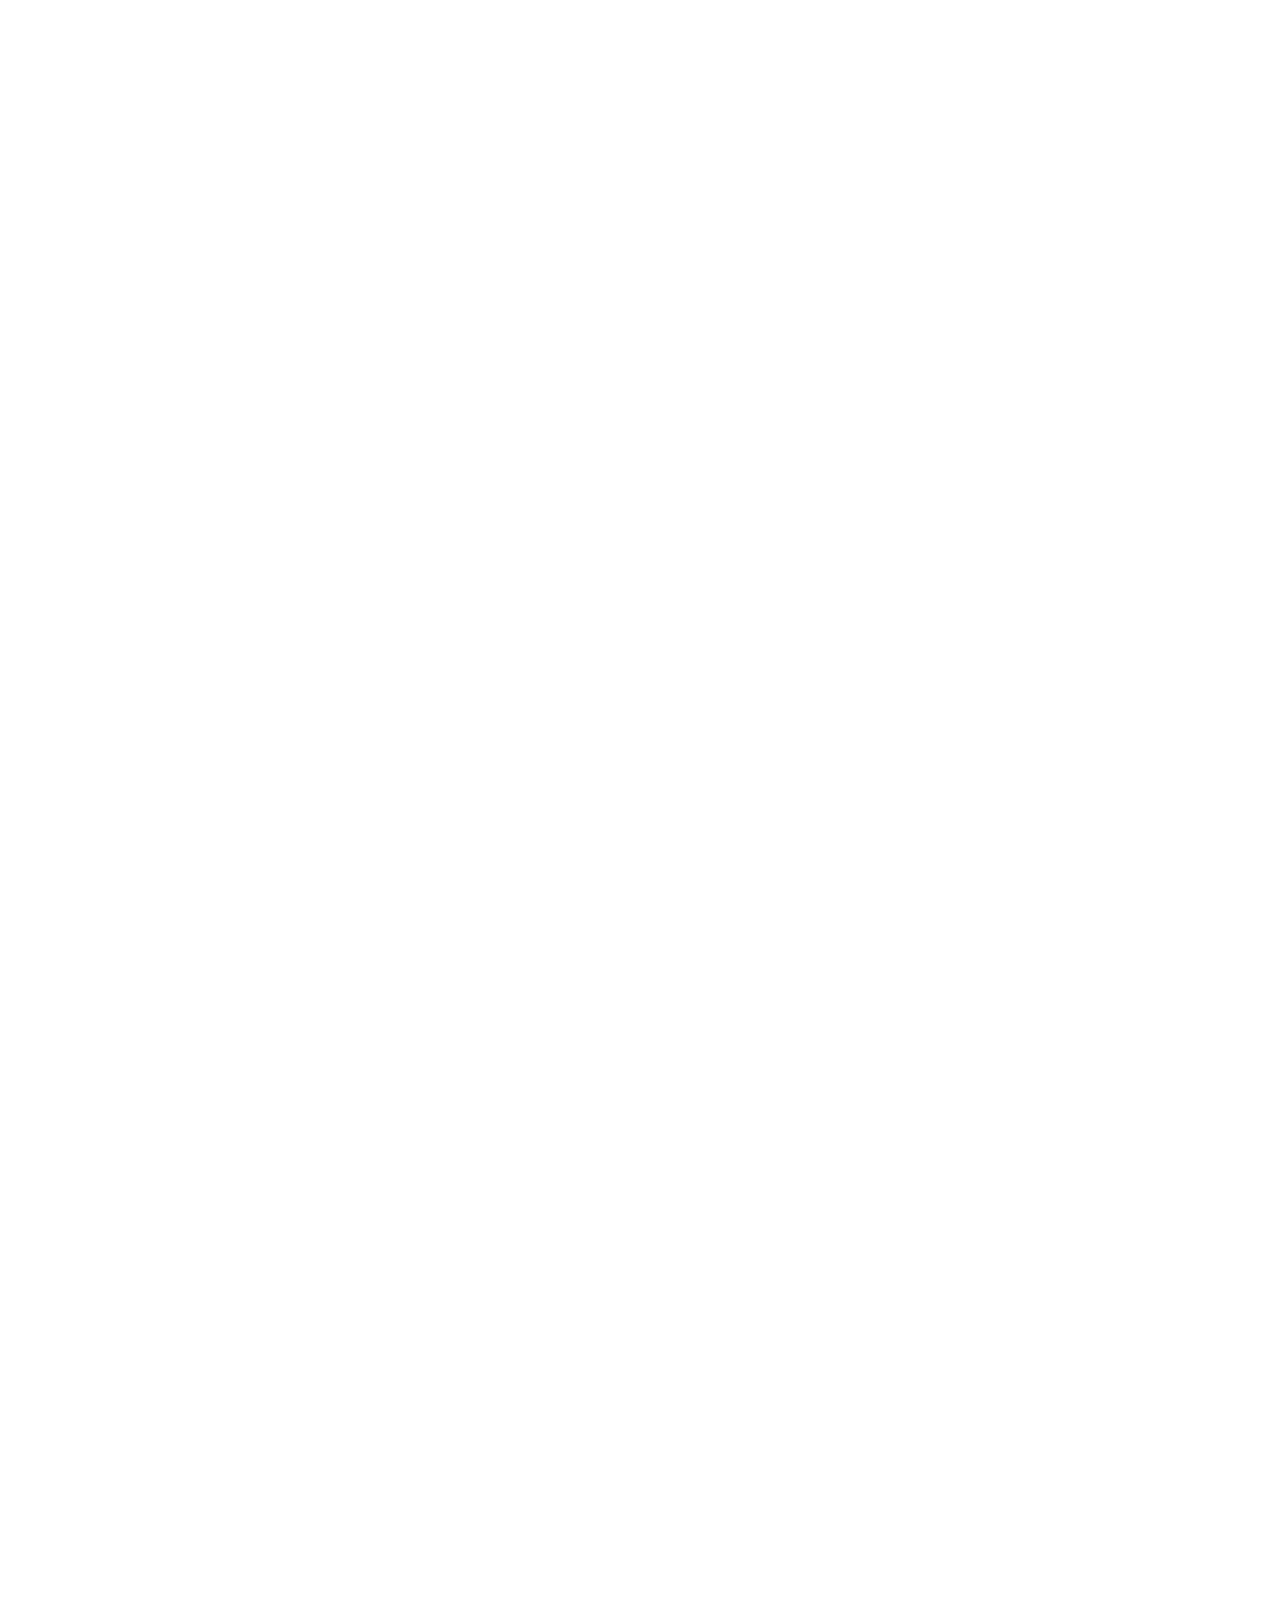
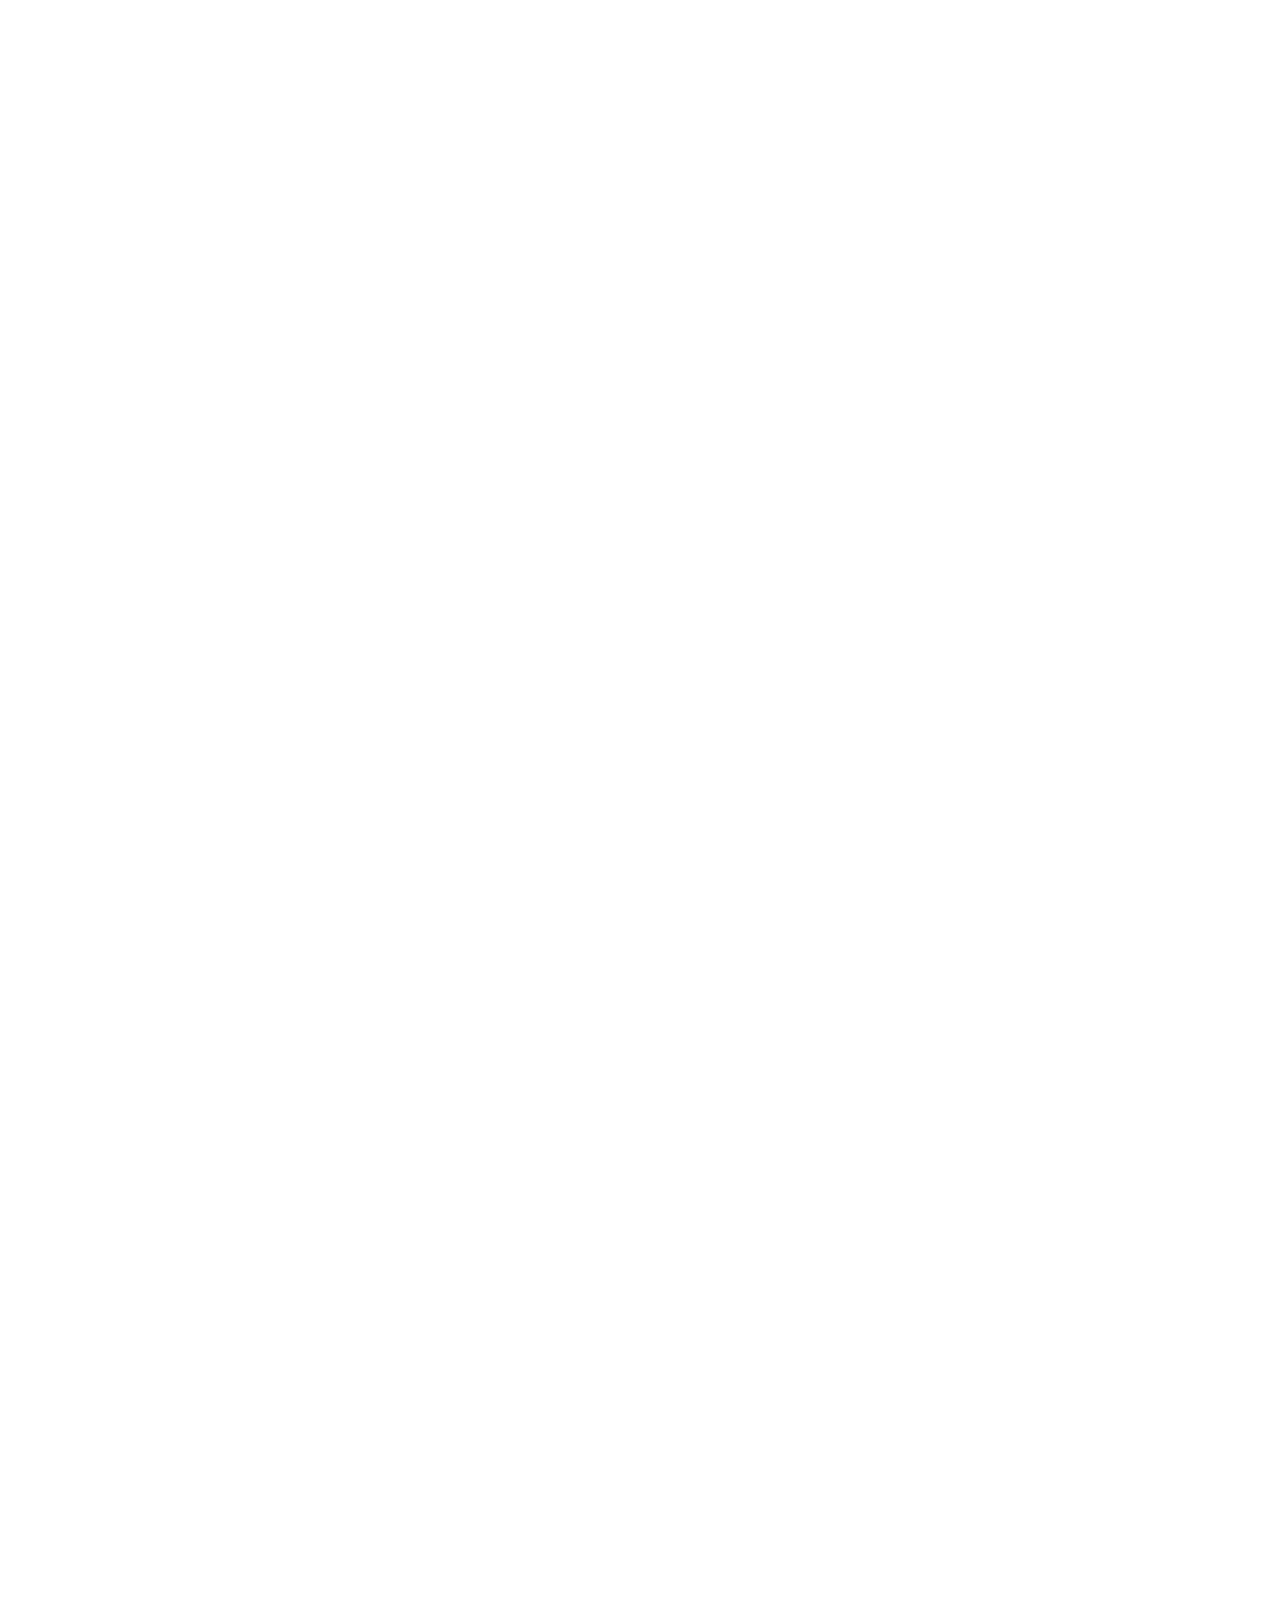
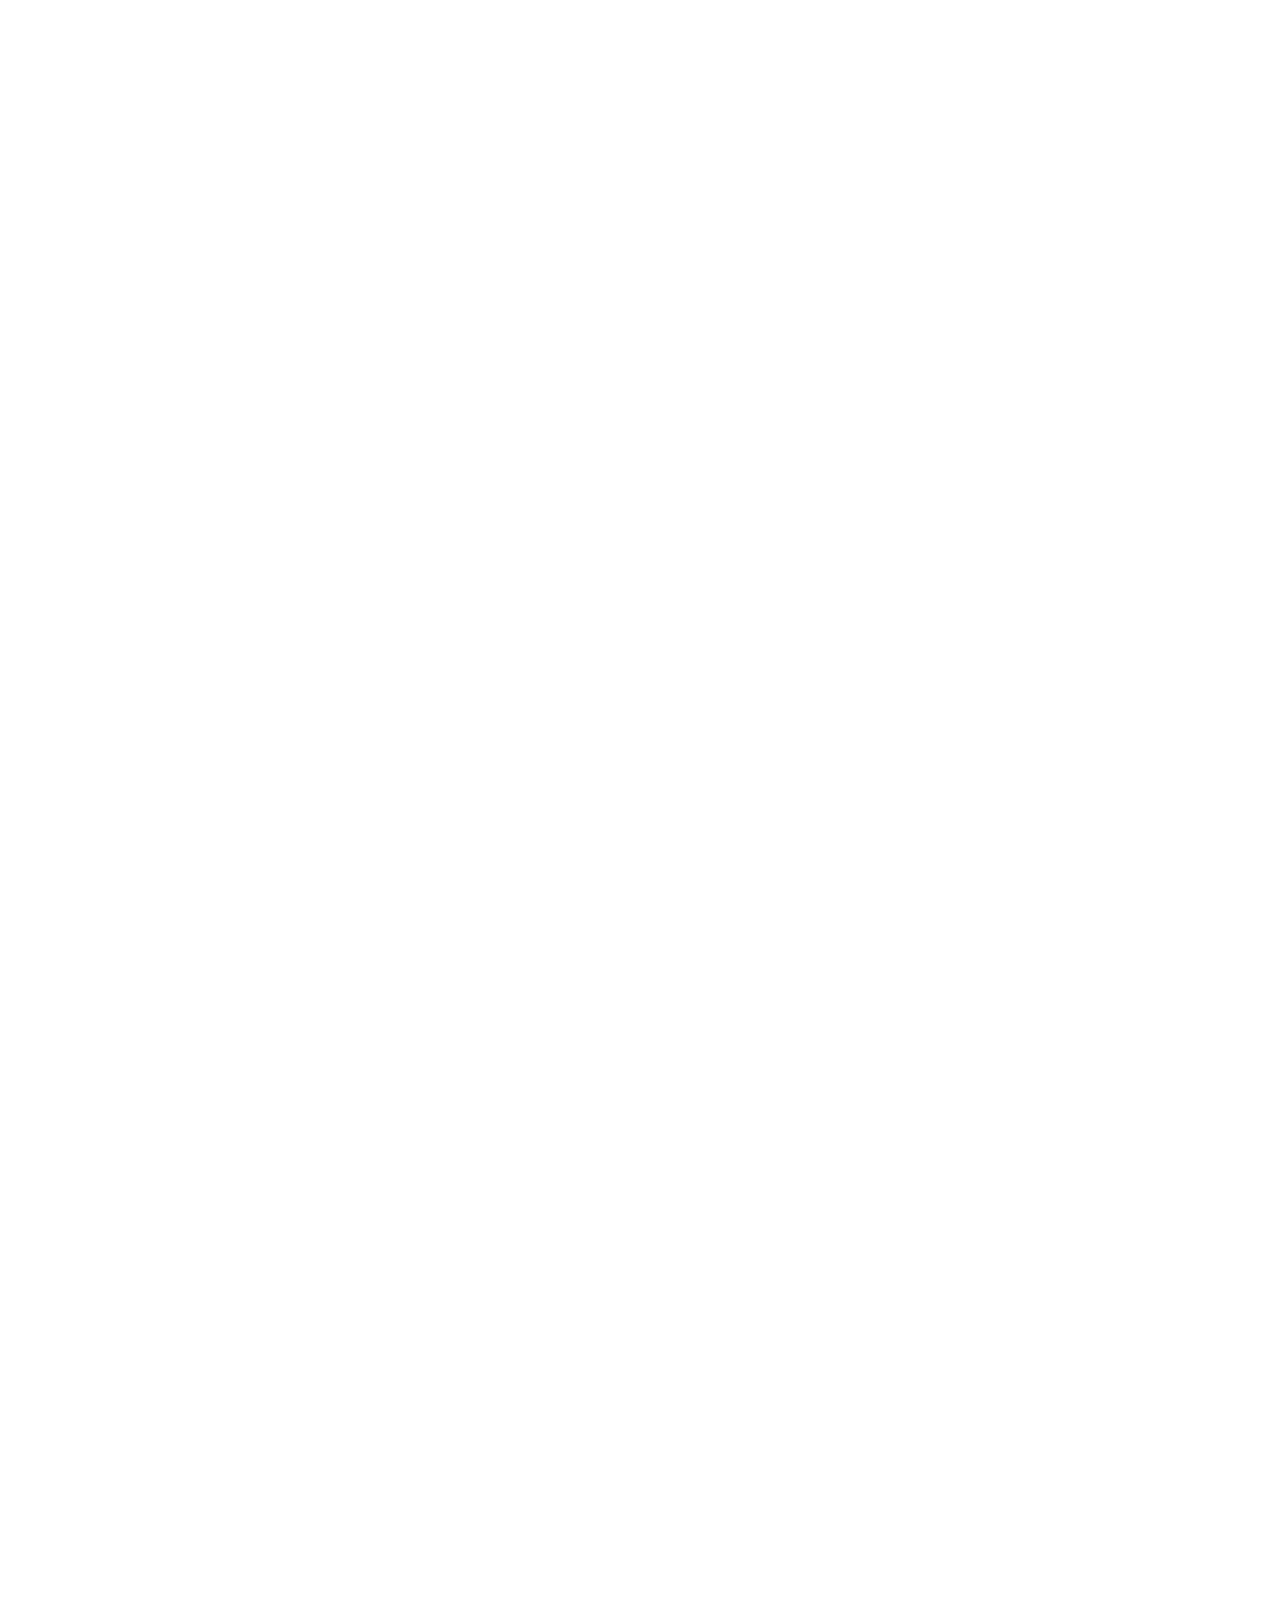
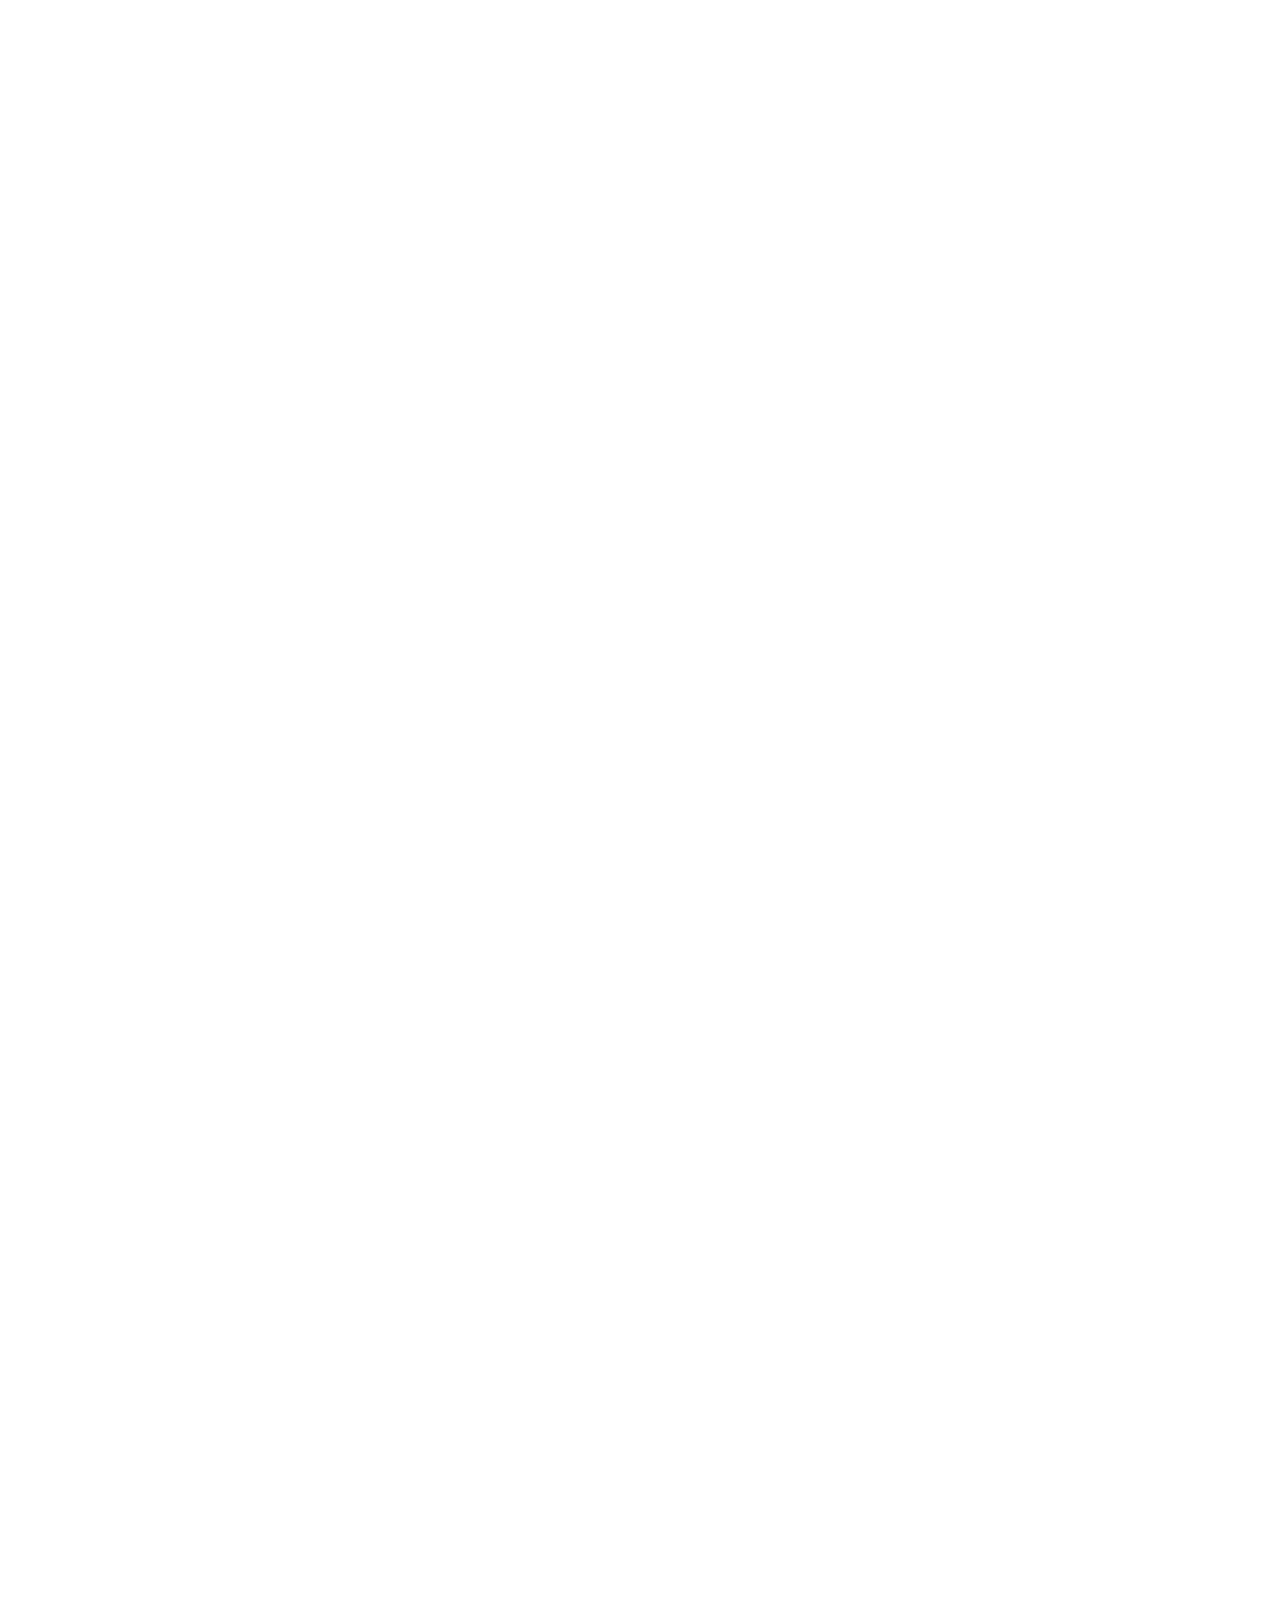
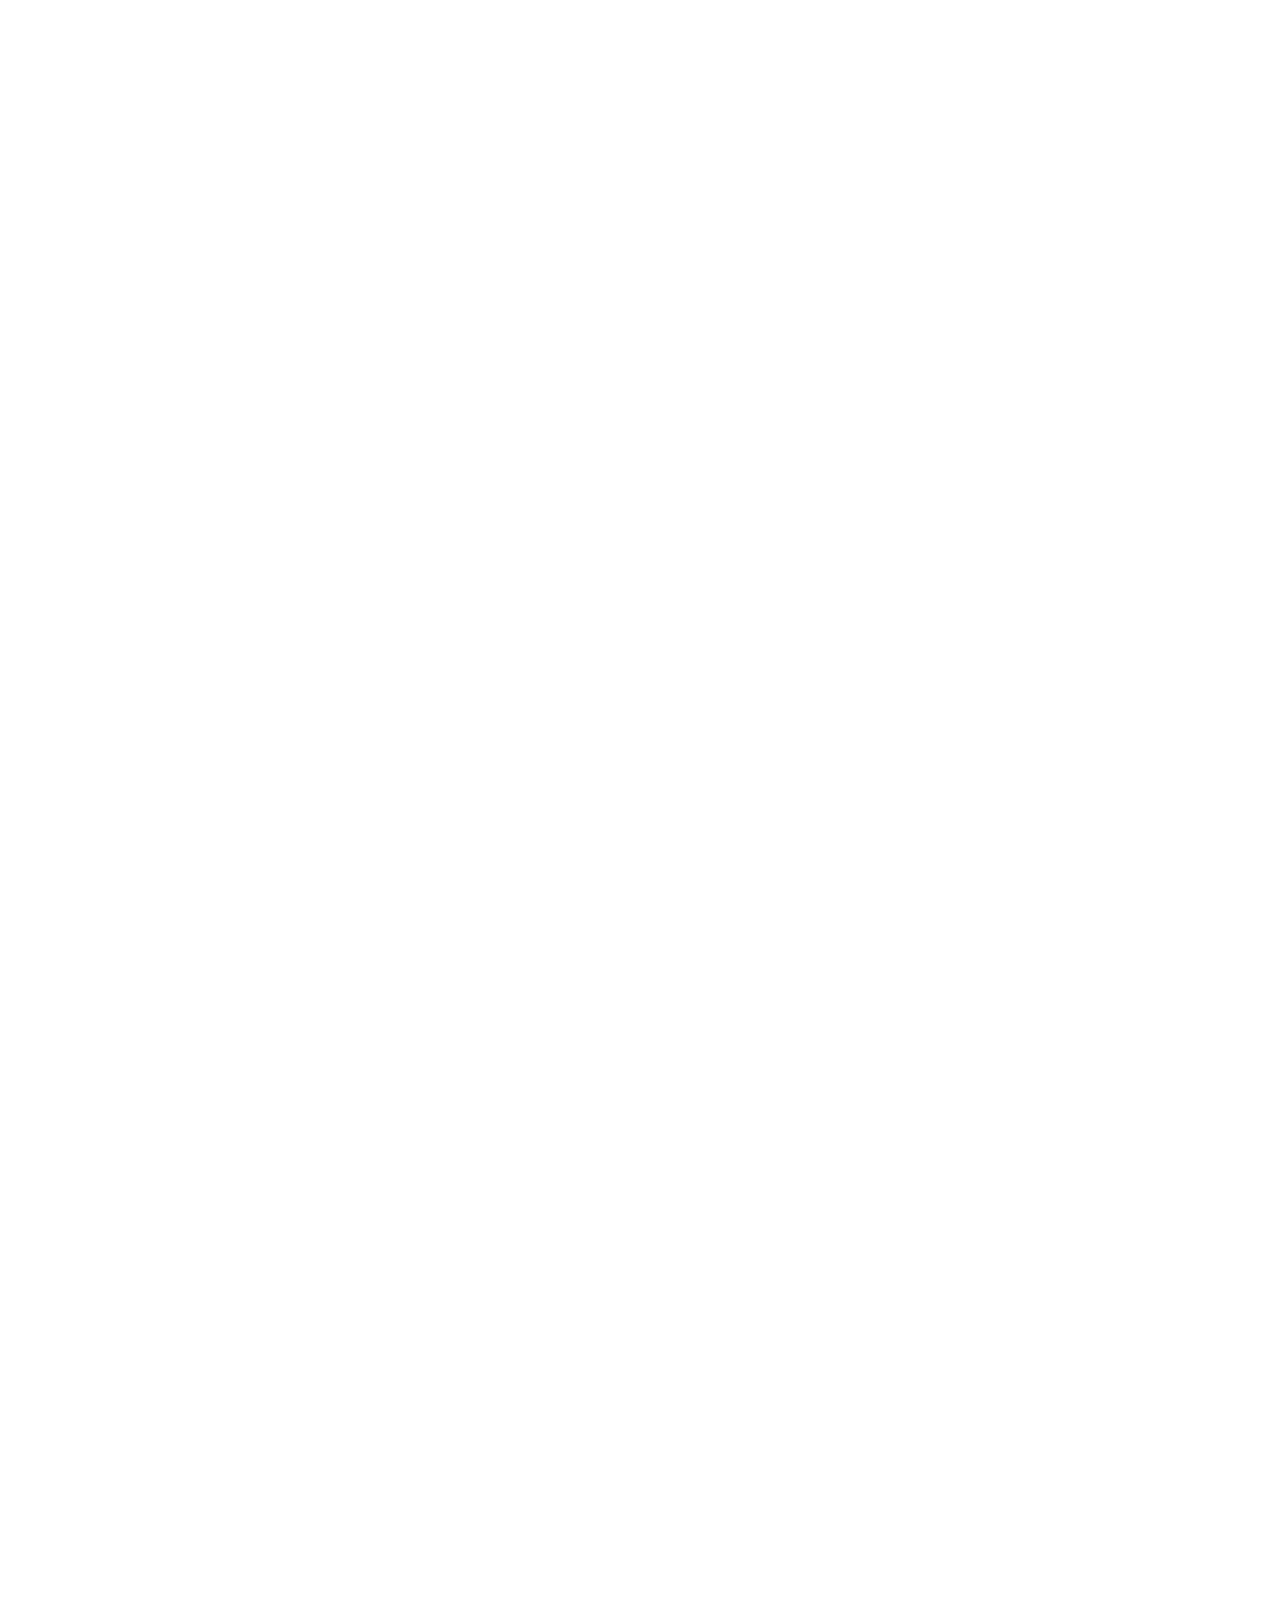
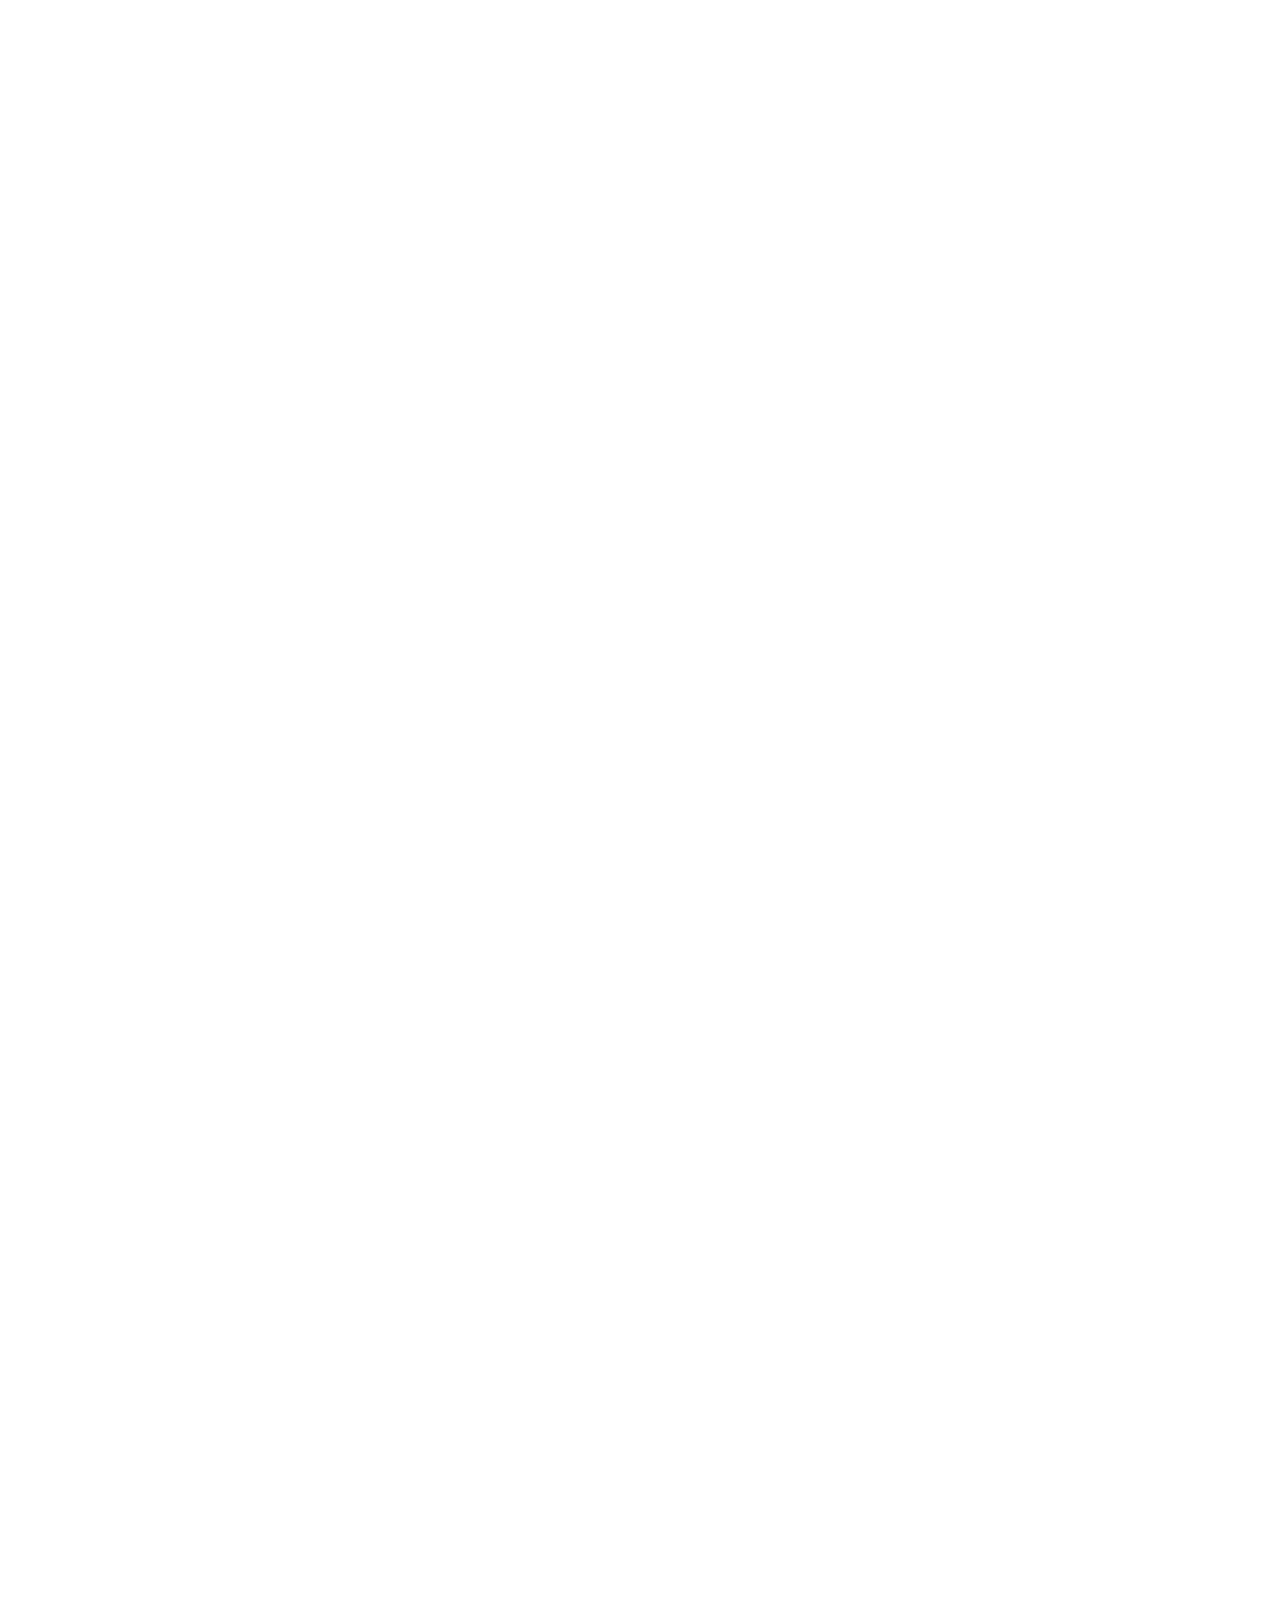
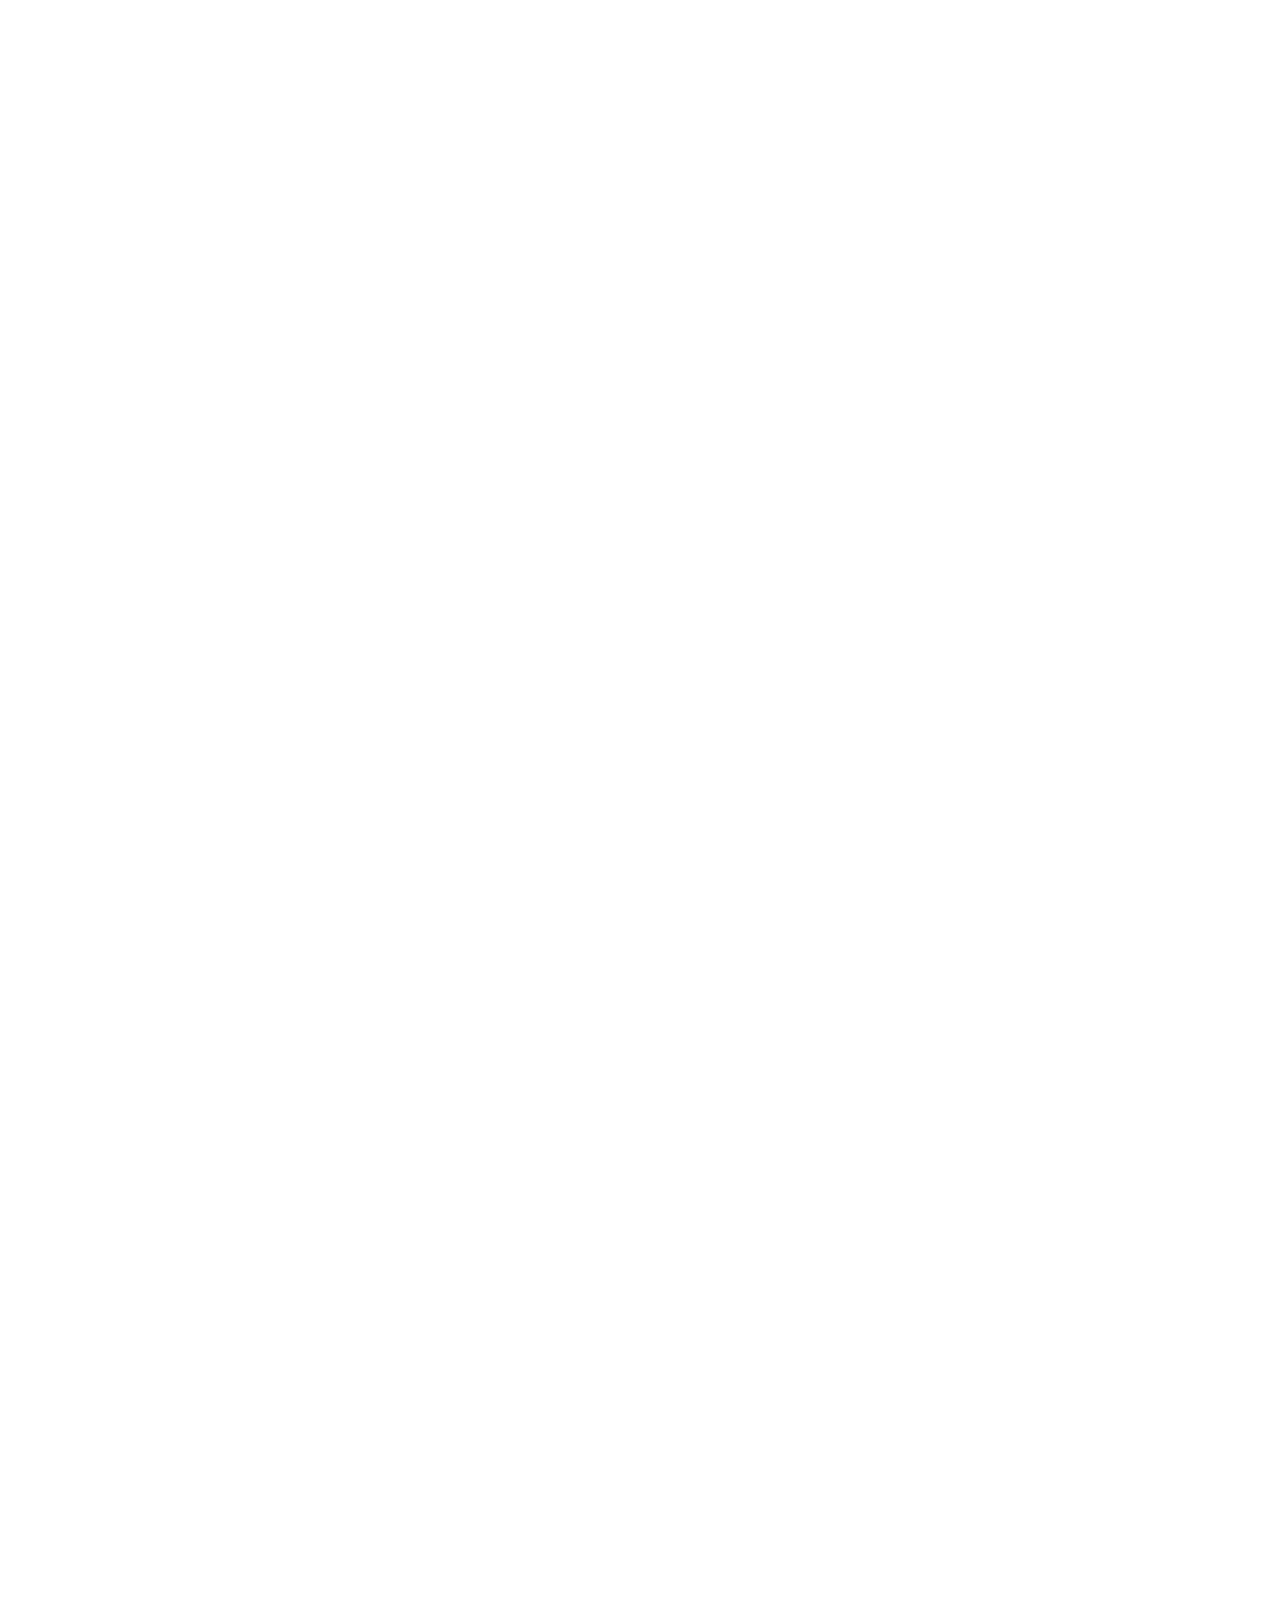
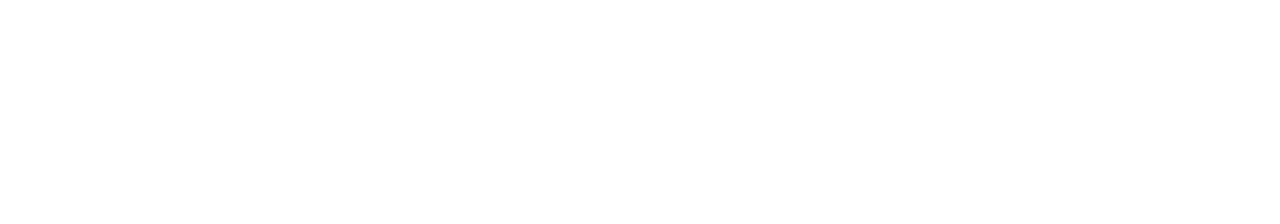
==== index.html @ 3ebd06cd "added library descriptions" ====
<!DOCTYPE html>

<html xmlns="http://www.w3.org/1999/xhtml" lang="" xml:lang="">

<head>
  <meta charset="utf-8"/>
  <meta name="viewport" content="width=device-width, initial-scale=1"/>
  <meta http-equiv="X-UA-Compatible" content="IE=Edge,chrome=1"/>
  <meta name="generator" content="distill" />

  <style type="text/css">
  /* Hide doc at startup (prevent jankiness while JS renders/transforms) */
  body {
    visibility: hidden;
  }
  </style>

 <!--radix_placeholder_import_source-->
 <!--/radix_placeholder_import_source-->

<style type="text/css">code{white-space: pre;}</style>
<style type="text/css" data-origin="pandoc">
pre > code.sourceCode { white-space: pre; position: relative; }
pre > code.sourceCode > span { display: inline-block; line-height: 1.25; }
pre > code.sourceCode > span:empty { height: 1.2em; }
.sourceCode { overflow: visible; }
code.sourceCode > span { color: inherit; text-decoration: inherit; }
div.sourceCode { margin: 1em 0; }
pre.sourceCode { margin: 0; }
@media screen {
div.sourceCode { overflow: auto; }
}
@media print {
pre > code.sourceCode { white-space: pre-wrap; }
pre > code.sourceCode > span { text-indent: -5em; padding-left: 5em; }
}
pre.numberSource code
  { counter-reset: source-line 0; }
pre.numberSource code > span
  { position: relative; left: -4em; counter-increment: source-line; }
pre.numberSource code > span > a:first-child::before
  { content: counter(source-line);
    position: relative; left: -1em; text-align: right; vertical-align: baseline;
    border: none; display: inline-block;
    -webkit-touch-callout: none; -webkit-user-select: none;
    -khtml-user-select: none; -moz-user-select: none;
    -ms-user-select: none; user-select: none;
    padding: 0 4px; width: 4em;
    color: #aaaaaa;
  }
pre.numberSource { margin-left: 3em; border-left: 1px solid #aaaaaa;  padding-left: 4px; }
div.sourceCode
  { color: #00769e; background-color: #f1f3f5; }
@media screen {
pre > code.sourceCode > span > a:first-child::before { text-decoration: underline; }
}
code span { color: #00769e; } /* Normal */
code span.al { color: #ad0000; } /* Alert */
code span.an { color: #5e5e5e; } /* Annotation */
code span.at { color: #657422; } /* Attribute */
code span.bn { color: #ad0000; } /* BaseN */
code span.bu { } /* BuiltIn */
code span.cf { color: #00769e; } /* ControlFlow */
code span.ch { color: #20794d; } /* Char */
code span.cn { color: #8f5902; } /* Constant */
code span.co { color: #5e5e5e; } /* Comment */
code span.cv { color: #5e5e5e; font-style: italic; } /* CommentVar */
code span.do { color: #5e5e5e; font-style: italic; } /* Documentation */
code span.dt { color: #ad0000; } /* DataType */
code span.dv { color: #ad0000; } /* DecVal */
code span.er { color: #ad0000; } /* Error */
code span.ex { } /* Extension */
code span.fl { color: #ad0000; } /* Float */
code span.fu { color: #4758ab; } /* Function */
code span.im { } /* Import */
code span.in { color: #5e5e5e; } /* Information */
code span.kw { color: #00769e; } /* Keyword */
code span.op { color: #5e5e5e; } /* Operator */
code span.ot { color: #00769e; } /* Other */
code span.pp { color: #ad0000; } /* Preprocessor */
code span.sc { color: #5e5e5e; } /* SpecialChar */
code span.ss { color: #20794d; } /* SpecialString */
code span.st { color: #20794d; } /* String */
code span.va { color: #111111; } /* Variable */
code span.vs { color: #20794d; } /* VerbatimString */
code span.wa { color: #5e5e5e; font-style: italic; } /* Warning */
</style>

<style>
  div.csl-bib-body { }
  div.csl-entry {
    clear: both;
    }
  .hanging div.csl-entry {
    margin-left:2em;
    text-indent:-2em;
  }
  div.csl-left-margin {
    min-width:2em;
    float:left;
  }
  div.csl-right-inline {
    margin-left:2em;
    padding-left:1em;
  }
  div.csl-indent {
    margin-left: 2em;
  }
</style>

  <!--radix_placeholder_meta_tags-->
  <title>FAFSI Social Network Analysis</title>

  <meta property="description" itemprop="description" content="Understanding small and unruly networks in efforts to promote educational justice."/>

  <link rel="license" href="https://creativecommons.org/licenses/by-nc-sa/4.0/"/>

  <!--  https://schema.org/Article -->
  <meta property="article:published" itemprop="datePublished" content="2023-05-04"/>
  <meta property="article:created" itemprop="dateCreated" content="2023-05-04"/>
  <meta name="article:author" content="Jeremy F Price"/>
  <meta name="article:author" content="Cristina Santamaría Graff"/>
  <meta name="article:author" content="Akaash Arora"/>
  <meta name="article:author" content="Román Graff"/>

  <!--  https://developers.facebook.com/docs/sharing/webmasters#markup -->
  <meta property="og:title" content="FAFSI Social Network Analysis"/>
  <meta property="og:type" content="article"/>
  <meta property="og:description" content="Understanding small and unruly networks in efforts to promote educational justice."/>
  <meta property="og:locale" content="en_US"/>

  <!--  https://dev.twitter.com/cards/types/summary -->
  <meta property="twitter:card" content="summary"/>
  <meta property="twitter:title" content="FAFSI Social Network Analysis"/>
  <meta property="twitter:description" content="Understanding small and unruly networks in efforts to promote educational justice."/>

  <!--/radix_placeholder_meta_tags-->
  
  <meta name="citation_reference" content="citation_title=The igraph software package for complex network research;citation_volume=Complex Systems;citation_author=Gabor Csardi;citation_author=Tamas Nepusz"/>
  <meta name="citation_reference" content="citation_title=AnthroTools: An r package for cross-cultural ethnographic data analysis. Cross-cultural research;citation_volume=51;citation_author=B. G. Purzycki;citation_author=A. Jamieson-Lane"/>
  <meta name="citation_reference" content="citation_title=Tidygraph: A tidy API for graph manipulation;citation_author=Thomas Lin Pedersen"/>
  <meta name="citation_reference" content="citation_title=Ggraph: An implementation of grammar of graphics for graphs and networks;citation_author=Thomas Lin Pedersen"/>
  <meta name="citation_reference" content="citation_title=CINNA: An r/CRAN package to decipher central informative nodes in network analysis;citation_volume=35;citation_author=Minoo Ashtiani;citation_author=Mehdi Mirzaie;citation_author=Mohieddin Jafari"/>
  <meta name="citation_reference" content="citation_title=Centiserve: Find graph centrality indices;citation_author=Mahdi Jalili"/>
  <meta name="citation_reference" content="citation_title=The Freelisting Method;citation_publisher=Springer Singapore;citation_doi=10.1007/978-981-10-2779-6_12-2;citation_author=Marsha B. Quinlan"/>
  <meta name="citation_reference" content="citation_title=Readr: Read rectangular text data;citation_author=Hadley Wickham;citation_author=Jim Hester;citation_author=Jennifer Bryan"/>
  <meta name="citation_reference" content="citation_title=Rio: A swiss-army knife for data file i/o;citation_author=Chung-hong Chan;citation_author=Geoffrey CH Chan;citation_author=Thomas J. Leeper;citation_author=Jason Becker"/>
  <meta name="citation_reference" content="citation_title=Glue: Interpreted string literals;citation_author=Jim Hester;citation_author=Jennifer Bryan"/>
  <meta name="citation_reference" content="citation_title=Tidyr: Tidy messy data;citation_author=Hadley Wickham;citation_author=Davis Vaughan;citation_author=Maximilian Girlich"/>
  <meta name="citation_reference" content="citation_title=Dplyr: A grammar of data manipulation;citation_author=Hadley Wickham;citation_author=Romain François;citation_author=Lionel Henry;citation_author=Kirill Müller;citation_author=Davis Vaughan"/>
  <!--radix_placeholder_rmarkdown_metadata-->

  <script type="text/json" id="radix-rmarkdown-metadata">
  {"type":"list","attributes":{"names":{"type":"character","attributes":{},"value":["title","description","author","slug","date","output","creative_commons","bibliography"]}},"value":[{"type":"character","attributes":{},"value":["FAFSI Social Network Analysis"]},{"type":"character","attributes":{},"value":["Understanding small and unruly networks in efforts to promote educational justice.\n"]},{"type":"list","attributes":{},"value":[{"type":"list","attributes":{"names":{"type":"character","attributes":{},"value":["name","url","affiliation","affiliation_url","orcid_id"]}},"value":[{"type":"character","attributes":{},"value":["Jeremy F Price"]},{"type":"character","attributes":{},"value":["https://www.jeremyfprice.info/"]},{"type":"character","attributes":{},"value":["IU School of Education-Indianapolis"]},{"type":"character","attributes":{},"value":["https://education.iupui.edu/"]},{"type":"character","attributes":{},"value":["0000-0002-6506-3526"]}]},{"type":"list","attributes":{"names":{"type":"character","attributes":{},"value":["name","affiliation","affiliation_url"]}},"value":[{"type":"character","attributes":{},"value":["Cristina Santamaría Graff"]},{"type":"character","attributes":{},"value":["IU School of Education-Indianapolis"]},{"type":"character","attributes":{},"value":["https://education.iupui.edu/"]}]},{"type":"list","attributes":{"names":{"type":"character","attributes":{},"value":["name","affiliation"]}},"value":[{"type":"character","attributes":{},"value":["Akaash Arora"]},{"type":"character","attributes":{},"value":["IU School of Education-Indianapolis"]}]},{"type":"list","attributes":{"names":{"type":"character","attributes":{},"value":["name","affiliation"]}},"value":[{"type":"character","attributes":{},"value":["Román Graff"]},{"type":"character","attributes":{},"value":["Ivy Tech Community College-Indianapolis"]}]}]},{"type":"character","attributes":{},"value":["price2023fafsisna"]},{"type":"character","attributes":{},"value":["2023-05-04"]},{"type":"list","attributes":{"names":{"type":"character","attributes":{},"value":["distill::distill_article"]}},"value":[{"type":"list","attributes":{"names":{"type":"character","attributes":{},"value":["self_contained"]}},"value":[{"type":"logical","attributes":{},"value":[false]}]}]},{"type":"character","attributes":{},"value":["CC BY-NC-SA"]},{"type":"character","attributes":{},"value":["fafi-sna-references.bib"]}]}
  </script>
  <!--/radix_placeholder_rmarkdown_metadata-->
  
  <script type="text/json" id="radix-resource-manifest">
  {"type":"character","attributes":{},"value":["chunk-code-682521cce87.log","data/ncfl-sna-01.csv","data/pates-sna-01.csv","fafi-sna-references.bib","family_as_faculty.png","index_files/anchor-4.2.2/anchor.min.js","index_files/bowser-1.9.3/bowser.min.js","index_files/distill-2.2.21/template.v2.js","index_files/figure-html5/keyactor-analysis-corr-plot-1.png","index_files/figure-html5/participant-analysis-corr-plot-1.png","index_files/figure-html5/print-full-graph-1.png","index_files/header-attrs-2.21/header-attrs.js","index_files/jquery-3.6.0/jquery-3.6.0.js","index_files/jquery-3.6.0/jquery-3.6.0.min.js","index_files/jquery-3.6.0/jquery-3.6.0.min.map","index_files/pagedtable-1.1/css/pagedtable.css","index_files/pagedtable-1.1/js/pagedtable.js","index_files/popper-2.6.0/popper.min.js","index_files/tippy-6.2.7/tippy-bundle.umd.min.js","index_files/tippy-6.2.7/tippy-light-border.css","index_files/tippy-6.2.7/tippy.css","index_files/tippy-6.2.7/tippy.umd.min.js","index_files/webcomponents-2.0.0/webcomponents.js","LICENSE","output/keyactors_analysis.csv","output/keyactors_q1_ncfl.pdf","output/keyactors_q1_pates.pdf","output/keyactors_q3_ncfl.pdf","output/keyactors_q3_pates.pdf","output/keyactors_q4_ncfl.pdf","output/keyactors_q4_pates.pdf","output/participants_analysis.csv","output/salience_full.csv","output/salience_Q1.csv","output/salience_Q3.csv","output/salience_Q4.csv","output/sna_full-plot.pdf","output/sna_q1_ncfl-plot.pdf","output/sna_q1_pates-plot.pdf","output/sna_q3_ncfl-plot.pdf","output/sna_q3_pates-plot.pdf","output/sna_q4_ncfl-plot.pdf","output/sna_q4_pates-plot.pdf","style.css","test.html"]}
  </script>
  <!--radix_placeholder_navigation_in_header-->
  <!--/radix_placeholder_navigation_in_header-->
  <!--radix_placeholder_distill-->

  <style type="text/css">

  body {
    background-color: white;
  }

  .pandoc-table {
    width: 100%;
  }

  .pandoc-table>caption {
    margin-bottom: 10px;
  }

  .pandoc-table th:not([align]) {
    text-align: left;
  }

  .pagedtable-footer {
    font-size: 15px;
  }

  d-byline .byline {
    grid-template-columns: 2fr 2fr;
  }

  d-byline .byline h3 {
    margin-block-start: 1.5em;
  }

  d-byline .byline .authors-affiliations h3 {
    margin-block-start: 0.5em;
  }

  .authors-affiliations .orcid-id {
    width: 16px;
    height:16px;
    margin-left: 4px;
    margin-right: 4px;
    vertical-align: middle;
    padding-bottom: 2px;
  }

  d-title .dt-tags {
    margin-top: 1em;
    grid-column: text;
  }

  .dt-tags .dt-tag {
    text-decoration: none;
    display: inline-block;
    color: rgba(0,0,0,0.6);
    padding: 0em 0.4em;
    margin-right: 0.5em;
    margin-bottom: 0.4em;
    font-size: 70%;
    border: 1px solid rgba(0,0,0,0.2);
    border-radius: 3px;
    text-transform: uppercase;
    font-weight: 500;
  }

  d-article table.gt_table td,
  d-article table.gt_table th {
    border-bottom: none;
    font-size: 100%;
  }

  .html-widget {
    margin-bottom: 2.0em;
  }

  .l-screen-inset {
    padding-right: 16px;
  }

  .l-screen .caption {
    margin-left: 10px;
  }

  .shaded {
    background: rgb(247, 247, 247);
    padding-top: 20px;
    padding-bottom: 20px;
    border-top: 1px solid rgba(0, 0, 0, 0.1);
    border-bottom: 1px solid rgba(0, 0, 0, 0.1);
  }

  .shaded .html-widget {
    margin-bottom: 0;
    border: 1px solid rgba(0, 0, 0, 0.1);
  }

  .shaded .shaded-content {
    background: white;
  }

  .text-output {
    margin-top: 0;
    line-height: 1.5em;
  }

  .hidden {
    display: none !important;
  }

  d-article {
    padding-top: 2.5rem;
    padding-bottom: 30px;
  }

  d-appendix {
    padding-top: 30px;
  }

  d-article>p>img {
    width: 100%;
  }

  d-article h2 {
    margin: 1rem 0 1.5rem 0;
  }

  d-article h3 {
    margin-top: 1.5rem;
  }

  d-article iframe {
    border: 1px solid rgba(0, 0, 0, 0.1);
    margin-bottom: 2.0em;
    width: 100%;
  }

  /* Tweak code blocks */

  d-article div.sourceCode code,
  d-article pre code {
    font-family: Consolas, Monaco, 'Andale Mono', 'Ubuntu Mono', monospace;
  }

  d-article pre,
  d-article div.sourceCode,
  d-article div.sourceCode pre {
    overflow: auto;
  }

  d-article div.sourceCode {
    background-color: white;
  }

  d-article div.sourceCode pre {
    padding-left: 10px;
    font-size: 12px;
    border-left: 2px solid rgba(0,0,0,0.1);
  }

  d-article pre {
    font-size: 12px;
    color: black;
    background: none;
    margin-top: 0;
    text-align: left;
    white-space: pre;
    word-spacing: normal;
    word-break: normal;
    word-wrap: normal;
    line-height: 1.5;

    -moz-tab-size: 4;
    -o-tab-size: 4;
    tab-size: 4;

    -webkit-hyphens: none;
    -moz-hyphens: none;
    -ms-hyphens: none;
    hyphens: none;
  }

  d-article pre a {
    border-bottom: none;
  }

  d-article pre a:hover {
    border-bottom: none;
    text-decoration: underline;
  }

  d-article details {
    grid-column: text;
    margin-bottom: 0.8em;
  }

  @media(min-width: 768px) {

  d-article pre,
  d-article div.sourceCode,
  d-article div.sourceCode pre {
    overflow: visible !important;
  }

  d-article div.sourceCode pre {
    padding-left: 18px;
    font-size: 14px;
  }

  d-article pre {
    font-size: 14px;
  }

  }

  figure img.external {
    background: white;
    border: 1px solid rgba(0, 0, 0, 0.1);
    box-shadow: 0 1px 8px rgba(0, 0, 0, 0.1);
    padding: 18px;
    box-sizing: border-box;
  }

  /* CSS for d-contents */

  .d-contents {
    grid-column: text;
    color: rgba(0,0,0,0.8);
    font-size: 0.9em;
    padding-bottom: 1em;
    margin-bottom: 1em;
    padding-bottom: 0.5em;
    margin-bottom: 1em;
    padding-left: 0.25em;
    justify-self: start;
  }

  @media(min-width: 1000px) {
    .d-contents.d-contents-float {
      height: 0;
      grid-column-start: 1;
      grid-column-end: 4;
      justify-self: center;
      padding-right: 3em;
      padding-left: 2em;
    }
  }

  .d-contents nav h3 {
    font-size: 18px;
    margin-top: 0;
    margin-bottom: 1em;
  }

  .d-contents li {
    list-style-type: none
  }

  .d-contents nav > ul {
    padding-left: 0;
  }

  .d-contents ul {
    padding-left: 1em
  }

  .d-contents nav ul li {
    margin-top: 0.6em;
    margin-bottom: 0.2em;
  }

  .d-contents nav a {
    font-size: 13px;
    border-bottom: none;
    text-decoration: none
    color: rgba(0, 0, 0, 0.8);
  }

  .d-contents nav a:hover {
    text-decoration: underline solid rgba(0, 0, 0, 0.6)
  }

  .d-contents nav > ul > li > a {
    font-weight: 600;
  }

  .d-contents nav > ul > li > ul {
    font-weight: inherit;
  }

  .d-contents nav > ul > li > ul > li {
    margin-top: 0.2em;
  }


  .d-contents nav ul {
    margin-top: 0;
    margin-bottom: 0.25em;
  }

  .d-article-with-toc h2:nth-child(2) {
    margin-top: 0;
  }


  /* Figure */

  .figure {
    position: relative;
    margin-bottom: 2.5em;
    margin-top: 1.5em;
  }

  .figure .caption {
    color: rgba(0, 0, 0, 0.6);
    font-size: 12px;
    line-height: 1.5em;
  }

  .figure img.external {
    background: white;
    border: 1px solid rgba(0, 0, 0, 0.1);
    box-shadow: 0 1px 8px rgba(0, 0, 0, 0.1);
    padding: 18px;
    box-sizing: border-box;
  }

  .figure .caption a {
    color: rgba(0, 0, 0, 0.6);
  }

  .figure .caption b,
  .figure .caption strong, {
    font-weight: 600;
    color: rgba(0, 0, 0, 1.0);
  }

  /* Citations */

  d-article .citation {
    color: inherit;
    cursor: inherit;
  }

  div.hanging-indent{
    margin-left: 1em; text-indent: -1em;
  }

  /* Citation hover box */

  .tippy-box[data-theme~=light-border] {
    background-color: rgba(250, 250, 250, 0.95);
  }

  .tippy-content > p {
    margin-bottom: 0;
    padding: 2px;
  }


  /* Tweak 1000px media break to show more text */

  @media(min-width: 1000px) {
    .base-grid,
    distill-header,
    d-title,
    d-abstract,
    d-article,
    d-appendix,
    distill-appendix,
    d-byline,
    d-footnote-list,
    d-citation-list,
    distill-footer {
      grid-template-columns: [screen-start] 1fr [page-start kicker-start] 80px [middle-start] 50px [text-start kicker-end] 65px 65px 65px 65px 65px 65px 65px 65px [text-end gutter-start] 65px [middle-end] 65px [page-end gutter-end] 1fr [screen-end];
      grid-column-gap: 16px;
    }

    .grid {
      grid-column-gap: 16px;
    }

    d-article {
      font-size: 1.06rem;
      line-height: 1.7em;
    }
    figure .caption, .figure .caption, figure figcaption {
      font-size: 13px;
    }
  }

  @media(min-width: 1180px) {
    .base-grid,
    distill-header,
    d-title,
    d-abstract,
    d-article,
    d-appendix,
    distill-appendix,
    d-byline,
    d-footnote-list,
    d-citation-list,
    distill-footer {
      grid-template-columns: [screen-start] 1fr [page-start kicker-start] 60px [middle-start] 60px [text-start kicker-end] 60px 60px 60px 60px 60px 60px 60px 60px [text-end gutter-start] 60px [middle-end] 60px [page-end gutter-end] 1fr [screen-end];
      grid-column-gap: 32px;
    }

    .grid {
      grid-column-gap: 32px;
    }
  }


  /* Get the citation styles for the appendix (not auto-injected on render since
     we do our own rendering of the citation appendix) */

  d-appendix .citation-appendix,
  .d-appendix .citation-appendix {
    font-size: 11px;
    line-height: 15px;
    border-left: 1px solid rgba(0, 0, 0, 0.1);
    padding-left: 18px;
    border: 1px solid rgba(0,0,0,0.1);
    background: rgba(0, 0, 0, 0.02);
    padding: 10px 18px;
    border-radius: 3px;
    color: rgba(150, 150, 150, 1);
    overflow: hidden;
    margin-top: -12px;
    white-space: pre-wrap;
    word-wrap: break-word;
  }

  /* Include appendix styles here so they can be overridden */

  d-appendix {
    contain: layout style;
    font-size: 0.8em;
    line-height: 1.7em;
    margin-top: 60px;
    margin-bottom: 0;
    border-top: 1px solid rgba(0, 0, 0, 0.1);
    color: rgba(0,0,0,0.5);
    padding-top: 60px;
    padding-bottom: 48px;
  }

  d-appendix h3 {
    grid-column: page-start / text-start;
    font-size: 15px;
    font-weight: 500;
    margin-top: 1em;
    margin-bottom: 0;
    color: rgba(0,0,0,0.65);
  }

  d-appendix h3 + * {
    margin-top: 1em;
  }

  d-appendix ol {
    padding: 0 0 0 15px;
  }

  @media (min-width: 768px) {
    d-appendix ol {
      padding: 0 0 0 30px;
      margin-left: -30px;
    }
  }

  d-appendix li {
    margin-bottom: 1em;
  }

  d-appendix a {
    color: rgba(0, 0, 0, 0.6);
  }

  d-appendix > * {
    grid-column: text;
  }

  d-appendix > d-footnote-list,
  d-appendix > d-citation-list,
  d-appendix > distill-appendix {
    grid-column: screen;
  }

  /* Include footnote styles here so they can be overridden */

  d-footnote-list {
    contain: layout style;
  }

  d-footnote-list > * {
    grid-column: text;
  }

  d-footnote-list a.footnote-backlink {
    color: rgba(0,0,0,0.3);
    padding-left: 0.5em;
  }



  /* Anchor.js */

  .anchorjs-link {
    /*transition: all .25s linear; */
    text-decoration: none;
    border-bottom: none;
  }
  *:hover > .anchorjs-link {
    margin-left: -1.125em !important;
    text-decoration: none;
    border-bottom: none;
  }

  /* Social footer */

  .social_footer {
    margin-top: 30px;
    margin-bottom: 0;
    color: rgba(0,0,0,0.67);
  }

  .disqus-comments {
    margin-right: 30px;
  }

  .disqus-comment-count {
    border-bottom: 1px solid rgba(0, 0, 0, 0.4);
    cursor: pointer;
  }

  #disqus_thread {
    margin-top: 30px;
  }

  .article-sharing a {
    border-bottom: none;
    margin-right: 8px;
  }

  .article-sharing a:hover {
    border-bottom: none;
  }

  .sidebar-section.subscribe {
    font-size: 12px;
    line-height: 1.6em;
  }

  .subscribe p {
    margin-bottom: 0.5em;
  }


  .article-footer .subscribe {
    font-size: 15px;
    margin-top: 45px;
  }


  .sidebar-section.custom {
    font-size: 12px;
    line-height: 1.6em;
  }

  .custom p {
    margin-bottom: 0.5em;
  }

  /* Styles for listing layout (hide title) */
  .layout-listing d-title, .layout-listing .d-title {
    display: none;
  }

  /* Styles for posts lists (not auto-injected) */


  .posts-with-sidebar {
    padding-left: 45px;
    padding-right: 45px;
  }

  .posts-list .description h2,
  .posts-list .description p {
    font-family: -apple-system, BlinkMacSystemFont, "Segoe UI", Roboto, Oxygen, Ubuntu, Cantarell, "Fira Sans", "Droid Sans", "Helvetica Neue", Arial, sans-serif;
  }

  .posts-list .description h2 {
    font-weight: 700;
    border-bottom: none;
    padding-bottom: 0;
  }

  .posts-list h2.post-tag {
    border-bottom: 1px solid rgba(0, 0, 0, 0.2);
    padding-bottom: 12px;
  }
  .posts-list {
    margin-top: 60px;
    margin-bottom: 24px;
  }

  .posts-list .post-preview {
    text-decoration: none;
    overflow: hidden;
    display: block;
    border-bottom: 1px solid rgba(0, 0, 0, 0.1);
    padding: 24px 0;
  }

  .post-preview-last {
    border-bottom: none !important;
  }

  .posts-list .posts-list-caption {
    grid-column: screen;
    font-weight: 400;
  }

  .posts-list .post-preview h2 {
    margin: 0 0 6px 0;
    line-height: 1.2em;
    font-style: normal;
    font-size: 24px;
  }

  .posts-list .post-preview p {
    margin: 0 0 12px 0;
    line-height: 1.4em;
    font-size: 16px;
  }

  .posts-list .post-preview .thumbnail {
    box-sizing: border-box;
    margin-bottom: 24px;
    position: relative;
    max-width: 500px;
  }
  .posts-list .post-preview img {
    width: 100%;
    display: block;
  }

  .posts-list .metadata {
    font-size: 12px;
    line-height: 1.4em;
    margin-bottom: 18px;
  }

  .posts-list .metadata > * {
    display: inline-block;
  }

  .posts-list .metadata .publishedDate {
    margin-right: 2em;
  }

  .posts-list .metadata .dt-authors {
    display: block;
    margin-top: 0.3em;
    margin-right: 2em;
  }

  .posts-list .dt-tags {
    display: block;
    line-height: 1em;
  }

  .posts-list .dt-tags .dt-tag {
    display: inline-block;
    color: rgba(0,0,0,0.6);
    padding: 0.3em 0.4em;
    margin-right: 0.2em;
    margin-bottom: 0.4em;
    font-size: 60%;
    border: 1px solid rgba(0,0,0,0.2);
    border-radius: 3px;
    text-transform: uppercase;
    font-weight: 500;
  }

  .posts-list img {
    opacity: 1;
  }

  .posts-list img[data-src] {
    opacity: 0;
  }

  .posts-more {
    clear: both;
  }


  .posts-sidebar {
    font-size: 16px;
  }

  .posts-sidebar h3 {
    font-size: 16px;
    margin-top: 0;
    margin-bottom: 0.5em;
    font-weight: 400;
    text-transform: uppercase;
  }

  .sidebar-section {
    margin-bottom: 30px;
  }

  .categories ul {
    list-style-type: none;
    margin: 0;
    padding: 0;
  }

  .categories li {
    color: rgba(0, 0, 0, 0.8);
    margin-bottom: 0;
  }

  .categories li>a {
    border-bottom: none;
  }

  .categories li>a:hover {
    border-bottom: 1px solid rgba(0, 0, 0, 0.4);
  }

  .categories .active {
    font-weight: 600;
  }

  .categories .category-count {
    color: rgba(0, 0, 0, 0.4);
  }


  @media(min-width: 768px) {
    .posts-list .post-preview h2 {
      font-size: 26px;
    }
    .posts-list .post-preview .thumbnail {
      float: right;
      width: 30%;
      margin-bottom: 0;
    }
    .posts-list .post-preview .description {
      float: left;
      width: 45%;
    }
    .posts-list .post-preview .metadata {
      float: left;
      width: 20%;
      margin-top: 8px;
    }
    .posts-list .post-preview p {
      margin: 0 0 12px 0;
      line-height: 1.5em;
      font-size: 16px;
    }
    .posts-with-sidebar .posts-list {
      float: left;
      width: 75%;
    }
    .posts-with-sidebar .posts-sidebar {
      float: right;
      width: 20%;
      margin-top: 60px;
      padding-top: 24px;
      padding-bottom: 24px;
    }
  }


  /* Improve display for browsers without grid (IE/Edge <= 15) */

  .downlevel {
    line-height: 1.6em;
    font-family: -apple-system, BlinkMacSystemFont, "Segoe UI", Roboto, Oxygen, Ubuntu, Cantarell, "Fira Sans", "Droid Sans", "Helvetica Neue", Arial, sans-serif;
    margin: 0;
  }

  .downlevel .d-title {
    padding-top: 6rem;
    padding-bottom: 1.5rem;
  }

  .downlevel .d-title h1 {
    font-size: 50px;
    font-weight: 700;
    line-height: 1.1em;
    margin: 0 0 0.5rem;
  }

  .downlevel .d-title p {
    font-weight: 300;
    font-size: 1.2rem;
    line-height: 1.55em;
    margin-top: 0;
  }

  .downlevel .d-byline {
    padding-top: 0.8em;
    padding-bottom: 0.8em;
    font-size: 0.8rem;
    line-height: 1.8em;
  }

  .downlevel .section-separator {
    border: none;
    border-top: 1px solid rgba(0, 0, 0, 0.1);
  }

  .downlevel .d-article {
    font-size: 1.06rem;
    line-height: 1.7em;
    padding-top: 1rem;
    padding-bottom: 2rem;
  }


  .downlevel .d-appendix {
    padding-left: 0;
    padding-right: 0;
    max-width: none;
    font-size: 0.8em;
    line-height: 1.7em;
    margin-bottom: 0;
    color: rgba(0,0,0,0.5);
    padding-top: 40px;
    padding-bottom: 48px;
  }

  .downlevel .footnotes ol {
    padding-left: 13px;
  }

  .downlevel .base-grid,
  .downlevel .distill-header,
  .downlevel .d-title,
  .downlevel .d-abstract,
  .downlevel .d-article,
  .downlevel .d-appendix,
  .downlevel .distill-appendix,
  .downlevel .d-byline,
  .downlevel .d-footnote-list,
  .downlevel .d-citation-list,
  .downlevel .distill-footer,
  .downlevel .appendix-bottom,
  .downlevel .posts-container {
    padding-left: 40px;
    padding-right: 40px;
  }

  @media(min-width: 768px) {
    .downlevel .base-grid,
    .downlevel .distill-header,
    .downlevel .d-title,
    .downlevel .d-abstract,
    .downlevel .d-article,
    .downlevel .d-appendix,
    .downlevel .distill-appendix,
    .downlevel .d-byline,
    .downlevel .d-footnote-list,
    .downlevel .d-citation-list,
    .downlevel .distill-footer,
    .downlevel .appendix-bottom,
    .downlevel .posts-container {
    padding-left: 150px;
    padding-right: 150px;
    max-width: 900px;
  }
  }

  .downlevel pre code {
    display: block;
    border-left: 2px solid rgba(0, 0, 0, .1);
    padding: 0 0 0 20px;
    font-size: 14px;
  }

  .downlevel code, .downlevel pre {
    color: black;
    background: none;
    font-family: Consolas, Monaco, 'Andale Mono', 'Ubuntu Mono', monospace;
    text-align: left;
    white-space: pre;
    word-spacing: normal;
    word-break: normal;
    word-wrap: normal;
    line-height: 1.5;

    -moz-tab-size: 4;
    -o-tab-size: 4;
    tab-size: 4;

    -webkit-hyphens: none;
    -moz-hyphens: none;
    -ms-hyphens: none;
    hyphens: none;
  }

  .downlevel .posts-list .post-preview {
    color: inherit;
  }



  </style>

  <script type="application/javascript">

  function is_downlevel_browser() {
    if (bowser.isUnsupportedBrowser({ msie: "12", msedge: "16"},
                                   window.navigator.userAgent)) {
      return true;
    } else {
      return window.load_distill_framework === undefined;
    }
  }

  // show body when load is complete
  function on_load_complete() {

    // add anchors
    if (window.anchors) {
      window.anchors.options.placement = 'left';
      window.anchors.add('d-article > h2, d-article > h3, d-article > h4, d-article > h5');
    }


    // set body to visible
    document.body.style.visibility = 'visible';

    // force redraw for leaflet widgets
    if (window.HTMLWidgets) {
      var maps = window.HTMLWidgets.findAll(".leaflet");
      $.each(maps, function(i, el) {
        var map = this.getMap();
        map.invalidateSize();
        map.eachLayer(function(layer) {
          if (layer instanceof L.TileLayer)
            layer.redraw();
        });
      });
    }

    // trigger 'shown' so htmlwidgets resize
    $('d-article').trigger('shown');
  }

  function init_distill() {

    init_common();

    // create front matter
    var front_matter = $('<d-front-matter></d-front-matter>');
    $('#distill-front-matter').wrap(front_matter);

    // create d-title
    $('.d-title').changeElementType('d-title');

    // create d-byline
    var byline = $('<d-byline></d-byline>');
    $('.d-byline').replaceWith(byline);

    // create d-article
    var article = $('<d-article></d-article>');
    $('.d-article').wrap(article).children().unwrap();

    // move posts container into article
    $('.posts-container').appendTo($('d-article'));

    // create d-appendix
    $('.d-appendix').changeElementType('d-appendix');

    // flag indicating that we have appendix items
    var appendix = $('.appendix-bottom').children('h3').length > 0;

    // replace footnotes with <d-footnote>
    $('.footnote-ref').each(function(i, val) {
      appendix = true;
      var href = $(this).attr('href');
      var id = href.replace('#', '');
      var fn = $('#' + id);
      var fn_p = $('#' + id + '>p');
      fn_p.find('.footnote-back').remove();
      var text = fn_p.html();
      var dtfn = $('<d-footnote></d-footnote>');
      dtfn.html(text);
      $(this).replaceWith(dtfn);
    });
    // remove footnotes
    $('.footnotes').remove();

    // move refs into #references-listing
    $('#references-listing').replaceWith($('#refs'));

    $('h1.appendix, h2.appendix').each(function(i, val) {
      $(this).changeElementType('h3');
    });
    $('h3.appendix').each(function(i, val) {
      var id = $(this).attr('id');
      $('.d-contents a[href="#' + id + '"]').parent().remove();
      appendix = true;
      $(this).nextUntil($('h1, h2, h3')).addBack().appendTo($('d-appendix'));
    });

    // show d-appendix if we have appendix content
    $("d-appendix").css('display', appendix ? 'grid' : 'none');

    // localize layout chunks to just output
    $('.layout-chunk').each(function(i, val) {

      // capture layout
      var layout = $(this).attr('data-layout');

      // apply layout to markdown level block elements
      var elements = $(this).children().not('details, div.sourceCode, pre, script');
      elements.each(function(i, el) {
        var layout_div = $('<div class="' + layout + '"></div>');
        if (layout_div.hasClass('shaded')) {
          var shaded_content = $('<div class="shaded-content"></div>');
          $(this).wrap(shaded_content);
          $(this).parent().wrap(layout_div);
        } else {
          $(this).wrap(layout_div);
        }
      });


      // unwrap the layout-chunk div
      $(this).children().unwrap();
    });

    // remove code block used to force  highlighting css
    $('.distill-force-highlighting-css').parent().remove();

    // remove empty line numbers inserted by pandoc when using a
    // custom syntax highlighting theme
    $('code.sourceCode a:empty').remove();

    // load distill framework
    load_distill_framework();

    // wait for window.distillRunlevel == 4 to do post processing
    function distill_post_process() {

      if (!window.distillRunlevel || window.distillRunlevel < 4)
        return;

      // hide author/affiliations entirely if we have no authors
      var front_matter = JSON.parse($("#distill-front-matter").html());
      var have_authors = front_matter.authors && front_matter.authors.length > 0;
      if (!have_authors)
        $('d-byline').addClass('hidden');

      // article with toc class
      $('.d-contents').parent().addClass('d-article-with-toc');

      // strip links that point to #
      $('.authors-affiliations').find('a[href="#"]').removeAttr('href');

      // add orcid ids
      $('.authors-affiliations').find('.author').each(function(i, el) {
        var orcid_id = front_matter.authors[i].orcidID;
        if (orcid_id) {
          var a = $('<a></a>');
          a.attr('href', 'https://orcid.org/' + orcid_id);
          var img = $('<img></img>');
          img.addClass('orcid-id');
          img.attr('alt', 'ORCID ID');
          img.attr('src','[data-uri]');
          a.append(img);
          $(this).append(a);
        }
      });

      // hide elements of author/affiliations grid that have no value
      function hide_byline_column(caption) {
        $('d-byline').find('h3:contains("' + caption + '")').parent().css('visibility', 'hidden');
      }

      // affiliations
      var have_affiliations = false;
      for (var i = 0; i<front_matter.authors.length; ++i) {
        var author = front_matter.authors[i];
        if (author.affiliation !== "&nbsp;") {
          have_affiliations = true;
          break;
        }
      }
      if (!have_affiliations)
        $('d-byline').find('h3:contains("Affiliations")').css('visibility', 'hidden');

      // published date
      if (!front_matter.publishedDate)
        hide_byline_column("Published");

      // document object identifier
      var doi = $('d-byline').find('h3:contains("DOI")');
      var doi_p = doi.next().empty();
      if (!front_matter.doi) {
        // if we have a citation and valid citationText then link to that
        if ($('#citation').length > 0 && front_matter.citationText) {
          doi.html('Citation');
          $('<a href="#citation"></a>')
            .text(front_matter.citationText)
            .appendTo(doi_p);
        } else {
          hide_byline_column("DOI");
        }
      } else {
        $('<a></a>')
           .attr('href', "https://doi.org/" + front_matter.doi)
           .html(front_matter.doi)
           .appendTo(doi_p);
      }

       // change plural form of authors/affiliations
      if (front_matter.authors.length === 1) {
        var grid = $('.authors-affiliations');
        grid.children('h3:contains("Authors")').text('Author');
        grid.children('h3:contains("Affiliations")').text('Affiliation');
      }

      // remove d-appendix and d-footnote-list local styles
      $('d-appendix > style:first-child').remove();
      $('d-footnote-list > style:first-child').remove();

      // move appendix-bottom entries to the bottom
      $('.appendix-bottom').appendTo('d-appendix').children().unwrap();
      $('.appendix-bottom').remove();

      // hoverable references
      $('span.citation[data-cites]').each(function() {
        const citeChild = $(this).children()[0]
        // Do not process if @xyz has been used without escaping and without bibliography activated
        // https://github.com/rstudio/distill/issues/466
        if (citeChild === undefined) return true

        if (citeChild.nodeName == "D-FOOTNOTE") {
          var fn = citeChild
          $(this).html(fn.shadowRoot.querySelector("sup"))
          $(this).id = fn.id
          fn.remove()
        }
        var refs = $(this).attr('data-cites').split(" ");
        var refHtml = refs.map(function(ref) {
          // Could use CSS.escape too here, we insure backward compatibility in navigator
          return "<p>" + $('div[id="ref-' + ref + '"]').html() + "</p>";
        }).join("\n");
        window.tippy(this, {
          allowHTML: true,
          content: refHtml,
          maxWidth: 500,
          interactive: true,
          interactiveBorder: 10,
          theme: 'light-border',
          placement: 'bottom-start'
        });
      });

      // fix footnotes in tables (#411)
      // replacing broken distill.pub feature
      $('table d-footnote').each(function() {
        // we replace internal showAtNode methode which is triggered when hovering a footnote
        this.hoverBox.showAtNode = function(node) {
          // ported from https://github.com/distillpub/template/pull/105/files
          calcOffset = function(elem) {
              let x = elem.offsetLeft;
              let y = elem.offsetTop;
              // Traverse upwards until an `absolute` element is found or `elem`
              // becomes null.
              while (elem = elem.offsetParent && elem.style.position != 'absolute') {
                  x += elem.offsetLeft;
                  y += elem.offsetTop;
              }

              return { left: x, top: y };
          }
          // https://developer.mozilla.org/en-US/docs/Web/API/HTMLElement/offsetTop
          const bbox = node.getBoundingClientRect();
          const offset = calcOffset(node);
          this.show([offset.left + bbox.width, offset.top + bbox.height]);
        }
      })

      // clear polling timer
      clearInterval(tid);

      // show body now that everything is ready
      on_load_complete();
    }

    var tid = setInterval(distill_post_process, 50);
    distill_post_process();

  }

  function init_downlevel() {

    init_common();

     // insert hr after d-title
    $('.d-title').after($('<hr class="section-separator"/>'));

    // check if we have authors
    var front_matter = JSON.parse($("#distill-front-matter").html());
    var have_authors = front_matter.authors && front_matter.authors.length > 0;

    // manage byline/border
    if (!have_authors)
      $('.d-byline').remove();
    $('.d-byline').after($('<hr class="section-separator"/>'));
    $('.d-byline a').remove();

    // remove toc
    $('.d-contents').remove();

    // move appendix elements
    $('h1.appendix, h2.appendix').each(function(i, val) {
      $(this).changeElementType('h3');
    });
    $('h3.appendix').each(function(i, val) {
      $(this).nextUntil($('h1, h2, h3')).addBack().appendTo($('.d-appendix'));
    });


    // inject headers into references and footnotes
    var refs_header = $('<h3></h3>');
    refs_header.text('References');
    $('#refs').prepend(refs_header);

    var footnotes_header = $('<h3></h3');
    footnotes_header.text('Footnotes');
    $('.footnotes').children('hr').first().replaceWith(footnotes_header);

    // move appendix-bottom entries to the bottom
    $('.appendix-bottom').appendTo('.d-appendix').children().unwrap();
    $('.appendix-bottom').remove();

    // remove appendix if it's empty
    if ($('.d-appendix').children().length === 0)
      $('.d-appendix').remove();

    // prepend separator above appendix
    $('.d-appendix').before($('<hr class="section-separator" style="clear: both"/>'));

    // trim code
    $('pre>code').each(function(i, val) {
      $(this).html($.trim($(this).html()));
    });

    // move posts-container right before article
    $('.posts-container').insertBefore($('.d-article'));

    $('body').addClass('downlevel');

    on_load_complete();
  }


  function init_common() {

    // jquery plugin to change element types
    (function($) {
      $.fn.changeElementType = function(newType) {
        var attrs = {};

        $.each(this[0].attributes, function(idx, attr) {
          attrs[attr.nodeName] = attr.nodeValue;
        });

        this.replaceWith(function() {
          return $("<" + newType + "/>", attrs).append($(this).contents());
        });
      };
    })(jQuery);

    // prevent underline for linked images
    $('a > img').parent().css({'border-bottom' : 'none'});

    // mark non-body figures created by knitr chunks as 100% width
    $('.layout-chunk').each(function(i, val) {
      var figures = $(this).find('img, .html-widget');
      // ignore leaflet img layers (#106)
      figures = figures.filter(':not(img[class*="leaflet"])')
      if ($(this).attr('data-layout') !== "l-body") {
        figures.css('width', '100%');
      } else {
        figures.css('max-width', '100%');
        figures.filter("[width]").each(function(i, val) {
          var fig = $(this);
          fig.css('width', fig.attr('width') + 'px');
        });

      }
    });

    // auto-append index.html to post-preview links in file: protocol
    // and in rstudio ide preview
    $('.post-preview').each(function(i, val) {
      if (window.location.protocol === "file:")
        $(this).attr('href', $(this).attr('href') + "index.html");
    });

    // get rid of index.html references in header
    if (window.location.protocol !== "file:") {
      $('.distill-site-header a[href]').each(function(i,val) {
        $(this).attr('href', $(this).attr('href').replace(/^index[.]html/, "./"));
      });
    }

    // add class to pandoc style tables
    $('tr.header').parent('thead').parent('table').addClass('pandoc-table');
    $('.kable-table').children('table').addClass('pandoc-table');

    // add figcaption style to table captions
    $('caption').parent('table').addClass("figcaption");

    // initialize posts list
    if (window.init_posts_list)
      window.init_posts_list();

    // implmement disqus comment link
    $('.disqus-comment-count').click(function() {
      window.headroom_prevent_pin = true;
      $('#disqus_thread').toggleClass('hidden');
      if (!$('#disqus_thread').hasClass('hidden')) {
        var offset = $(this).offset();
        $(window).resize();
        $('html, body').animate({
          scrollTop: offset.top - 35
        });
      }
    });
  }

  document.addEventListener('DOMContentLoaded', function() {
    if (is_downlevel_browser())
      init_downlevel();
    else
      window.addEventListener('WebComponentsReady', init_distill);
  });

  </script>

  <!--/radix_placeholder_distill-->
  <script src="index_files/header-attrs-2.21/header-attrs.js"></script>
  <link href="index_files/pagedtable-1.1/css/pagedtable.css" rel="stylesheet" />
  <script src="index_files/pagedtable-1.1/js/pagedtable.js"></script>
  <script src="index_files/jquery-3.6.0/jquery-3.6.0.min.js"></script>
  <script src="index_files/popper-2.6.0/popper.min.js"></script>
  <link href="index_files/tippy-6.2.7/tippy.css" rel="stylesheet" />
  <link href="index_files/tippy-6.2.7/tippy-light-border.css" rel="stylesheet" />
  <script src="index_files/tippy-6.2.7/tippy.umd.min.js"></script>
  <script src="index_files/anchor-4.2.2/anchor.min.js"></script>
  <script src="index_files/bowser-1.9.3/bowser.min.js"></script>
  <script src="index_files/webcomponents-2.0.0/webcomponents.js"></script>
  <script src="index_files/distill-2.2.21/template.v2.js"></script>
  <!--radix_placeholder_site_in_header-->
  <!--/radix_placeholder_site_in_header-->


</head>

<body>

<!--radix_placeholder_front_matter-->

<script id="distill-front-matter" type="text/json">
{"title":"FAFSI Social Network Analysis","description":"Understanding small and unruly networks in efforts to promote educational justice.","authors":[{"author":"Jeremy F Price","authorURL":"https://www.jeremyfprice.info/","affiliation":"IU School of Education-Indianapolis","affiliationURL":"https://education.iupui.edu/","orcidID":"0000-0002-6506-3526"},{"author":"Cristina Santamaría Graff","authorURL":"#","affiliation":"IU School of Education-Indianapolis","affiliationURL":"https://education.iupui.edu/","orcidID":""},{"author":"Akaash Arora","authorURL":"#","affiliation":"IU School of Education-Indianapolis","affiliationURL":"#","orcidID":""},{"author":"Román Graff","authorURL":"#","affiliation":"Ivy Tech Community College-Indianapolis","affiliationURL":"#","orcidID":""}],"publishedDate":"2023-05-04T00:00:00.000-04:00","citationText":"Price, et al., 2023"}
</script>

<!--/radix_placeholder_front_matter-->
<!--radix_placeholder_navigation_before_body-->
<!--/radix_placeholder_navigation_before_body-->
<!--radix_placeholder_site_before_body-->
<!--/radix_placeholder_site_before_body-->

<div class="d-title">
<h1>FAFSI Social Network Analysis</h1>
<!--radix_placeholder_categories-->
<!--/radix_placeholder_categories-->
<p><p>Understanding small and unruly networks in efforts to promote educational justice.</p></p>
</div>

<div class="d-byline">
  Jeremy F Price <a href="https://www.jeremyfprice.info/" class="uri">https://www.jeremyfprice.info/</a> (IU School of Education-Indianapolis)<a href="https://education.iupui.edu/" class="uri">https://education.iupui.edu/</a>
  
,   Cristina Santamaría Graff  (IU School of Education-Indianapolis)<a href="https://education.iupui.edu/" class="uri">https://education.iupui.edu/</a>
  
,   Akaash Arora  (IU School of Education-Indianapolis)
  
,   Román Graff  (Ivy Tech Community College-Indianapolis)
  
<br/>2023-05-04
</div>

<div class="d-article">
<p>Distill is a publication format for scientific and technical writing, native to the web.</p>
<p>Learn more about using Distill for R Markdown at <a href="https://rstudio.github.io/distill" class="uri">https://rstudio.github.io/distill</a>.</p>
<p>This is an <a href="http://rmarkdown.rstudio.com">R Markdown</a> Notebook. When you execute code within the notebook, the results appear beneath the code.</p>
<p>Try executing this chunk by clicking the <em>Run</em> button within the chunk or by placing your cursor inside it and pressing <em>Cmd+Shift+Enter</em>.</p>
<h1 id="literate-code">Literate Code</h1>
<p>Don Knuth, reproducibility, but in this case trustworthiness and transparency are more important.</p>
<p>I’m a bricoleur.</p>
<h2 id="load-libraries">Load Libraries</h2>
<p>Libraries are packages that are loaded in to extend the functionality to the base R
programming language. This project makes use of three different categories of libraries:
<strong>Network Graph Libraries</strong>, a <strong>Quantitative Anthropology Library</strong>, and <strong>Other R Libraries</strong>.</p>
<h3 id="network-graph-libraries">Network Graph Libraries</h3>
<p>Network Graph Libraries allow for the construction, analysis, and visualization of
social network data. The igraph library <span class="citation" data-cites="csard2006igraph">(<a href="#ref-csard2006igraph" role="doc-biblioref">Csardi and Nepusz 2006</a>)</span> is the main social network
analysis engine, while tidygraph <span class="citation" data-cites="thomas2023tidygraph">(<a href="#ref-thomas2023tidygraph" role="doc-biblioref">Pedersen 2023</a>)</span> and ggraph <span class="citation" data-cites="pedersen2022ggraph">(<a href="#ref-pedersen2022ggraph" role="doc-biblioref">Pedersen 2022</a>)</span>
provide functionality for processing and visualizing social network graphs, respectively.
Centiserve <span class="citation" data-cites="jalili2017centiserve">(<a href="#ref-jalili2017centiserve" role="doc-biblioref">Jalili 2017</a>)</span> and CINNA <span class="citation" data-cites="ashtiani2019cinna">(<a href="#ref-ashtiani2019cinna" role="doc-biblioref">Ashtiani, Mirzaie, and Jafari 2019</a>)</span> provide extended
centrality algorithms.</p>
<div class="layout-chunk" data-layout="l-body">
<div class="sourceCode">
<pre class="sourceCode r"><code class="sourceCode r"><span><span class='kw'><a href='https://rdrr.io/r/base/library.html'>library</a></span><span class='op'>(</span><span class='va'><a href='https://r.igraph.org/'>igraph</a></span><span class='op'>)</span></span>
<span><span class='kw'><a href='https://rdrr.io/r/base/library.html'>library</a></span><span class='op'>(</span><span class='va'><a href='https://tidygraph.data-imaginist.com'>tidygraph</a></span><span class='op'>)</span></span>
<span><span class='kw'><a href='https://rdrr.io/r/base/library.html'>library</a></span><span class='op'>(</span><span class='va'><a href='https://ggraph.data-imaginist.com'>ggraph</a></span><span class='op'>)</span></span>
<span><span class='kw'><a href='https://rdrr.io/r/base/library.html'>library</a></span><span class='op'>(</span><span class='va'><a href='http://www.centiserver.org/'>centiserve</a></span><span class='op'>)</span></span>
<span><span class='kw'><a href='https://rdrr.io/r/base/library.html'>library</a></span><span class='op'>(</span><span class='va'>CINNA</span><span class='op'>)</span></span>
<span><span class='kw'><a href='https://rdrr.io/r/base/library.html'>library</a></span><span class='op'>(</span><span class='va'><a href='https://rpkgs.datanovia.com/ggpubr/'>ggpubr</a></span><span class='op'>)</span></span></code></pre>
</div>
</div>
<h3 id="quantitative-anthropology-library">Quantitative Anthropology Library</h3>
<p>Since participants are asked for names and roles, the <a href="https://osf.io/5tay8/?view_only=d3b7267695b443d9b6ff773579e77896">data collection process</a> is
essentially a freelisting protocol <span class="citation" data-cites="quinlanFreelistingMethod2018">(<a href="#ref-quinlanFreelistingMethod2018" role="doc-biblioref">Quinlan 2018</a>)</span>. Under that
assumption, Smith’s Salience (S) Score can be calculated. AnthroTools <span class="citation" data-cites="purzycki2017anthrotools">(<a href="#ref-purzycki2017anthrotools" role="doc-biblioref">Purzycki and Jamieson-Lane 2017</a>)</span>
provides functionality for working with freelist data and calculating Smith’s S.</p>
<div class="layout-chunk" data-layout="l-body">
<div class="sourceCode">
<pre class="sourceCode r"><code class="sourceCode r"><span><span class='kw'><a href='https://rdrr.io/r/base/library.html'>library</a></span><span class='op'>(</span><span class='va'>AnthroTools</span><span class='op'>)</span></span></code></pre>
</div>
</div>
<h3 id="other-r-libraries">Other R Libraries</h3>
<p>The other libraries utilized for this analysis . readr <span class="citation" data-cites="wickham2023readr">(<a href="#ref-wickham2023readr" role="doc-biblioref">Wickham, Hester, and Bryan 2023</a>)</span>.
rio <span class="citation" data-cites="chan2021rio">(<a href="#ref-chan2021rio" role="doc-biblioref">Chan et al. 2021</a>)</span>. Glue <span class="citation" data-cites="hester2022glue">(<a href="#ref-hester2022glue" role="doc-biblioref">Hester and Bryan 2022</a>)</span>, tidyr <span class="citation" data-cites="wickham2023tidyr">(<a href="#ref-wickham2023tidyr" role="doc-biblioref">Wickham, Vaughan, and Girlich 2023</a>)</span>, and dplyr <span class="citation" data-cites="wickham2023dplyr">(<a href="#ref-wickham2023dplyr" role="doc-biblioref">Wickham et al. 2023</a>)</span>.</p>
<div class="layout-chunk" data-layout="l-body">
<div class="sourceCode">
<pre class="sourceCode r"><code class="sourceCode r"><span><span class='kw'><a href='https://rdrr.io/r/base/library.html'>library</a></span><span class='op'>(</span><span class='va'><a href='https://readr.tidyverse.org'>readr</a></span><span class='op'>)</span></span>
<span><span class='kw'><a href='https://rdrr.io/r/base/library.html'>library</a></span><span class='op'>(</span><span class='va'><a href='https://github.com/leeper/rio'>rio</a></span><span class='op'>)</span></span>
<span><span class='kw'><a href='https://rdrr.io/r/base/library.html'>library</a></span><span class='op'>(</span><span class='va'><a href='https://github.com/tidyverse/glue'>glue</a></span><span class='op'>)</span></span>
<span><span class='kw'><a href='https://rdrr.io/r/base/library.html'>library</a></span><span class='op'>(</span><span class='va'><a href='https://tidyr.tidyverse.org'>tidyr</a></span><span class='op'>)</span></span>
<span><span class='kw'><a href='https://rdrr.io/r/base/library.html'>library</a></span><span class='op'>(</span><span class='va'><a href='https://dplyr.tidyverse.org'>dplyr</a></span><span class='op'>)</span></span></code></pre>
</div>
</div>
<h2 id="define-constants">Define Constants</h2>
<p>Use the <a href="https://carbondesignsystem.com/data-visualization/color-palettes/">IBM Carbon Design System color pallete</a>.</p>
<div class="layout-chunk" data-layout="l-body">
<div class="sourceCode">
<pre class="sourceCode r"><code class="sourceCode r"><span><span class='va'>the.palette</span> <span class='op'>&lt;&lt;-</span> <span class='fu'><a href='https://rdrr.io/r/base/c.html'>c</a></span><span class='op'>(</span><span class='st'>"FL"</span> <span class='op'>=</span> <span class='st'>"#6929c4"</span>, <span class='st'>"NC"</span> <span class='op'>=</span> <span class='st'>"#1192e8"</span>, <span class='st'>"PA"</span> <span class='op'>=</span> <span class='st'>"#005d5d"</span>,</span>
<span>                  <span class='st'>"CF"</span> <span class='op'>=</span> <span class='st'>"#9f1853"</span>, <span class='st'>"FF"</span> <span class='op'>=</span> <span class='st'>"#fa4d56"</span>, <span class='st'>"IL"</span> <span class='op'>=</span> <span class='st'>"#570408"</span>,</span>
<span>                  <span class='st'>"OR"</span> <span class='op'>=</span> <span class='st'>"#198038"</span>, <span class='st'>"OT"</span> <span class='op'>=</span> <span class='st'>"#002d9c"</span>, <span class='st'>"SA"</span> <span class='op'>=</span> <span class='st'>"#ee538b"</span>,</span>
<span>                  <span class='st'>"ST"</span> <span class='op'>=</span> <span class='st'>"#b28600"</span>, <span class='st'>"UA"</span> <span class='op'>=</span> <span class='st'>"#009d9a"</span>, <span class='st'>"UF"</span> <span class='op'>=</span> <span class='st'>"#012749"</span>,</span>
<span>                  <span class='st'>"US"</span> <span class='op'>=</span> <span class='st'>"#8a3800"</span><span class='op'>)</span></span>
<span></span>
<span><span class='va'>the.abbrev</span> <span class='op'>&lt;&lt;-</span> <span class='fu'><a href='https://rdrr.io/r/base/data.frame.html'>data.frame</a></span><span class='op'>(</span>color_code <span class='op'>=</span> <span class='fu'><a href='https://rdrr.io/r/base/c.html'>c</a></span><span class='op'>(</span><span class='st'>"FL"</span>, <span class='st'>"NC"</span>, <span class='st'>"FF"</span>, <span class='st'>"IL"</span>, <span class='st'>"OR"</span>, <span class='st'>"OT"</span>, <span class='st'>"SA"</span>,</span>
<span>                                     <span class='st'>"ST"</span>, <span class='st'>"UA"</span>, <span class='st'>"UF"</span>, <span class='st'>"US"</span>, <span class='st'>"PA"</span>, <span class='st'>"CF"</span><span class='op'>)</span>,</span>
<span>                          full <span class='op'>=</span> <span class='fu'><a href='https://rdrr.io/r/base/c.html'>c</a></span><span class='op'>(</span><span class='st'>"Family Leader"</span>, <span class='st'>"NC Member"</span>, <span class='st'>"Friend/Family"</span>,</span>
<span>                                   <span class='st'>"Institutional Leader"</span>, <span class='st'>"Other Resource"</span>, <span class='st'>"Therapist"</span>,</span>
<span>                                   <span class='st'>"Administrator"</span>, <span class='st'>"Teacher"</span>, <span class='st'>"Advisor"</span>, <span class='st'>"Faculty"</span>,</span>
<span>                                   <span class='st'>"Staff"</span>, <span class='st'>"Student"</span>, <span class='st'>"Child"</span><span class='op'>)</span><span class='op'>)</span></span></code></pre>
</div>
</div>
<h2 id="define-functions">Define Functions</h2>
<h3 id="initialize-network-graph">Initialize Network Graph</h3>
<div class="layout-chunk" data-layout="l-body">
<div class="sourceCode">
<pre class="sourceCode r"><code class="sourceCode r"><span><span class='va'>set.graph</span> <span class='op'>&lt;-</span> <span class='kw'>function</span><span class='op'>(</span><span class='va'>the.frame</span>, <span class='va'>the.salience</span><span class='op'>)</span> <span class='op'>{</span></span>
<span>  <span class='va'>the.frame</span> <span class='op'>&lt;-</span> <span class='va'>the.frame</span> <span class='op'>|&gt;</span></span>
<span>    <span class='fu'><a href='https://dplyr.tidyverse.org/reference/select.html'>select</a></span><span class='op'>(</span><span class='st'>"from"</span>, <span class='st'>"to"</span><span class='op'>)</span></span>
<span>  <span class='va'>the.weight</span> <span class='op'>&lt;-</span> <span class='va'>the.frame</span> <span class='op'><a href='https://magrittr.tidyverse.org/reference/pipe.html'>%&gt;%</a></span> </span>
<span>    <span class='fu'><a href='https://dplyr.tidyverse.org/reference/group_by.html'>group_by</a></span><span class='op'>(</span><span class='va'>from</span>, <span class='va'>to</span><span class='op'>)</span> <span class='op'><a href='https://magrittr.tidyverse.org/reference/pipe.html'>%&gt;%</a></span></span>
<span>    <span class='fu'><a href='https://dplyr.tidyverse.org/reference/summarise.html'>summarize</a></span><span class='op'>(</span>weight <span class='op'>=</span> <span class='fu'><a href='https://dplyr.tidyverse.org/reference/context.html'>n</a></span><span class='op'>(</span><span class='op'>)</span><span class='op'>)</span> <span class='op'><a href='https://magrittr.tidyverse.org/reference/pipe.html'>%&gt;%</a></span></span>
<span>    <span class='fu'><a href='https://dplyr.tidyverse.org/reference/group_by.html'>ungroup</a></span><span class='op'>(</span><span class='op'>)</span></span>
<span>  <span class='va'>the.frame</span> <span class='op'>&lt;-</span> <span class='fu'><a href='https://rdrr.io/r/base/merge.html'>merge</a></span><span class='op'>(</span><span class='va'>the.frame</span>, <span class='va'>the.weight</span>, by <span class='op'>=</span> <span class='fu'><a href='https://rdrr.io/r/base/c.html'>c</a></span><span class='op'>(</span><span class='st'>'from'</span>, <span class='st'>'to'</span><span class='op'>)</span><span class='op'>)</span></span>
<span>  <span class='va'>the.graph</span> <span class='op'>&lt;-</span> <span class='va'>the.frame</span> <span class='op'>|&gt;</span></span>
<span>    <span class='fu'><a href='https://r.igraph.org/reference/graph_from_data_frame.html'>graph_from_data_frame</a></span><span class='op'>(</span>directed <span class='op'>=</span> <span class='cn'>TRUE</span><span class='op'>)</span></span>
<span>  <span class='kw'><a href='https://rdrr.io/r/base/function.html'>return</a></span><span class='op'>(</span><span class='va'>the.graph</span><span class='op'>)</span></span>
<span><span class='op'>}</span></span></code></pre>
</div>
</div>
<div class="layout-chunk" data-layout="l-body">
<div class="sourceCode">
<pre class="sourceCode r"><code class="sourceCode r"><span><span class='va'>draw.graph</span> <span class='op'>&lt;-</span> <span class='kw'>function</span><span class='op'>(</span><span class='va'>the.graph</span>, <span class='va'>the.salience</span>, <span class='va'>the.file</span><span class='op'>)</span> <span class='op'>{</span></span>
<span>  <span class='va'>the.filename</span> <span class='op'>&lt;-</span> <span class='fu'><a href='https://glue.tidyverse.org/reference/glue.html'>glue</a></span><span class='op'>(</span><span class='st'>"output/sna_{the.file}-plot.pdf"</span><span class='op'>)</span></span>
<span>  <span class='va'>the.salience</span> <span class='op'>&lt;-</span> <span class='va'>the.salience</span> <span class='op'><a href='https://magrittr.tidyverse.org/reference/pipe.html'>%&gt;%</a></span></span>
<span>    <span class='fu'><a href='https://dplyr.tidyverse.org/reference/select.html'>select</a></span><span class='op'>(</span><span class='va'>CODE</span>, <span class='va'>SmithsS</span><span class='op'>)</span> <span class='op'><a href='https://magrittr.tidyverse.org/reference/pipe.html'>%&gt;%</a></span></span>
<span>    <span class='fu'><a href='https://dplyr.tidyverse.org/reference/rename.html'>rename</a></span><span class='op'>(</span><span class='st'>"name"</span> <span class='op'>=</span> <span class='st'>"CODE"</span><span class='op'>)</span></span>
<span>  <span class='va'>node.data</span> <span class='op'>&lt;-</span> <span class='fu'><a href='https://rdrr.io/r/base/data.frame.html'>data.frame</a></span><span class='op'>(</span>name <span class='op'>=</span> <span class='fu'><a href='https://r.igraph.org/reference/V.html'>V</a></span><span class='op'>(</span><span class='va'>the.graph</span><span class='op'>)</span><span class='op'>$</span><span class='va'>name</span><span class='op'>)</span> <span class='op'><a href='https://magrittr.tidyverse.org/reference/pipe.html'>%&gt;%</a></span></span>
<span>    <span class='fu'><a href='https://dplyr.tidyverse.org/reference/mutate.html'>mutate</a></span><span class='op'>(</span>id_no <span class='op'>=</span> <span class='fu'><a href='https://rdrr.io/r/base/substr.html'>substr</a></span><span class='op'>(</span><span class='fu'><a href='https://r.igraph.org/reference/V.html'>V</a></span><span class='op'>(</span><span class='va'>the.graph</span><span class='op'>)</span><span class='op'>$</span><span class='va'>name</span>, <span class='fl'>3</span>, <span class='fl'>4</span><span class='op'>)</span><span class='op'>)</span> <span class='op'><a href='https://magrittr.tidyverse.org/reference/pipe.html'>%&gt;%</a></span></span>
<span>    <span class='fu'><a href='https://dplyr.tidyverse.org/reference/mutate.html'>mutate</a></span><span class='op'>(</span>color_code <span class='op'>=</span> <span class='fu'><a href='https://rdrr.io/r/base/substr.html'>substr</a></span><span class='op'>(</span><span class='fu'><a href='https://r.igraph.org/reference/V.html'>V</a></span><span class='op'>(</span><span class='va'>the.graph</span><span class='op'>)</span><span class='op'>$</span><span class='va'>name</span>, <span class='fl'>1</span>, <span class='fl'>2</span><span class='op'>)</span><span class='op'>)</span> <span class='op'><a href='https://magrittr.tidyverse.org/reference/pipe.html'>%&gt;%</a></span></span>
<span>    <span class='fu'><a href='https://dplyr.tidyverse.org/reference/mutate-joins.html'>left_join</a></span><span class='op'>(</span><span class='va'>the.salience</span><span class='op'>)</span> <span class='op'><a href='https://magrittr.tidyverse.org/reference/pipe.html'>%&gt;%</a></span></span>
<span>    <span class='fu'><a href='https://dplyr.tidyverse.org/reference/mutate-joins.html'>left_join</a></span><span class='op'>(</span><span class='va'>the.abbrev</span><span class='op'>)</span> <span class='op'><a href='https://magrittr.tidyverse.org/reference/pipe.html'>%&gt;%</a></span></span>
<span>    <span class='fu'><a href='https://dplyr.tidyverse.org/reference/mutate.html'>mutate</a></span><span class='op'>(</span>label <span class='op'>=</span> <span class='fu'><a href='https://glue.tidyverse.org/reference/glue.html'>glue</a></span><span class='op'>(</span><span class='st'>"{full} {id_no}"</span><span class='op'>)</span><span class='op'>)</span> <span class='op'><a href='https://magrittr.tidyverse.org/reference/pipe.html'>%&gt;%</a></span></span>
<span>    <span class='fu'><a href='https://tidyr.tidyverse.org/reference/replace_na.html'>replace_na</a></span><span class='op'>(</span><span class='fu'><a href='https://rdrr.io/r/base/list.html'>list</a></span><span class='op'>(</span>SmithsS <span class='op'>=</span> <span class='fl'>0.01</span><span class='op'>)</span><span class='op'>)</span></span>
<span>  <span class='fu'><a href='https://r.igraph.org/reference/V.html'>V</a></span><span class='op'>(</span><span class='va'>the.graph</span><span class='op'>)</span><span class='op'>$</span><span class='va'>color_code</span> <span class='op'>&lt;-</span> <span class='va'>node.data</span><span class='op'>$</span><span class='va'>color_code</span></span>
<span>  <span class='fu'><a href='https://r.igraph.org/reference/V.html'>V</a></span><span class='op'>(</span><span class='va'>the.graph</span><span class='op'>)</span><span class='op'>$</span><span class='va'>size_code</span> <span class='op'>&lt;-</span> <span class='op'>(</span><span class='va'>node.data</span><span class='op'>$</span><span class='va'>SmithsS</span><span class='op'>)</span> <span class='op'>*</span> <span class='fl'>100</span></span>
<span>  <span class='fu'><a href='https://r.igraph.org/reference/V.html'>V</a></span><span class='op'>(</span><span class='va'>the.graph</span><span class='op'>)</span><span class='op'>$</span><span class='va'>label</span> <span class='op'>&lt;-</span> <span class='va'>node.data</span><span class='op'>$</span><span class='va'>label</span></span>
<span>  <span class='fu'><a href='https://rdrr.io/r/base/Random.html'>set.seed</a></span><span class='op'>(</span><span class='fl'>123</span><span class='op'>)</span></span>
<span>  <span class='va'>the.plot</span> <span class='op'>&lt;-</span> <span class='va'>the.graph</span> <span class='op'>|&gt;</span></span>
<span>    <span class='fu'><a href='https://ggraph.data-imaginist.com/reference/ggraph.html'>ggraph</a></span><span class='op'>(</span>layout <span class='op'>=</span> <span class='st'>"fr"</span><span class='op'>)</span> <span class='op'>+</span></span>
<span>    <span class='fu'><a href='https://ggraph.data-imaginist.com/reference/geom_edge_fan.html'>geom_edge_fan</a></span><span class='op'>(</span>color <span class='op'>=</span> <span class='st'>"#A7A9AB"</span><span class='op'>)</span> <span class='op'>+</span></span>
<span>    <span class='fu'><a href='https://ggraph.data-imaginist.com/reference/geom_node_point.html'>geom_node_point</a></span><span class='op'>(</span><span class='fu'><a href='https://ggplot2.tidyverse.org/reference/aes.html'>aes</a></span><span class='op'>(</span>color <span class='op'>=</span> <span class='va'>color_code</span>,</span>
<span>                        size <span class='op'>=</span> <span class='va'>size_code</span><span class='op'>)</span>,</span>
<span>                        show.legend <span class='op'>=</span> <span class='cn'>FALSE</span><span class='op'>)</span> <span class='op'>+</span></span>
<span>    <span class='fu'><a href='https://ggplot2.tidyverse.org/reference/scale_size.html'>scale_size_continuous</a></span><span class='op'>(</span>range <span class='op'>=</span> <span class='fu'><a href='https://rdrr.io/r/base/c.html'>c</a></span><span class='op'>(</span><span class='fl'>2.5</span>,<span class='fl'>10</span><span class='op'>)</span><span class='op'>)</span> <span class='op'>+</span></span>
<span>    <span class='fu'><a href='https://ggplot2.tidyverse.org/reference/scale_manual.html'>scale_color_manual</a></span><span class='op'>(</span>values <span class='op'>=</span> <span class='va'>the.palette</span><span class='op'>)</span> <span class='op'>+</span></span>
<span>    <span class='fu'><a href='https://ggraph.data-imaginist.com/reference/geom_node_text.html'>geom_node_text</a></span><span class='op'>(</span><span class='fu'><a href='https://ggplot2.tidyverse.org/reference/aes.html'>aes</a></span><span class='op'>(</span>label <span class='op'>=</span> <span class='va'>label</span><span class='op'>)</span>, repel <span class='op'>=</span> <span class='cn'>TRUE</span><span class='op'>)</span> <span class='op'>+</span></span>
<span>    <span class='fu'><a href='https://ggplot2.tidyverse.org/reference/labs.html'>labs</a></span><span class='op'>(</span>edge_width <span class='op'>=</span> <span class='st'>"Letters"</span><span class='op'>)</span> <span class='op'>+</span></span>
<span>    <span class='fu'><a href='https://ggraph.data-imaginist.com/reference/theme_graph.html'>theme_graph</a></span><span class='op'>(</span>base_family <span class='op'>=</span> <span class='st'>"Input Mono"</span><span class='op'>)</span></span>
<span>  <span class='fu'><a href='https://ggplot2.tidyverse.org/reference/ggsave.html'>ggsave</a></span><span class='op'>(</span><span class='va'>the.plot</span>, filename <span class='op'>=</span> <span class='va'>the.filename</span>, width <span class='op'>=</span> <span class='fl'>11.5</span>, height <span class='op'>=</span> <span class='fl'>8</span>, units <span class='op'>=</span> <span class='st'>"in"</span>, dpi <span class='op'>=</span> <span class='fl'>300</span><span class='op'>)</span></span>
<span>  <span class='kw'><a href='https://rdrr.io/r/base/function.html'>return</a></span><span class='op'>(</span><span class='va'>the.plot</span><span class='op'>)</span></span>
<span><span class='op'>}</span></span></code></pre>
</div>
</div>
<div class="layout-chunk" data-layout="l-body">
<div class="sourceCode">
<pre class="sourceCode r"><code class="sourceCode r"><span><span class='va'>calculate.centrality</span> <span class='op'>&lt;-</span> <span class='kw'>function</span><span class='op'>(</span><span class='va'>the.graph</span>, <span class='va'>the.salience</span>, <span class='va'>the.file</span><span class='op'>)</span> <span class='op'>{</span></span>
<span>  <span class='va'>the.salience</span> <span class='op'>&lt;-</span> <span class='va'>the.salience</span> <span class='op'>|&gt;</span></span>
<span>    <span class='fu'><a href='https://dplyr.tidyverse.org/reference/select.html'>select</a></span><span class='op'>(</span><span class='st'>"actor"</span> <span class='op'>=</span> <span class='st'>"CODE"</span>, <span class='st'>"SmithsS"</span><span class='op'>)</span></span>
<span>  <span class='va'>analysis.network.data</span> <span class='op'>&lt;-</span> <span class='fu'><a href='https://rdrr.io/r/base/data.frame.html'>data.frame</a></span><span class='op'>(</span>indegree <span class='op'>=</span> <span class='fu'>igraph</span><span class='fu'>::</span><span class='fu'><a href='https://r.igraph.org/reference/degree.html'>degree</a></span><span class='op'>(</span><span class='va'>the.graph</span>, mode <span class='op'>=</span> <span class='st'>"in"</span><span class='op'>)</span>,</span>
<span>                                      outdegree <span class='op'>=</span> <span class='fu'>igraph</span><span class='fu'>::</span><span class='fu'><a href='https://r.igraph.org/reference/degree.html'>degree</a></span><span class='op'>(</span><span class='va'>the.graph</span>, mode <span class='op'>=</span> <span class='st'>"out"</span><span class='op'>)</span>,</span>
<span>                                      betweenness <span class='op'>=</span> <span class='fu'>igraph</span><span class='fu'>::</span><span class='fu'><a href='https://r.igraph.org/reference/betweenness.html'>betweenness</a></span><span class='op'>(</span><span class='va'>the.graph</span>, directed <span class='op'>=</span> <span class='cn'>FALSE</span><span class='op'>)</span>,</span>
<span>                                      leaderrank <span class='op'>=</span> <span class='fu'><a href='https://rdrr.io/pkg/centiserve/man/leaderrank.html'>leaderrank</a></span><span class='op'>(</span><span class='va'>the.graph</span><span class='op'>)</span>,</span>
<span>                                      laplace <span class='op'>=</span> <span class='fu'><a href='https://rdrr.io/pkg/centiserve/man/laplacian.html'>laplacian</a></span><span class='op'>(</span><span class='va'>the.graph</span>, mode <span class='op'>=</span> <span class='st'>"in"</span><span class='op'>)</span>,</span>
<span>                                      leverage <span class='op'>=</span> <span class='fu'><a href='https://rdrr.io/pkg/centiserve/man/leverage.html'>leverage</a></span><span class='op'>(</span><span class='va'>the.graph</span><span class='op'>)</span>,</span>
<span>                                      latora <span class='op'>=</span> <span class='fu'><a href='https://rdrr.io/pkg/centiserve/man/closeness.latora.html'>closeness.latora</a></span><span class='op'>(</span><span class='va'>the.graph</span><span class='op'>)</span><span class='op'>)</span></span>
<span>  <span class='va'>analysis.network.data</span><span class='op'>$</span><span class='va'>actor</span> <span class='op'>&lt;-</span> <span class='fu'><a href='https://rdrr.io/r/base/colnames.html'>rownames</a></span><span class='op'>(</span><span class='va'>analysis.network.data</span><span class='op'>)</span></span>
<span>  <span class='fu'><a href='https://rdrr.io/r/base/colnames.html'>rownames</a></span><span class='op'>(</span><span class='va'>analysis.network.data</span><span class='op'>)</span> <span class='op'>&lt;-</span> <span class='cn'>NULL</span></span>
<span>  <span class='va'>analysis.network.data</span> <span class='op'>&lt;-</span> <span class='va'>analysis.network.data</span> <span class='op'>|&gt;</span></span>
<span>    <span class='fu'><a href='https://dplyr.tidyverse.org/reference/select.html'>select</a></span><span class='op'>(</span><span class='va'>actor</span>, <span class='fu'><a href='https://tidyselect.r-lib.org/reference/everything.html'>everything</a></span><span class='op'>(</span><span class='op'>)</span><span class='op'>)</span> <span class='op'>|&gt;</span></span>
<span>    <span class='fu'><a href='https://dplyr.tidyverse.org/reference/mutate-joins.html'>left_join</a></span><span class='op'>(</span><span class='va'>the.salience</span><span class='op'>)</span> <span class='op'>|&gt;</span></span>
<span>    <span class='fu'><a href='https://tidyr.tidyverse.org/reference/replace_na.html'>replace_na</a></span><span class='op'>(</span><span class='fu'><a href='https://rdrr.io/r/base/list.html'>list</a></span><span class='op'>(</span>SmithsS <span class='op'>=</span> <span class='fl'>0</span><span class='op'>)</span><span class='op'>)</span></span>
<span>  <span class='fu'><a href='https://rdrr.io/r/base/colnames.html'>rownames</a></span><span class='op'>(</span><span class='va'>analysis.network.data</span><span class='op'>)</span> <span class='op'>&lt;-</span> <span class='va'>analysis.network.data</span><span class='op'>$</span><span class='va'>actor</span></span>
<span>  <span class='kw'><a href='https://rdrr.io/r/base/function.html'>return</a></span><span class='op'>(</span><span class='va'>analysis.network.data</span><span class='op'>)</span></span>
<span><span class='op'>}</span></span></code></pre>
</div>
</div>
<h3 id="calculate-named-actors-salience-scores-function">Calculate Named Actors Salience Scores Function</h3>
<div class="layout-chunk" data-layout="l-body">
<div class="sourceCode">
<pre class="sourceCode r"><code class="sourceCode r"><span><span class='va'>calculate.salience</span> <span class='op'>&lt;-</span> <span class='kw'>function</span><span class='op'>(</span><span class='va'>the.frame</span>, <span class='va'>the.grouping</span>, <span class='va'>the.file</span><span class='op'>)</span> <span class='op'>{</span></span>
<span>  <span class='va'>the.filename</span> <span class='op'>&lt;-</span> <span class='fu'><a href='https://glue.tidyverse.org/reference/glue.html'>glue</a></span><span class='op'>(</span><span class='st'>"output/salience_{the.file}.csv"</span><span class='op'>)</span></span>
<span>  <span class='va'>anthro.frame</span> <span class='op'>&lt;-</span> <span class='va'>the.frame</span> <span class='op'>|&gt;</span></span>
<span>    <span class='fu'><a href='https://dplyr.tidyverse.org/reference/select.html'>select</a></span><span class='op'>(</span><span class='st'>"Subj"</span> <span class='op'>=</span> <span class='st'>"from"</span>, <span class='st'>"Order"</span> <span class='op'>=</span> <span class='st'>"order"</span>, <span class='st'>"CODE"</span> <span class='op'>=</span> <span class='st'>"to"</span>, <span class='st'>"GROUPING"</span> <span class='op'>=</span> <span class='st'>"question"</span><span class='op'>)</span> <span class='op'>|&gt;</span></span>
<span>    <span class='fu'><a href='https://dplyr.tidyverse.org/reference/count.html'>add_count</a></span><span class='op'>(</span><span class='va'>Subj</span>, <span class='va'>GROUPING</span><span class='op'>)</span> <span class='op'>|&gt;</span></span>
<span>    <span class='fu'><a href='https://dplyr.tidyverse.org/reference/filter.html'>filter</a></span><span class='op'>(</span><span class='va'>n</span> <span class='op'>&gt;</span> <span class='fl'>1</span><span class='op'>)</span></span>
<span>  <span class='kw'>if</span><span class='op'>(</span><span class='va'>the.grouping</span> <span class='op'>==</span> <span class='st'>"none"</span><span class='op'>)</span> <span class='op'>{</span></span>
<span>    <span class='va'>anthro.frame</span> <span class='op'>&lt;-</span> <span class='va'>anthro.frame</span> <span class='op'>|&gt;</span></span>
<span>      <span class='fu'><a href='https://dplyr.tidyverse.org/reference/select.html'>select</a></span><span class='op'>(</span><span class='st'>"Subj"</span>, <span class='st'>"Order"</span>, <span class='st'>"CODE"</span><span class='op'>)</span> <span class='op'>|&gt;</span></span>
<span>      <span class='fu'><a href='https://dplyr.tidyverse.org/reference/distinct.html'>distinct</a></span><span class='op'>(</span><span class='op'>)</span> <span class='op'>|&gt;</span></span>
<span>      <span class='fu'><a href='https://rdrr.io/r/base/as.data.frame.html'>as.data.frame</a></span><span class='op'>(</span><span class='op'>)</span></span>
<span>    <span class='va'>anthro.frame</span><span class='op'>$</span><span class='va'>Order</span> <span class='op'>&lt;-</span> <span class='fu'><a href='https://rdrr.io/r/base/numeric.html'>as.numeric</a></span><span class='op'>(</span><span class='va'>anthro.frame</span><span class='op'>$</span><span class='va'>Order</span><span class='op'>)</span></span>
<span>    <span class='va'>the.salience</span> <span class='op'>&lt;-</span> <span class='fu'><a href='https://rdrr.io/pkg/AnthroTools/man/CalculateSalience.html'>CalculateSalience</a></span><span class='op'>(</span><span class='va'>anthro.frame</span><span class='op'>)</span></span>
<span>  <span class='op'>}</span> <span class='kw'>else</span> <span class='op'>{</span></span>
<span>  <span class='va'>anthro.frame</span> <span class='op'>&lt;-</span> <span class='va'>anthro.frame</span> <span class='op'>|&gt;</span></span>
<span>    <span class='fu'><a href='https://dplyr.tidyverse.org/reference/select.html'>select</a></span><span class='op'>(</span><span class='st'>"Subj"</span>, <span class='st'>"Order"</span>, <span class='st'>"CODE"</span>, <span class='st'>"GROUPING"</span><span class='op'>)</span> <span class='op'>|&gt;</span></span>
<span>    <span class='fu'><a href='https://dplyr.tidyverse.org/reference/distinct.html'>distinct</a></span><span class='op'>(</span><span class='op'>)</span> <span class='op'>|&gt;</span></span>
<span>    <span class='fu'><a href='https://rdrr.io/r/base/as.data.frame.html'>as.data.frame</a></span><span class='op'>(</span><span class='op'>)</span></span>
<span>  <span class='va'>anthro.frame</span><span class='op'>$</span><span class='va'>Order</span> <span class='op'>&lt;-</span> <span class='fu'><a href='https://rdrr.io/r/base/numeric.html'>as.numeric</a></span><span class='op'>(</span><span class='va'>anthro.frame</span><span class='op'>$</span><span class='va'>Order</span><span class='op'>)</span></span>
<span>  <span class='va'>the.salience</span> <span class='op'>&lt;-</span> <span class='fu'><a href='https://rdrr.io/pkg/AnthroTools/man/CalculateSalience.html'>CalculateSalience</a></span><span class='op'>(</span><span class='va'>anthro.frame</span>, GROUPING <span class='op'>=</span> <span class='st'>"GROUPING"</span><span class='op'>)</span></span>
<span>  <span class='op'>}</span></span>
<span>  <span class='va'>code.salience</span> <span class='op'>&lt;-</span> <span class='fu'><a href='https://rdrr.io/pkg/AnthroTools/man/SalienceByCode.html'>SalienceByCode</a></span><span class='op'>(</span><span class='va'>the.salience</span>, dealWithDoubles <span class='op'>=</span> <span class='st'>"MAX"</span><span class='op'>)</span></span>
<span>  <span class='fu'><a href='https://readr.tidyverse.org/reference/write_delim.html'>write_csv</a></span><span class='op'>(</span><span class='va'>code.salience</span>, <span class='va'>the.filename</span>, append <span class='op'>=</span> <span class='cn'>FALSE</span><span class='op'>)</span></span>
<span>  <span class='kw'><a href='https://rdrr.io/r/base/function.html'>return</a></span><span class='op'>(</span><span class='va'>code.salience</span><span class='op'>)</span></span>
<span><span class='op'>}</span></span></code></pre>
</div>
</div>
<h3 id="identify-key-actors-function">Identify Key Actors Function</h3>
<div class="layout-chunk" data-layout="l-body">
<div class="sourceCode">
<pre class="sourceCode r"><code class="sourceCode r"><span><span class='va'>calculate.keyactors</span> <span class='op'>&lt;-</span> <span class='kw'>function</span><span class='op'>(</span><span class='va'>the.frame</span>, <span class='va'>the.salience</span>, <span class='va'>the.file</span><span class='op'>)</span> <span class='op'>{</span></span>
<span>  <span class='va'>the.salience</span> <span class='op'>&lt;-</span> <span class='va'>the.salience</span> <span class='op'><a href='https://magrittr.tidyverse.org/reference/pipe.html'>%&gt;%</a></span></span>
<span>    <span class='fu'><a href='https://dplyr.tidyverse.org/reference/select.html'>select</a></span><span class='op'>(</span><span class='st'>"CODE"</span>, <span class='st'>"SmithsS"</span><span class='op'>)</span> <span class='op'><a href='https://magrittr.tidyverse.org/reference/pipe.html'>%&gt;%</a></span></span>
<span>    <span class='fu'><a href='https://dplyr.tidyverse.org/reference/rename.html'>rename</a></span><span class='op'>(</span><span class='st'>"actor"</span> <span class='op'>=</span> <span class='st'>"CODE"</span><span class='op'>)</span></span>
<span>  <span class='va'>the.filename</span> <span class='op'>&lt;-</span> <span class='fu'><a href='https://glue.tidyverse.org/reference/glue.html'>glue</a></span><span class='op'>(</span><span class='st'>"output/keyactors_{the.file}.pdf"</span><span class='op'>)</span></span>
<span>  <span class='va'>table.filename</span> <span class='op'>&lt;-</span> <span class='fu'><a href='https://glue.tidyverse.org/reference/glue.html'>glue</a></span><span class='op'>(</span><span class='st'>"output/table_{the.file}_keyactors.csv"</span><span class='op'>)</span></span>
<span>  <span class='va'>max_leverage</span> <span class='op'>&lt;-</span> <span class='fu'><a href='https://rdrr.io/r/base/Extremes.html'>max</a></span><span class='op'>(</span><span class='va'>the.frame</span><span class='op'>$</span><span class='va'>leverage</span>, na.rm <span class='op'>=</span> <span class='cn'>TRUE</span><span class='op'>)</span></span>
<span>  <span class='va'>min_leverage</span> <span class='op'>&lt;-</span> <span class='fu'><a href='https://rdrr.io/r/base/Extremes.html'>min</a></span><span class='op'>(</span><span class='va'>the.frame</span><span class='op'>$</span><span class='va'>leverage</span>, na.rm <span class='op'>=</span> <span class='cn'>TRUE</span><span class='op'>)</span></span>
<span>  <span class='va'>key.frame</span> <span class='op'>&lt;-</span> <span class='va'>the.frame</span> <span class='op'><a href='https://magrittr.tidyverse.org/reference/pipe.html'>%&gt;%</a></span></span>
<span>    <span class='fu'><a href='https://dplyr.tidyverse.org/reference/select.html'>select</a></span><span class='op'>(</span><span class='va'>actor</span>, <span class='va'>leverage</span>, <span class='va'>leaderrank</span><span class='op'>)</span></span>
<span>  <span class='va'>key.res</span> <span class='op'>&lt;-</span> <span class='fu'><a href='https://rdrr.io/r/stats/lm.html'>lm</a></span><span class='op'>(</span><span class='va'>leaderrank</span> <span class='op'>~</span> <span class='va'>leverage</span>, data <span class='op'>=</span> <span class='va'>key.frame</span><span class='op'>)</span><span class='op'>$</span><span class='va'>residuals</span></span>
<span>  <span class='va'>key.frame</span> <span class='op'>&lt;-</span> <span class='fu'><a href='https://rdrr.io/r/base/transform.html'>transform</a></span><span class='op'>(</span><span class='va'>key.frame</span>, residuals <span class='op'>=</span> <span class='fu'><a href='https://rdrr.io/r/base/MathFun.html'>abs</a></span><span class='op'>(</span><span class='va'>key.res</span><span class='op'>)</span><span class='op'>)</span></span>
<span>  <span class='va'>node.data</span> <span class='op'>&lt;-</span> <span class='fu'><a href='https://rdrr.io/r/base/data.frame.html'>data.frame</a></span><span class='op'>(</span>actor <span class='op'>=</span> <span class='va'>key.frame</span><span class='op'>$</span><span class='va'>actor</span><span class='op'>)</span> <span class='op'><a href='https://magrittr.tidyverse.org/reference/pipe.html'>%&gt;%</a></span></span>
<span>    <span class='fu'><a href='https://dplyr.tidyverse.org/reference/mutate.html'>mutate</a></span><span class='op'>(</span>color_code <span class='op'>=</span> <span class='fu'><a href='https://rdrr.io/r/base/substr.html'>substr</a></span><span class='op'>(</span><span class='va'>key.frame</span><span class='op'>$</span><span class='va'>actor</span>, <span class='fl'>1</span>, <span class='fl'>2</span><span class='op'>)</span><span class='op'>)</span></span>
<span>  <span class='va'>key.frame</span> <span class='op'>&lt;-</span> <span class='va'>key.frame</span> <span class='op'><a href='https://magrittr.tidyverse.org/reference/pipe.html'>%&gt;%</a></span></span>
<span>    <span class='fu'><a href='https://dplyr.tidyverse.org/reference/mutate-joins.html'>left_join</a></span><span class='op'>(</span><span class='va'>node.data</span>, by <span class='op'>=</span> <span class='st'>"actor"</span><span class='op'>)</span> <span class='op'><a href='https://magrittr.tidyverse.org/reference/pipe.html'>%&gt;%</a></span></span>
<span>    <span class='fu'><a href='https://dplyr.tidyverse.org/reference/mutate.html'>mutate</a></span><span class='op'>(</span>id_no <span class='op'>=</span> <span class='fu'><a href='https://rdrr.io/r/base/substr.html'>substr</a></span><span class='op'>(</span><span class='va'>key.frame</span><span class='op'>$</span><span class='va'>actor</span>, <span class='fl'>3</span>, <span class='fl'>4</span><span class='op'>)</span><span class='op'>)</span> <span class='op'><a href='https://magrittr.tidyverse.org/reference/pipe.html'>%&gt;%</a></span></span>
<span>    <span class='fu'><a href='https://dplyr.tidyverse.org/reference/mutate-joins.html'>left_join</a></span><span class='op'>(</span><span class='va'>the.abbrev</span><span class='op'>)</span> <span class='op'><a href='https://magrittr.tidyverse.org/reference/pipe.html'>%&gt;%</a></span></span>
<span>    <span class='fu'><a href='https://dplyr.tidyverse.org/reference/mutate.html'>mutate</a></span><span class='op'>(</span>label <span class='op'>=</span> <span class='fu'><a href='https://glue.tidyverse.org/reference/glue.html'>glue</a></span><span class='op'>(</span><span class='st'>"{full} {id_no}"</span><span class='op'>)</span><span class='op'>)</span> <span class='op'><a href='https://magrittr.tidyverse.org/reference/pipe.html'>%&gt;%</a></span></span>
<span>    <span class='fu'><a href='https://dplyr.tidyverse.org/reference/mutate-joins.html'>left_join</a></span><span class='op'>(</span><span class='va'>the.salience</span><span class='op'>)</span> <span class='op'><a href='https://magrittr.tidyverse.org/reference/pipe.html'>%&gt;%</a></span></span>
<span>    <span class='fu'><a href='https://tidyr.tidyverse.org/reference/replace_na.html'>replace_na</a></span><span class='op'>(</span><span class='fu'><a href='https://rdrr.io/r/base/list.html'>list</a></span><span class='op'>(</span>SmithsS <span class='op'>=</span> <span class='fl'>0</span><span class='op'>)</span><span class='op'>)</span></span>
<span>  <span class='co'># Calculate Tukey's fences</span></span>
<span>  <span class='va'>q</span> <span class='op'>&lt;-</span> <span class='fu'><a href='https://rdrr.io/r/stats/quantile.html'>quantile</a></span><span class='op'>(</span><span class='va'>key.frame</span><span class='op'>$</span><span class='va'>leaderrank</span>, <span class='fu'><a href='https://rdrr.io/r/base/c.html'>c</a></span><span class='op'>(</span><span class='fl'>0.25</span>, <span class='fl'>0.75</span><span class='op'>)</span><span class='op'>)</span></span>
<span>  <span class='va'>iqr</span> <span class='op'>&lt;-</span> <span class='va'>q</span><span class='op'>[</span><span class='fl'>2</span><span class='op'>]</span> <span class='op'>-</span> <span class='va'>q</span><span class='op'>[</span><span class='fl'>1</span><span class='op'>]</span></span>
<span>  <span class='va'>lower.fence</span> <span class='op'>&lt;-</span> <span class='va'>q</span><span class='op'>[</span><span class='fl'>1</span><span class='op'>]</span> <span class='op'>-</span> <span class='fl'>1.5</span> <span class='op'>*</span> <span class='va'>iqr</span></span>
<span>  <span class='va'>upper.fence</span> <span class='op'>&lt;-</span> <span class='va'>q</span><span class='op'>[</span><span class='fl'>2</span><span class='op'>]</span> <span class='op'>+</span> <span class='fl'>1.5</span> <span class='op'>*</span> <span class='va'>iqr</span></span>
<span>  </span>
<span>  <span class='co'># Trim data</span></span>
<span>  <span class='va'>key.frame.leaderrank.trimmed</span> <span class='op'>&lt;-</span> <span class='va'>key.frame</span><span class='op'>$</span><span class='va'>leaderrank</span><span class='op'>[</span><span class='va'>key.frame</span><span class='op'>$</span><span class='va'>leaderrank</span> <span class='op'>&gt;=</span> <span class='va'>lower.fence</span> <span class='op'>&amp;</span></span>
<span>                                                     <span class='va'>key.frame</span><span class='op'>$</span><span class='va'>leaderrank</span> <span class='op'>&lt;=</span> <span class='va'>upper.fence</span><span class='op'>]</span></span>
<span>  <span class='co'># Calculate Tukey's fences</span></span>
<span>  <span class='va'>q</span> <span class='op'>&lt;-</span> <span class='fu'><a href='https://rdrr.io/r/stats/quantile.html'>quantile</a></span><span class='op'>(</span><span class='va'>key.frame</span><span class='op'>$</span><span class='va'>leverage</span>, <span class='fu'><a href='https://rdrr.io/r/base/c.html'>c</a></span><span class='op'>(</span><span class='fl'>0.25</span>, <span class='fl'>0.75</span><span class='op'>)</span><span class='op'>)</span></span>
<span>  <span class='va'>iqr</span> <span class='op'>&lt;-</span> <span class='va'>q</span><span class='op'>[</span><span class='fl'>2</span><span class='op'>]</span> <span class='op'>-</span> <span class='va'>q</span><span class='op'>[</span><span class='fl'>1</span><span class='op'>]</span></span>
<span>  <span class='va'>lower.fence</span> <span class='op'>&lt;-</span> <span class='va'>q</span><span class='op'>[</span><span class='fl'>1</span><span class='op'>]</span> <span class='op'>-</span> <span class='fl'>1.5</span> <span class='op'>*</span> <span class='va'>iqr</span></span>
<span>  <span class='va'>upper.fence</span> <span class='op'>&lt;-</span> <span class='va'>q</span><span class='op'>[</span><span class='fl'>2</span><span class='op'>]</span> <span class='op'>+</span> <span class='fl'>1.5</span> <span class='op'>*</span> <span class='va'>iqr</span></span>
<span>  </span>
<span>  <span class='co'># Trim data</span></span>
<span>  <span class='va'>key.frame.leverage.trimmed</span> <span class='op'>&lt;-</span> <span class='va'>key.frame</span><span class='op'>$</span><span class='va'>leverage</span><span class='op'>[</span><span class='va'>key.frame</span><span class='op'>$</span><span class='va'>leverage</span> <span class='op'>&gt;=</span> <span class='va'>lower.fence</span> <span class='op'>&amp;</span></span>
<span>                                                     <span class='va'>key.frame</span><span class='op'>$</span><span class='va'>leverage</span> <span class='op'>&lt;=</span> <span class='va'>upper.fence</span><span class='op'>]</span></span>
<span>  </span>
<span>  <span class='va'>key.ymedian</span> <span class='op'>&lt;-</span> <span class='fu'><a href='https://rdrr.io/r/stats/median.html'>median</a></span><span class='op'>(</span><span class='va'>key.frame</span><span class='op'>$</span><span class='va'>leaderrank</span><span class='op'>)</span></span>
<span>  <span class='va'>key.xmedian</span> <span class='op'>&lt;-</span> <span class='fu'><a href='https://rdrr.io/r/stats/median.html'>median</a></span><span class='op'>(</span><span class='va'>key.frame</span><span class='op'>$</span><span class='va'>leverage</span><span class='op'>)</span></span>
<span>  <span class='va'>key.ymean</span> <span class='op'>&lt;-</span> <span class='fu'><a href='https://rdrr.io/r/base/mean.html'>mean</a></span><span class='op'>(</span><span class='va'>key.frame.leaderrank.trimmed</span><span class='op'>)</span></span>
<span>  <span class='va'>key.xmean</span> <span class='op'>&lt;-</span> <span class='fu'><a href='https://rdrr.io/r/base/mean.html'>mean</a></span><span class='op'>(</span><span class='va'>key.frame.leverage.trimmed</span><span class='op'>)</span></span>
<span>  <span class='va'>key.frame</span> <span class='op'>&lt;-</span> <span class='va'>key.frame</span> <span class='op'><a href='https://magrittr.tidyverse.org/reference/pipe.html'>%&gt;%</a></span></span>
<span>    <span class='fu'><a href='https://dplyr.tidyverse.org/reference/mutate.html'>mutate</a></span><span class='op'>(</span>keystatus <span class='op'>=</span> <span class='fu'><a href='https://dplyr.tidyverse.org/reference/case_when.html'>case_when</a></span><span class='op'>(</span><span class='op'>(</span><span class='va'>leaderrank</span> <span class='op'>&gt;</span> <span class='va'>key.ymean</span> <span class='op'>&amp;</span> <span class='va'>leverage</span> <span class='op'>&gt;</span> <span class='va'>key.xmean</span><span class='op'>)</span> <span class='op'>~</span> <span class='st'>"Sage"</span>,</span>
<span>                                 <span class='op'>(</span><span class='va'>leaderrank</span> <span class='op'>&gt;</span> <span class='va'>key.ymean</span> <span class='op'>&amp;</span> <span class='va'>leverage</span> <span class='op'>&lt;</span> <span class='va'>key.xmean</span><span class='op'>)</span> <span class='op'>~</span> <span class='st'>"Steward"</span>,</span>
<span>                                 <span class='op'>(</span><span class='va'>leaderrank</span> <span class='op'>&lt;</span> <span class='va'>key.ymean</span> <span class='op'>&amp;</span> <span class='va'>leverage</span> <span class='op'>&gt;</span> <span class='va'>key.xmean</span><span class='op'>)</span> <span class='op'>~</span> <span class='st'>"Weaver"</span><span class='op'>)</span><span class='op'>)</span> <span class='op'><a href='https://magrittr.tidyverse.org/reference/pipe.html'>%&gt;%</a></span></span>
<span>    <span class='fu'><a href='https://rdrr.io/r/stats/na.fail.html'>na.omit</a></span><span class='op'>(</span><span class='op'>)</span> <span class='op'><a href='https://magrittr.tidyverse.org/reference/pipe.html'>%&gt;%</a></span></span>
<span>    <span class='fu'><a href='https://dplyr.tidyverse.org/reference/group_by.html'>group_by</a></span><span class='op'>(</span><span class='va'>keystatus</span><span class='op'>)</span> <span class='op'><a href='https://magrittr.tidyverse.org/reference/pipe.html'>%&gt;%</a></span></span>
<span>    <span class='fu'><a href='https://dplyr.tidyverse.org/reference/arrange.html'>arrange</a></span><span class='op'>(</span><span class='fu'><a href='https://dplyr.tidyverse.org/reference/desc.html'>desc</a></span><span class='op'>(</span><span class='va'>residuals</span><span class='op'>)</span>, <span class='fu'><a href='https://dplyr.tidyverse.org/reference/desc.html'>desc</a></span><span class='op'>(</span><span class='va'>SmithsS</span><span class='op'>)</span><span class='op'>)</span> <span class='op'><a href='https://magrittr.tidyverse.org/reference/pipe.html'>%&gt;%</a></span></span>
<span>    <span class='fu'><a href='https://rdrr.io/r/base/unique.html'>unique</a></span><span class='op'>(</span><span class='op'>)</span> <span class='op'><a href='https://magrittr.tidyverse.org/reference/pipe.html'>%&gt;%</a></span> <span class='fu'><a href='https://dplyr.tidyverse.org/reference/group_by.html'>ungroup</a></span><span class='op'>(</span><span class='op'>)</span> <span class='op'><a href='https://magrittr.tidyverse.org/reference/pipe.html'>%&gt;%</a></span> <span class='fu'><a href='https://rdrr.io/r/stats/na.fail.html'>na.omit</a></span><span class='op'>(</span><span class='op'>)</span></span>
<span>  <span class='va'>key.xmin</span> <span class='op'>&lt;-</span> <span class='fu'><a href='https://rdrr.io/r/base/Extremes.html'>min</a></span><span class='op'>(</span><span class='va'>key.frame</span><span class='op'>$</span><span class='va'>leverage</span><span class='op'>)</span></span>
<span>  <span class='va'>key.xmax</span> <span class='op'>&lt;-</span> <span class='fu'><a href='https://rdrr.io/r/base/Extremes.html'>max</a></span><span class='op'>(</span><span class='va'>key.frame</span><span class='op'>$</span><span class='va'>leverage</span><span class='op'>)</span></span>
<span>  <span class='va'>key.ymin</span> <span class='op'>&lt;-</span> <span class='fu'><a href='https://rdrr.io/r/base/Extremes.html'>min</a></span><span class='op'>(</span><span class='va'>key.frame</span><span class='op'>$</span><span class='va'>leaderrank</span><span class='op'>)</span></span>
<span>  <span class='va'>key.ymax</span> <span class='op'>&lt;-</span> <span class='fu'><a href='https://rdrr.io/r/base/Extremes.html'>max</a></span><span class='op'>(</span><span class='va'>key.frame</span><span class='op'>$</span><span class='va'>leaderrank</span><span class='op'>)</span></span>
<span>  <span class='va'>key.xmid</span> <span class='op'>&lt;-</span> <span class='op'>(</span><span class='va'>key.xmin</span> <span class='op'>+</span> <span class='va'>key.xmax</span><span class='op'>)</span><span class='op'>/</span><span class='fl'>2</span></span>
<span>  <span class='va'>key.ymid</span> <span class='op'>&lt;-</span> <span class='op'>(</span><span class='va'>key.ymin</span> <span class='op'>+</span> <span class='va'>key.ymax</span><span class='op'>)</span><span class='op'>/</span><span class='fl'>2</span></span>
<span>  <span class='va'>plot.ymin</span> <span class='op'>&lt;-</span> <span class='va'>key.ymean</span> <span class='op'>-</span> <span class='va'>key.ymax</span></span>
<span>  <span class='va'>plot.xmin</span> <span class='op'>&lt;-</span> <span class='va'>key.xmean</span> <span class='op'>-</span> <span class='va'>key.xmax</span></span>
<span>  <span class='va'>steward.count</span> <span class='op'>&lt;-</span> <span class='va'>key.frame</span> <span class='op'><a href='https://magrittr.tidyverse.org/reference/pipe.html'>%&gt;%</a></span></span>
<span>    <span class='fu'><a href='https://dplyr.tidyverse.org/reference/count.html'>count</a></span><span class='op'>(</span><span class='va'>keystatus</span><span class='op'>)</span> <span class='op'><a href='https://magrittr.tidyverse.org/reference/pipe.html'>%&gt;%</a></span></span>
<span>    <span class='fu'><a href='https://dplyr.tidyverse.org/reference/filter.html'>filter</a></span><span class='op'>(</span><span class='va'>keystatus</span> <span class='op'>==</span> <span class='st'>"Steward"</span><span class='op'>)</span> <span class='op'><a href='https://magrittr.tidyverse.org/reference/pipe.html'>%&gt;%</a></span></span>
<span>    <span class='fu'><a href='https://dplyr.tidyverse.org/reference/pull.html'>pull</a></span><span class='op'>(</span><span class='va'>n</span><span class='op'>)</span></span>
<span>  <span class='va'>steward.count</span> <span class='op'>&lt;-</span> <span class='fu'><a href='https://rdrr.io/r/base/ifelse.html'>ifelse</a></span><span class='op'>(</span><span class='fu'><a href='https://rdrr.io/r/base/numeric.html'>is.numeric</a></span><span class='op'>(</span><span class='va'>steward.count</span><span class='op'>)</span>, <span class='va'>steward.count</span>, <span class='fl'>0</span><span class='op'>)</span></span>
<span>  <span class='va'>steward.count</span> <span class='op'>&lt;-</span> <span class='va'>steward.count</span> <span class='op'><a href='https://magrittr.tidyverse.org/reference/pipe.html'>%&gt;%</a></span> <span class='fu'><a href='https://tidyr.tidyverse.org/reference/replace_na.html'>replace_na</a></span><span class='op'>(</span><span class='fl'>0</span><span class='op'>)</span></span>
<span>  <span class='va'>weaver.count</span> <span class='op'>&lt;-</span> <span class='va'>key.frame</span> <span class='op'><a href='https://magrittr.tidyverse.org/reference/pipe.html'>%&gt;%</a></span></span>
<span>    <span class='fu'><a href='https://dplyr.tidyverse.org/reference/count.html'>count</a></span><span class='op'>(</span><span class='va'>keystatus</span><span class='op'>)</span> <span class='op'><a href='https://magrittr.tidyverse.org/reference/pipe.html'>%&gt;%</a></span></span>
<span>    <span class='fu'><a href='https://dplyr.tidyverse.org/reference/filter.html'>filter</a></span><span class='op'>(</span><span class='va'>keystatus</span> <span class='op'>==</span> <span class='st'>"Weaver"</span><span class='op'>)</span> <span class='op'><a href='https://magrittr.tidyverse.org/reference/pipe.html'>%&gt;%</a></span></span>
<span>    <span class='fu'><a href='https://dplyr.tidyverse.org/reference/pull.html'>pull</a></span><span class='op'>(</span><span class='va'>n</span><span class='op'>)</span></span>
<span>  <span class='va'>weaver.count</span> <span class='op'>&lt;-</span> <span class='fu'><a href='https://rdrr.io/r/base/ifelse.html'>ifelse</a></span><span class='op'>(</span><span class='fu'><a href='https://rdrr.io/r/base/numeric.html'>is.numeric</a></span><span class='op'>(</span><span class='va'>weaver.count</span><span class='op'>)</span>, <span class='va'>weaver.count</span>, <span class='fl'>0</span><span class='op'>)</span></span>
<span>  <span class='va'>weaver.count</span> <span class='op'>&lt;-</span> <span class='va'>weaver.count</span> <span class='op'><a href='https://magrittr.tidyverse.org/reference/pipe.html'>%&gt;%</a></span> <span class='fu'><a href='https://tidyr.tidyverse.org/reference/replace_na.html'>replace_na</a></span><span class='op'>(</span><span class='fl'>0</span><span class='op'>)</span></span>
<span>  <span class='va'>key.plot</span> <span class='op'>&lt;-</span> <span class='fu'><a href='https://rpkgs.datanovia.com/ggpubr/reference/ggscatter.html'>ggscatter</a></span><span class='op'>(</span><span class='va'>key.frame</span>, x <span class='op'>=</span> <span class='st'>"leverage"</span>, y <span class='op'>=</span> <span class='st'>"leaderrank"</span>,</span>
<span>      label <span class='op'>=</span> <span class='st'>"label"</span>, label.rectangle <span class='op'>=</span> <span class='cn'>FALSE</span>, repel <span class='op'>=</span> <span class='cn'>TRUE</span>,</span>
<span>      theme <span class='op'>=</span> <span class='fu'><a href='https://ggplot2.tidyverse.org/reference/ggtheme.html'>theme_minimal</a></span><span class='op'>(</span><span class='op'>)</span>, ylab <span class='op'>=</span> <span class='st'>"Leader Rank Centrality"</span>, xlab <span class='op'>=</span> <span class='st'>"leverage Centrality"</span>,</span>
<span>      point <span class='op'>=</span> <span class='cn'>TRUE</span>, show.legend <span class='op'>=</span> <span class='cn'>FALSE</span>, color <span class='op'>=</span> <span class='st'>"color_code"</span>, palette <span class='op'>=</span> <span class='va'>the.palette</span>,</span>
<span>      conf.int <span class='op'>=</span> <span class='cn'>FALSE</span>, cor.coef <span class='op'>=</span> <span class='cn'>FALSE</span>, legend <span class='op'>=</span> <span class='st'>"none"</span><span class='op'>)</span></span>
<span>  <span class='kw'>if</span><span class='op'>(</span><span class='va'>steward.count</span> <span class='op'>!=</span> <span class='fl'>0</span><span class='op'>)</span> <span class='op'>{</span></span>
<span>    <span class='va'>key.plot</span> <span class='op'>&lt;-</span> <span class='va'>key.plot</span> <span class='op'>+</span></span>
<span>      <span class='fu'><a href='https://ggplot2.tidyverse.org/reference/geom_abline.html'>geom_vline</a></span><span class='op'>(</span>xintercept <span class='op'>=</span> <span class='va'>key.xmean</span>, color <span class='op'>=</span> <span class='st'>"#243142"</span>, alpha <span class='op'>=</span> <span class='fl'>0.2</span><span class='op'>)</span> <span class='op'>+</span></span>
<span>      <span class='fu'><a href='https://ggplot2.tidyverse.org/reference/geom_text.html'>geom_label</a></span><span class='op'>(</span><span class='fu'><a href='https://ggplot2.tidyverse.org/reference/aes.html'>aes</a></span><span class='op'>(</span>x <span class='op'>=</span> <span class='va'>key.xmin</span>, y <span class='op'>=</span> <span class='va'>key.ymax</span>, label <span class='op'>=</span> <span class='st'>"Stewards"</span>, hjust <span class='op'>=</span> <span class='fl'>0</span><span class='op'>)</span>,</span>
<span>                 color <span class='op'>=</span> <span class='st'>"#243142"</span>, fill <span class='op'>=</span> <span class='st'>"#EEEEEE"</span><span class='op'>)</span></span>
<span>  <span class='op'>}</span></span>
<span>  <span class='kw'>if</span><span class='op'>(</span><span class='va'>weaver.count</span> <span class='op'>!=</span> <span class='fl'>0</span><span class='op'>)</span> <span class='op'>{</span></span>
<span>    <span class='va'>key.plot</span> <span class='op'>&lt;-</span> <span class='va'>key.plot</span> <span class='op'>+</span></span>
<span>      <span class='fu'><a href='https://ggplot2.tidyverse.org/reference/geom_abline.html'>geom_hline</a></span><span class='op'>(</span>yintercept <span class='op'>=</span> <span class='va'>key.ymean</span>, color <span class='op'>=</span> <span class='st'>"#243142"</span>, alpha <span class='op'>=</span> <span class='fl'>0.2</span><span class='op'>)</span> <span class='op'>+</span></span>
<span>      <span class='fu'><a href='https://ggplot2.tidyverse.org/reference/geom_text.html'>geom_label</a></span><span class='op'>(</span><span class='fu'><a href='https://ggplot2.tidyverse.org/reference/aes.html'>aes</a></span><span class='op'>(</span>x <span class='op'>=</span> <span class='va'>key.xmax</span>, y <span class='op'>=</span> <span class='va'>key.ymin</span>,</span>
<span>                     label <span class='op'>=</span> <span class='st'>"Weavers"</span>, hjust <span class='op'>=</span> <span class='fl'>1</span><span class='op'>)</span>, color <span class='op'>=</span> <span class='st'>"#243142"</span>, fill <span class='op'>=</span> <span class='st'>"#EEEEEE"</span><span class='op'>)</span></span>
<span>  <span class='op'>}</span></span>
<span>  <span class='va'>key.plot</span> <span class='op'>&lt;-</span> <span class='va'>key.plot</span> <span class='op'>+</span></span>
<span>    <span class='fu'><a href='https://ggplot2.tidyverse.org/reference/geom_text.html'>geom_label</a></span><span class='op'>(</span><span class='fu'><a href='https://ggplot2.tidyverse.org/reference/aes.html'>aes</a></span><span class='op'>(</span>x <span class='op'>=</span> <span class='va'>key.xmax</span>, y <span class='op'>=</span> <span class='va'>key.ymax</span>,</span>
<span>                   label <span class='op'>=</span> <span class='st'>"Sages"</span>, hjust <span class='op'>=</span> <span class='fl'>1</span><span class='op'>)</span>, color <span class='op'>=</span> <span class='st'>"#243142"</span>, fill <span class='op'>=</span> <span class='st'>"#EEEEEE"</span><span class='op'>)</span><span class='co'># +</span></span>
<span>  <span class='va'>key.frame</span> <span class='op'>&lt;-</span> <span class='va'>key.frame</span> <span class='op'><a href='https://magrittr.tidyverse.org/reference/pipe.html'>%&gt;%</a></span></span>
<span>    <span class='fu'><a href='https://dplyr.tidyverse.org/reference/select.html'>select</a></span><span class='op'>(</span><span class='va'>actor</span>, <span class='va'>leverage</span>, <span class='va'>leaderrank</span>, <span class='va'>residuals</span>, <span class='va'>SmithsS</span>, <span class='va'>keystatus</span><span class='op'>)</span> <span class='op'><a href='https://magrittr.tidyverse.org/reference/pipe.html'>%&gt;%</a></span></span>
<span>    <span class='fu'><a href='https://dplyr.tidyverse.org/reference/arrange.html'>arrange</a></span><span class='op'>(</span><span class='va'>keystatus</span>, <span class='fu'><a href='https://dplyr.tidyverse.org/reference/desc.html'>desc</a></span><span class='op'>(</span><span class='va'>residuals</span><span class='op'>)</span>, <span class='fu'><a href='https://dplyr.tidyverse.org/reference/desc.html'>desc</a></span><span class='op'>(</span><span class='va'>SmithsS</span><span class='op'>)</span><span class='op'>)</span></span>
<span>  <span class='fu'><a href='https://ggplot2.tidyverse.org/reference/ggsave.html'>ggsave</a></span><span class='op'>(</span><span class='va'>key.plot</span>, filename <span class='op'>=</span> <span class='va'>the.filename</span>, width <span class='op'>=</span> <span class='fl'>11.5</span>, height <span class='op'>=</span> <span class='fl'>8</span>, units <span class='op'>=</span> <span class='st'>"in"</span>, dpi <span class='op'>=</span> <span class='fl'>300</span><span class='op'>)</span></span>
<span>  <span class='co'>#write_csv(key.frame, table.filename, append = FALSE)</span></span>
<span>  <span class='kw'><a href='https://rdrr.io/r/base/function.html'>return</a></span><span class='op'>(</span><span class='va'>key.frame</span><span class='op'>)</span></span>
<span><span class='op'>}</span></span></code></pre>
</div>
</div>
<h3 id="combine-multiplex-graph-layers-functions">Combine Multiplex Graph Layers Functions</h3>
<div class="layout-chunk" data-layout="l-body">
<div class="sourceCode">
<pre class="sourceCode r"><code class="sourceCode r"><span><span class='va'>create.q.cent</span> <span class='op'>&lt;-</span> <span class='kw'>function</span><span class='op'>(</span><span class='va'>the.1</span>, <span class='va'>the.2</span>, <span class='va'>the.question</span><span class='op'>)</span> <span class='op'>{</span></span>
<span>  <span class='va'>the.q.cent</span> <span class='op'>&lt;-</span> <span class='fu'><a href='https://dplyr.tidyverse.org/reference/bind_rows.html'>bind_rows</a></span><span class='op'>(</span><span class='va'>the.1</span>, <span class='va'>the.2</span><span class='op'>)</span> <span class='op'>|&gt;</span></span>
<span>    <span class='fu'><a href='https://dplyr.tidyverse.org/reference/mutate.html'>mutate</a></span><span class='op'>(</span>question <span class='op'>=</span> <span class='va'>the.question</span><span class='op'>)</span> <span class='op'>|&gt;</span></span>
<span>    <span class='fu'><a href='https://dplyr.tidyverse.org/reference/select.html'>select</a></span><span class='op'>(</span><span class='va'>question</span>, <span class='va'>actor</span>, <span class='va'>betweenness</span>, <span class='va'>outdegree</span>, <span class='va'>indegree</span>, <span class='va'>leverage</span>,</span>
<span>           <span class='va'>laplace</span>, <span class='va'>leaderrank</span>, <span class='va'>latora</span>, <span class='va'>SmithsS</span><span class='op'>)</span></span>
<span><span class='op'>}</span></span>
<span></span>
<span><span class='va'>calculate.ranks</span> <span class='op'>&lt;-</span> <span class='kw'>function</span><span class='op'>(</span><span class='va'>the.cent</span><span class='op'>)</span> <span class='op'>{</span></span>
<span>  <span class='va'>the.cent</span> <span class='op'>&lt;-</span> <span class='va'>the.cent</span> <span class='op'>|&gt;</span></span>
<span>    <span class='fu'><a href='https://dplyr.tidyverse.org/reference/mutate.html'>mutate</a></span><span class='op'>(</span>outdegree_rank <span class='op'>=</span> <span class='fu'><a href='https://dplyr.tidyverse.org/reference/row_number.html'>dense_rank</a></span><span class='op'>(</span><span class='fu'><a href='https://dplyr.tidyverse.org/reference/desc.html'>desc</a></span><span class='op'>(</span><span class='va'>outdegree</span><span class='op'>)</span><span class='op'>)</span><span class='op'>)</span> <span class='op'>|&gt;</span></span>
<span>    <span class='fu'><a href='https://dplyr.tidyverse.org/reference/mutate.html'>mutate</a></span><span class='op'>(</span>betweenness_rank <span class='op'>=</span> <span class='fu'><a href='https://dplyr.tidyverse.org/reference/row_number.html'>dense_rank</a></span><span class='op'>(</span><span class='fu'><a href='https://dplyr.tidyverse.org/reference/desc.html'>desc</a></span><span class='op'>(</span><span class='va'>betweenness</span><span class='op'>)</span><span class='op'>)</span><span class='op'>)</span> <span class='op'>|&gt;</span></span>
<span>    <span class='fu'><a href='https://dplyr.tidyverse.org/reference/mutate.html'>mutate</a></span><span class='op'>(</span>indegree_rank <span class='op'>=</span> <span class='fu'><a href='https://dplyr.tidyverse.org/reference/row_number.html'>dense_rank</a></span><span class='op'>(</span><span class='fu'><a href='https://dplyr.tidyverse.org/reference/desc.html'>desc</a></span><span class='op'>(</span><span class='va'>indegree</span><span class='op'>)</span><span class='op'>)</span><span class='op'>)</span> <span class='op'>|&gt;</span></span>
<span>    <span class='fu'><a href='https://dplyr.tidyverse.org/reference/mutate.html'>mutate</a></span><span class='op'>(</span>leverage_rank <span class='op'>=</span> <span class='fu'><a href='https://dplyr.tidyverse.org/reference/row_number.html'>dense_rank</a></span><span class='op'>(</span><span class='fu'><a href='https://dplyr.tidyverse.org/reference/desc.html'>desc</a></span><span class='op'>(</span><span class='va'>leverage</span><span class='op'>)</span><span class='op'>)</span><span class='op'>)</span> <span class='op'>|&gt;</span></span>
<span>    <span class='fu'><a href='https://dplyr.tidyverse.org/reference/mutate.html'>mutate</a></span><span class='op'>(</span>laplacian_rank <span class='op'>=</span> <span class='fu'><a href='https://dplyr.tidyverse.org/reference/row_number.html'>dense_rank</a></span><span class='op'>(</span><span class='fu'><a href='https://dplyr.tidyverse.org/reference/desc.html'>desc</a></span><span class='op'>(</span><span class='va'>laplace</span><span class='op'>)</span><span class='op'>)</span><span class='op'>)</span> <span class='op'>|&gt;</span></span>
<span>    <span class='fu'><a href='https://dplyr.tidyverse.org/reference/mutate.html'>mutate</a></span><span class='op'>(</span>leaderrank_rank <span class='op'>=</span> <span class='fu'><a href='https://dplyr.tidyverse.org/reference/row_number.html'>dense_rank</a></span><span class='op'>(</span><span class='fu'><a href='https://dplyr.tidyverse.org/reference/desc.html'>desc</a></span><span class='op'>(</span><span class='va'>leaderrank</span><span class='op'>)</span><span class='op'>)</span><span class='op'>)</span> <span class='op'>|&gt;</span></span>
<span>    <span class='fu'><a href='https://dplyr.tidyverse.org/reference/mutate.html'>mutate</a></span><span class='op'>(</span>smiths_rank <span class='op'>=</span> <span class='fu'><a href='https://dplyr.tidyverse.org/reference/row_number.html'>dense_rank</a></span><span class='op'>(</span><span class='fu'><a href='https://dplyr.tidyverse.org/reference/desc.html'>desc</a></span><span class='op'>(</span><span class='va'>SmithsS</span><span class='op'>)</span><span class='op'>)</span><span class='op'>)</span> <span class='op'>|&gt;</span></span>
<span>    <span class='fu'><a href='https://dplyr.tidyverse.org/reference/mutate.html'>mutate</a></span><span class='op'>(</span>latora_rank <span class='op'>=</span> <span class='fu'><a href='https://dplyr.tidyverse.org/reference/row_number.html'>dense_rank</a></span><span class='op'>(</span><span class='fu'><a href='https://dplyr.tidyverse.org/reference/desc.html'>desc</a></span><span class='op'>(</span><span class='va'>latora</span><span class='op'>)</span><span class='op'>)</span><span class='op'>)</span> <span class='op'>|&gt;</span></span>
<span>    <span class='fu'><a href='https://dplyr.tidyverse.org/reference/select.html'>select</a></span><span class='op'>(</span><span class='va'>question</span>, <span class='va'>actor</span>, <span class='va'>outdegree</span>, <span class='va'>outdegree_rank</span>, <span class='va'>indegree</span>, <span class='va'>indegree_rank</span>,</span>
<span>           <span class='va'>betweenness</span>, <span class='va'>betweenness_rank</span>,</span>
<span>           <span class='va'>leverage</span>, <span class='va'>leverage_rank</span>, <span class='va'>laplace</span>, <span class='va'>laplacian_rank</span>,</span>
<span>           <span class='va'>latora</span>, <span class='va'>latora_rank</span>, <span class='va'>leaderrank</span>, <span class='va'>leaderrank_rank</span>, <span class='va'>SmithsS</span>, <span class='va'>smiths_rank</span><span class='op'>)</span> <span class='op'>|&gt;</span></span>
<span>    <span class='fu'><a href='https://dplyr.tidyverse.org/reference/arrange.html'>arrange</a></span><span class='op'>(</span><span class='va'>question</span>, <span class='va'>actor</span><span class='op'>)</span></span>
<span>  <span class='fu'><a href='https://rdrr.io/r/base/colnames.html'>rownames</a></span><span class='op'>(</span><span class='va'>the.cent</span><span class='op'>)</span> <span class='op'>&lt;-</span> <span class='cn'>NULL</span></span>
<span>  <span class='kw'><a href='https://rdrr.io/r/base/function.html'>return</a></span><span class='op'>(</span><span class='va'>the.cent</span><span class='op'>)</span></span>
<span><span class='op'>}</span></span></code></pre>
</div>
</div>
<h3 id="calculate-node-flexibility-functions">Calculate Node Flexibility Functions</h3>
<div class="layout-chunk" data-layout="l-body">
<div class="sourceCode">
<pre class="sourceCode r"><code class="sourceCode r"><span><span class='va'>calculate.jaccard</span> <span class='op'>&lt;-</span> <span class='kw'>function</span><span class='op'>(</span><span class='va'>the.set1</span>, <span class='va'>the.set2</span><span class='op'>)</span> <span class='op'>{</span></span>
<span>  <span class='va'>the.jaccard</span> <span class='op'>&lt;-</span> <span class='op'>(</span><span class='fu'><a href='https://rdrr.io/r/base/length.html'>length</a></span><span class='op'>(</span><span class='fu'><a href='https://generics.r-lib.org/reference/setops.html'>intersect</a></span><span class='op'>(</span><span class='va'>the.set1</span><span class='op'>$</span><span class='va'>to</span>, <span class='va'>the.set2</span><span class='op'>$</span><span class='va'>to</span><span class='op'>)</span><span class='op'>)</span> <span class='op'>/</span> <span class='fu'><a href='https://rdrr.io/r/base/length.html'>length</a></span><span class='op'>(</span><span class='fu'><a href='https://generics.r-lib.org/reference/setops.html'>union</a></span><span class='op'>(</span><span class='va'>the.set1</span><span class='op'>$</span><span class='va'>to</span>, <span class='va'>the.set2</span><span class='op'>$</span><span class='va'>to</span><span class='op'>)</span><span class='op'>)</span><span class='op'>)</span></span>
<span>  <span class='kw'><a href='https://rdrr.io/r/base/function.html'>return</a></span><span class='op'>(</span><span class='va'>the.jaccard</span><span class='op'>)</span></span>
<span><span class='op'>}</span></span></code></pre>
</div>
</div>
<div class="layout-chunk" data-layout="l-body">
<div class="sourceCode">
<pre class="sourceCode r"><code class="sourceCode r"><span><span class='va'>calculate.node.flexibility</span> <span class='op'>&lt;-</span> <span class='kw'>function</span><span class='op'>(</span><span class='va'>the.actor</span><span class='op'>)</span> <span class='op'>{</span></span>
<span>  <span class='va'>set1</span> <span class='op'>&lt;-</span> <span class='va'>flex.frame</span> <span class='op'>|&gt;</span></span>
<span>    <span class='fu'><a href='https://dplyr.tidyverse.org/reference/filter.html'>filter</a></span><span class='op'>(</span><span class='va'>actor</span> <span class='op'>==</span> <span class='va'>the.actor</span> <span class='op'>&amp;</span> <span class='va'>question</span> <span class='op'>==</span> <span class='st'>"Q1"</span><span class='op'>)</span> <span class='op'>|&gt;</span></span>
<span>    <span class='fu'><a href='https://dplyr.tidyverse.org/reference/select.html'>select</a></span><span class='op'>(</span><span class='va'>actor</span>, <span class='va'>to</span><span class='op'>)</span> <span class='op'>|&gt;</span></span>
<span>    <span class='fu'><a href='https://rdrr.io/r/base/as.data.frame.html'>as.data.frame</a></span><span class='op'>(</span><span class='op'>)</span></span>
<span>  <span class='va'>set1</span><span class='op'>$</span><span class='va'>actor</span> <span class='op'>&lt;-</span> <span class='fu'><a href='https://rdrr.io/r/base/factor.html'>as.factor</a></span><span class='op'>(</span><span class='va'>set1</span><span class='op'>$</span><span class='va'>actor</span><span class='op'>)</span></span>
<span>  <span class='va'>set1</span><span class='op'>$</span><span class='va'>to</span> <span class='op'>&lt;-</span> <span class='fu'><a href='https://rdrr.io/r/base/factor.html'>as.factor</a></span><span class='op'>(</span><span class='va'>set1</span><span class='op'>$</span><span class='va'>to</span><span class='op'>)</span></span>
<span>  <span class='va'>set2</span> <span class='op'>&lt;-</span> <span class='va'>flex.frame</span> <span class='op'>|&gt;</span></span>
<span>    <span class='fu'><a href='https://dplyr.tidyverse.org/reference/filter.html'>filter</a></span><span class='op'>(</span><span class='va'>actor</span> <span class='op'>==</span> <span class='va'>the.actor</span> <span class='op'>&amp;</span> <span class='va'>question</span> <span class='op'>==</span> <span class='st'>"Q3"</span><span class='op'>)</span> <span class='op'>|&gt;</span></span>
<span>    <span class='fu'><a href='https://dplyr.tidyverse.org/reference/select.html'>select</a></span><span class='op'>(</span><span class='va'>actor</span>, <span class='va'>to</span><span class='op'>)</span> <span class='op'>|&gt;</span></span>
<span>    <span class='fu'><a href='https://rdrr.io/r/base/as.data.frame.html'>as.data.frame</a></span><span class='op'>(</span><span class='op'>)</span></span>
<span>  <span class='va'>set2</span><span class='op'>$</span><span class='va'>actor</span> <span class='op'>&lt;-</span> <span class='fu'><a href='https://rdrr.io/r/base/factor.html'>as.factor</a></span><span class='op'>(</span><span class='va'>set2</span><span class='op'>$</span><span class='va'>actor</span><span class='op'>)</span></span>
<span>  <span class='va'>set2</span><span class='op'>$</span><span class='va'>to</span> <span class='op'>&lt;-</span> <span class='fu'><a href='https://rdrr.io/r/base/factor.html'>as.factor</a></span><span class='op'>(</span><span class='va'>set2</span><span class='op'>$</span><span class='va'>to</span><span class='op'>)</span></span>
<span>  <span class='va'>set3</span> <span class='op'>&lt;-</span> <span class='va'>flex.frame</span> <span class='op'>|&gt;</span></span>
<span>    <span class='fu'><a href='https://dplyr.tidyverse.org/reference/filter.html'>filter</a></span><span class='op'>(</span><span class='va'>actor</span> <span class='op'>==</span> <span class='va'>the.actor</span> <span class='op'>&amp;</span> <span class='va'>question</span> <span class='op'>==</span> <span class='st'>"Q4"</span><span class='op'>)</span> <span class='op'>|&gt;</span></span>
<span>    <span class='fu'><a href='https://dplyr.tidyverse.org/reference/select.html'>select</a></span><span class='op'>(</span><span class='va'>actor</span>, <span class='va'>to</span><span class='op'>)</span> <span class='op'>|&gt;</span></span>
<span>    <span class='fu'><a href='https://rdrr.io/r/base/as.data.frame.html'>as.data.frame</a></span><span class='op'>(</span><span class='op'>)</span></span>
<span>  <span class='va'>set3</span><span class='op'>$</span><span class='va'>actor</span> <span class='op'>&lt;-</span> <span class='fu'><a href='https://rdrr.io/r/base/factor.html'>as.factor</a></span><span class='op'>(</span><span class='va'>set3</span><span class='op'>$</span><span class='va'>actor</span><span class='op'>)</span></span>
<span>  <span class='va'>set3</span><span class='op'>$</span><span class='va'>to</span> <span class='op'>&lt;-</span> <span class='fu'><a href='https://rdrr.io/r/base/factor.html'>as.factor</a></span><span class='op'>(</span><span class='va'>set3</span><span class='op'>$</span><span class='va'>to</span><span class='op'>)</span></span>
<span>  <span class='va'>jaccard.1</span> <span class='op'>&lt;-</span> <span class='fu'>calculate.jaccard</span><span class='op'>(</span><span class='va'>set1</span>, <span class='va'>set2</span><span class='op'>)</span></span>
<span>  <span class='va'>jaccard.2</span> <span class='op'>&lt;-</span> <span class='fu'>calculate.jaccard</span><span class='op'>(</span><span class='va'>set2</span>, <span class='va'>set3</span><span class='op'>)</span></span>
<span>  <span class='va'>jaccard.3</span> <span class='op'>&lt;-</span> <span class='fu'>calculate.jaccard</span><span class='op'>(</span><span class='va'>set1</span>, <span class='va'>set3</span><span class='op'>)</span></span>
<span>  <span class='va'>the.flexibility</span> <span class='op'>&lt;-</span> <span class='fl'>1</span> <span class='op'>-</span> <span class='op'>(</span><span class='op'>(</span><span class='fl'>1</span><span class='op'>/</span><span class='op'>(</span><span class='fl'>3</span><span class='op'>*</span><span class='op'>(</span><span class='fl'>3</span><span class='op'>-</span><span class='fl'>1</span><span class='op'>)</span><span class='op'>)</span> <span class='op'>*</span> <span class='op'>(</span><span class='va'>jaccard.1</span> <span class='op'>+</span> <span class='va'>jaccard.2</span> <span class='op'>+</span> <span class='va'>jaccard.3</span><span class='op'>)</span><span class='op'>)</span> <span class='op'>/</span> <span class='fl'>3</span><span class='op'>)</span></span>
<span>  <span class='va'>response.frame</span> <span class='op'>&lt;-</span> <span class='fu'><a href='https://rdrr.io/r/base/data.frame.html'>data.frame</a></span><span class='op'>(</span>actor <span class='op'>=</span> <span class='va'>the.actor</span>, flexibility <span class='op'>=</span> <span class='va'>the.flexibility</span><span class='op'>)</span></span>
<span>  <span class='kw'><a href='https://rdrr.io/r/base/function.html'>return</a></span><span class='op'>(</span><span class='va'>response.frame</span><span class='op'>)</span></span>
<span><span class='op'>}</span></span></code></pre>
</div>
</div>
<h3 id="process-key-actor-data-functions">Process Key Actor Data Functions</h3>
<div class="layout-chunk" data-layout="l-body">
<div class="sourceCode">
<pre class="sourceCode r"><code class="sourceCode r"><span><span class='va'>create.q.key</span> <span class='op'>&lt;-</span> <span class='kw'>function</span><span class='op'>(</span><span class='va'>the.1</span>, <span class='va'>the.2</span>, <span class='va'>the.question</span><span class='op'>)</span><span class='op'>{</span></span>
<span>  <span class='va'>the.q.key</span> <span class='op'>&lt;-</span> <span class='fu'><a href='https://dplyr.tidyverse.org/reference/bind_rows.html'>bind_rows</a></span><span class='op'>(</span><span class='va'>the.1</span>, <span class='va'>the.2</span><span class='op'>)</span> <span class='op'>|&gt;</span></span>
<span>    <span class='fu'><a href='https://dplyr.tidyverse.org/reference/mutate.html'>mutate</a></span><span class='op'>(</span>question <span class='op'>=</span> <span class='va'>the.question</span><span class='op'>)</span> <span class='op'>|&gt;</span></span>
<span>    <span class='fu'><a href='https://dplyr.tidyverse.org/reference/select.html'>select</a></span><span class='op'>(</span><span class='va'>question</span>, <span class='va'>actor</span>, <span class='va'>keystatus</span><span class='op'>)</span></span>
<span>  <span class='kw'><a href='https://rdrr.io/r/base/function.html'>return</a></span><span class='op'>(</span><span class='va'>the.q.key</span><span class='op'>)</span></span>
<span><span class='op'>}</span></span></code></pre>
</div>
</div>
<div class="layout-chunk" data-layout="l-body">
<div class="sourceCode">
<pre class="sourceCode r"><code class="sourceCode r"><span><span class='va'>key.overall</span> <span class='op'>&lt;-</span> <span class='kw'>function</span><span class='op'>(</span><span class='va'>the.frame</span><span class='op'>)</span> <span class='op'>{</span></span>
<span>  <span class='va'>access_mean</span> <span class='op'>&lt;-</span> <span class='fu'><a href='https://rdrr.io/r/base/mean.html'>mean</a></span><span class='op'>(</span><span class='va'>the.frame</span><span class='op'>$</span><span class='va'>access_score</span><span class='op'>)</span></span>
<span>  <span class='va'>reputation_mean</span> <span class='op'>&lt;-</span> <span class='fu'><a href='https://rdrr.io/r/base/mean.html'>mean</a></span><span class='op'>(</span><span class='va'>the.frame</span><span class='op'>$</span><span class='va'>reputation_score</span><span class='op'>)</span></span>
<span>  <span class='fu'><a href='https://rpkgs.datanovia.com/ggpubr/reference/ggscatter.html'>ggscatter</a></span><span class='op'>(</span><span class='va'>the.frame</span>, x <span class='op'>=</span> <span class='st'>"access_score"</span>, y <span class='op'>=</span> <span class='st'>"reputation_score"</span>, label <span class='op'>=</span> <span class='st'>"actor"</span><span class='op'>)</span> <span class='op'>+</span></span>
<span>    <span class='fu'><a href='https://ggplot2.tidyverse.org/reference/geom_abline.html'>geom_hline</a></span><span class='op'>(</span>yintercept <span class='op'>=</span> <span class='va'>access_mean</span>, color <span class='op'>=</span> <span class='st'>"#243142"</span>, alpha <span class='op'>=</span> <span class='fl'>0.2</span><span class='op'>)</span> <span class='op'>+</span></span>
<span>    <span class='fu'><a href='https://ggplot2.tidyverse.org/reference/geom_abline.html'>geom_vline</a></span><span class='op'>(</span>xintercept <span class='op'>=</span> <span class='va'>reputation_mean</span>, color <span class='op'>=</span> <span class='st'>"#243142"</span>, alpha <span class='op'>=</span> <span class='fl'>0.2</span><span class='op'>)</span></span>
<span><span class='op'>}</span></span></code></pre>
</div>
</div>
<p>When you save the notebook, an HTML file containing the code and output will be saved alongside it (click the <em>Preview</em> button or press <em>Cmd+Shift+K</em> to preview the HTML file).</p>
<p>The preview shows you a rendered HTML copy of the contents of the editor. Consequently, unlike <em>Knit</em>, <em>Preview</em> does not run any R code chunks. Instead, the output of the chunk when it was last run in the editor is displayed.</p>
<h2 id="reading-the-data">Reading the Data</h2>
<div class="layout-chunk" data-layout="l-body">
<div class="sourceCode">
<pre class="sourceCode r"><code class="sourceCode r"><span><span class='va'>pates.frame</span> <span class='op'>&lt;-</span> <span class='fu'><a href='https://rdrr.io/pkg/rio/man/import.html'>import</a></span><span class='op'>(</span><span class='st'>"https://osf.io/download/62qpa/"</span>, format <span class='op'>=</span> <span class='st'>"csv"</span><span class='op'>)</span> <span class='op'>|&gt;</span></span>
<span>  <span class='fu'><a href='https://dplyr.tidyverse.org/reference/mutate_all.html'>mutate_all</a></span><span class='op'>(</span><span class='va'>toupper</span><span class='op'>)</span> <span class='op'>|&gt;</span></span>
<span>  <span class='fu'><a href='https://dplyr.tidyverse.org/reference/filter.html'>filter</a></span><span class='op'>(</span><span class='va'>id</span> <span class='op'>!=</span> <span class='st'>"PA09"</span><span class='op'>)</span> <span class='op'>|&gt;</span></span>
<span>  <span class='fu'><a href='https://tidyr.tidyverse.org/reference/pivot_longer.html'>pivot_longer</a></span><span class='op'>(</span>cols <span class='op'>=</span> <span class='fu'><a href='https://tidyselect.r-lib.org/reference/starts_with.html'>starts_with</a></span><span class='op'>(</span><span class='st'>"Q"</span><span class='op'>)</span>,</span>
<span>               names_to <span class='op'>=</span> <span class='st'>"question"</span>,</span>
<span>               values_to <span class='op'>=</span> <span class='st'>"to"</span><span class='op'>)</span> <span class='op'>|&gt;</span></span>
<span>  <span class='fu'><a href='https://tidyr.tidyverse.org/reference/drop_na.html'>drop_na</a></span><span class='op'>(</span><span class='op'>)</span> <span class='op'>|&gt;</span></span>
<span>  <span class='fu'><a href='https://dplyr.tidyverse.org/reference/select.html'>select</a></span><span class='op'>(</span><span class='st'>"question"</span>, <span class='st'>"from"</span> <span class='op'>=</span> <span class='st'>"id"</span>, <span class='st'>"to"</span><span class='op'>)</span> <span class='op'>|&gt;</span></span>
<span>  <span class='fu'><a href='https://tidyr.tidyverse.org/reference/separate.html'>separate</a></span><span class='op'>(</span>col <span class='op'>=</span> <span class='va'>question</span>, into <span class='op'>=</span> <span class='fu'><a href='https://rdrr.io/r/base/c.html'>c</a></span><span class='op'>(</span><span class='st'>"question"</span>, <span class='st'>"order"</span><span class='op'>)</span>, sep <span class='op'>=</span> <span class='st'>"_"</span><span class='op'>)</span> <span class='op'>|&gt;</span></span>
<span>  <span class='fu'><a href='https://dplyr.tidyverse.org/reference/filter.html'>filter</a></span><span class='op'>(</span><span class='va'>to</span> <span class='op'>!=</span> <span class='st'>""</span><span class='op'>)</span></span>
<span></span>
<span><span class='va'>ncfl.frame</span> <span class='op'>&lt;-</span> <span class='fu'><a href='https://rdrr.io/pkg/rio/man/import.html'>import</a></span><span class='op'>(</span><span class='st'>"https://osf.io/download/ghz3c/"</span>, format <span class='op'>=</span> <span class='st'>"csv"</span><span class='op'>)</span> <span class='op'>|&gt;</span></span>
<span>  <span class='fu'><a href='https://dplyr.tidyverse.org/reference/mutate_all.html'>mutate_all</a></span><span class='op'>(</span><span class='va'>toupper</span><span class='op'>)</span> <span class='op'>|&gt;</span></span>
<span>  <span class='fu'><a href='https://tidyr.tidyverse.org/reference/pivot_longer.html'>pivot_longer</a></span><span class='op'>(</span>cols <span class='op'>=</span> <span class='fu'><a href='https://tidyselect.r-lib.org/reference/starts_with.html'>starts_with</a></span><span class='op'>(</span><span class='st'>"Q"</span><span class='op'>)</span>,</span>
<span>               names_to <span class='op'>=</span> <span class='st'>"question"</span>,</span>
<span>               values_to <span class='op'>=</span> <span class='st'>"to"</span><span class='op'>)</span> <span class='op'>|&gt;</span></span>
<span>  <span class='fu'><a href='https://tidyr.tidyverse.org/reference/drop_na.html'>drop_na</a></span><span class='op'>(</span><span class='op'>)</span> <span class='op'>|&gt;</span></span>
<span>  <span class='fu'><a href='https://dplyr.tidyverse.org/reference/select.html'>select</a></span><span class='op'>(</span><span class='st'>"question"</span>, <span class='st'>"from"</span> <span class='op'>=</span> <span class='st'>"ID"</span>, <span class='st'>"to"</span><span class='op'>)</span> <span class='op'>|&gt;</span></span>
<span>  <span class='fu'><a href='https://tidyr.tidyverse.org/reference/separate.html'>separate</a></span><span class='op'>(</span>col <span class='op'>=</span> <span class='va'>question</span>, into <span class='op'>=</span> <span class='fu'><a href='https://rdrr.io/r/base/c.html'>c</a></span><span class='op'>(</span><span class='st'>"question"</span>, <span class='st'>"order"</span><span class='op'>)</span>, sep <span class='op'>=</span> <span class='st'>"_"</span><span class='op'>)</span> <span class='op'>|&gt;</span></span>
<span>  <span class='fu'><a href='https://dplyr.tidyverse.org/reference/filter.html'>filter</a></span><span class='op'>(</span><span class='va'>to</span> <span class='op'>!=</span> <span class='st'>""</span><span class='op'>)</span></span>
<span></span>
<span><span class='va'>full.frame</span> <span class='op'>&lt;-</span> <span class='fu'><a href='https://rdrr.io/r/base/cbind.html'>rbind</a></span><span class='op'>(</span><span class='va'>pates.frame</span>, <span class='va'>ncfl.frame</span><span class='op'>)</span></span></code></pre>
</div>
</div>
<h2 id="process-data">Process Data</h2>
<h3 id="create-overall-graph">Create Overall Graph</h3>
<div class="layout-chunk" data-layout="l-body">
<div class="sourceCode">
<pre class="sourceCode r"><code class="sourceCode r"><span><span class='va'>full.salience</span> <span class='op'>&lt;-</span> <span class='fu'>calculate.salience</span><span class='op'>(</span><span class='va'>full.frame</span>, <span class='st'>"GROUPING"</span>, <span class='st'>"full"</span><span class='op'>)</span></span>
<span><span class='va'>full.graph</span> <span class='op'>&lt;-</span> <span class='fu'>set.graph</span><span class='op'>(</span><span class='va'>full.frame</span>, <span class='va'>full.salience</span><span class='op'>)</span></span>
<span><span class='va'>full.plot</span> <span class='op'>&lt;-</span> <span class='fu'>draw.graph</span><span class='op'>(</span><span class='va'>full.graph</span>, <span class='va'>full.salience</span>, <span class='st'>"full"</span><span class='op'>)</span></span></code></pre>
</div>
</div>
<div class="layout-chunk" data-layout="l-body">
<p><img src="index_files/figure-html5/print-full-graph-1.png" width="624" /></p>
</div>
<h3 id="process-question-1">Process Question 1</h3>
<div class="layout-chunk" data-layout="l-body">
<div class="sourceCode">
<pre class="sourceCode r"><code class="sourceCode r"><span><span class='va'>pates.q1.frame</span> <span class='op'>&lt;-</span> <span class='va'>pates.frame</span> <span class='op'>|&gt;</span></span>
<span>  <span class='fu'><a href='https://dplyr.tidyverse.org/reference/filter.html'>filter</a></span><span class='op'>(</span><span class='va'>question</span> <span class='op'>==</span> <span class='st'>"Q1"</span><span class='op'>)</span></span>
<span><span class='va'>pates.q1.salience</span> <span class='op'>&lt;-</span> <span class='fu'>calculate.salience</span><span class='op'>(</span><span class='va'>pates.q1.frame</span>, <span class='st'>"GROUPING"</span>, <span class='st'>"Q1"</span><span class='op'>)</span></span>
<span><span class='va'>pates.q1.graph</span> <span class='op'>&lt;-</span> <span class='fu'>set.graph</span><span class='op'>(</span><span class='va'>pates.q1.frame</span>, <span class='va'>pates.q1.salience</span><span class='op'>)</span></span>
<span><span class='va'>pates.q1.plot</span> <span class='op'>&lt;-</span> <span class='fu'>draw.graph</span><span class='op'>(</span><span class='va'>pates.q1.graph</span>, <span class='va'>pates.q1.salience</span>, <span class='st'>"q1_pates"</span><span class='op'>)</span></span>
<span><span class='va'>pates.q1.cent</span> <span class='op'>&lt;-</span> <span class='fu'>calculate.centrality</span><span class='op'>(</span><span class='va'>pates.q1.graph</span>, <span class='va'>pates.q1.salience</span>, <span class='st'>"q1_pates"</span><span class='op'>)</span></span>
<span><span class='va'>pates.q1.key</span> <span class='op'>&lt;-</span> <span class='fu'>calculate.keyactors</span><span class='op'>(</span><span class='va'>pates.q1.cent</span>, <span class='va'>pates.q1.salience</span>, <span class='st'>"q1_pates"</span><span class='op'>)</span></span>
<span></span>
<span><span class='va'>ncfl.q1.frame</span> <span class='op'>&lt;-</span> <span class='va'>ncfl.frame</span> <span class='op'>|&gt;</span></span>
<span>  <span class='fu'><a href='https://dplyr.tidyverse.org/reference/filter.html'>filter</a></span><span class='op'>(</span><span class='va'>question</span> <span class='op'>==</span> <span class='st'>"Q1"</span><span class='op'>)</span></span>
<span><span class='va'>ncfl.q1.salience</span> <span class='op'>&lt;-</span> <span class='fu'>calculate.salience</span><span class='op'>(</span><span class='va'>ncfl.q1.frame</span>, <span class='st'>"GROUPING"</span>, <span class='st'>"Q1"</span><span class='op'>)</span></span>
<span><span class='va'>ncfl.q1.graph</span> <span class='op'>&lt;-</span> <span class='fu'>set.graph</span><span class='op'>(</span><span class='va'>ncfl.q1.frame</span>, <span class='va'>ncfl.q1.salience</span><span class='op'>)</span></span>
<span><span class='va'>ncfl.q1.plot</span> <span class='op'>&lt;-</span> <span class='fu'>draw.graph</span><span class='op'>(</span><span class='va'>ncfl.q1.graph</span>, <span class='va'>ncfl.q1.salience</span>, <span class='st'>"q1_ncfl"</span><span class='op'>)</span></span>
<span><span class='va'>ncfl.q1.cent</span> <span class='op'>&lt;-</span> <span class='fu'>calculate.centrality</span><span class='op'>(</span><span class='va'>ncfl.q1.graph</span>, <span class='va'>ncfl.q1.salience</span>, <span class='st'>"q1_ncfl"</span><span class='op'>)</span></span>
<span><span class='va'>ncfl.q1.key</span> <span class='op'>&lt;-</span> <span class='fu'>calculate.keyactors</span><span class='op'>(</span><span class='va'>ncfl.q1.cent</span>, <span class='va'>ncfl.q1.salience</span>, <span class='st'>"q1_ncfl"</span><span class='op'>)</span></span></code></pre>
</div>
</div>
<h3 id="process-question-3">Process Question 3</h3>
<div class="layout-chunk" data-layout="l-body">
<div class="sourceCode">
<pre class="sourceCode r"><code class="sourceCode r"><span><span class='va'>pates.q3.frame</span> <span class='op'>&lt;-</span> <span class='va'>pates.frame</span> <span class='op'>|&gt;</span></span>
<span>  <span class='fu'><a href='https://dplyr.tidyverse.org/reference/filter.html'>filter</a></span><span class='op'>(</span><span class='va'>question</span> <span class='op'>==</span> <span class='st'>"Q3"</span><span class='op'>)</span></span>
<span><span class='va'>pates.q3.salience</span> <span class='op'>&lt;-</span> <span class='fu'>calculate.salience</span><span class='op'>(</span><span class='va'>pates.q3.frame</span>, <span class='st'>"GROUPING"</span>, <span class='st'>"Q3"</span><span class='op'>)</span></span>
<span><span class='va'>pates.q3.graph</span> <span class='op'>&lt;-</span> <span class='fu'>set.graph</span><span class='op'>(</span><span class='va'>pates.q3.frame</span>, <span class='va'>pates.q3.salience</span><span class='op'>)</span></span>
<span><span class='va'>pates.q3.plot</span> <span class='op'>&lt;-</span> <span class='fu'>draw.graph</span><span class='op'>(</span><span class='va'>pates.q3.graph</span>, <span class='va'>pates.q3.salience</span>, <span class='st'>"q3_pates"</span><span class='op'>)</span></span>
<span><span class='va'>pates.q3.cent</span> <span class='op'>&lt;-</span> <span class='fu'>calculate.centrality</span><span class='op'>(</span><span class='va'>pates.q3.graph</span>, <span class='va'>pates.q3.salience</span>, <span class='st'>"q3_pates"</span><span class='op'>)</span></span>
<span><span class='va'>pates.q3.key</span> <span class='op'>&lt;-</span> <span class='fu'>calculate.keyactors</span><span class='op'>(</span><span class='va'>pates.q3.cent</span>, <span class='va'>pates.q3.salience</span>, <span class='st'>"q3_pates"</span><span class='op'>)</span></span>
<span></span>
<span><span class='va'>ncfl.q3.frame</span> <span class='op'>&lt;-</span> <span class='va'>ncfl.frame</span> <span class='op'>|&gt;</span></span>
<span>  <span class='fu'><a href='https://dplyr.tidyverse.org/reference/filter.html'>filter</a></span><span class='op'>(</span><span class='va'>question</span> <span class='op'>==</span> <span class='st'>"Q3"</span><span class='op'>)</span></span>
<span><span class='va'>ncfl.q3.salience</span> <span class='op'>&lt;-</span> <span class='fu'>calculate.salience</span><span class='op'>(</span><span class='va'>ncfl.q3.frame</span>, <span class='st'>"GROUPING"</span>, <span class='st'>"Q3"</span><span class='op'>)</span></span>
<span><span class='va'>ncfl.q3.graph</span> <span class='op'>&lt;-</span> <span class='fu'>set.graph</span><span class='op'>(</span><span class='va'>ncfl.q3.frame</span>, <span class='va'>ncfl.q3.salience</span><span class='op'>)</span></span>
<span><span class='va'>ncfl.q3.plot</span> <span class='op'>&lt;-</span> <span class='fu'>draw.graph</span><span class='op'>(</span><span class='va'>ncfl.q3.graph</span>, <span class='va'>ncfl.q3.salience</span>, <span class='st'>"q3_ncfl"</span><span class='op'>)</span></span>
<span><span class='va'>ncfl.q3.cent</span> <span class='op'>&lt;-</span> <span class='fu'>calculate.centrality</span><span class='op'>(</span><span class='va'>ncfl.q3.graph</span>, <span class='va'>ncfl.q3.salience</span>, <span class='st'>"q3_ncfl"</span><span class='op'>)</span></span>
<span><span class='va'>ncfl.q3.key</span> <span class='op'>&lt;-</span> <span class='fu'>calculate.keyactors</span><span class='op'>(</span><span class='va'>ncfl.q3.cent</span>, <span class='va'>ncfl.q3.salience</span>, <span class='st'>"q3_ncfl"</span><span class='op'>)</span></span></code></pre>
</div>
</div>
<h3 id="process-question-4">Process Question 4</h3>
<div class="layout-chunk" data-layout="l-body">
<div class="sourceCode">
<pre class="sourceCode r"><code class="sourceCode r"><span><span class='va'>pates.q4.frame</span> <span class='op'>&lt;-</span> <span class='va'>pates.frame</span> <span class='op'>|&gt;</span></span>
<span>  <span class='fu'><a href='https://dplyr.tidyverse.org/reference/filter.html'>filter</a></span><span class='op'>(</span><span class='va'>question</span> <span class='op'>==</span> <span class='st'>"Q4"</span><span class='op'>)</span></span>
<span><span class='va'>pates.q4.salience</span> <span class='op'>&lt;-</span> <span class='fu'>calculate.salience</span><span class='op'>(</span><span class='va'>pates.q4.frame</span>, <span class='st'>"GROUPING"</span>, <span class='st'>"Q4"</span><span class='op'>)</span></span>
<span><span class='va'>pates.q4.graph</span> <span class='op'>&lt;-</span> <span class='fu'>set.graph</span><span class='op'>(</span><span class='va'>pates.q4.frame</span>, <span class='va'>pates.q4.salience</span><span class='op'>)</span></span>
<span><span class='va'>pates.q4.plot</span> <span class='op'>&lt;-</span> <span class='fu'>draw.graph</span><span class='op'>(</span><span class='va'>pates.q4.graph</span>, <span class='va'>pates.q4.salience</span>, <span class='st'>"q4_pates"</span><span class='op'>)</span></span>
<span><span class='va'>pates.q4.cent</span> <span class='op'>&lt;-</span> <span class='fu'>calculate.centrality</span><span class='op'>(</span><span class='va'>pates.q4.graph</span>, <span class='va'>pates.q4.salience</span>, <span class='st'>"q4_pates"</span><span class='op'>)</span></span>
<span><span class='va'>pates.q4.key</span> <span class='op'>&lt;-</span> <span class='fu'>calculate.keyactors</span><span class='op'>(</span><span class='va'>pates.q4.cent</span>, <span class='va'>pates.q4.salience</span>, <span class='st'>"q4_pates"</span><span class='op'>)</span></span>
<span></span>
<span><span class='va'>ncfl.q4.frame</span> <span class='op'>&lt;-</span> <span class='va'>ncfl.frame</span> <span class='op'>|&gt;</span></span>
<span>  <span class='fu'><a href='https://dplyr.tidyverse.org/reference/filter.html'>filter</a></span><span class='op'>(</span><span class='va'>question</span> <span class='op'>==</span> <span class='st'>"Q4"</span><span class='op'>)</span></span>
<span><span class='va'>ncfl.q4.salience</span> <span class='op'>&lt;-</span> <span class='fu'>calculate.salience</span><span class='op'>(</span><span class='va'>ncfl.q4.frame</span>, <span class='st'>"GROUPING"</span>, <span class='st'>"Q4"</span><span class='op'>)</span></span>
<span><span class='va'>ncfl.q4.graph</span> <span class='op'>&lt;-</span> <span class='fu'>set.graph</span><span class='op'>(</span><span class='va'>ncfl.q4.frame</span>, <span class='va'>ncfl.q4.salience</span><span class='op'>)</span></span>
<span><span class='va'>ncfl.q4.plot</span> <span class='op'>&lt;-</span> <span class='fu'>draw.graph</span><span class='op'>(</span><span class='va'>ncfl.q4.graph</span>, <span class='va'>ncfl.q4.salience</span>, <span class='st'>"q4_ncfl"</span><span class='op'>)</span></span>
<span><span class='va'>ncfl.q4.cent</span> <span class='op'>&lt;-</span> <span class='fu'>calculate.centrality</span><span class='op'>(</span><span class='va'>ncfl.q4.graph</span>, <span class='va'>ncfl.q4.salience</span>, <span class='st'>"q4_ncfl"</span><span class='op'>)</span></span>
<span><span class='va'>ncfl.q4.key</span> <span class='op'>&lt;-</span> <span class='fu'>calculate.keyactors</span><span class='op'>(</span><span class='va'>ncfl.q4.cent</span>, <span class='va'>ncfl.q4.salience</span>, <span class='st'>"q4_ncfl"</span><span class='op'>)</span></span></code></pre>
</div>
</div>
<h3 id="calculate-actor-flexibility-score">Calculate Actor Flexibility Score</h3>
<p><span class="math inline">\(F_i = \frac{\frac{1}{m(m-1)} \sum_{p\neq q} J(set_p^i, set_q^i)}{\max_{p,q} J(set_p, set_q)}\)</span></p>
<p>Where <span class="math inline">\(i\)</span> represents a given actor, <span class="math inline">\(m\)</span> is the total number of sets, <span class="math inline">\(p\)</span> and <span class="math inline">\(q\)</span>
are indices representing the set of sets, and <span class="math inline">\(J\)</span> represents the Jaccard Coefficient.</p>
<div class="layout-chunk" data-layout="l-body">
<div class="sourceCode">
<pre class="sourceCode r"><code class="sourceCode r"><span><span class='co'># Calculating Actor Flexibility Score</span></span>
<span><span class='co'># Latex: F_i = \frac{\frac{1}{m(m-1)} \sum_{p\neq q} J(set_p^i, set_q^i)}{\max_{p,q} J(set_p, set_q)}</span></span>
<span><span class='co'># Where:</span></span>
<span><span class='co'># * i represents a given actor</span></span>
<span><span class='co'># *  m is the total number of sets</span></span>
<span><span class='co'># * p and q are indices representing the set of sets</span></span>
<span><span class='co'># * J represents the Jaccard Coefficient</span></span>
<span></span>
<span><span class='va'>flex.frame</span> <span class='op'>&lt;&lt;-</span> <span class='va'>full.frame</span> <span class='op'>|&gt;</span></span>
<span>  <span class='fu'><a href='https://dplyr.tidyverse.org/reference/select.html'>select</a></span><span class='op'>(</span><span class='va'>question</span>, actor <span class='op'>=</span> <span class='va'>from</span>, <span class='va'>to</span><span class='op'>)</span></span>
<span></span>
<span><span class='va'>flex.results</span> <span class='op'>&lt;-</span> <span class='fu'><a href='https://rdrr.io/r/base/lapply.html'>lapply</a></span><span class='op'>(</span><span class='fu'><a href='https://rdrr.io/r/base/unique.html'>unique</a></span><span class='op'>(</span><span class='va'>flex.frame</span><span class='op'>$</span><span class='va'>actor</span><span class='op'>)</span>, <span class='va'>calculate.node.flexibility</span><span class='op'>)</span></span>
<span><span class='va'>flex.score</span> <span class='op'>&lt;-</span> <span class='fu'><a href='https://rdrr.io/r/base/do.call.html'>do.call</a></span><span class='op'>(</span><span class='va'>rbind</span>, <span class='va'>flex.results</span><span class='op'>)</span></span></code></pre>
</div>
</div>
<h3 id="calculate-key-actor-score">Calculate Key Actor Score</h3>
<div class="layout-chunk" data-layout="l-body">
<div class="sourceCode">
<pre class="sourceCode r"><code class="sourceCode r"><span><span class='va'>q1.key</span> <span class='op'>&lt;-</span> <span class='fu'>create.q.key</span><span class='op'>(</span><span class='va'>pates.q1.key</span>, <span class='va'>ncfl.q1.key</span>, <span class='st'>"q1"</span><span class='op'>)</span></span>
<span><span class='va'>q3.key</span> <span class='op'>&lt;-</span> <span class='fu'>create.q.key</span><span class='op'>(</span><span class='va'>pates.q3.key</span>, <span class='va'>ncfl.q3.key</span>, <span class='st'>"q3"</span><span class='op'>)</span></span>
<span><span class='va'>q4.key</span> <span class='op'>&lt;-</span> <span class='fu'>create.q.key</span><span class='op'>(</span><span class='va'>pates.q4.key</span>, <span class='va'>ncfl.q4.key</span>, <span class='st'>"q4"</span><span class='op'>)</span></span>
<span><span class='va'>q.key</span> <span class='op'>&lt;&lt;-</span> <span class='fu'><a href='https://dplyr.tidyverse.org/reference/bind_rows.html'>bind_rows</a></span><span class='op'>(</span><span class='va'>q1.key</span>, <span class='va'>q3.key</span>, <span class='va'>q4.key</span><span class='op'>)</span> <span class='op'>|&gt;</span></span>
<span>  <span class='fu'><a href='https://dplyr.tidyverse.org/reference/select.html'>select</a></span><span class='op'>(</span><span class='va'>actor</span>, <span class='va'>keystatus</span><span class='op'>)</span> <span class='op'>|&gt;</span></span>
<span>  <span class='fu'><a href='https://dplyr.tidyverse.org/reference/mutate.html'>mutate</a></span><span class='op'>(</span>keyscore <span class='op'>=</span> <span class='fu'><a href='https://dplyr.tidyverse.org/reference/case_when.html'>case_when</a></span><span class='op'>(</span><span class='va'>keystatus</span> <span class='op'>==</span> <span class='st'>"Sage"</span> <span class='op'>~</span> <span class='fl'>3</span>,</span>
<span>                              <span class='va'>keystatus</span> <span class='op'>==</span> <span class='st'>"Steward"</span> <span class='op'>~</span> <span class='fl'>2</span>,</span>
<span>                              <span class='va'>keystatus</span> <span class='op'>==</span> <span class='st'>"Weaver"</span> <span class='op'>~</span> <span class='fl'>1</span><span class='op'>)</span><span class='op'>)</span> <span class='op'>|&gt;</span></span>
<span>  <span class='fu'><a href='https://dplyr.tidyverse.org/reference/group_by.html'>group_by</a></span><span class='op'>(</span><span class='va'>actor</span><span class='op'>)</span> <span class='op'>|&gt;</span></span>
<span>  <span class='fu'><a href='https://dplyr.tidyverse.org/reference/summarise.html'>summarize</a></span><span class='op'>(</span>keyscore <span class='op'>=</span> <span class='fu'><a href='https://rdrr.io/r/base/sum.html'>sum</a></span><span class='op'>(</span><span class='va'>keyscore</span><span class='op'>)</span><span class='op'>)</span> <span class='op'>|&gt;</span></span>
<span>  <span class='fu'><a href='https://dplyr.tidyverse.org/reference/mutate.html'>mutate</a></span><span class='op'>(</span>keyscore <span class='op'>=</span> <span class='va'>keyscore</span> <span class='op'>/</span> <span class='fl'>9</span><span class='op'>)</span></span></code></pre>
</div>
</div>
<h3 id="create-rankings-for-comparing-across-graphs">Create Rankings for Comparing Across Graphs</h3>
<p>Because this is a multilayered graph that includes information across a range of contexts
in response to different prompts, <em>the calculated centralities themselves cannot be
compared</em> because this is like comparing a golden delicious to a honey crisp apple.
Instead, relative ranks can be compared across the multiple layers of the graphs:
how did actor <span class="math inline">\(i\)</span> rank compare to the others? This ranking provides
a picture across contexts and prompts.</p>
<p>Blah blah blah.</p>
<div class="layout-chunk" data-layout="l-body">
<div class="sourceCode">
<pre class="sourceCode r"><code class="sourceCode r"><span><span class='va'>q1.cent</span> <span class='op'>&lt;-</span> <span class='fu'>create.q.cent</span><span class='op'>(</span><span class='va'>pates.q1.cent</span>, <span class='va'>ncfl.q1.cent</span>, <span class='st'>"q1"</span><span class='op'>)</span> <span class='op'>|&gt;</span></span>
<span>  <span class='fu'>calculate.ranks</span><span class='op'>(</span><span class='op'>)</span></span>
<span><span class='va'>q3.cent</span> <span class='op'>&lt;-</span> <span class='fu'>create.q.cent</span><span class='op'>(</span><span class='va'>pates.q3.cent</span>, <span class='va'>ncfl.q3.cent</span>, <span class='st'>"q3"</span><span class='op'>)</span> <span class='op'>|&gt;</span></span>
<span>  <span class='fu'>calculate.ranks</span><span class='op'>(</span><span class='op'>)</span></span>
<span><span class='va'>q4.cent</span> <span class='op'>&lt;-</span> <span class='fu'>create.q.cent</span><span class='op'>(</span><span class='va'>pates.q4.cent</span>, <span class='va'>ncfl.q4.cent</span>, <span class='st'>"q4"</span><span class='op'>)</span> <span class='op'>|&gt;</span></span>
<span>  <span class='fu'>calculate.ranks</span><span class='op'>(</span><span class='op'>)</span></span>
<span><span class='va'>q.cent</span> <span class='op'>&lt;&lt;-</span> <span class='fu'><a href='https://dplyr.tidyverse.org/reference/bind_rows.html'>bind_rows</a></span><span class='op'>(</span><span class='va'>q1.cent</span>, <span class='va'>q3.cent</span>, <span class='va'>q4.cent</span><span class='op'>)</span></span></code></pre>
</div>
</div>
<div class="layout-chunk" data-layout="l-body">
<div class="sourceCode">
<pre class="sourceCode r"><code class="sourceCode r"><span><span class='va'>full.avg.cent</span> <span class='op'>&lt;-</span> <span class='va'>q.cent</span> <span class='op'>|&gt;</span></span>
<span>  <span class='fu'><a href='https://dplyr.tidyverse.org/reference/select.html'>select</a></span><span class='op'>(</span><span class='va'>actor</span>, <span class='va'>betweenness_rank</span>, <span class='va'>laplacian_rank</span>, <span class='va'>outdegree_rank</span>, <span class='va'>indegree_rank</span>,</span>
<span>         <span class='va'>latora_rank</span>, <span class='va'>leaderrank_rank</span>, <span class='va'>smiths_rank</span><span class='op'>)</span> <span class='op'>|&gt;</span></span>
<span>  <span class='fu'><a href='https://dplyr.tidyverse.org/reference/group_by.html'>group_by</a></span><span class='op'>(</span><span class='va'>actor</span><span class='op'>)</span> <span class='op'>|&gt;</span></span>
<span>  <span class='fu'><a href='https://dplyr.tidyverse.org/reference/summarise.html'>summarize</a></span><span class='op'>(</span><span class='fu'><a href='https://dplyr.tidyverse.org/reference/across.html'>across</a></span><span class='op'>(</span><span class='fu'><a href='https://tidyselect.r-lib.org/reference/everything.html'>everything</a></span><span class='op'>(</span><span class='op'>)</span>, <span class='va'>mean</span><span class='op'>)</span>, .groups <span class='op'>=</span> <span class='st'>"drop"</span><span class='op'>)</span>  <span class='op'>|&gt;</span></span>
<span>  <span class='fu'><a href='https://dplyr.tidyverse.org/reference/mutate-joins.html'>left_join</a></span><span class='op'>(</span><span class='va'>flex.score</span><span class='op'>)</span> <span class='op'>|&gt;</span></span>
<span>  <span class='fu'><a href='https://dplyr.tidyverse.org/reference/mutate-joins.html'>left_join</a></span><span class='op'>(</span><span class='va'>q.key</span><span class='op'>)</span> <span class='op'>|&gt;</span></span>
<span>  <span class='fu'><a href='https://tidyr.tidyverse.org/reference/replace_na.html'>replace_na</a></span><span class='op'>(</span><span class='fu'><a href='https://rdrr.io/r/base/list.html'>list</a></span><span class='op'>(</span>flexibility <span class='op'>=</span> <span class='fl'>0</span>, keyscore <span class='op'>=</span> <span class='fl'>0</span><span class='op'>)</span><span class='op'>)</span> <span class='op'>|&gt;</span></span>
<span>  <span class='fu'><a href='https://dplyr.tidyverse.org/reference/mutate.html'>mutate</a></span><span class='op'>(</span>flexibility_rank <span class='op'>=</span> <span class='fu'><a href='https://dplyr.tidyverse.org/reference/row_number.html'>dense_rank</a></span><span class='op'>(</span><span class='fu'><a href='https://dplyr.tidyverse.org/reference/desc.html'>desc</a></span><span class='op'>(</span><span class='va'>flexibility</span><span class='op'>)</span><span class='op'>)</span><span class='op'>)</span> <span class='op'>|&gt;</span></span>
<span>  <span class='fu'><a href='https://dplyr.tidyverse.org/reference/mutate.html'>mutate</a></span><span class='op'>(</span>keyscore_rank <span class='op'>=</span> <span class='fu'><a href='https://dplyr.tidyverse.org/reference/row_number.html'>dense_rank</a></span><span class='op'>(</span><span class='fu'><a href='https://dplyr.tidyverse.org/reference/desc.html'>desc</a></span><span class='op'>(</span><span class='va'>keyscore</span><span class='op'>)</span><span class='op'>)</span><span class='op'>)</span> <span class='op'>|&gt;</span></span>
<span>  <span class='fu'><a href='https://dplyr.tidyverse.org/reference/group_by.html'>ungroup</a></span><span class='op'>(</span><span class='op'>)</span> <span class='op'>|&gt;</span> <span class='fu'><a href='https://rdrr.io/r/base/as.data.frame.html'>as.data.frame</a></span><span class='op'>(</span><span class='op'>)</span></span></code></pre>
</div>
</div>
<p>Put in a correlation plot here that compares all the ranks.</p>
<h3 id="analyze-key-actors">Analyze Key Actors</h3>
<p>We look at the key actors in this project as contributors to the social network through
three <strong>perspectives</strong> (really need to come up with a better word than that):</p>
<ul>
<li><strong>Positionality.</strong> Laplacian Centrality and Betweenness Centrality</li>
<li><strong>Reachability.</strong> Latora Closeness Centrality and In Degree Centrality</li>
<li><strong>Reputation.</strong> Leader Rank Centrality and Smith’s S Score</li>
</ul>
<div class="layout-chunk" data-layout="l-body">
<div class="sourceCode">
<pre class="sourceCode r"><code class="sourceCode r"><span><span class='va'>keyactors.q.frame</span> <span class='op'>&lt;-</span> <span class='va'>q.key</span> <span class='op'>|&gt;</span></span>
<span>  <span class='fu'><a href='https://dplyr.tidyverse.org/reference/mutate-joins.html'>left_join</a></span><span class='op'>(</span><span class='va'>q1.key</span><span class='op'>)</span> <span class='op'>|&gt;</span></span>
<span>  <span class='fu'><a href='https://dplyr.tidyverse.org/reference/mutate-joins.html'>left_join</a></span><span class='op'>(</span><span class='va'>q3.key</span>, by <span class='op'>=</span> <span class='st'>"actor"</span><span class='op'>)</span> <span class='op'>|&gt;</span></span>
<span>  <span class='fu'><a href='https://dplyr.tidyverse.org/reference/mutate-joins.html'>left_join</a></span><span class='op'>(</span><span class='va'>q4.key</span>, by <span class='op'>=</span> <span class='st'>"actor"</span><span class='op'>)</span> <span class='op'>|&gt;</span></span>
<span>  <span class='fu'><a href='https://dplyr.tidyverse.org/reference/select.html'>select</a></span><span class='op'>(</span><span class='va'>actor</span>, q1_status <span class='op'>=</span> <span class='va'>keystatus.x</span>, q3_status <span class='op'>=</span> <span class='va'>keystatus.y</span>,</span>
<span>                q4_status <span class='op'>=</span> <span class='va'>keystatus</span><span class='op'>)</span> <span class='op'>|&gt;</span></span>
<span>  <span class='fu'><a href='https://dplyr.tidyverse.org/reference/arrange.html'>arrange</a></span><span class='op'>(</span><span class='va'>actor</span><span class='op'>)</span></span>
<span></span>
<span><span class='va'>keyactors.frame</span> <span class='op'>&lt;-</span> <span class='va'>full.avg.cent</span> <span class='op'>|&gt;</span></span>
<span>  <span class='fu'><a href='https://dplyr.tidyverse.org/reference/filter.html'>filter</a></span><span class='op'>(</span><span class='va'>keyscore</span> <span class='op'>&gt;</span> <span class='fl'>0</span><span class='op'>)</span> <span class='op'>|&gt;</span></span>
<span>  <span class='fu'><a href='https://dplyr.tidyverse.org/reference/mutate.html'>mutate</a></span><span class='op'>(</span>positionality_score <span class='op'>=</span> <span class='op'>(</span><span class='op'>(</span><span class='fl'>1</span> <span class='op'>/</span> <span class='op'>(</span><span class='va'>laplacian_rank</span> <span class='op'>+</span> <span class='va'>betweenness_rank</span><span class='op'>)</span> <span class='op'>/</span> <span class='fl'>2</span><span class='op'>)</span><span class='op'>)</span> <span class='op'>*</span> <span class='fl'>10</span><span class='op'>)</span> <span class='op'>|&gt;</span></span>
<span>  <span class='fu'><a href='https://dplyr.tidyverse.org/reference/mutate.html'>mutate</a></span><span class='op'>(</span>reputation_score <span class='op'>=</span> <span class='op'>(</span><span class='op'>(</span><span class='fl'>1</span> <span class='op'>/</span> <span class='op'>(</span><span class='va'>smiths_rank</span> <span class='op'>+</span> <span class='va'>leaderrank_rank</span><span class='op'>)</span> <span class='op'>/</span> <span class='fl'>2</span><span class='op'>)</span><span class='op'>)</span> <span class='op'>*</span> <span class='fl'>10</span><span class='op'>)</span> <span class='op'>|&gt;</span></span>
<span>  <span class='fu'><a href='https://dplyr.tidyverse.org/reference/mutate.html'>mutate</a></span><span class='op'>(</span>reachability_score <span class='op'>=</span> <span class='op'>(</span><span class='op'>(</span><span class='fl'>1</span> <span class='op'>/</span> <span class='op'>(</span><span class='va'>latora_rank</span> <span class='op'>+</span> <span class='va'>indegree_rank</span><span class='op'>)</span> <span class='op'>/</span> <span class='fl'>2</span><span class='op'>)</span><span class='op'>)</span> <span class='op'>*</span> <span class='fl'>10</span><span class='op'>)</span> <span class='op'>|&gt;</span></span>
<span>  <span class='fu'><a href='https://dplyr.tidyverse.org/reference/mutate.html'>mutate</a></span><span class='op'>(</span>overall_score <span class='op'>=</span> <span class='op'>(</span><span class='va'>positionality_score</span> <span class='op'>+</span> <span class='va'>reputation_score</span> <span class='op'>+</span> <span class='va'>reachability_score</span><span class='op'>)</span> <span class='op'>/</span> <span class='fl'>3</span><span class='op'>)</span> <span class='op'>|&gt;</span></span>
<span>  <span class='fu'><a href='https://dplyr.tidyverse.org/reference/select.html'>select</a></span><span class='op'>(</span><span class='va'>actor</span>, <span class='va'>overall_score</span>, <span class='va'>positionality_score</span>, <span class='va'>reachability_score</span>, <span class='va'>reputation_score</span>,</span>
<span>         <span class='va'>keyscore</span>, <span class='va'>keyscore_rank</span><span class='op'>)</span> <span class='op'>|&gt;</span></span>
<span>  <span class='fu'><a href='https://dplyr.tidyverse.org/reference/mutate-joins.html'>left_join</a></span><span class='op'>(</span><span class='va'>keyactors.q.frame</span><span class='op'>)</span> <span class='op'>|&gt;</span></span>
<span>  <span class='fu'><a href='https://rdrr.io/r/base/unique.html'>unique</a></span><span class='op'>(</span><span class='op'>)</span> <span class='op'>|&gt;</span></span>
<span>  <span class='fu'><a href='https://dplyr.tidyverse.org/reference/arrange.html'>arrange</a></span><span class='op'>(</span><span class='fu'><a href='https://dplyr.tidyverse.org/reference/desc.html'>desc</a></span><span class='op'>(</span><span class='va'>overall_score</span><span class='op'>)</span><span class='op'>)</span></span></code></pre>
</div>
</div>
<div class="layout-chunk" data-layout="l-body-outset">
<div data-pagedtable="false">
<script data-pagedtable-source type="application/json">
{"columns":[{"label":["actor"],"name":[1],"type":["chr"],"align":["left"]},{"label":["overall_score"],"name":[2],"type":["dbl"],"align":["right"]},{"label":["positionality_score"],"name":[3],"type":["dbl"],"align":["right"]},{"label":["reachability_score"],"name":[4],"type":["dbl"],"align":["right"]},{"label":["reputation_score"],"name":[5],"type":["dbl"],"align":["right"]},{"label":["keyscore"],"name":[6],"type":["dbl"],"align":["right"]},{"label":["keyscore_rank"],"name":[7],"type":["int"],"align":["right"]},{"label":["q1_status"],"name":[8],"type":["chr"],"align":["left"]},{"label":["q3_status"],"name":[9],"type":["chr"],"align":["left"]},{"label":["q4_status"],"name":[10],"type":["chr"],"align":["left"]}],"data":[{"1":"UF01","2":"2.2916667","3":"2.5000000","4":"2.5000000","5":"1.8750000","6":"1.0000000","7":"1","8":"Sage","9":"Sage","10":"Sage"},{"1":"ST02","2":"1.1574074","3":"1.2500000","4":"0.5555556","5":"1.6666667","6":"0.3333333","7":"5","8":"Sage","9":"NA","10":"NA"},{"1":"ST04","2":"0.6673882","3":"0.7142857","4":"0.4545455","5":"0.8333333","6":"0.3333333","7":"5","8":"NA","9":"Sage","10":"NA"},{"1":"OR01","2":"0.6388889","3":"0.5000000","4":"0.4166667","5":"1.0000000","6":"0.2222222","7":"6","8":"NA","9":"NA","10":"Steward"},{"1":"IL01","2":"0.6129386","3":"0.5263158","4":"0.3125000","5":"1.0000000","6":"0.6666667","7":"2","8":"Sage","9":"Sage","10":"NA"},{"1":"UF02","2":"0.6009140","3":"0.4687500","4":"0.6818182","5":"0.6521739","6":"1.0000000","7":"1","8":"Sage","9":"Sage","10":"Sage"},{"1":"OR02","2":"0.5436508","3":"0.5000000","4":"0.4166667","5":"0.7142857","6":"0.2222222","7":"6","8":"NA","9":"NA","10":"Steward"},{"1":"PA10","2":"0.5133172","3":"0.5357143","4":"0.7500000","5":"0.2542373","6":"0.3333333","7":"5","8":"Weaver","9":"Weaver","10":"Weaver"},{"1":"SA03","2":"0.4907407","3":"0.5000000","4":"0.4166667","5":"0.5555556","6":"0.2222222","7":"6","8":"NA","9":"NA","10":"Steward"},{"1":"PA08","2":"0.4743562","3":"0.4545455","4":"0.7142857","5":"0.2542373","6":"0.3333333","7":"5","8":"Weaver","9":"Weaver","10":"Weaver"},{"1":"FF02","2":"0.4696970","3":"0.4545455","4":"0.5000000","5":"0.4545455","6":"0.3333333","7":"5","8":"NA","9":"NA","10":"Sage"},{"1":"FF03","2":"0.4696970","3":"0.4545455","4":"0.5000000","5":"0.4545455","6":"0.3333333","7":"5","8":"NA","9":"NA","10":"Sage"},{"1":"US01","2":"0.4514422","3":"0.3225806","4":"0.4761905","5":"0.5555556","6":"0.6666667","7":"2","8":"Sage","9":"Sage","10":"NA"},{"1":"FF01","2":"0.4463869","3":"0.4545455","4":"0.3846154","5":"0.5000000","6":"0.3333333","7":"5","8":"NA","9":"NA","10":"Sage"},{"1":"ST03","2":"0.4463869","3":"0.4545455","4":"0.3846154","5":"0.5000000","6":"0.3333333","7":"5","8":"NA","9":"NA","10":"Sage"},{"1":"ST07","2":"0.4463869","3":"0.4545455","4":"0.3846154","5":"0.5000000","6":"0.3333333","7":"5","8":"NA","9":"NA","10":"Sage"},{"1":"PA02","2":"0.4282142","3":"0.4054054","4":"0.6250000","5":"0.2542373","6":"0.1111111","7":"7","8":"NA","9":"Weaver","10":"NA"},{"1":"OT01","2":"0.4151003","3":"0.3571429","4":"0.2631579","5":"0.6250000","6":"0.3333333","7":"5","8":"NA","9":"Sage","10":"NA"},{"1":"NC03","2":"0.4113027","3":"0.5172414","4":"0.4166667","5":"0.3000000","6":"0.4444444","7":"4","8":"Weaver","9":"Sage","10":"NA"},{"1":"PA06","2":"0.4097458","3":"0.3750000","4":"0.6000000","5":"0.2542373","6":"0.1111111","7":"7","8":"NA","9":"NA","10":"Weaver"},{"1":"PA01","2":"0.4086324","3":"0.3947368","4":"0.5769231","5":"0.2542373","6":"0.2222222","7":"6","8":"NA","9":"Weaver","10":"Weaver"},{"1":"SA01","2":"0.3712607","3":"0.3846154","4":"0.3125000","5":"0.4166667","6":"0.5555556","7":"3","8":"Sage","9":"Steward","10":"NA"},{"1":"NC02","2":"0.3663984","3":"0.4411765","4":"0.3750000","5":"0.2830189","6":"0.4444444","7":"4","8":"Weaver","9":"NA","10":"Sage"},{"1":"UA02","2":"0.3606655","3":"0.2941176","4":"0.4545455","5":"0.3333333","6":"0.2222222","7":"6","8":"NA","9":"Steward","10":"NA"},{"1":"PA07","2":"0.3558080","3":"0.3846154","4":"0.4285714","5":"0.2542373","6":"0.2222222","7":"6","8":"Weaver","9":"Weaver","10":"NA"},{"1":"UA01","2":"0.3496254","3":"0.3260870","4":"0.4166667","5":"0.3061224","6":"0.6666667","7":"2","8":"Steward","9":"Steward","10":"Steward"},{"1":"US02","2":"0.3482628","3":"0.3030303","4":"0.3846154","5":"0.3571429","6":"0.6666667","7":"2","8":"Sage","9":"Sage","10":"NA"},{"1":"ST05","2":"0.3194444","3":"0.3125000","4":"0.3125000","5":"0.3333333","6":"0.2222222","7":"6","8":"NA","9":"Steward","10":"NA"},{"1":"FL03","2":"0.3158251","3":"0.3947368","4":"0.2941176","5":"0.2586207","6":"0.3333333","7":"5","8":"Weaver","9":"Weaver","10":"Weaver"},{"1":"ST08","2":"0.3020019","3":"0.2941176","4":"0.2272727","5":"0.3846154","6":"0.2222222","7":"6","8":"NA","9":"Steward","10":"NA"},{"1":"SA02","2":"0.3017429","3":"0.2941176","4":"0.2777778","5":"0.3333333","6":"0.2222222","7":"6","8":"NA","9":"Steward","10":"NA"},{"1":"ST06","2":"0.2916667","3":"0.3125000","4":"0.3125000","5":"0.2500000","6":"0.2222222","7":"6","8":"NA","9":"Steward","10":"NA"},{"1":"OT02","2":"0.2849079","3":"0.2941176","4":"0.2272727","5":"0.3333333","6":"0.2222222","7":"6","8":"NA","9":"Steward","10":"NA"},{"1":"NC01","2":"0.2791568","3":"0.3061224","4":"0.2727273","5":"0.2586207","6":"0.1111111","7":"7","8":"NA","9":"NA","10":"Weaver"},{"1":"FL02","2":"0.2715810","3":"0.3061224","4":"0.2500000","5":"0.2586207","6":"0.2222222","7":"6","8":"Weaver","9":"NA","10":"Weaver"},{"1":"ST09","2":"0.2663894","3":"0.2941176","4":"0.2272727","5":"0.2777778","6":"0.2222222","7":"6","8":"NA","9":"Steward","10":"NA"},{"1":"ST01","2":"0.2630956","3":"0.2777778","4":"0.2173913","5":"0.2941176","6":"0.3333333","7":"5","8":"Sage","9":"NA","10":"NA"},{"1":"FL01","2":"0.2502769","3":"0.2857143","4":"0.2325581","5":"0.2325581","6":"0.1111111","7":"7","8":"NA","9":"Weaver","10":"NA"}],"options":{"columns":{"min":{},"max":[10]},"rows":{"min":[10],"max":[10]},"pages":{}}}
  </script>
</div>
</div>
<p>It is important to recognize that it’s all OK, and I hope this works.</p>
<div class="layout-chunk" data-layout="l-body">
<div class="sourceCode">
<pre class="sourceCode r"><code class="sourceCode r"><span><span class='va'>test</span> <span class='op'>&lt;-</span> <span class='va'>keyactors.frame</span> <span class='op'>|&gt;</span></span>
<span>  <span class='fu'><a href='https://dplyr.tidyverse.org/reference/select.html'>select</a></span><span class='op'>(</span><span class='va'>actor</span>, <span class='va'>overall_score</span>, <span class='va'>positionality_score</span>, <span class='va'>reachability_score</span>, <span class='va'>reputation_score</span><span class='op'>)</span></span>
<span><span class='va'>test</span> <span class='op'>&lt;-</span> <span class='fu'><a href='https://rdrr.io/r/base/as.data.frame.html'>as.data.frame</a></span><span class='op'>(</span><span class='va'>test</span><span class='op'>)</span></span>
<span><span class='fu'><a href='https://rdrr.io/r/base/colnames.html'>rownames</a></span><span class='op'>(</span><span class='va'>test</span><span class='op'>)</span> <span class='op'>&lt;-</span> <span class='va'>test</span><span class='op'>$</span><span class='va'>actor</span></span>
<span><span class='va'>test</span><span class='op'>$</span><span class='va'>actor</span> <span class='op'>&lt;-</span> <span class='cn'>NULL</span></span>
<span><span class='va'>test</span> <span class='op'>&lt;-</span> <span class='fu'><a href='https://rdrr.io/r/base/as.data.frame.html'>as.data.frame</a></span><span class='op'>(</span><span class='va'>test</span><span class='op'>)</span></span>
<span><span class='va'>test</span> <span class='op'>&lt;-</span> <span class='fu'><a href='https://rdrr.io/r/stats/cor.html'>cor</a></span><span class='op'>(</span><span class='va'>test</span><span class='op'>)</span></span>
<span><span class='fu'>corrplot</span><span class='fu'>::</span><span class='fu'><a href='https://rdrr.io/pkg/corrplot/man/corrplot.html'>corrplot</a></span><span class='op'>(</span><span class='va'>test</span>, method <span class='op'>=</span> <span class='st'>"square"</span>, type <span class='op'>=</span> <span class='st'>"lower"</span>,</span>
<span>                   col<span class='op'>=</span> <span class='fu'><a href='https://rdrr.io/r/grDevices/colorRamp.html'>colorRampPalette</a></span><span class='op'>(</span><span class='fu'><a href='https://rdrr.io/r/base/c.html'>c</a></span><span class='op'>(</span><span class='st'>"#750e13"</span>, <span class='st'>"white"</span>, <span class='st'>"#003a6d"</span><span class='op'>)</span><span class='op'>)</span><span class='op'>(</span><span class='fl'>50</span><span class='op'>)</span><span class='op'>)</span></span></code></pre>
</div>
<p><img src="index_files/figure-html5/keyactor-analysis-corr-plot-1.png" width="624" /></p>
</div>
<h3 id="analyze-participant-actors">Analyze Participant Actors</h3>
<p>We look at the participants in this project–the Pre-Admissions Teacher Education Students,
the Neighborhood Caucus members, and the Family Leaders–as contributors to the social
network through three <strong>perspectives</strong> (really need to come up with a better word than that):</p>
<ul>
<li><strong>Positionality.</strong> Laplacian Centrality and Betweenness Centrality</li>
<li><strong>Reachability.</strong> Latora Closeness Centrality and Out Degree Centrality</li>
<li><strong>Potentiality.</strong> Flexibility Score and Reputation Score</li>
</ul>
<div class="layout-chunk" data-layout="l-body">
<div class="sourceCode">
<pre class="sourceCode r"><code class="sourceCode r"><span><span class='va'>key.reputation</span> <span class='op'>&lt;-</span> <span class='va'>keyactors.frame</span> <span class='op'>|&gt;</span></span>
<span>  <span class='fu'><a href='https://dplyr.tidyverse.org/reference/select.html'>select</a></span><span class='op'>(</span><span class='va'>actor</span>, <span class='va'>reputation_score</span><span class='op'>)</span></span>
<span><span class='va'>participants.frame</span> <span class='op'>&lt;-</span> <span class='va'>full.avg.cent</span> <span class='op'>|&gt;</span></span>
<span>  <span class='fu'><a href='https://dplyr.tidyverse.org/reference/mutate-joins.html'>left_join</a></span><span class='op'>(</span><span class='va'>key.reputation</span><span class='op'>)</span> <span class='op'>|&gt;</span></span>
<span>  <span class='fu'><a href='https://dplyr.tidyverse.org/reference/filter.html'>filter</a></span><span class='op'>(</span><span class='fu'><a href='https://rdrr.io/r/base/substr.html'>substr</a></span><span class='op'>(</span><span class='va'>actor</span>, <span class='fl'>1</span>, <span class='fl'>2</span><span class='op'>)</span> <span class='op'>==</span> <span class='st'>"PA"</span> <span class='op'>|</span> <span class='fu'><a href='https://rdrr.io/r/base/substr.html'>substr</a></span><span class='op'>(</span><span class='va'>actor</span>, <span class='fl'>1</span>, <span class='fl'>2</span><span class='op'>)</span> <span class='op'>==</span> <span class='st'>"FL"</span> <span class='op'>|</span> <span class='fu'><a href='https://rdrr.io/r/base/substr.html'>substr</a></span><span class='op'>(</span><span class='va'>actor</span>, <span class='fl'>1</span>, <span class='fl'>2</span><span class='op'>)</span> <span class='op'>==</span> <span class='st'>"NC"</span><span class='op'>)</span> <span class='op'>|&gt;</span></span>
<span>  <span class='fu'><a href='https://dplyr.tidyverse.org/reference/mutate.html'>mutate</a></span><span class='op'>(</span>reputation_rank <span class='op'>=</span> <span class='fu'><a href='https://dplyr.tidyverse.org/reference/row_number.html'>dense_rank</a></span><span class='op'>(</span><span class='fu'><a href='https://dplyr.tidyverse.org/reference/desc.html'>desc</a></span><span class='op'>(</span><span class='va'>reputation_score</span><span class='op'>)</span><span class='op'>)</span><span class='op'>)</span> <span class='op'>|&gt;</span></span>
<span>  <span class='fu'><a href='https://tidyr.tidyverse.org/reference/replace_na.html'>replace_na</a></span><span class='op'>(</span><span class='fu'><a href='https://rdrr.io/r/base/list.html'>list</a></span><span class='op'>(</span>reputation_rank <span class='op'>=</span> <span class='fl'>0</span><span class='op'>)</span><span class='op'>)</span></span>
<span><span class='va'>reputation_rank_na</span> <span class='op'>&lt;-</span> <span class='op'>(</span><span class='fu'><a href='https://rdrr.io/r/base/Extremes.html'>max</a></span><span class='op'>(</span><span class='va'>participants.frame</span><span class='op'>$</span><span class='va'>reputation_rank</span><span class='op'>)</span><span class='op'>)</span> <span class='op'>+</span> <span class='fl'>1</span></span>
<span><span class='va'>participants.frame</span> <span class='op'>&lt;-</span> <span class='va'>participants.frame</span> <span class='op'>|&gt;</span></span>
<span>  <span class='fu'><a href='https://dplyr.tidyverse.org/reference/mutate.html'>mutate</a></span><span class='op'>(</span>reputation_rank <span class='op'>=</span> <span class='fu'><a href='https://dplyr.tidyverse.org/reference/if_else.html'>if_else</a></span><span class='op'>(</span><span class='va'>reputation_rank</span> <span class='op'>==</span> <span class='fl'>0</span>, <span class='va'>reputation_rank_na</span>, <span class='va'>reputation_rank</span><span class='op'>)</span><span class='op'>)</span> <span class='op'>|&gt;</span></span>
<span>  <span class='fu'><a href='https://dplyr.tidyverse.org/reference/mutate.html'>mutate</a></span><span class='op'>(</span>potentiality_score <span class='op'>=</span> <span class='op'>(</span><span class='op'>(</span><span class='fl'>1</span> <span class='op'>/</span> <span class='op'>(</span><span class='va'>flexibility_rank</span> <span class='op'>+</span> <span class='va'>reputation_rank</span><span class='op'>)</span> <span class='op'>/</span> <span class='fl'>2</span><span class='op'>)</span><span class='op'>)</span> <span class='op'>*</span> <span class='fl'>10</span><span class='op'>)</span> <span class='op'>|&gt;</span></span>
<span>  <span class='fu'><a href='https://dplyr.tidyverse.org/reference/mutate.html'>mutate</a></span><span class='op'>(</span>positionality_score <span class='op'>=</span> <span class='op'>(</span><span class='op'>(</span><span class='fl'>1</span> <span class='op'>/</span> <span class='op'>(</span><span class='va'>laplacian_rank</span> <span class='op'>+</span> <span class='va'>betweenness_rank</span><span class='op'>)</span> <span class='op'>/</span> <span class='fl'>2</span><span class='op'>)</span><span class='op'>)</span> <span class='op'>*</span> <span class='fl'>10</span><span class='op'>)</span> <span class='op'>|&gt;</span></span>
<span>  <span class='fu'><a href='https://dplyr.tidyverse.org/reference/mutate.html'>mutate</a></span><span class='op'>(</span>reachability_score <span class='op'>=</span> <span class='op'>(</span><span class='op'>(</span><span class='fl'>1</span> <span class='op'>/</span> <span class='op'>(</span><span class='va'>latora_rank</span> <span class='op'>+</span> <span class='va'>outdegree_rank</span><span class='op'>)</span> <span class='op'>/</span> <span class='fl'>2</span><span class='op'>)</span><span class='op'>)</span> <span class='op'>*</span> <span class='fl'>10</span><span class='op'>)</span> <span class='op'>|&gt;</span></span>
<span>  <span class='fu'><a href='https://dplyr.tidyverse.org/reference/mutate.html'>mutate</a></span><span class='op'>(</span>overall_score <span class='op'>=</span> <span class='op'>(</span><span class='va'>potentiality_score</span> <span class='op'>+</span> <span class='va'>positionality_score</span> <span class='op'>+</span> <span class='va'>reachability_score</span><span class='op'>)</span> <span class='op'>/</span> <span class='fl'>3</span><span class='op'>)</span> <span class='op'>|&gt;</span></span>
<span>  <span class='fu'><a href='https://dplyr.tidyverse.org/reference/select.html'>select</a></span><span class='op'>(</span><span class='va'>actor</span>, <span class='va'>overall_score</span>, <span class='va'>positionality_score</span>, <span class='va'>reachability_score</span>, <span class='va'>potentiality_score</span>,</span>
<span>         <span class='va'>laplacian_rank</span>, <span class='va'>betweenness_rank</span>, <span class='va'>latora_rank</span>, <span class='va'>outdegree_rank</span>,</span>
<span>         <span class='va'>flexibility_rank</span>, <span class='va'>keyscore_rank</span>, <span class='va'>reputation_rank</span><span class='op'>)</span> <span class='op'>|&gt;</span></span>
<span>  <span class='fu'><a href='https://dplyr.tidyverse.org/reference/arrange.html'>arrange</a></span><span class='op'>(</span><span class='fu'><a href='https://dplyr.tidyverse.org/reference/desc.html'>desc</a></span><span class='op'>(</span><span class='va'>overall_score</span><span class='op'>)</span><span class='op'>)</span> <span class='op'>|&gt;</span> <span class='fu'><a href='https://rdrr.io/r/base/as.data.frame.html'>as.data.frame</a></span><span class='op'>(</span><span class='op'>)</span></span></code></pre>
</div>
</div>
<div class="layout-chunk" data-layout="l-body-outset">
<div data-pagedtable="false">
<script data-pagedtable-source type="application/json">
{"columns":[{"label":["actor"],"name":[1],"type":["chr"],"align":["left"]},{"label":["overall_score"],"name":[2],"type":["dbl"],"align":["right"]},{"label":["positionality_score"],"name":[3],"type":["dbl"],"align":["right"]},{"label":["reachability_score"],"name":[4],"type":["dbl"],"align":["right"]},{"label":["potentiality_score"],"name":[5],"type":["dbl"],"align":["right"]},{"label":["laplacian_rank"],"name":[6],"type":["dbl"],"align":["right"]},{"label":["betweenness_rank"],"name":[7],"type":["dbl"],"align":["right"]},{"label":["latora_rank"],"name":[8],"type":["dbl"],"align":["right"]},{"label":["outdegree_rank"],"name":[9],"type":["dbl"],"align":["right"]},{"label":["flexibility_rank"],"name":[10],"type":["int"],"align":["right"]},{"label":["keyscore_rank"],"name":[11],"type":["int"],"align":["right"]},{"label":["reputation_rank"],"name":[12],"type":["dbl"],"align":["right"]}],"data":[{"1":"NC03","2":"0.9065408","3":"0.5172414","4":"0.5357143","5":"1.6666667","6":"5.333333","7":"4.333333","8":"7.666667","9":"1.666667","10":"2","11":"4","12":"1"},{"1":"NC02","2":"0.8588644","3":"0.4411765","4":"0.4687500","5":"1.6666667","6":"5.333333","7":"6.000000","8":"9.000000","9":"1.666667","10":"1","11":"4","12":"2"},{"1":"PA10","2":"0.8174603","3":"0.5357143","4":"1.5000000","5":"0.4166667","6":"5.666667","7":"3.666667","8":"2.000000","9":"1.333333","10":"8","11":"5","12":"4"},{"1":"PA08","2":"0.7348485","3":"0.4545455","4":"1.2500000","5":"0.5000000","6":"5.666667","7":"5.333333","8":"2.333333","9":"1.666667","10":"6","11":"5","12":"4"},{"1":"NC01","2":"0.6167467","3":"0.3061224","4":"0.2941176","5":"1.2500000","6":"5.666667","7":"10.666667","8":"13.666667","9":"3.333333","10":"1","11":"7","12":"3"},{"1":"FL02","2":"0.6079932","3":"0.3061224","4":"0.2678571","5":"1.2500000","6":"5.666667","7":"10.666667","8":"15.333333","9":"3.333333","10":"1","11":"6","12":"3"},{"1":"PA06","2":"0.5733431","3":"0.3750000","4":"0.7894737","5":"0.5555556","6":"5.666667","7":"7.666667","8":"3.666667","9":"2.666667","10":"5","11":"7","12":"4"},{"1":"PA01","2":"0.5667641","3":"0.3947368","4":"0.7500000","5":"0.5555556","6":"5.666667","7":"7.000000","8":"4.000000","9":"2.666667","10":"5","11":"6","12":"4"},{"1":"PA02","2":"0.5644281","3":"0.4054054","4":"0.8333333","5":"0.4545455","6":"5.666667","7":"6.666667","8":"3.333333","9":"2.666667","10":"7","11":"7","12":"4"},{"1":"PA07","2":"0.5514856","3":"0.3846154","4":"0.5555556","5":"0.7142857","6":"5.666667","7":"7.333333","8":"7.000000","9":"2.000000","10":"3","11":"6","12":"4"},{"1":"FL03","2":"0.5204678","3":"0.3947368","4":"0.3333333","5":"0.8333333","6":"5.666667","7":"7.000000","8":"12.333333","9":"2.666667","10":"3","11":"5","12":"3"},{"1":"PA05","2":"0.4749960","3":"0.3260870","4":"0.7142857","5":"0.3846154","6":"5.666667","7":"9.666667","8":"4.000000","9":"3.000000","10":"7","11":"8","12":"6"},{"1":"PA03","2":"0.4210884","3":"0.3061224","4":"0.6000000","5":"0.3571429","6":"5.666667","7":"10.666667","8":"5.000000","9":"3.333333","10":"8","11":"8","12":"6"},{"1":"PA04","2":"0.4210884","3":"0.3061224","4":"0.6000000","5":"0.3571429","6":"5.666667","7":"10.666667","8":"5.000000","9":"3.333333","10":"8","11":"8","12":"6"},{"1":"FL01","2":"0.3658934","3":"0.2857143","4":"0.2564103","5":"0.5555556","6":"6.000000","7":"11.500000","8":"16.500000","9":"3.000000","10":"4","11":"7","12":"5"}],"options":{"columns":{"min":{},"max":[10]},"rows":{"min":[10],"max":[10]},"pages":{}}}
  </script>
</div>
</div>
<p>It is important to recognize that it’s all OK, and I hope this works.</p>
<div class="layout-chunk" data-layout="l-body">
<div class="sourceCode">
<pre class="sourceCode r"><code class="sourceCode r"><span><span class='va'>test</span> <span class='op'>&lt;-</span> <span class='va'>participants.frame</span> <span class='op'>|&gt;</span></span>
<span>  <span class='fu'><a href='https://dplyr.tidyverse.org/reference/select.html'>select</a></span><span class='op'>(</span><span class='va'>actor</span>, <span class='va'>overall_score</span>, <span class='va'>positionality_score</span>, <span class='va'>reachability_score</span>, <span class='va'>potentiality_score</span><span class='op'>)</span></span>
<span><span class='va'>test</span> <span class='op'>&lt;-</span> <span class='fu'><a href='https://rdrr.io/r/base/as.data.frame.html'>as.data.frame</a></span><span class='op'>(</span><span class='va'>test</span><span class='op'>)</span></span>
<span><span class='fu'><a href='https://rdrr.io/r/base/colnames.html'>rownames</a></span><span class='op'>(</span><span class='va'>test</span><span class='op'>)</span> <span class='op'>&lt;-</span> <span class='va'>test</span><span class='op'>$</span><span class='va'>actor</span></span>
<span><span class='va'>test</span><span class='op'>$</span><span class='va'>actor</span> <span class='op'>&lt;-</span> <span class='cn'>NULL</span></span>
<span><span class='va'>test</span> <span class='op'>&lt;-</span> <span class='fu'><a href='https://rdrr.io/r/base/as.data.frame.html'>as.data.frame</a></span><span class='op'>(</span><span class='va'>test</span><span class='op'>)</span></span>
<span><span class='va'>test</span> <span class='op'>&lt;-</span> <span class='fu'><a href='https://rdrr.io/r/stats/cor.html'>cor</a></span><span class='op'>(</span><span class='va'>test</span><span class='op'>)</span></span>
<span><span class='fu'>corrplot</span><span class='fu'>::</span><span class='fu'><a href='https://rdrr.io/pkg/corrplot/man/corrplot.html'>corrplot</a></span><span class='op'>(</span><span class='va'>test</span>, method <span class='op'>=</span> <span class='st'>"square"</span>, type <span class='op'>=</span> <span class='st'>"lower"</span>,</span>
<span>                   col<span class='op'>=</span> <span class='fu'><a href='https://rdrr.io/r/grDevices/colorRamp.html'>colorRampPalette</a></span><span class='op'>(</span><span class='fu'><a href='https://rdrr.io/r/base/c.html'>c</a></span><span class='op'>(</span><span class='st'>"#750e13"</span>, <span class='st'>"white"</span>, <span class='st'>"#003a6d"</span><span class='op'>)</span><span class='op'>)</span><span class='op'>(</span><span class='fl'>50</span><span class='op'>)</span><span class='op'>)</span></span></code></pre>
</div>
<p><img src="index_files/figure-html5/participant-analysis-corr-plot-1.png" width="624" /></p>
</div>
<h1 id="initial-reflections">Initial Reflections</h1>
<p>Go here</p>
<h2 class="appendix" id="acknowledgments">Acknowledgments</h2>
<p>This is work is funded in part by a <a href="https://nafsce.org/page/MiniGrant">National Association for Family, School, and
Community Engagement (NAFSCE) Mini-Grant</a>.</p>
<h2 class="appendix" id="author-contributions">Author Contributions</h2>
<p>Author contributions here using the <a href="https://credit.niso.org/">CRediT Taxonomy</a>.</p>
<table>
<thead>
<tr class="header">
<th>Author</th>
<th>Role</th>
<th>Contribution</th>
</tr>
</thead>
<tbody>
<tr class="odd">
<td><strong>Jeremy F. Price</strong></td>
<td>Conceptualization</td>
<td>Equal</td>
</tr>
<tr class="even">
<td></td>
<td>Data Curation</td>
<td>Lead</td>
</tr>
<tr class="odd">
<td></td>
<td>Formal Analysis</td>
<td>Lead</td>
</tr>
<tr class="even">
<td></td>
<td>Funding Acquisition</td>
<td>Supporting</td>
</tr>
<tr class="odd">
<td></td>
<td>Investigation</td>
<td>Equal</td>
</tr>
<tr class="even">
<td></td>
<td>Methodology</td>
<td>Lead</td>
</tr>
<tr class="odd">
<td></td>
<td>Project Administration</td>
<td>Equal</td>
</tr>
<tr class="even">
<td></td>
<td>Resources</td>
<td>Lead</td>
</tr>
<tr class="odd">
<td></td>
<td>Software</td>
<td>Lead</td>
</tr>
<tr class="even">
<td></td>
<td>Supervision</td>
<td>Lead</td>
</tr>
<tr class="odd">
<td></td>
<td>Validation</td>
<td>Lead</td>
</tr>
<tr class="even">
<td></td>
<td>Visualization</td>
<td>Lead</td>
</tr>
<tr class="odd">
<td></td>
<td>Writing - Original Draft</td>
<td>Lead</td>
</tr>
<tr class="even">
<td></td>
<td>Writing - Review &amp; Editing</td>
<td>Lead</td>
</tr>
<tr class="odd">
<td><strong>Cristina Santamaría Graff</strong></td>
<td>Conceptualization</td>
<td>Equal</td>
</tr>
<tr class="even">
<td></td>
<td>Data Curation</td>
<td>Supporting</td>
</tr>
<tr class="odd">
<td></td>
<td>Formal Analysis</td>
<td>Supporting</td>
</tr>
<tr class="even">
<td></td>
<td>Funding Acquisition</td>
<td>Lead</td>
</tr>
<tr class="odd">
<td></td>
<td>Investigation</td>
<td>Equal</td>
</tr>
<tr class="even">
<td></td>
<td>Methodology</td>
<td>Supporting</td>
</tr>
<tr class="odd">
<td></td>
<td>Project Administration</td>
<td>Equal</td>
</tr>
<tr class="even">
<td></td>
<td>Resources</td>
<td>Supporting</td>
</tr>
<tr class="odd">
<td></td>
<td>Supervision</td>
<td>Supporting</td>
</tr>
<tr class="even">
<td></td>
<td>Validation</td>
<td>Supporting</td>
</tr>
<tr class="odd">
<td></td>
<td>Writing - Original Draft</td>
<td>Supporting</td>
</tr>
<tr class="even">
<td></td>
<td>Writing - Review &amp; Editing</td>
<td>Supporting</td>
</tr>
</tbody>
</table>
<div class="sourceCode" id="cb1"><pre class="sourceCode r distill-force-highlighting-css"><code class="sourceCode r"></code></pre></div>
<div id="refs" class="references csl-bib-body hanging-indent" role="list">
<div id="ref-ashtiani2019cinna" class="csl-entry" role="listitem">
Ashtiani, Minoo, Mehdi Mirzaie, and Mohieddin Jafari. 2019. <span>“CINNA: An r/CRAN Package to Decipher Central Informative Nodes in Network Analysis.”</span> <em>Bioinformatics</em> 35 (8): 1436–37. <a href="https://doi.org/10.1093/bioinformatics/bty819">https://doi.org/10.1093/bioinformatics/bty819</a>.
</div>
<div id="ref-chan2021rio" class="csl-entry" role="listitem">
Chan, Chung-hong, Geoffrey CH Chan, Thomas J. Leeper, and Jason Becker. 2021. <em>Rio: A Swiss-Army Knife for Data File i/o</em>.
</div>
<div id="ref-csard2006igraph" class="csl-entry" role="listitem">
Csardi, Gabor, and Tamas Nepusz. 2006. <span>“The Igraph Software Package for Complex Network Research.”</span> <em>InterJournal</em> Complex Systems: 1695. <a href="https://igraph.org">https://igraph.org</a>.
</div>
<div id="ref-hester2022glue" class="csl-entry" role="listitem">
Hester, Jim, and Jennifer Bryan. 2022. <em>Glue: Interpreted String Literals</em>. <a href="https://CRAN.R-project.org/package=glue">https://CRAN.R-project.org/package=glue</a>.
</div>
<div id="ref-jalili2017centiserve" class="csl-entry" role="listitem">
Jalili, Mahdi. 2017. <em>Centiserve: Find Graph Centrality Indices</em>. <a href="https://CRAN.R-project.org/package=centiserve">https://CRAN.R-project.org/package=centiserve</a>.
</div>
<div id="ref-pedersen2022ggraph" class="csl-entry" role="listitem">
Pedersen, Thomas Lin. 2022. <em>Ggraph: An Implementation of Grammar of Graphics for Graphs and Networks</em>. <a href="https://CRAN.R-project.org/package=ggraph">https://CRAN.R-project.org/package=ggraph</a>.
</div>
<div id="ref-thomas2023tidygraph" class="csl-entry" role="listitem">
———. 2023. <em>Tidygraph: A Tidy API for Graph Manipulation</em>. <a href="https://CRAN.R-project.org/package=tidygraph">https://CRAN.R-project.org/package=tidygraph</a>.
</div>
<div id="ref-purzycki2017anthrotools" class="csl-entry" role="listitem">
Purzycki, B. G., and A. Jamieson-Lane. 2017. <span>“AnthroTools: An r Package for Cross-Cultural Ethnographic Data Analysis. Cross-Cultural Research”</span> 51: 51–74. <a href="https://doi.org/10.1177/1069397116680352">https://doi.org/10.1177/1069397116680352</a>.
</div>
<div id="ref-quinlanFreelistingMethod2018" class="csl-entry" role="listitem">
Quinlan, Marsha B. 2018. <span>“The <span>Freelisting</span> <span>Method</span>.”</span> In <em>Handbook of <span>Research</span> <span>Methods</span> in <span>Health</span> <span>Social</span> <span>Sciences</span></em>, edited by Pranee Liamputtong, 1–16. Singapore: Springer Singapore. <a href="https://doi.org/10.1007/978-981-10-2779-6_12-2">https://doi.org/10.1007/978-981-10-2779-6_12-2</a>.
</div>
<div id="ref-wickham2023dplyr" class="csl-entry" role="listitem">
Wickham, Hadley, Romain François, Lionel Henry, Kirill Müller, and Davis Vaughan. 2023. <em>Dplyr: A Grammar of Data Manipulation</em>. <a href="https://CRAN.R-project.org/package=dplyr">https://CRAN.R-project.org/package=dplyr</a>.
</div>
<div id="ref-wickham2023readr" class="csl-entry" role="listitem">
Wickham, Hadley, Jim Hester, and Jennifer Bryan. 2023. <em>Readr: Read Rectangular Text Data</em>. <a href="https://CRAN.R-project.org/package=readr">https://CRAN.R-project.org/package=readr</a>.
</div>
<div id="ref-wickham2023tidyr" class="csl-entry" role="listitem">
Wickham, Hadley, Davis Vaughan, and Maximilian Girlich. 2023. <em>Tidyr: Tidy Messy Data</em>. <a href="https://CRAN.R-project.org/package=tidyr">https://CRAN.R-project.org/package=tidyr</a>.
</div>
</div>
<!--radix_placeholder_article_footer-->
<!--/radix_placeholder_article_footer-->
</div>

<div class="d-appendix">
</div>

<!-- dynamically load mathjax for compatibility with self-contained -->
<script>
  (function () {
    var script = document.createElement("script");
    script.type = "text/javascript";
    script.src  = "https://mathjax.rstudio.com/latest/MathJax.js?config=TeX-AMS-MML_HTMLorMML";
    document.getElementsByTagName("head")[0].appendChild(script);
  })();
</script>

<!--radix_placeholder_site_after_body-->
<!--/radix_placeholder_site_after_body-->
<!--radix_placeholder_appendices-->
<div class="appendix-bottom">
<h3 id="references">References</h3>
<div id="references-listing"></div>
<h3 id="reuse">Reuse</h3>
<p>Text and figures are licensed under Creative Commons Attribution <a rel="license" href="https://creativecommons.org/licenses/by-nc-sa/4.0/">CC BY-NC-SA 4.0</a>. The figures that have been reused from other sources don't fall under this license and can be recognized by a note in their caption: "Figure from ...".</p>
</div>
<!--/radix_placeholder_appendices-->
<!--radix_placeholder_navigation_after_body-->
<!--/radix_placeholder_navigation_after_body-->

</body>

</html>
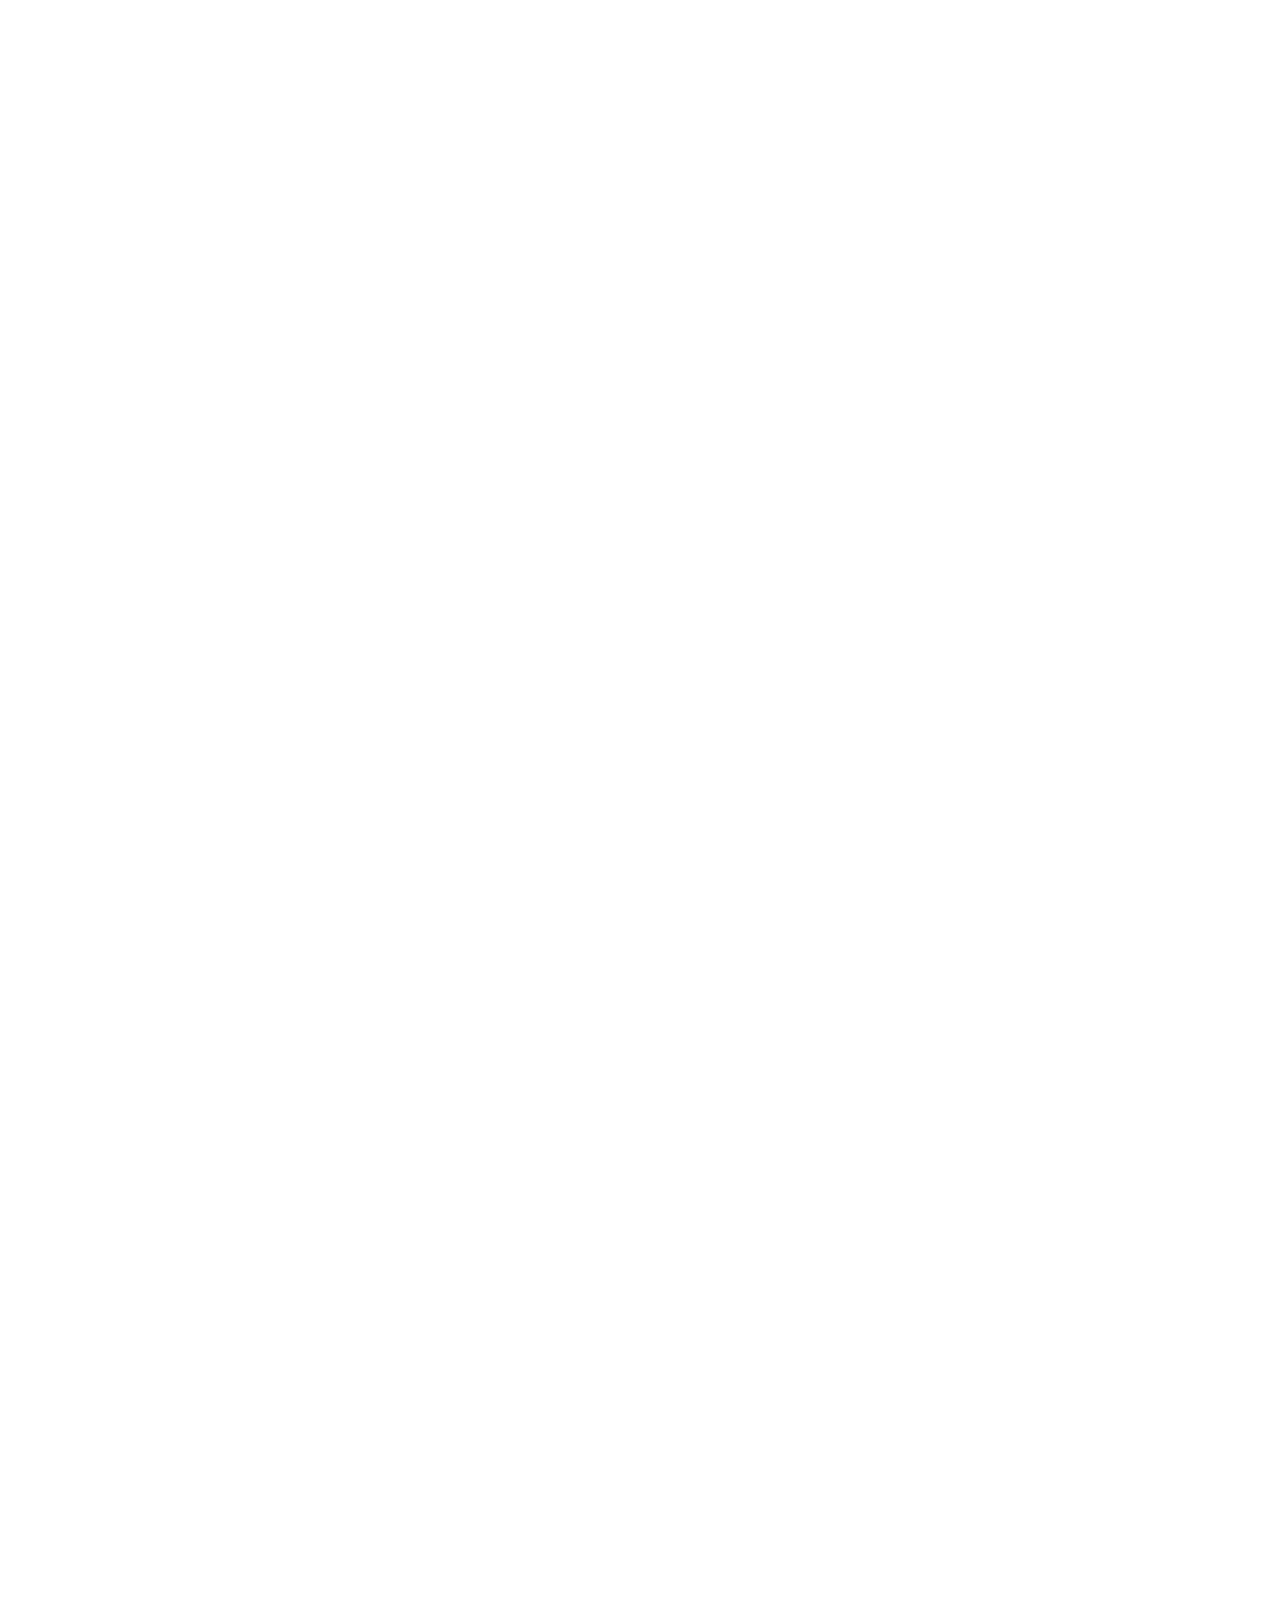
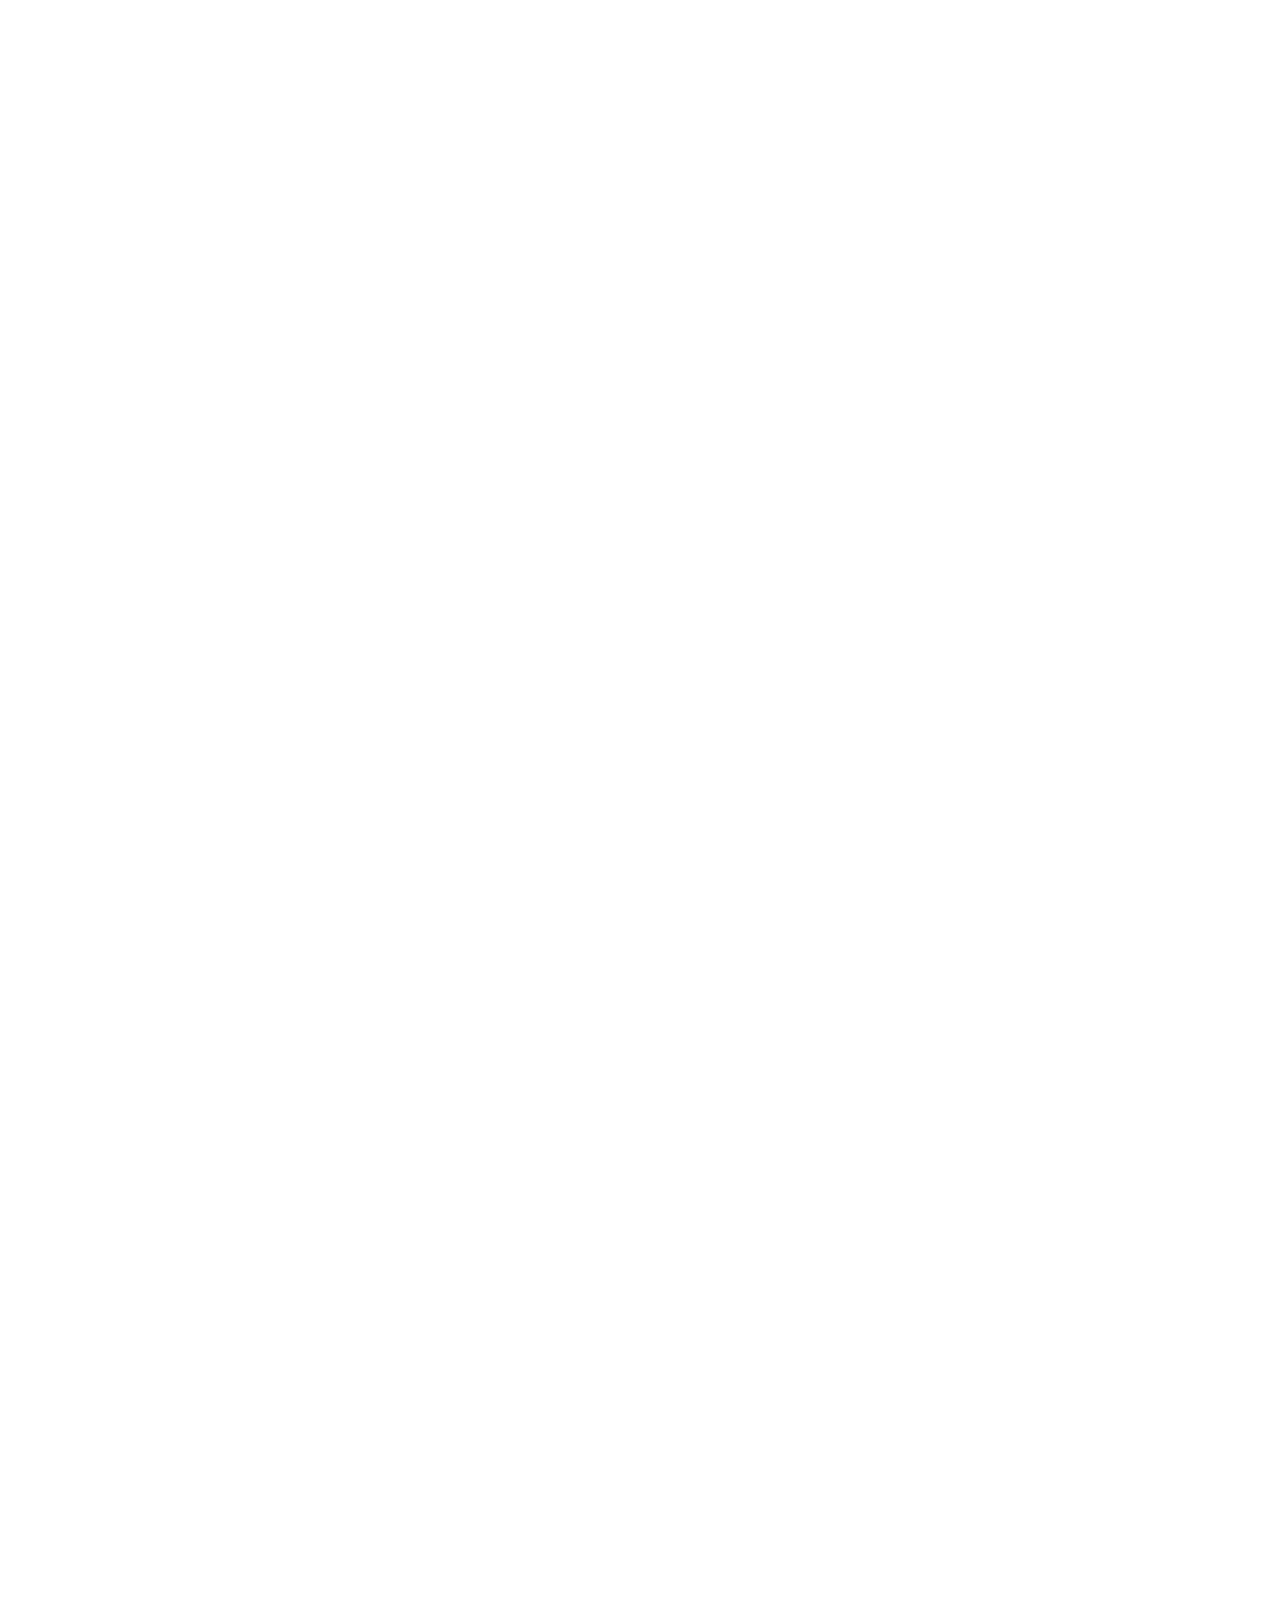
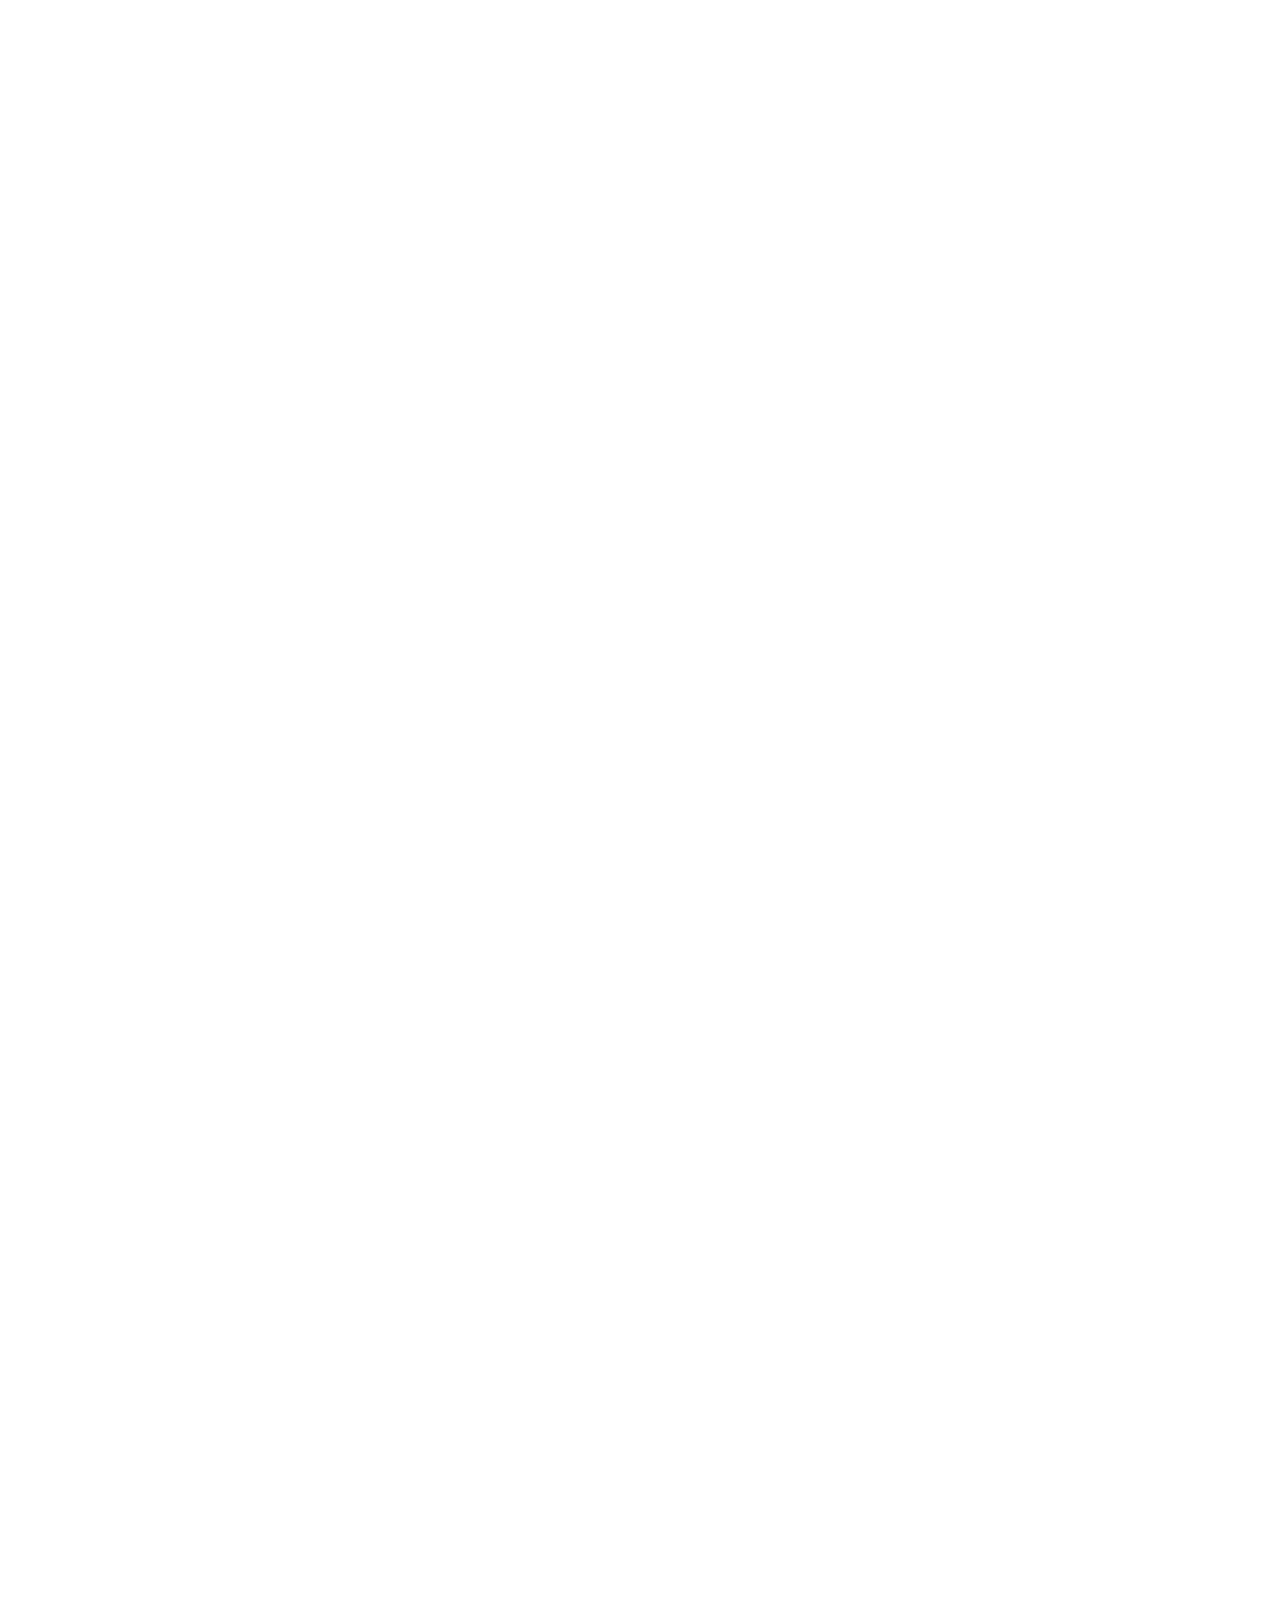
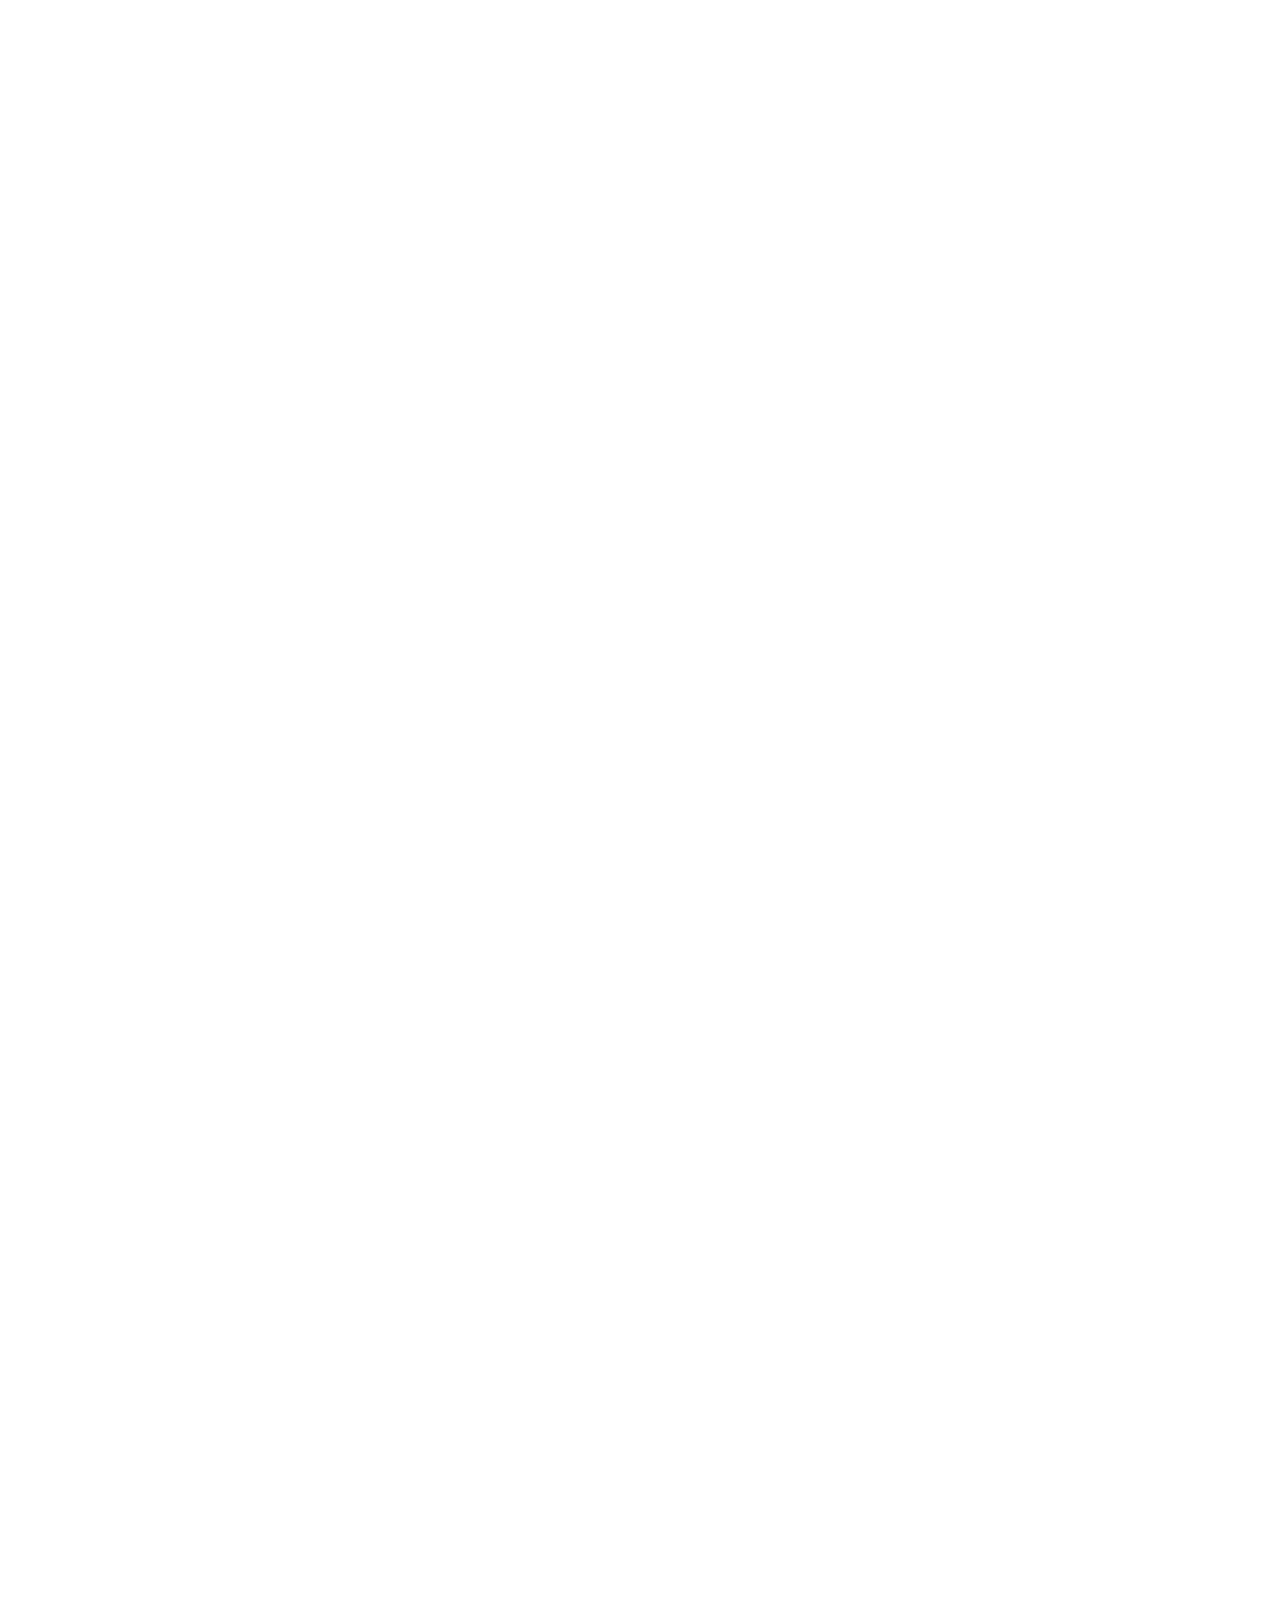
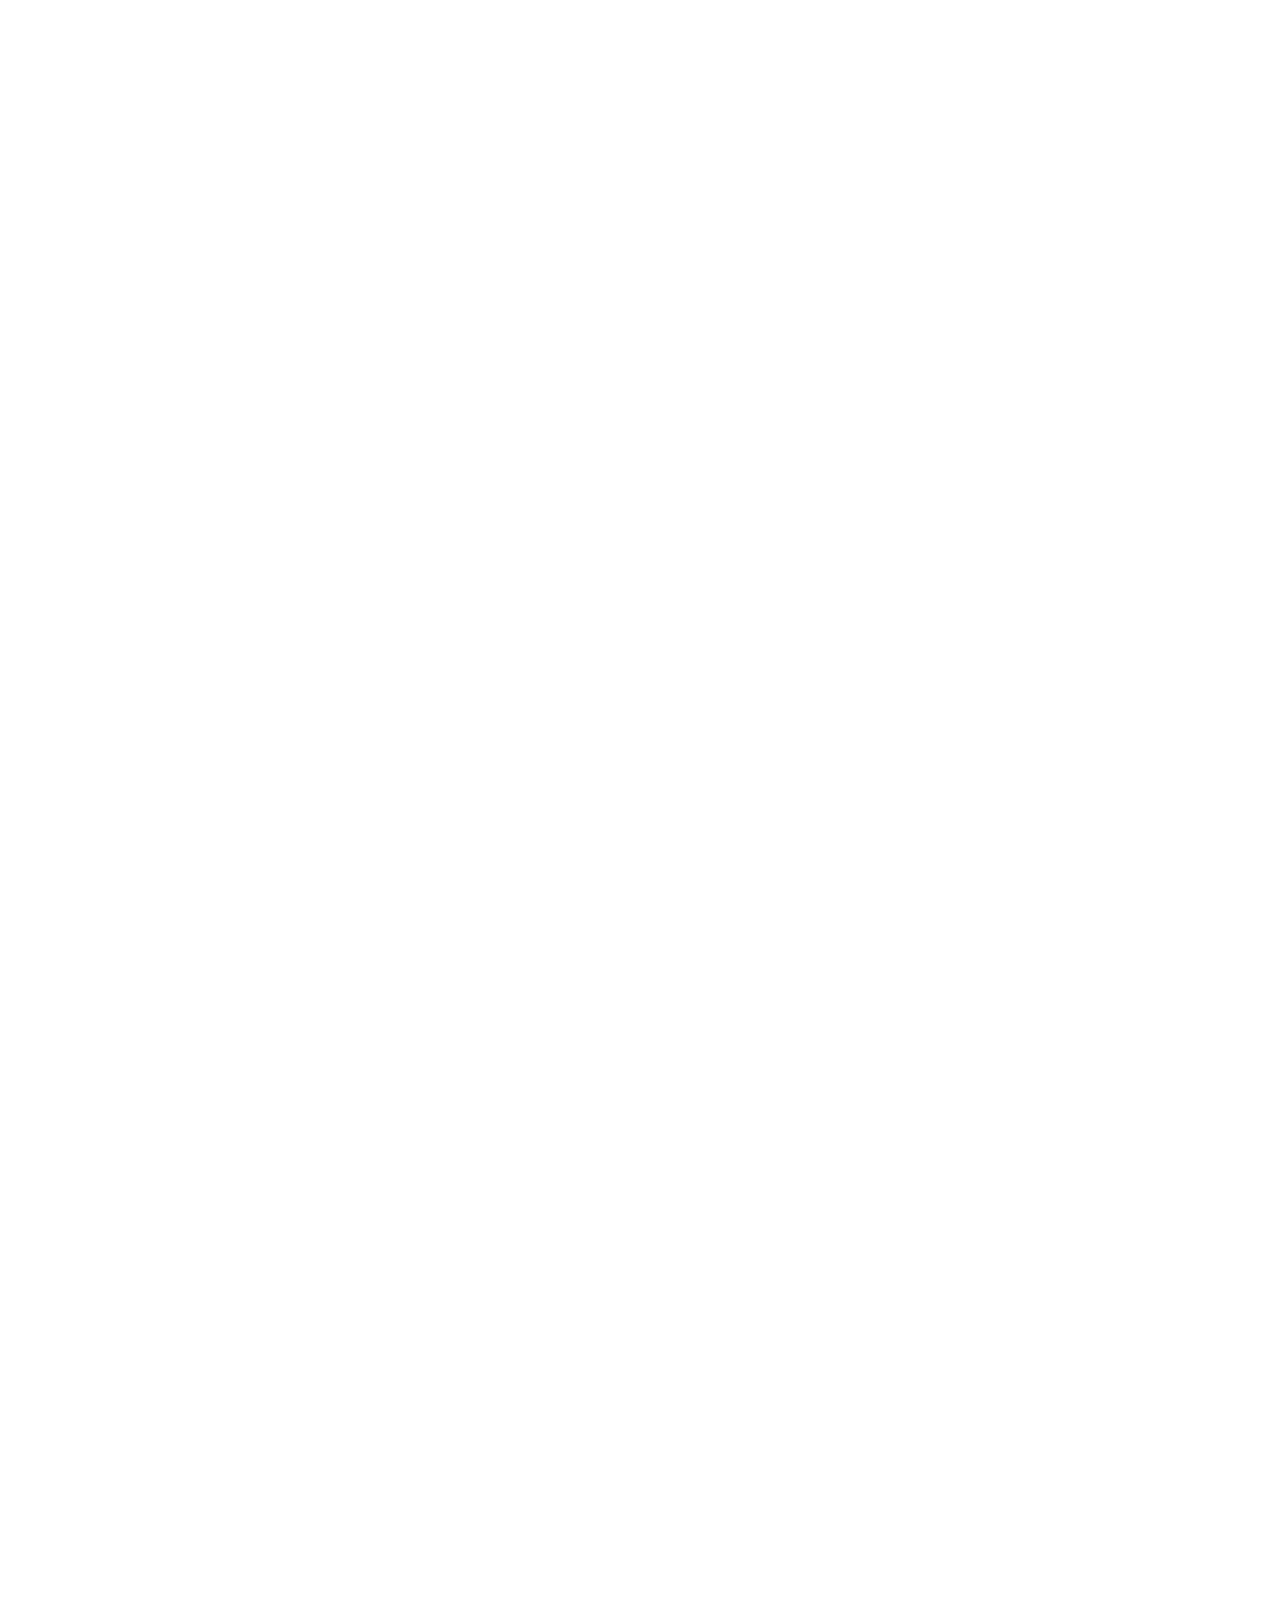
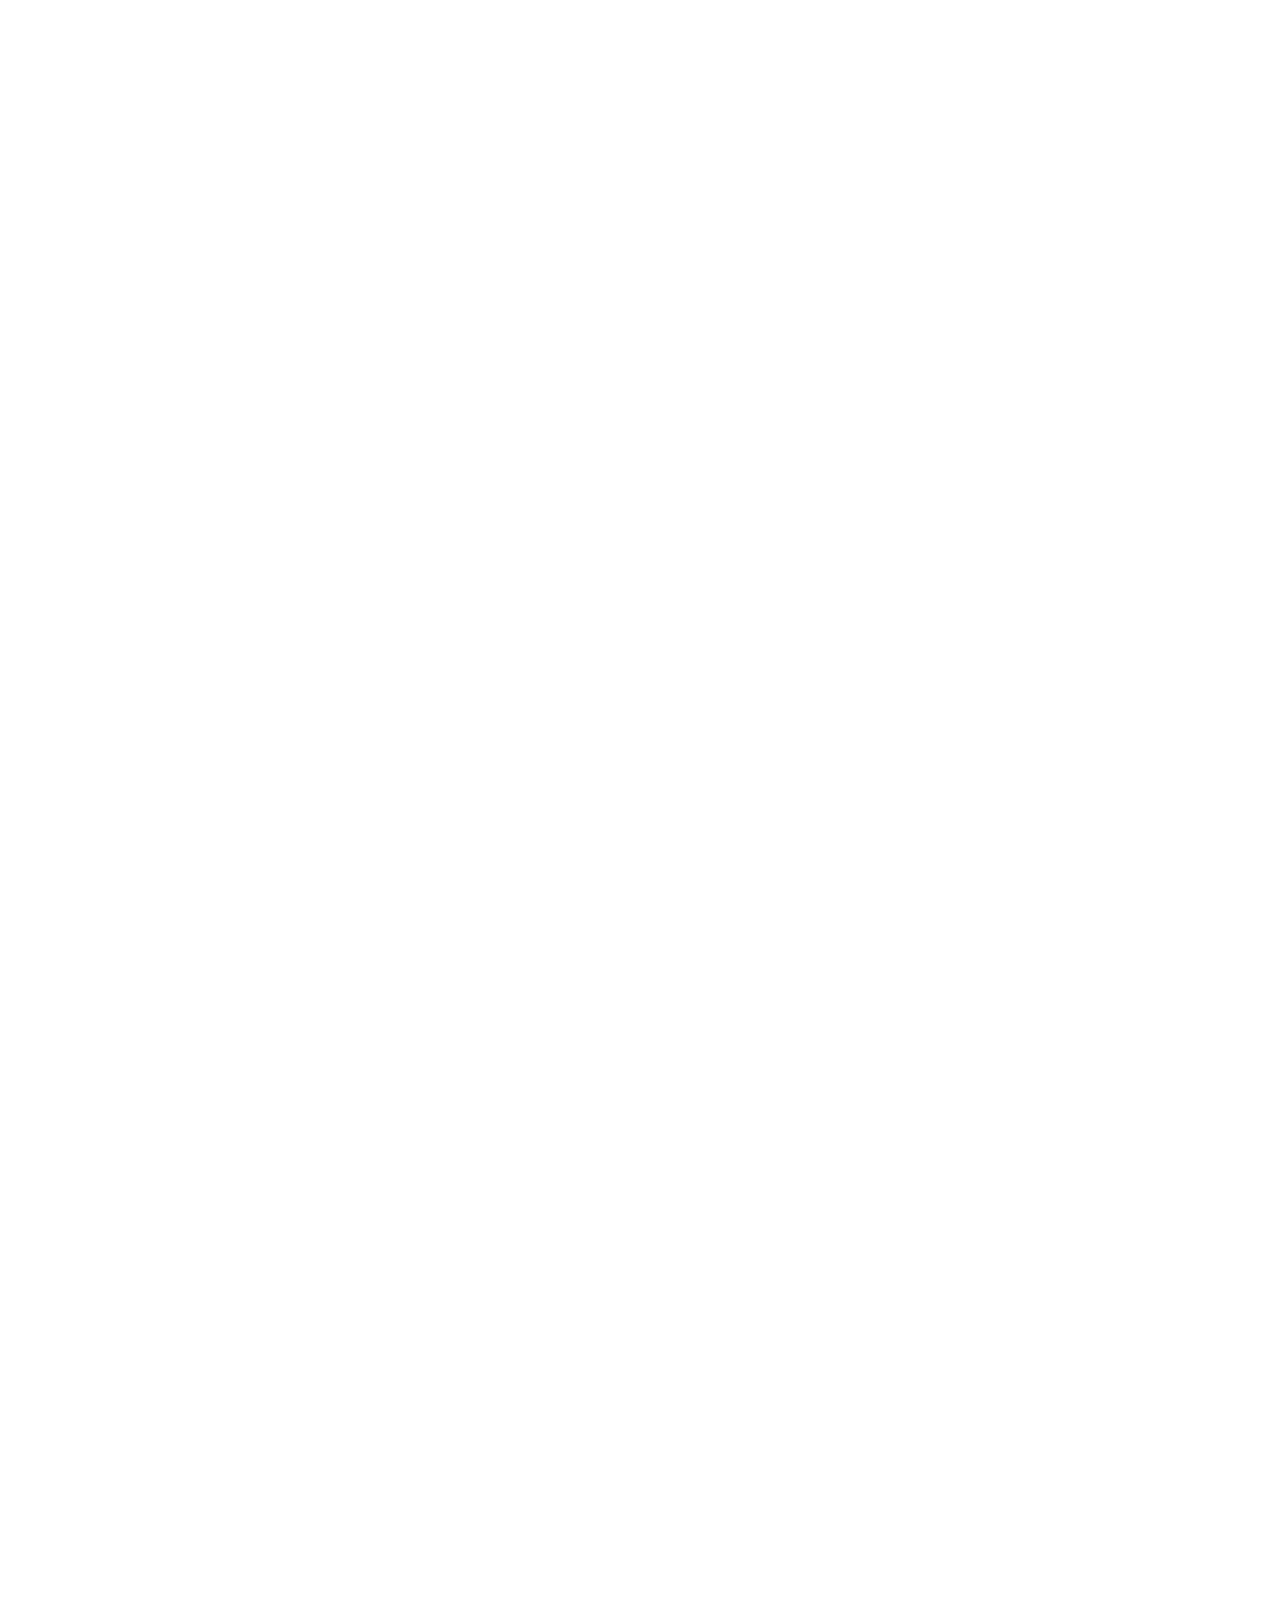
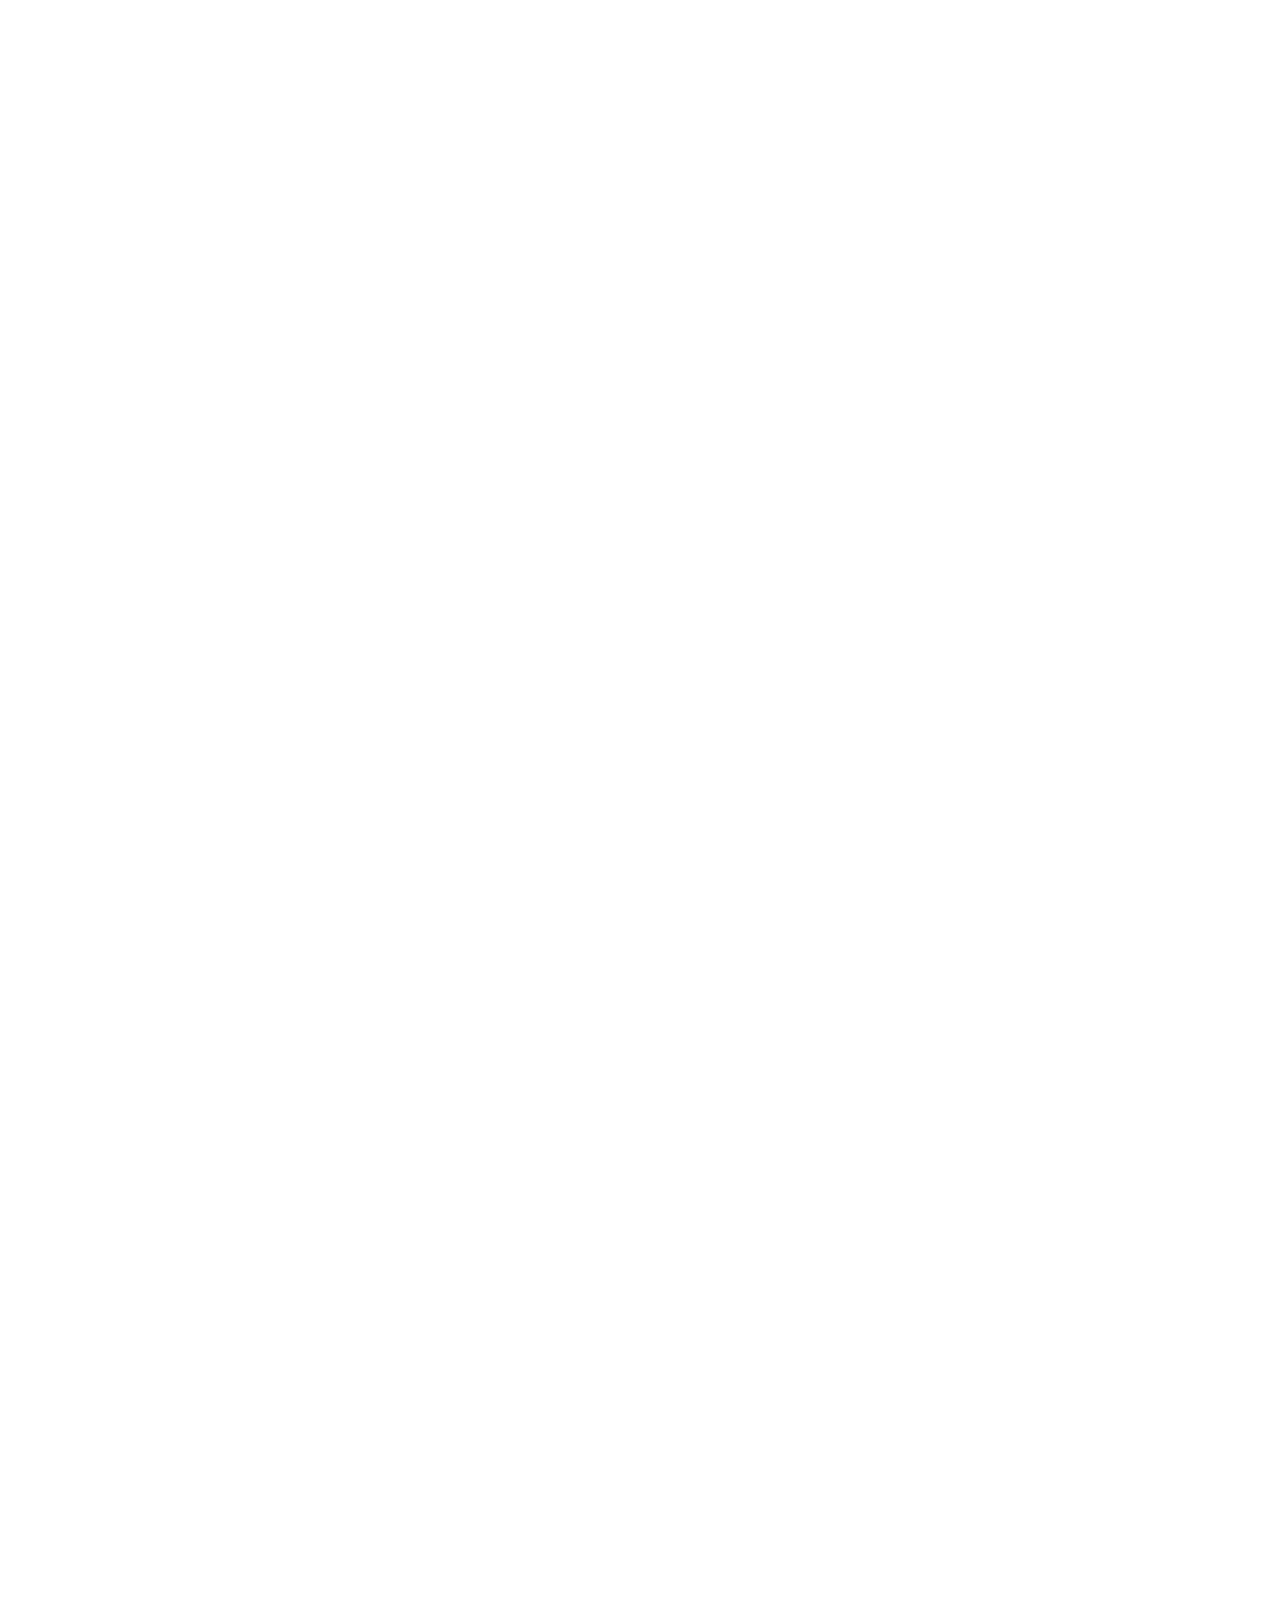
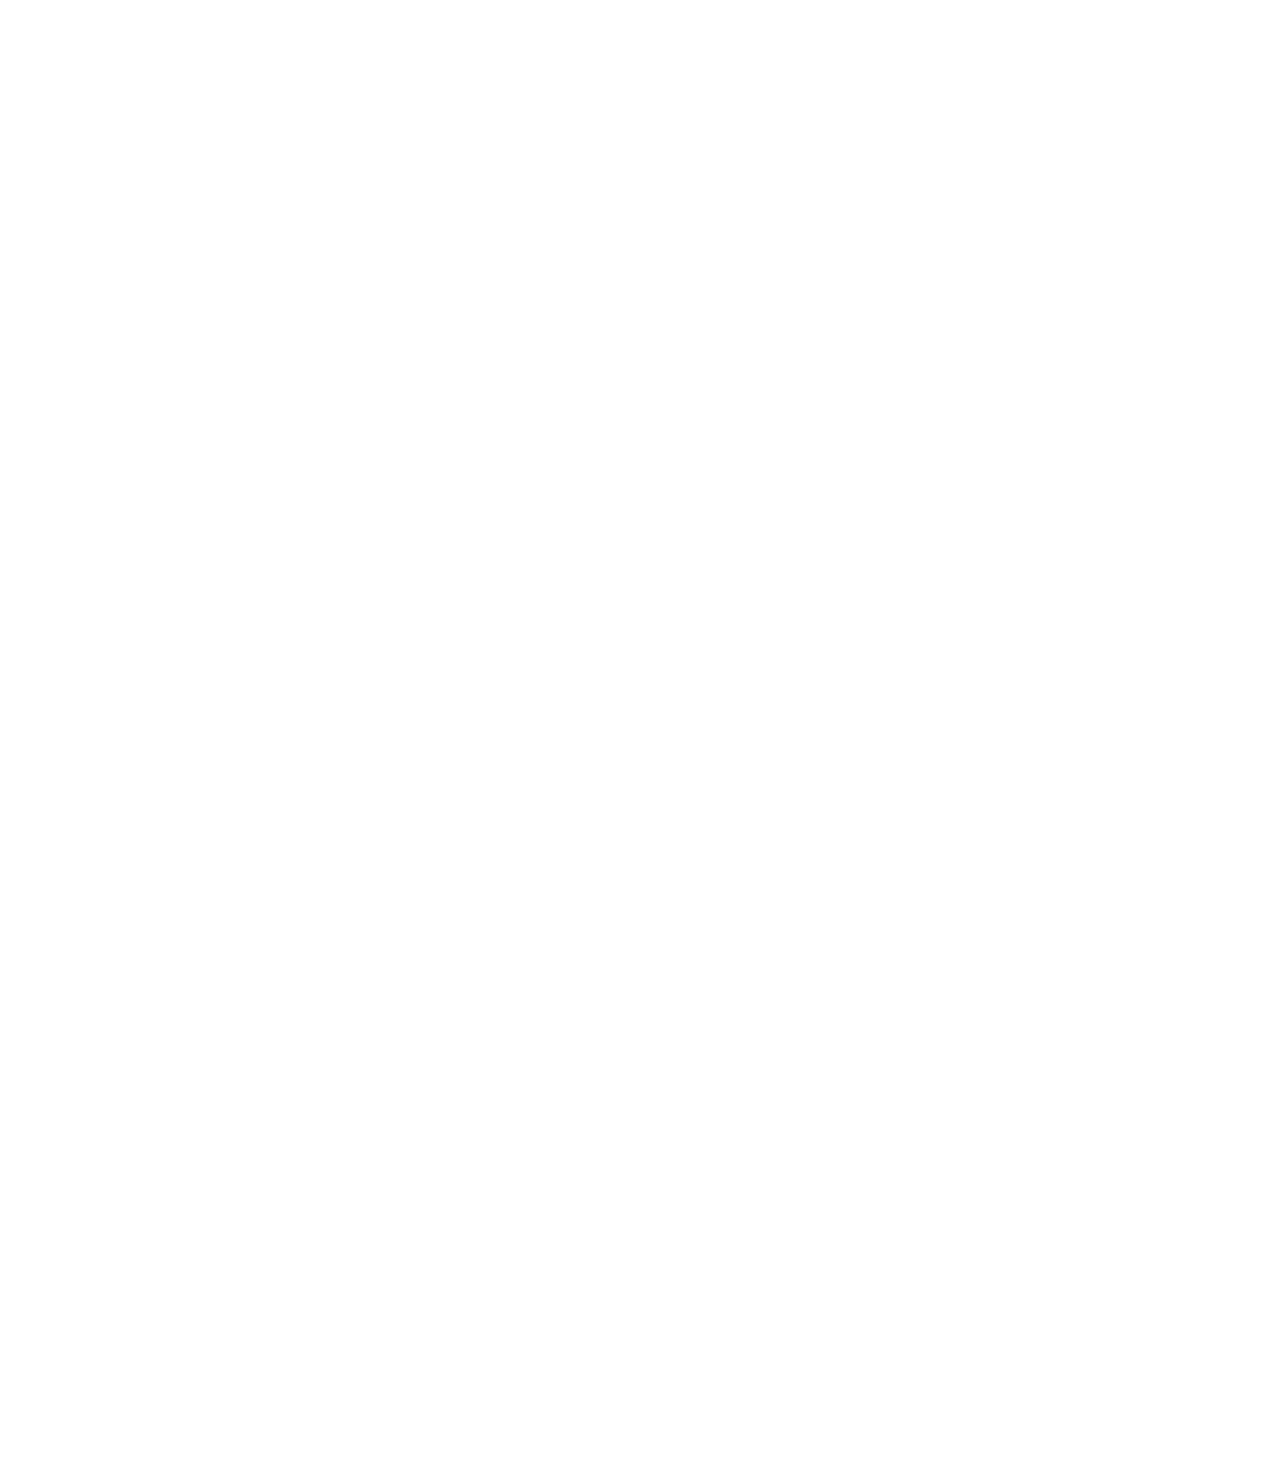
==== commit eecd9cd0: "expanded introduction" ====
--- a/index.html
+++ b/index.html
@@ -109,35 +109,36 @@
 </style>
 
   <!--radix_placeholder_meta_tags-->
-  <title>FAFSI Social Network Analysis</title>
-
-  <meta property="description" itemprop="description" content="Understanding small and unruly networks in efforts to promote educational justice."/>
+  <title>The Analysis Is Not The Social Network</title>
+
+  <meta property="description" itemprop="description" content="Illuminating the unruly nature of intentional social networks in educational justice efforts."/>
 
   <link rel="license" href="https://creativecommons.org/licenses/by-nc-sa/4.0/"/>
 
   <!--  https://schema.org/Article -->
-  <meta property="article:published" itemprop="datePublished" content="2023-05-04"/>
-  <meta property="article:created" itemprop="dateCreated" content="2023-05-04"/>
+  <meta property="article:published" itemprop="datePublished" content="2023-05-05"/>
+  <meta property="article:created" itemprop="dateCreated" content="2023-05-05"/>
   <meta name="article:author" content="Jeremy F Price"/>
   <meta name="article:author" content="Cristina Santamaría Graff"/>
   <meta name="article:author" content="Akaash Arora"/>
   <meta name="article:author" content="Román Graff"/>
 
   <!--  https://developers.facebook.com/docs/sharing/webmasters#markup -->
-  <meta property="og:title" content="FAFSI Social Network Analysis"/>
+  <meta property="og:title" content="The Analysis Is Not The Social Network"/>
   <meta property="og:type" content="article"/>
-  <meta property="og:description" content="Understanding small and unruly networks in efforts to promote educational justice."/>
+  <meta property="og:description" content="Illuminating the unruly nature of intentional social networks in educational justice efforts."/>
   <meta property="og:locale" content="en_US"/>
 
   <!--  https://dev.twitter.com/cards/types/summary -->
   <meta property="twitter:card" content="summary"/>
-  <meta property="twitter:title" content="FAFSI Social Network Analysis"/>
-  <meta property="twitter:description" content="Understanding small and unruly networks in efforts to promote educational justice."/>
+  <meta property="twitter:title" content="The Analysis Is Not The Social Network"/>
+  <meta property="twitter:description" content="Illuminating the unruly nature of intentional social networks in educational justice efforts."/>
 
   <!--/radix_placeholder_meta_tags-->
   
   <meta name="citation_reference" content="citation_title=The igraph software package for complex network research;citation_volume=Complex Systems;citation_author=Gabor Csardi;citation_author=Tamas Nepusz"/>
   <meta name="citation_reference" content="citation_title=AnthroTools: An r package for cross-cultural ethnographic data analysis. Cross-cultural research;citation_volume=51;citation_author=B. G. Purzycki;citation_author=A. Jamieson-Lane"/>
+  <meta name="citation_reference" content="citation_title=Literate Programming;citation_volume=27;citation_doi=10.1093/comjnl/27.2.97;citation_issn=0010-4620;citation_author=D. E. Knuth"/>
   <meta name="citation_reference" content="citation_title=Tidygraph: A tidy API for graph manipulation;citation_author=Thomas Lin Pedersen"/>
   <meta name="citation_reference" content="citation_title=Ggraph: An implementation of grammar of graphics for graphs and networks;citation_author=Thomas Lin Pedersen"/>
   <meta name="citation_reference" content="citation_title=CINNA: An r/CRAN package to decipher central informative nodes in network analysis;citation_volume=35;citation_author=Minoo Ashtiani;citation_author=Mehdi Mirzaie;citation_author=Mohieddin Jafari"/>
@@ -148,15 +149,25 @@
   <meta name="citation_reference" content="citation_title=Glue: Interpreted string literals;citation_author=Jim Hester;citation_author=Jennifer Bryan"/>
   <meta name="citation_reference" content="citation_title=Tidyr: Tidy messy data;citation_author=Hadley Wickham;citation_author=Davis Vaughan;citation_author=Maximilian Girlich"/>
   <meta name="citation_reference" content="citation_title=Dplyr: A grammar of data manipulation;citation_author=Hadley Wickham;citation_author=Romain François;citation_author=Lionel Henry;citation_author=Kirill Müller;citation_author=Davis Vaughan"/>
+  <meta name="citation_reference" content="citation_title=Language-agnostic reproducible data analysis using literate programming;citation_volume=11;citation_doi=10.1371/journal.pone.0164023;citation_author=Boris Vassilev;citation_author=Riku Louhimo;citation_author=Elina Ikonen;citation_author=Sampsa Hautaniemi"/>
+  <meta name="citation_reference" content="citation_title=Facilitating Reproducibility and Collaboration with Literate Programming;citation_author=Harrison Dekker"/>
+  <meta name="citation_reference" content="citation_title=Advancing community-engaged research: Increasing trustworthiness within community-academic partnerships;citation_publisher=Future Medicine;citation_author=C. Daniel Mullins;citation_author=Sarah Tanveer;citation_author=Gail Graham;citation_author=Claudia Rose Baquet"/>
+  <meta name="citation_reference" content="citation_title=Supporting ethical practice in community-engaged research with 4R: Respond, Record, Reflect, and Revise;citation_volume=30;citation_doi=10.1080/10508422.2019.1645665;citation_author=Tommy Chou;citation_author=Stacy L. Frazier"/>
+  <meta name="citation_reference" content="citation_title=Data sharing and community-engaged research;citation_volume=378;citation_doi=10.1126/science.abq6851;citation_author=Maya Sabatello;citation_author=Daphne O. Martschenko;citation_author=Mildred K. Cho;citation_author=Kyle B. Brothers"/>
+  <meta name="citation_reference" content="citation_title=First-year teachers’ support networks: Intentional professional networks and diverse professional allies;citation_volume=8;citation_doi=10.1080/1547688X.2012.641870;citation_author=Kira J. Baker-Doyle"/>
+  <meta name="citation_reference" content="citation_title=The social side of teacher education: Implications of social network research for the design of professional development;citation_volume=101;citation_doi=10.1016/j.ijer.2020.101563;citation_author=Kira J. Baker-Doyle;citation_author=Susan A. Yoon"/>
+  <meta name="citation_reference" content="citation_title=“From complexity to construction to intersecting processes: Puzzles for theoretical and social inquiry”;citation_volume=35;citation_doi=10.1016/j.ecocom.2017.06.006;citation_issn=1476-945X;citation_author=Peter J. Taylor"/>
+  <meta name="citation_reference" content="citation_title=Unruly Complexity: Ecology, Interpretation, Engagement;citation_publisher=University of Chicago Press;citation_author=Peter J. Taylor"/>
+  <meta name="citation_reference" content="citation_title=Epistemological Pluralism and the Revaluation of the Concrete;citation_author=Sherry Turkle;citation_author=Seymour Papert"/>
   <!--radix_placeholder_rmarkdown_metadata-->
 
   <script type="text/json" id="radix-rmarkdown-metadata">
-  {"type":"list","attributes":{"names":{"type":"character","attributes":{},"value":["title","description","author","slug","date","output","creative_commons","bibliography"]}},"value":[{"type":"character","attributes":{},"value":["FAFSI Social Network Analysis"]},{"type":"character","attributes":{},"value":["Understanding small and unruly networks in efforts to promote educational justice.\n"]},{"type":"list","attributes":{},"value":[{"type":"list","attributes":{"names":{"type":"character","attributes":{},"value":["name","url","affiliation","affiliation_url","orcid_id"]}},"value":[{"type":"character","attributes":{},"value":["Jeremy F Price"]},{"type":"character","attributes":{},"value":["https://www.jeremyfprice.info/"]},{"type":"character","attributes":{},"value":["IU School of Education-Indianapolis"]},{"type":"character","attributes":{},"value":["https://education.iupui.edu/"]},{"type":"character","attributes":{},"value":["0000-0002-6506-3526"]}]},{"type":"list","attributes":{"names":{"type":"character","attributes":{},"value":["name","affiliation","affiliation_url"]}},"value":[{"type":"character","attributes":{},"value":["Cristina Santamaría Graff"]},{"type":"character","attributes":{},"value":["IU School of Education-Indianapolis"]},{"type":"character","attributes":{},"value":["https://education.iupui.edu/"]}]},{"type":"list","attributes":{"names":{"type":"character","attributes":{},"value":["name","affiliation"]}},"value":[{"type":"character","attributes":{},"value":["Akaash Arora"]},{"type":"character","attributes":{},"value":["IU School of Education-Indianapolis"]}]},{"type":"list","attributes":{"names":{"type":"character","attributes":{},"value":["name","affiliation"]}},"value":[{"type":"character","attributes":{},"value":["Román Graff"]},{"type":"character","attributes":{},"value":["Ivy Tech Community College-Indianapolis"]}]}]},{"type":"character","attributes":{},"value":["price2023fafsisna"]},{"type":"character","attributes":{},"value":["2023-05-04"]},{"type":"list","attributes":{"names":{"type":"character","attributes":{},"value":["distill::distill_article"]}},"value":[{"type":"list","attributes":{"names":{"type":"character","attributes":{},"value":["self_contained"]}},"value":[{"type":"logical","attributes":{},"value":[false]}]}]},{"type":"character","attributes":{},"value":["CC BY-NC-SA"]},{"type":"character","attributes":{},"value":["fafi-sna-references.bib"]}]}
+  {"type":"list","attributes":{"names":{"type":"character","attributes":{},"value":["title","description","author","slug","date","output","creative_commons","bibliography"]}},"value":[{"type":"character","attributes":{},"value":["The Analysis Is Not The Social Network"]},{"type":"character","attributes":{},"value":["Illuminating the unruly nature of intentional social networks in educational justice efforts.\n"]},{"type":"list","attributes":{},"value":[{"type":"list","attributes":{"names":{"type":"character","attributes":{},"value":["name","url","affiliation","affiliation_url","orcid_id"]}},"value":[{"type":"character","attributes":{},"value":["Jeremy F Price"]},{"type":"character","attributes":{},"value":["https://www.jeremyfprice.info/"]},{"type":"character","attributes":{},"value":["IU School of Education-Indianapolis"]},{"type":"character","attributes":{},"value":["https://education.iupui.edu/"]},{"type":"character","attributes":{},"value":["0000-0002-6506-3526"]}]},{"type":"list","attributes":{"names":{"type":"character","attributes":{},"value":["name","affiliation","affiliation_url","orcid_id"]}},"value":[{"type":"character","attributes":{},"value":["Cristina Santamaría Graff"]},{"type":"character","attributes":{},"value":["IU School of Education-Indianapolis"]},{"type":"character","attributes":{},"value":["https://education.iupui.edu/"]},{"type":"character","attributes":{},"value":["0000-0002-4628-8949"]}]},{"type":"list","attributes":{"names":{"type":"character","attributes":{},"value":["name","affiliation","affiliation_url"]}},"value":[{"type":"character","attributes":{},"value":["Akaash Arora"]},{"type":"character","attributes":{},"value":["IU School of Education-Indianapolis"]},{"type":"character","attributes":{},"value":["https://education.iupui.edu/"]}]},{"type":"list","attributes":{"names":{"type":"character","attributes":{},"value":["name","affiliation","affiliation_url"]}},"value":[{"type":"character","attributes":{},"value":["Román Graff"]},{"type":"character","attributes":{},"value":["Ivy Tech Community College-Indianapolis"]},{"type":"character","attributes":{},"value":["https://www.ivytech.edu/locations/indianapolis/"]}]}]},{"type":"character","attributes":{},"value":["price2023fafsisna"]},{"type":"character","attributes":{},"value":["2023-05-05"]},{"type":"list","attributes":{"names":{"type":"character","attributes":{},"value":["distill::distill_article"]}},"value":[{"type":"list","attributes":{"names":{"type":"character","attributes":{},"value":["self_contained"]}},"value":[{"type":"logical","attributes":{},"value":[false]}]}]},{"type":"character","attributes":{},"value":["CC BY-NC-SA"]},{"type":"character","attributes":{},"value":["fafi-sna-references.bib"]}]}
   </script>
   <!--/radix_placeholder_rmarkdown_metadata-->
   
   <script type="text/json" id="radix-resource-manifest">
-  {"type":"character","attributes":{},"value":["chunk-code-682521cce87.log","data/ncfl-sna-01.csv","data/pates-sna-01.csv","fafi-sna-references.bib","family_as_faculty.png","index_files/anchor-4.2.2/anchor.min.js","index_files/bowser-1.9.3/bowser.min.js","index_files/distill-2.2.21/template.v2.js","index_files/figure-html5/keyactor-analysis-corr-plot-1.png","index_files/figure-html5/participant-analysis-corr-plot-1.png","index_files/figure-html5/print-full-graph-1.png","index_files/header-attrs-2.21/header-attrs.js","index_files/jquery-3.6.0/jquery-3.6.0.js","index_files/jquery-3.6.0/jquery-3.6.0.min.js","index_files/jquery-3.6.0/jquery-3.6.0.min.map","index_files/pagedtable-1.1/css/pagedtable.css","index_files/pagedtable-1.1/js/pagedtable.js","index_files/popper-2.6.0/popper.min.js","index_files/tippy-6.2.7/tippy-bundle.umd.min.js","index_files/tippy-6.2.7/tippy-light-border.css","index_files/tippy-6.2.7/tippy.css","index_files/tippy-6.2.7/tippy.umd.min.js","index_files/webcomponents-2.0.0/webcomponents.js","LICENSE","output/keyactors_analysis.csv","output/keyactors_q1_ncfl.pdf","output/keyactors_q1_pates.pdf","output/keyactors_q3_ncfl.pdf","output/keyactors_q3_pates.pdf","output/keyactors_q4_ncfl.pdf","output/keyactors_q4_pates.pdf","output/participants_analysis.csv","output/salience_full.csv","output/salience_Q1.csv","output/salience_Q3.csv","output/salience_Q4.csv","output/sna_full-plot.pdf","output/sna_q1_ncfl-plot.pdf","output/sna_q1_pates-plot.pdf","output/sna_q3_ncfl-plot.pdf","output/sna_q3_pates-plot.pdf","output/sna_q4_ncfl-plot.pdf","output/sna_q4_pates-plot.pdf","style.css","test.html"]}
+  {"type":"character","attributes":{},"value":["chunk-code-682521cce87.log","data/ncfl-sna-01.csv","data/pates-sna-01.csv","data/timeline-data.csv","fafi-sna-references.bib","family_as_faculty.png","index_files/anchor-4.2.2/anchor.min.js","index_files/bowser-1.9.3/bowser.min.js","index_files/distill-2.2.21/template.v2.js","index_files/figure-html5/keyactor-analysis-corr-plot-1.png","index_files/figure-html5/participant-analysis-corr-plot-1.png","index_files/figure-html5/print-full-graph-1.png","index_files/figure-html5/unruly-timeline-1.png","index_files/header-attrs-2.21/header-attrs.js","index_files/jquery-3.6.0/jquery-3.6.0.js","index_files/jquery-3.6.0/jquery-3.6.0.min.js","index_files/jquery-3.6.0/jquery-3.6.0.min.map","index_files/pagedtable-1.1/css/pagedtable.css","index_files/pagedtable-1.1/js/pagedtable.js","index_files/popper-2.6.0/popper.min.js","index_files/tippy-6.2.7/tippy-bundle.umd.min.js","index_files/tippy-6.2.7/tippy-light-border.css","index_files/tippy-6.2.7/tippy.css","index_files/tippy-6.2.7/tippy.umd.min.js","index_files/webcomponents-2.0.0/webcomponents.js","LICENSE","output/keyactors_analysis.csv","output/keyactors_q1_ncfl.pdf","output/keyactors_q1_pates.pdf","output/keyactors_q3_ncfl.pdf","output/keyactors_q3_pates.pdf","output/keyactors_q4_ncfl.pdf","output/keyactors_q4_pates.pdf","output/participants_analysis.csv","output/salience_full.csv","output/salience_Q1.csv","output/salience_Q3.csv","output/salience_Q4.csv","output/sna_full-plot.pdf","output/sna_q1_ncfl-plot.pdf","output/sna_q1_pates-plot.pdf","output/sna_q3_ncfl-plot.pdf","output/sna_q3_pates-plot.pdf","output/sna_q4_ncfl-plot.pdf","output/sna_q4_pates-plot.pdf","style.css","test.html"]}
   </script>
   <!--radix_placeholder_navigation_in_header-->
   <!--/radix_placeholder_navigation_in_header-->
@@ -1536,7 +1547,7 @@
 <!--radix_placeholder_front_matter-->
 
 <script id="distill-front-matter" type="text/json">
-{"title":"FAFSI Social Network Analysis","description":"Understanding small and unruly networks in efforts to promote educational justice.","authors":[{"author":"Jeremy F Price","authorURL":"https://www.jeremyfprice.info/","affiliation":"IU School of Education-Indianapolis","affiliationURL":"https://education.iupui.edu/","orcidID":"0000-0002-6506-3526"},{"author":"Cristina Santamaría Graff","authorURL":"#","affiliation":"IU School of Education-Indianapolis","affiliationURL":"https://education.iupui.edu/","orcidID":""},{"author":"Akaash Arora","authorURL":"#","affiliation":"IU School of Education-Indianapolis","affiliationURL":"#","orcidID":""},{"author":"Román Graff","authorURL":"#","affiliation":"Ivy Tech Community College-Indianapolis","affiliationURL":"#","orcidID":""}],"publishedDate":"2023-05-04T00:00:00.000-04:00","citationText":"Price, et al., 2023"}
+{"title":"The Analysis Is Not The Social Network","description":"Illuminating the unruly nature of intentional social networks in educational justice efforts.","authors":[{"author":"Jeremy F Price","authorURL":"https://www.jeremyfprice.info/","affiliation":"IU School of Education-Indianapolis","affiliationURL":"https://education.iupui.edu/","orcidID":"0000-0002-6506-3526"},{"author":"Cristina Santamaría Graff","authorURL":"#","affiliation":"IU School of Education-Indianapolis","affiliationURL":"https://education.iupui.edu/","orcidID":"0000-0002-4628-8949"},{"author":"Akaash Arora","authorURL":"#","affiliation":"IU School of Education-Indianapolis","affiliationURL":"https://education.iupui.edu/","orcidID":""},{"author":"Román Graff","authorURL":"#","affiliation":"Ivy Tech Community College-Indianapolis","affiliationURL":"https://www.ivytech.edu/locations/indianapolis/","orcidID":""}],"publishedDate":"2023-05-05T00:00:00.000-04:00","citationText":"Price, et al., 2023"}
 </script>
 
 <!--/radix_placeholder_front_matter-->
@@ -1546,10 +1557,10 @@
 <!--/radix_placeholder_site_before_body-->
 
 <div class="d-title">
-<h1>FAFSI Social Network Analysis</h1>
+<h1>The Analysis Is Not The Social Network</h1>
 <!--radix_placeholder_categories-->
 <!--/radix_placeholder_categories-->
-<p><p>Understanding small and unruly networks in efforts to promote educational justice.</p></p>
+<p><p>Illuminating the unruly nature of intentional social networks in educational justice efforts.</p></p>
 </div>
 
 <div class="d-byline">
@@ -1557,21 +1568,52 @@
   
 ,   Cristina Santamaría Graff  (IU School of Education-Indianapolis)<a href="https://education.iupui.edu/" class="uri">https://education.iupui.edu/</a>
   
-,   Akaash Arora  (IU School of Education-Indianapolis)
+,   Akaash Arora  (IU School of Education-Indianapolis)<a href="https://education.iupui.edu/" class="uri">https://education.iupui.edu/</a>
   
-,   Román Graff  (Ivy Tech Community College-Indianapolis)
+,   Román Graff  (Ivy Tech Community College-Indianapolis)<a href="https://www.ivytech.edu/locations/indianapolis/" class="uri">https://www.ivytech.edu/locations/indianapolis/</a>
   
-<br/>2023-05-04
+<br/>2023-05-05
 </div>
 
 <div class="d-article">
-<p>Distill is a publication format for scientific and technical writing, native to the web.</p>
-<p>Learn more about using Distill for R Markdown at <a href="https://rstudio.github.io/distill" class="uri">https://rstudio.github.io/distill</a>.</p>
-<p>This is an <a href="http://rmarkdown.rstudio.com">R Markdown</a> Notebook. When you execute code within the notebook, the results appear beneath the code.</p>
-<p>Try executing this chunk by clicking the <em>Run</em> button within the chunk or by placing your cursor inside it and pressing <em>Cmd+Shift+Enter</em>.</p>
+<h1 id="introduction">Introduction</h1>
+<p>A social network analysis of a small network that is involved in the Collaborative for Equitable and Inclusive STEM Learning (CEISL) Family as Faculty as an Infrastructure project at the Indiana University School of Education-Indianapolis. Funded in part by a <a href="https://nafsce.org/page/MiniGrant">National Association for Family, School, and Community Engagement Mini-Grant</a>.</p>
+<p>We are exploring the following questions through a social network analysis:</p>
+<ul>
+<li>What <em>intentional social networks</em> form through an effort between pre-admissions teacher education
+students, Neighborhood Caucus members, and Family Leaders through a Family as Faculty
+initiative focused on educational justice?</li>
+<li>Considering the social network as a <em>model</em>, what dynamics can be uncovered that
+provide insight into the ways in which connections and relationships are built through
+a Family as Faculty initiative focused on educational justice?</li>
+<li>Understanding the <em>unruly complexity</em> of educational justice work and the networks that
+emerge, what historical and social impacts can be brought forward to illuminate and
+deepen our understanding of how dynamic social networks operate while focusing on
+educational justice?</li>
+</ul>
+<p>The term <em>intentional social networks</em> comes from the work of
+Kira Baker-Doyle that demonstrates how educators strategically reach out and construct networks
+around their work <span class="citation" data-cites="baker-doyleFirstyearTeachersSupport2012 baker-doyleSocialSideTeacher2020">(<a href="#ref-baker-doyleFirstyearTeachersSupport2012" role="doc-biblioref">Baker-Doyle 2012</a>; <a href="#ref-baker-doyleSocialSideTeacher2020" role="doc-biblioref">Baker-Doyle and Yoon 2020</a>)</span>.
+<em>Unruly complexity</em> comes from the work of Peter Taylor through his critique of models
+and his efforts to re-situate model-based research in historical and sociocultural contexts
+<span class="citation" data-cites="taylorUnrulyComplexityEcology2010 taylorComplexityConstructionIntersecting2018">(<a href="#ref-taylorUnrulyComplexityEcology2010" role="doc-biblioref">Taylor 2010</a>, <a href="#ref-taylorComplexityConstructionIntersecting2018" role="doc-biblioref">2018</a>)</span>.</p>
+<p>All components of this work can be found at the project’s <a href="https://osf.io/kxhp9/?view_only=eb0fefe6b5bd41b6955c2a4c657e785e">OSF repository</a>.</p>
 <h1 id="literate-code">Literate Code</h1>
-<p>Don Knuth, reproducibility, but in this case trustworthiness and transparency are more important.</p>
-<p>I’m a bricoleur.</p>
+<p>Computer scientist Don <span class="citation" data-cites="knuthLiterateProgramming1984">Knuth (<a href="#ref-knuthLiterateProgramming1984" role="doc-biblioref">1984</a>)</span> first coined the term “literate programming” to describe a form of programming that is created as a human-readable narrative. It has been taken up
+as a format that is rich in comments and documentation to illustrate and illuminate
+the choices and decisions that were made in the act of programming. Literate code is
+also an essential aspect of research to promote reproducibility of analysis
+<span class="citation" data-cites="dekkerFacilitatingReproducibilityCollaboration2018 vassilevLanguageagnosticReproducibleData2016">(<a href="#ref-dekkerFacilitatingReproducibilityCollaboration2018" role="doc-biblioref">Dekker 2018</a>; <a href="#ref-vassilevLanguageagnosticReproducibleData2016" role="doc-biblioref">Vassilev et al. 2016</a>)</span>.
+In this case, as a community-engaged study, we are more interested in exemplifying
+trust, transparency, and accountability <span class="citation" data-cites="chouSupportingEthicalPractice2020 mullinsAdvancingCommunityengagedResearch2020 sabatelloDataSharingCommunityengaged2022a">(<a href="#ref-chouSupportingEthicalPractice2020" role="doc-biblioref">Chou and Frazier 2020</a>; <a href="#ref-mullinsAdvancingCommunityengagedResearch2020" role="doc-biblioref">Mullins et al. 2020</a>; <a href="#ref-sabatelloDataSharingCommunityengaged2022a" role="doc-biblioref">Sabatello et al. 2022</a>)</span>,
+literate code provides a clear window for community members and participants into
+the inner processes of data analysis and visualization methodologies.</p>
+<p>I (Jeremy Price) engage in coding as bricolage <span class="citation" data-cites="EpistemologicalPluralismRevaluation">(<a href="#ref-EpistemologicalPluralismRevaluation" role="doc-biblioref">Turkle and Papert n.d.</a>)</span>, so the code itself is neither particularly <abbr title = "Don't Repeat Yourself">DRY</abbr> nor
+<abbr title = "Single Level of Abstraction Principle">SLAP</abbr>. It works, however,
+and gets the job done even if there may be more efficient ways of doing things.</p>
+<aside>
+<a href="https://github.com/jeremyfprice/fafi-sna/blob/main/CODE_OF_CONDUCT.md">Contributors are always welcomed.</a>
+</aside>
 <h2 id="load-libraries">Load Libraries</h2>
 <p>Libraries are packages that are loaded in to extend the functionality to the base R
 programming language. This project makes use of three different categories of libraries:
@@ -1581,7 +1623,7 @@
 social network data. The igraph library <span class="citation" data-cites="csard2006igraph">(<a href="#ref-csard2006igraph" role="doc-biblioref">Csardi and Nepusz 2006</a>)</span> is the main social network
 analysis engine, while tidygraph <span class="citation" data-cites="thomas2023tidygraph">(<a href="#ref-thomas2023tidygraph" role="doc-biblioref">Pedersen 2023</a>)</span> and ggraph <span class="citation" data-cites="pedersen2022ggraph">(<a href="#ref-pedersen2022ggraph" role="doc-biblioref">Pedersen 2022</a>)</span>
 provide functionality for processing and visualizing social network graphs, respectively.
-Centiserve <span class="citation" data-cites="jalili2017centiserve">(<a href="#ref-jalili2017centiserve" role="doc-biblioref">Jalili 2017</a>)</span> and CINNA <span class="citation" data-cites="ashtiani2019cinna">(<a href="#ref-ashtiani2019cinna" role="doc-biblioref">Ashtiani, Mirzaie, and Jafari 2019</a>)</span> provide extended
+Centiserve <span class="citation" data-cites="jalili2017centiserve">(<a href="#ref-jalili2017centiserve" role="doc-biblioref">Jalili 2017</a>)</span> and CINNA <span class="citation" data-cites="ashtiani2019cinna">(<a href="#ref-ashtiani2019cinna" role="doc-biblioref">Ashtiani, Mirzaie, and Jafari 2019</a>)</span> provide extended
 centrality algorithms.</p>
 <div class="layout-chunk" data-layout="l-body">
 <div class="sourceCode">
@@ -1604,8 +1646,12 @@
 </div>
 </div>
 <h3 id="other-r-libraries">Other R Libraries</h3>
-<p>The other libraries utilized for this analysis . readr <span class="citation" data-cites="wickham2023readr">(<a href="#ref-wickham2023readr" role="doc-biblioref">Wickham, Hester, and Bryan 2023</a>)</span>.
-rio <span class="citation" data-cites="chan2021rio">(<a href="#ref-chan2021rio" role="doc-biblioref">Chan et al. 2021</a>)</span>. Glue <span class="citation" data-cites="hester2022glue">(<a href="#ref-hester2022glue" role="doc-biblioref">Hester and Bryan 2022</a>)</span>, tidyr <span class="citation" data-cites="wickham2023tidyr">(<a href="#ref-wickham2023tidyr" role="doc-biblioref">Wickham, Vaughan, and Girlich 2023</a>)</span>, and dplyr <span class="citation" data-cites="wickham2023dplyr">(<a href="#ref-wickham2023dplyr" role="doc-biblioref">Wickham et al. 2023</a>)</span>.</p>
+<p>The other libraries utilized for this analysis provide extensions for base R in
+working with data. The readr package <span class="citation" data-cites="wickham2023readr">(<a href="#ref-wickham2023readr" role="doc-biblioref">Wickham, Hester, and Bryan 2023</a>)</span> allows for efficient and
+straightforward reading and writing of local csv files, while the rio <span class="citation" data-cites="chan2021rio">(<a href="#ref-chan2021rio" role="doc-biblioref">Chan et al. 2021</a>)</span>
+package allows for the reading of web-based csv files as the datasets for this project
+are stored in an <a href="https://osf.io/y3xz4/?view_only=b810bc6716624ed0bc843833ee2cf61e">OSF repository</a>. The glue <span class="citation" data-cites="hester2022glue">(<a href="#ref-hester2022glue" role="doc-biblioref">Hester and Bryan 2022</a>)</span>, tidyr <span class="citation" data-cites="wickham2023tidyr">(<a href="#ref-wickham2023tidyr" role="doc-biblioref">Wickham, Vaughan, and Girlich 2023</a>)</span>, and dplyr <span class="citation" data-cites="wickham2023dplyr">(<a href="#ref-wickham2023dplyr" role="doc-biblioref">Wickham et al. 2023</a>)</span>
+packages are used to process data.</p>
 <div class="layout-chunk" data-layout="l-body">
 <div class="sourceCode">
 <pre class="sourceCode r"><code class="sourceCode r"><span><span class='kw'><a href='https://rdrr.io/r/base/library.html'>library</a></span><span class='op'>(</span><span class='va'><a href='https://readr.tidyverse.org'>readr</a></span><span class='op'>)</span></span>
@@ -1616,16 +1662,23 @@
 </div>
 </div>
 <h2 id="define-constants">Define Constants</h2>
-<p>Use the <a href="https://carbondesignsystem.com/data-visualization/color-palettes/">IBM Carbon Design System color pallete</a>.</p>
+<p>The following constants are utilized across the project. The <a href="https://carbondesignsystem.com/data-visualization/color-palettes/">IBM Carbon Design System color pallete</a>, a large
+color-blind friendly data-oriented color palette, is used to represent various types of
+participants. <code>the.palette</code> links these participant types with color codes.</p>
 <div class="layout-chunk" data-layout="l-body">
 <div class="sourceCode">
 <pre class="sourceCode r"><code class="sourceCode r"><span><span class='va'>the.palette</span> <span class='op'>&lt;&lt;-</span> <span class='fu'><a href='https://rdrr.io/r/base/c.html'>c</a></span><span class='op'>(</span><span class='st'>"FL"</span> <span class='op'>=</span> <span class='st'>"#6929c4"</span>, <span class='st'>"NC"</span> <span class='op'>=</span> <span class='st'>"#1192e8"</span>, <span class='st'>"PA"</span> <span class='op'>=</span> <span class='st'>"#005d5d"</span>,</span>
 <span>                  <span class='st'>"CF"</span> <span class='op'>=</span> <span class='st'>"#9f1853"</span>, <span class='st'>"FF"</span> <span class='op'>=</span> <span class='st'>"#fa4d56"</span>, <span class='st'>"IL"</span> <span class='op'>=</span> <span class='st'>"#570408"</span>,</span>
 <span>                  <span class='st'>"OR"</span> <span class='op'>=</span> <span class='st'>"#198038"</span>, <span class='st'>"OT"</span> <span class='op'>=</span> <span class='st'>"#002d9c"</span>, <span class='st'>"SA"</span> <span class='op'>=</span> <span class='st'>"#ee538b"</span>,</span>
 <span>                  <span class='st'>"ST"</span> <span class='op'>=</span> <span class='st'>"#b28600"</span>, <span class='st'>"UA"</span> <span class='op'>=</span> <span class='st'>"#009d9a"</span>, <span class='st'>"UF"</span> <span class='op'>=</span> <span class='st'>"#012749"</span>,</span>
-<span>                  <span class='st'>"US"</span> <span class='op'>=</span> <span class='st'>"#8a3800"</span><span class='op'>)</span></span>
-<span></span>
-<span><span class='va'>the.abbrev</span> <span class='op'>&lt;&lt;-</span> <span class='fu'><a href='https://rdrr.io/r/base/data.frame.html'>data.frame</a></span><span class='op'>(</span>color_code <span class='op'>=</span> <span class='fu'><a href='https://rdrr.io/r/base/c.html'>c</a></span><span class='op'>(</span><span class='st'>"FL"</span>, <span class='st'>"NC"</span>, <span class='st'>"FF"</span>, <span class='st'>"IL"</span>, <span class='st'>"OR"</span>, <span class='st'>"OT"</span>, <span class='st'>"SA"</span>,</span>
+<span>                  <span class='st'>"US"</span> <span class='op'>=</span> <span class='st'>"#8a3800"</span><span class='op'>)</span></span></code></pre>
+</div>
+</div>
+<p>Relatedly, <code>the.abbrev</code> dataframe provides links between the abbreviations for the
+participant types and the full descriptions of these participant types.</p>
+<div class="layout-chunk" data-layout="l-body">
+<div class="sourceCode">
+<pre class="sourceCode r"><code class="sourceCode r"><span><span class='va'>the.abbrev</span> <span class='op'>&lt;&lt;-</span> <span class='fu'><a href='https://rdrr.io/r/base/data.frame.html'>data.frame</a></span><span class='op'>(</span>color_code <span class='op'>=</span> <span class='fu'><a href='https://rdrr.io/r/base/c.html'>c</a></span><span class='op'>(</span><span class='st'>"FL"</span>, <span class='st'>"NC"</span>, <span class='st'>"FF"</span>, <span class='st'>"IL"</span>, <span class='st'>"OR"</span>, <span class='st'>"OT"</span>, <span class='st'>"SA"</span>,</span>
 <span>                                     <span class='st'>"ST"</span>, <span class='st'>"UA"</span>, <span class='st'>"UF"</span>, <span class='st'>"US"</span>, <span class='st'>"PA"</span>, <span class='st'>"CF"</span><span class='op'>)</span>,</span>
 <span>                          full <span class='op'>=</span> <span class='fu'><a href='https://rdrr.io/r/base/c.html'>c</a></span><span class='op'>(</span><span class='st'>"Family Leader"</span>, <span class='st'>"NC Member"</span>, <span class='st'>"Friend/Family"</span>,</span>
 <span>                                   <span class='st'>"Institutional Leader"</span>, <span class='st'>"Other Resource"</span>, <span class='st'>"Therapist"</span>,</span>
@@ -2214,6 +2267,14 @@
 </div>
 <h1 id="initial-reflections">Initial Reflections</h1>
 <p>Go here</p>
+<div class="layout-chunk" data-layout="l-body-outset">
+<div class="sourceCode">
+<pre class="sourceCode r"><code class="sourceCode r"><span><span class='va'>timeline.frame</span> <span class='op'>&lt;-</span> <span class='fu'><a href='https://readr.tidyverse.org/reference/read_delim.html'>read_csv</a></span><span class='op'>(</span><span class='st'>"data/timeline-data.csv"</span>, col_names <span class='op'>=</span> <span class='cn'>TRUE</span>, show_col_types <span class='op'>=</span> <span class='cn'>FALSE</span><span class='op'>)</span></span>
+<span><span class='fu'><a href='https://rpkgs.datanovia.com/ggpubr/reference/ggscatter.html'>ggscatter</a></span><span class='op'>(</span><span class='va'>timeline.frame</span>, x <span class='op'>=</span> <span class='st'>"year"</span>, y <span class='op'>=</span> <span class='st'>"layer"</span>, label <span class='op'>=</span> <span class='st'>"event"</span>, point <span class='op'>=</span> <span class='cn'>FALSE</span>,</span>
+<span>          repel <span class='op'>=</span> <span class='cn'>TRUE</span><span class='op'>)</span></span></code></pre>
+</div>
+<p><img src="index_files/figure-html5/unruly-timeline-1.png" width="624" /></p>
+</div>
 <h2 class="appendix" id="acknowledgments">Acknowledgments</h2>
 <p>This is work is funded in part by a <a href="https://nafsce.org/page/MiniGrant">National Association for Family, School, and
 Community Engagement (NAFSCE) Mini-Grant</a>.</p>
@@ -2365,18 +2426,36 @@
 <div id="ref-ashtiani2019cinna" class="csl-entry" role="listitem">
 Ashtiani, Minoo, Mehdi Mirzaie, and Mohieddin Jafari. 2019. <span>“CINNA: An r/CRAN Package to Decipher Central Informative Nodes in Network Analysis.”</span> <em>Bioinformatics</em> 35 (8): 1436–37. <a href="https://doi.org/10.1093/bioinformatics/bty819">https://doi.org/10.1093/bioinformatics/bty819</a>.
 </div>
+<div id="ref-baker-doyleFirstyearTeachersSupport2012" class="csl-entry" role="listitem">
+Baker-Doyle, Kira J. 2012. <span>“First-Year Teachers’ Support Networks: <span>Intentional</span> Professional Networks and Diverse Professional Allies.”</span> <em>The New Educator</em> 8 (1): 65–85. <a href="https://doi.org/10.1080/1547688X.2012.641870">https://doi.org/10.1080/1547688X.2012.641870</a>.
+</div>
+<div id="ref-baker-doyleSocialSideTeacher2020" class="csl-entry" role="listitem">
+Baker-Doyle, Kira J., and Susan A. Yoon. 2020. <span>“The Social Side of Teacher Education: <span>Implications</span> of Social Network Research for the Design of Professional Development.”</span> <em>International Journal of Educational Research</em> 101: 101563. <a href="https://doi.org/10.1016/j.ijer.2020.101563">https://doi.org/10.1016/j.ijer.2020.101563</a>.
+</div>
 <div id="ref-chan2021rio" class="csl-entry" role="listitem">
 Chan, Chung-hong, Geoffrey CH Chan, Thomas J. Leeper, and Jason Becker. 2021. <em>Rio: A Swiss-Army Knife for Data File i/o</em>.
 </div>
+<div id="ref-chouSupportingEthicalPractice2020" class="csl-entry" role="listitem">
+Chou, Tommy, and Stacy L. Frazier. 2020. <span>“Supporting Ethical Practice in Community-Engaged Research with <span>4R</span>: <span>Respond</span>, <span>Record</span>, <span>Reflect</span>, and <span>Revise</span>.”</span> <em>Ethics &amp; Behavior</em> 30 (5): 311–25. <a href="https://doi.org/10.1080/10508422.2019.1645665">https://doi.org/10.1080/10508422.2019.1645665</a>.
+</div>
 <div id="ref-csard2006igraph" class="csl-entry" role="listitem">
 Csardi, Gabor, and Tamas Nepusz. 2006. <span>“The Igraph Software Package for Complex Network Research.”</span> <em>InterJournal</em> Complex Systems: 1695. <a href="https://igraph.org">https://igraph.org</a>.
 </div>
+<div id="ref-dekkerFacilitatingReproducibilityCollaboration2018" class="csl-entry" role="listitem">
+Dekker, Harrison. 2018. <span>“Facilitating <span>Reproducibility</span> and <span>Collaboration</span> with <span>Literate</span> <span>Programming</span>.”</span>
+</div>
 <div id="ref-hester2022glue" class="csl-entry" role="listitem">
 Hester, Jim, and Jennifer Bryan. 2022. <em>Glue: Interpreted String Literals</em>. <a href="https://CRAN.R-project.org/package=glue">https://CRAN.R-project.org/package=glue</a>.
 </div>
 <div id="ref-jalili2017centiserve" class="csl-entry" role="listitem">
 Jalili, Mahdi. 2017. <em>Centiserve: Find Graph Centrality Indices</em>. <a href="https://CRAN.R-project.org/package=centiserve">https://CRAN.R-project.org/package=centiserve</a>.
 </div>
+<div id="ref-knuthLiterateProgramming1984" class="csl-entry" role="listitem">
+Knuth, D. E. 1984. <span>“Literate <span>Programming</span>.”</span> <em>The Computer Journal</em> 27 (2): 97–111. <a href="https://doi.org/10.1093/comjnl/27.2.97">https://doi.org/10.1093/comjnl/27.2.97</a>.
+</div>
+<div id="ref-mullinsAdvancingCommunityengagedResearch2020" class="csl-entry" role="listitem">
+Mullins, C. Daniel, Sarah Tanveer, Gail Graham, and Claudia Rose Baquet. 2020. <span>“Advancing Community-Engaged Research: Increasing Trustworthiness Within Community-Academic Partnerships.”</span> Future Medicine.
+</div>
 <div id="ref-pedersen2022ggraph" class="csl-entry" role="listitem">
 Pedersen, Thomas Lin. 2022. <em>Ggraph: An Implementation of Grammar of Graphics for Graphs and Networks</em>. <a href="https://CRAN.R-project.org/package=ggraph">https://CRAN.R-project.org/package=ggraph</a>.
 </div>
@@ -2388,6 +2467,21 @@
 </div>
 <div id="ref-quinlanFreelistingMethod2018" class="csl-entry" role="listitem">
 Quinlan, Marsha B. 2018. <span>“The <span>Freelisting</span> <span>Method</span>.”</span> In <em>Handbook of <span>Research</span> <span>Methods</span> in <span>Health</span> <span>Social</span> <span>Sciences</span></em>, edited by Pranee Liamputtong, 1–16. Singapore: Springer Singapore. <a href="https://doi.org/10.1007/978-981-10-2779-6_12-2">https://doi.org/10.1007/978-981-10-2779-6_12-2</a>.
+</div>
+<div id="ref-sabatelloDataSharingCommunityengaged2022a" class="csl-entry" role="listitem">
+Sabatello, Maya, Daphne O. Martschenko, Mildred K. Cho, and Kyle B. Brothers. 2022. <span>“Data Sharing and Community-Engaged Research.”</span> <em>Science</em> 378 (6616): 141–43. <a href="https://doi.org/10.1126/science.abq6851">https://doi.org/10.1126/science.abq6851</a>.
+</div>
+<div id="ref-taylorUnrulyComplexityEcology2010" class="csl-entry" role="listitem">
+Taylor, Peter J. 2010. <em>Unruly <span>Complexity</span>: <span>Ecology</span>, <span>Interpretation</span>, <span>Engagement</span></em>. University of Chicago Press.
+</div>
+<div id="ref-taylorComplexityConstructionIntersecting2018" class="csl-entry" role="listitem">
+———. 2018. <span>“<span>‘<span>From</span> Complexity to Construction to Intersecting Processes: <span>Puzzles</span> for Theoretical and Social Inquiry’</span>.”</span> <em>Ecological Complexity</em>, Rosennean <span>Complexity</span>, 35 (September): 76–80. <a href="https://doi.org/10.1016/j.ecocom.2017.06.006">https://doi.org/10.1016/j.ecocom.2017.06.006</a>.
+</div>
+<div id="ref-EpistemologicalPluralismRevaluation" class="csl-entry" role="listitem">
+Turkle, Sherry, and Seymour Papert. n.d. <span>“Epistemological <span>Pluralism</span> and the <span>Revaluation</span> of the <span>Concrete</span>.”</span> Accessed May 5, 2023. <a href="http://www.papert.org/articles/EpistemologicalPluralism.html">http://www.papert.org/articles/EpistemologicalPluralism.html</a>.
+</div>
+<div id="ref-vassilevLanguageagnosticReproducibleData2016" class="csl-entry" role="listitem">
+Vassilev, Boris, Riku Louhimo, Elina Ikonen, and Sampsa Hautaniemi. 2016. <span>“Language-Agnostic Reproducible Data Analysis Using Literate Programming.”</span> <em>Plos One</em> 11 (10): e0164023. <a href="https://doi.org/10.1371/journal.pone.0164023">https://doi.org/10.1371/journal.pone.0164023</a>.
 </div>
 <div id="ref-wickham2023dplyr" class="csl-entry" role="listitem">
 Wickham, Hadley, Romain François, Lionel Henry, Kirill Müller, and Davis Vaughan. 2023. <em>Dplyr: A Grammar of Data Manipulation</em>. <a href="https://CRAN.R-project.org/package=dplyr">https://CRAN.R-project.org/package=dplyr</a>.
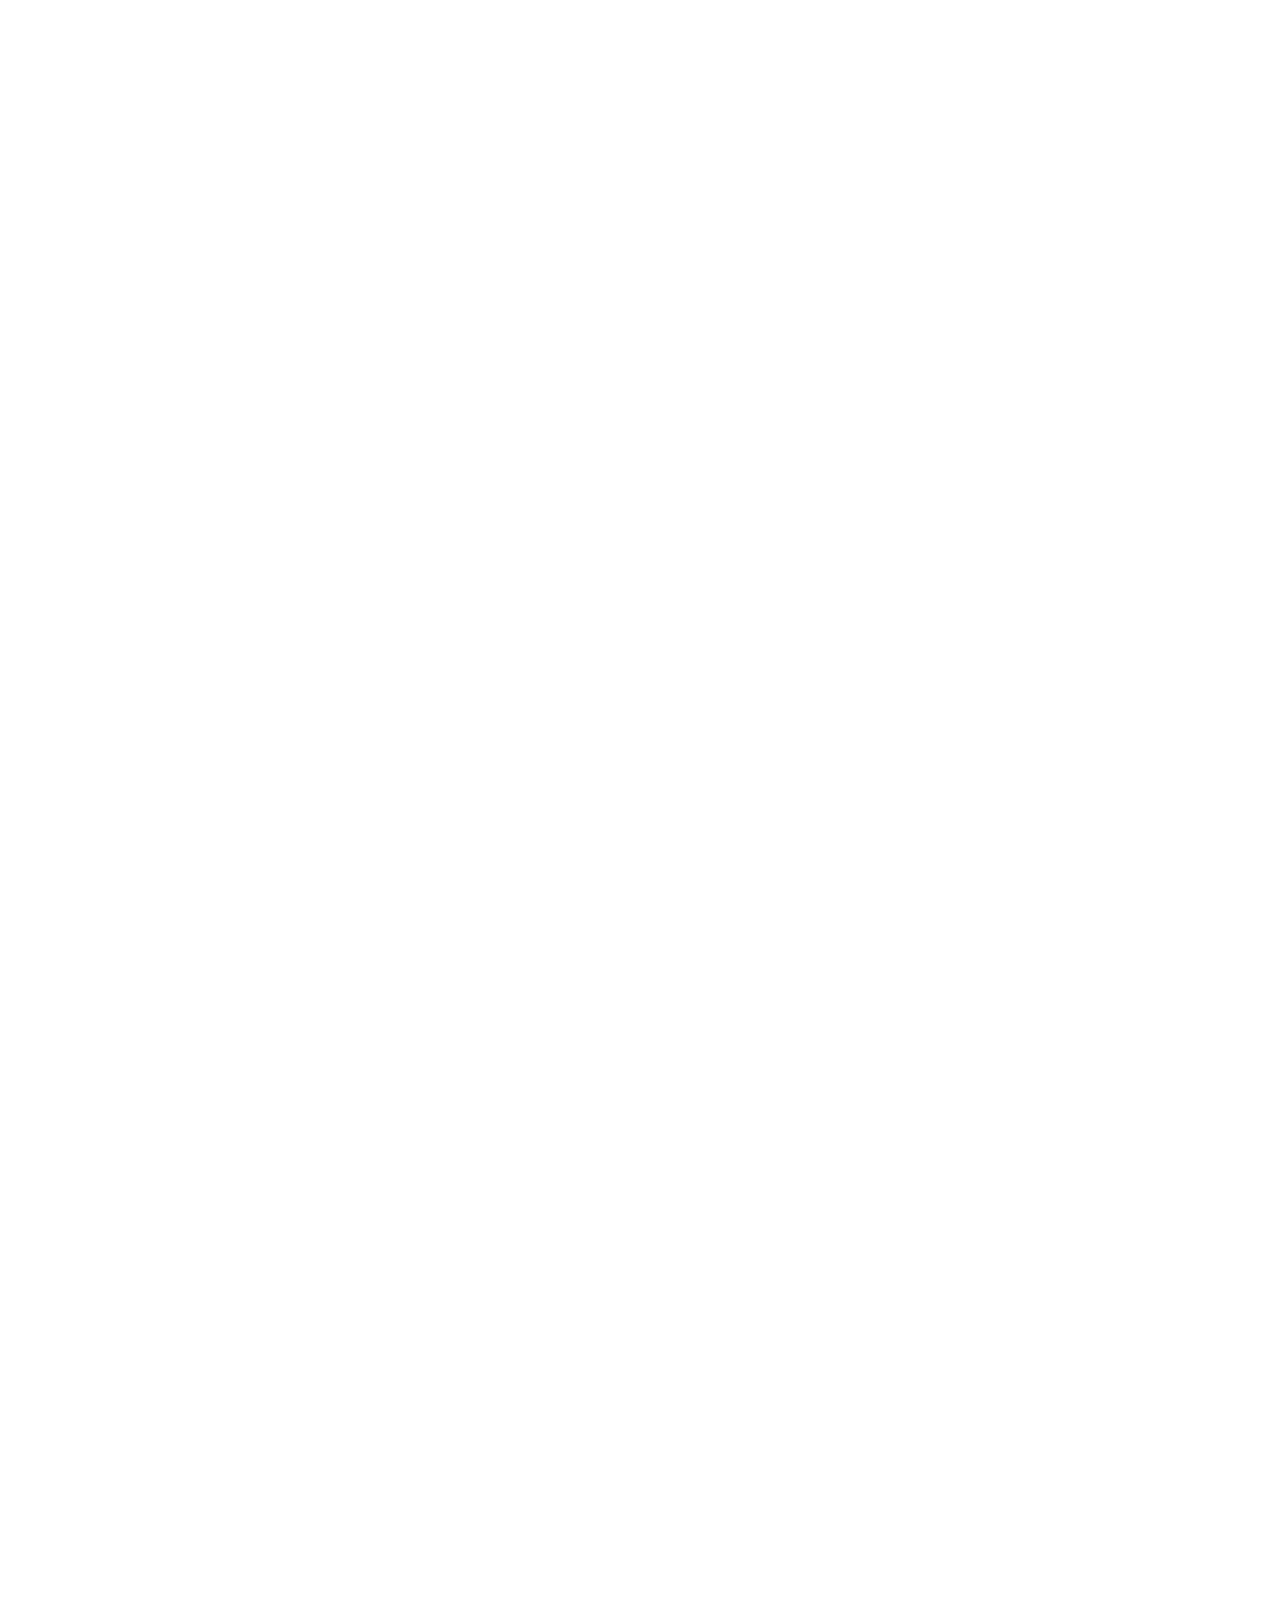
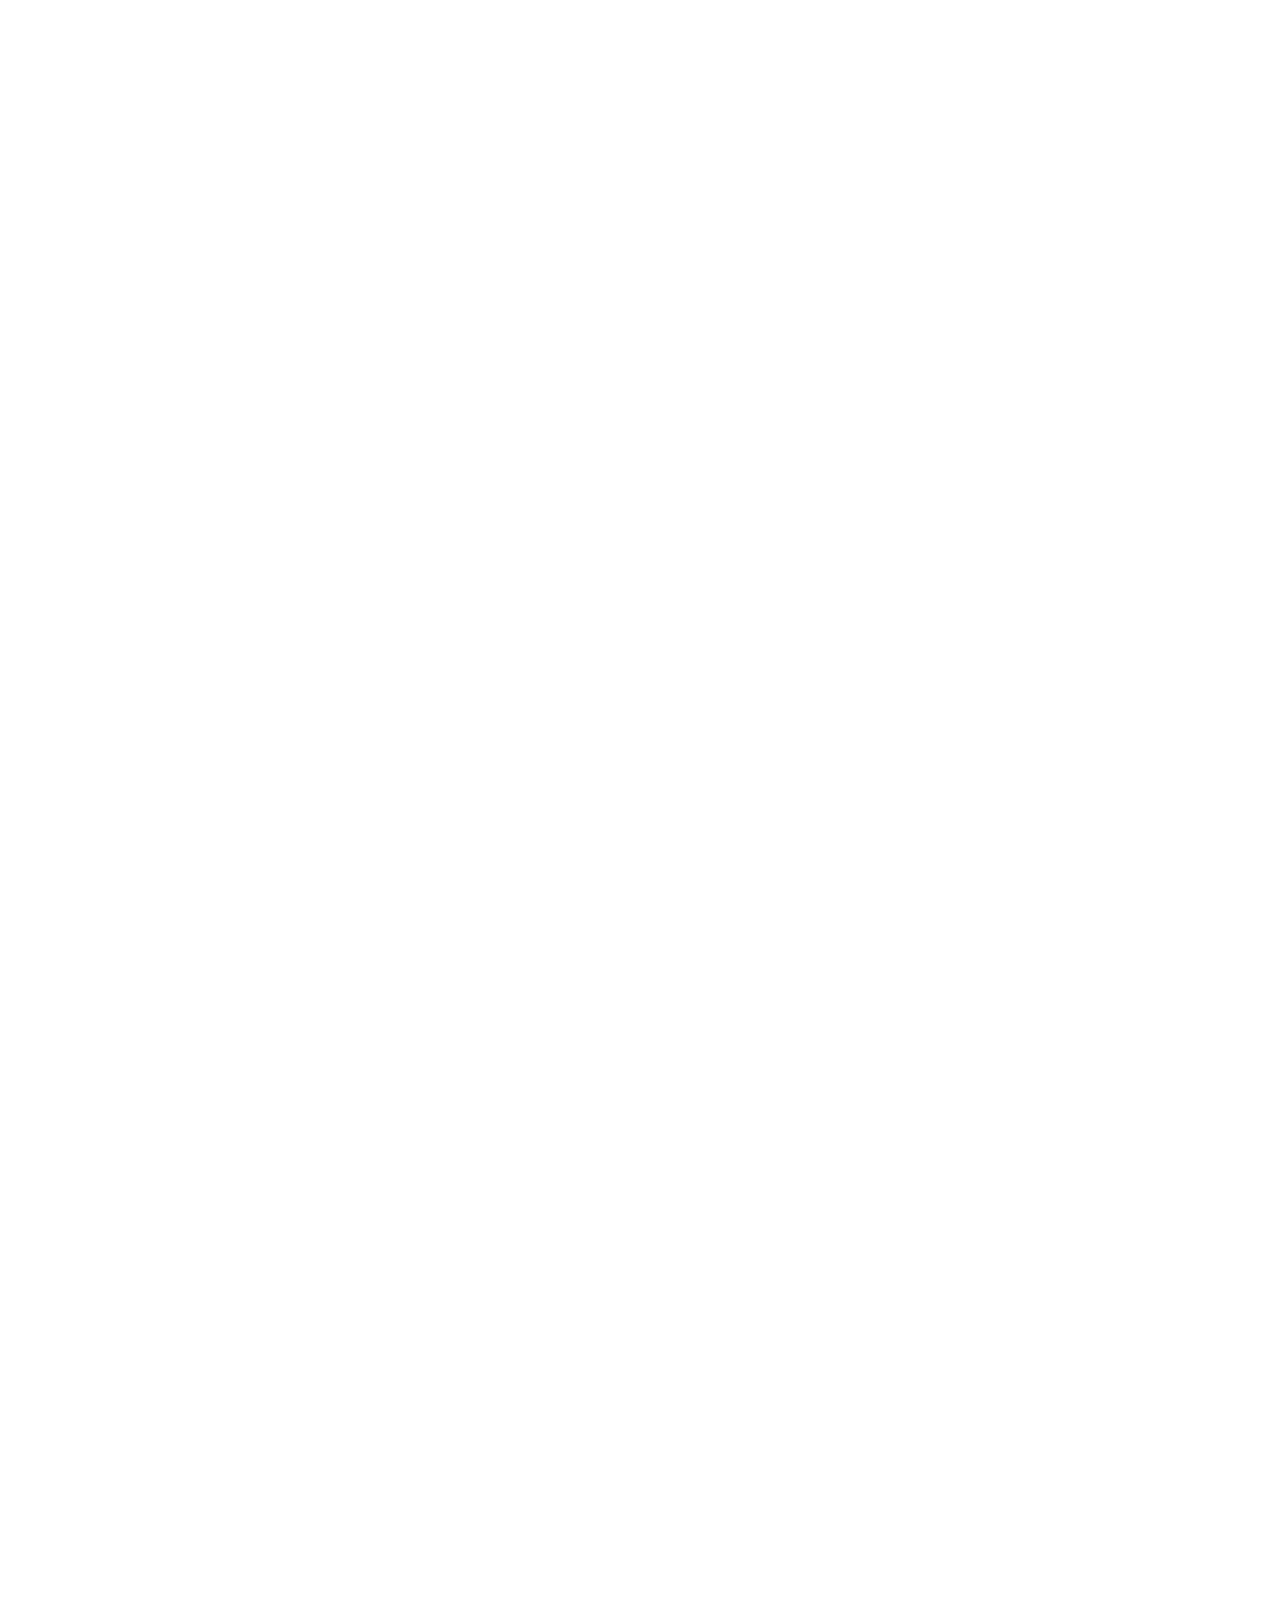
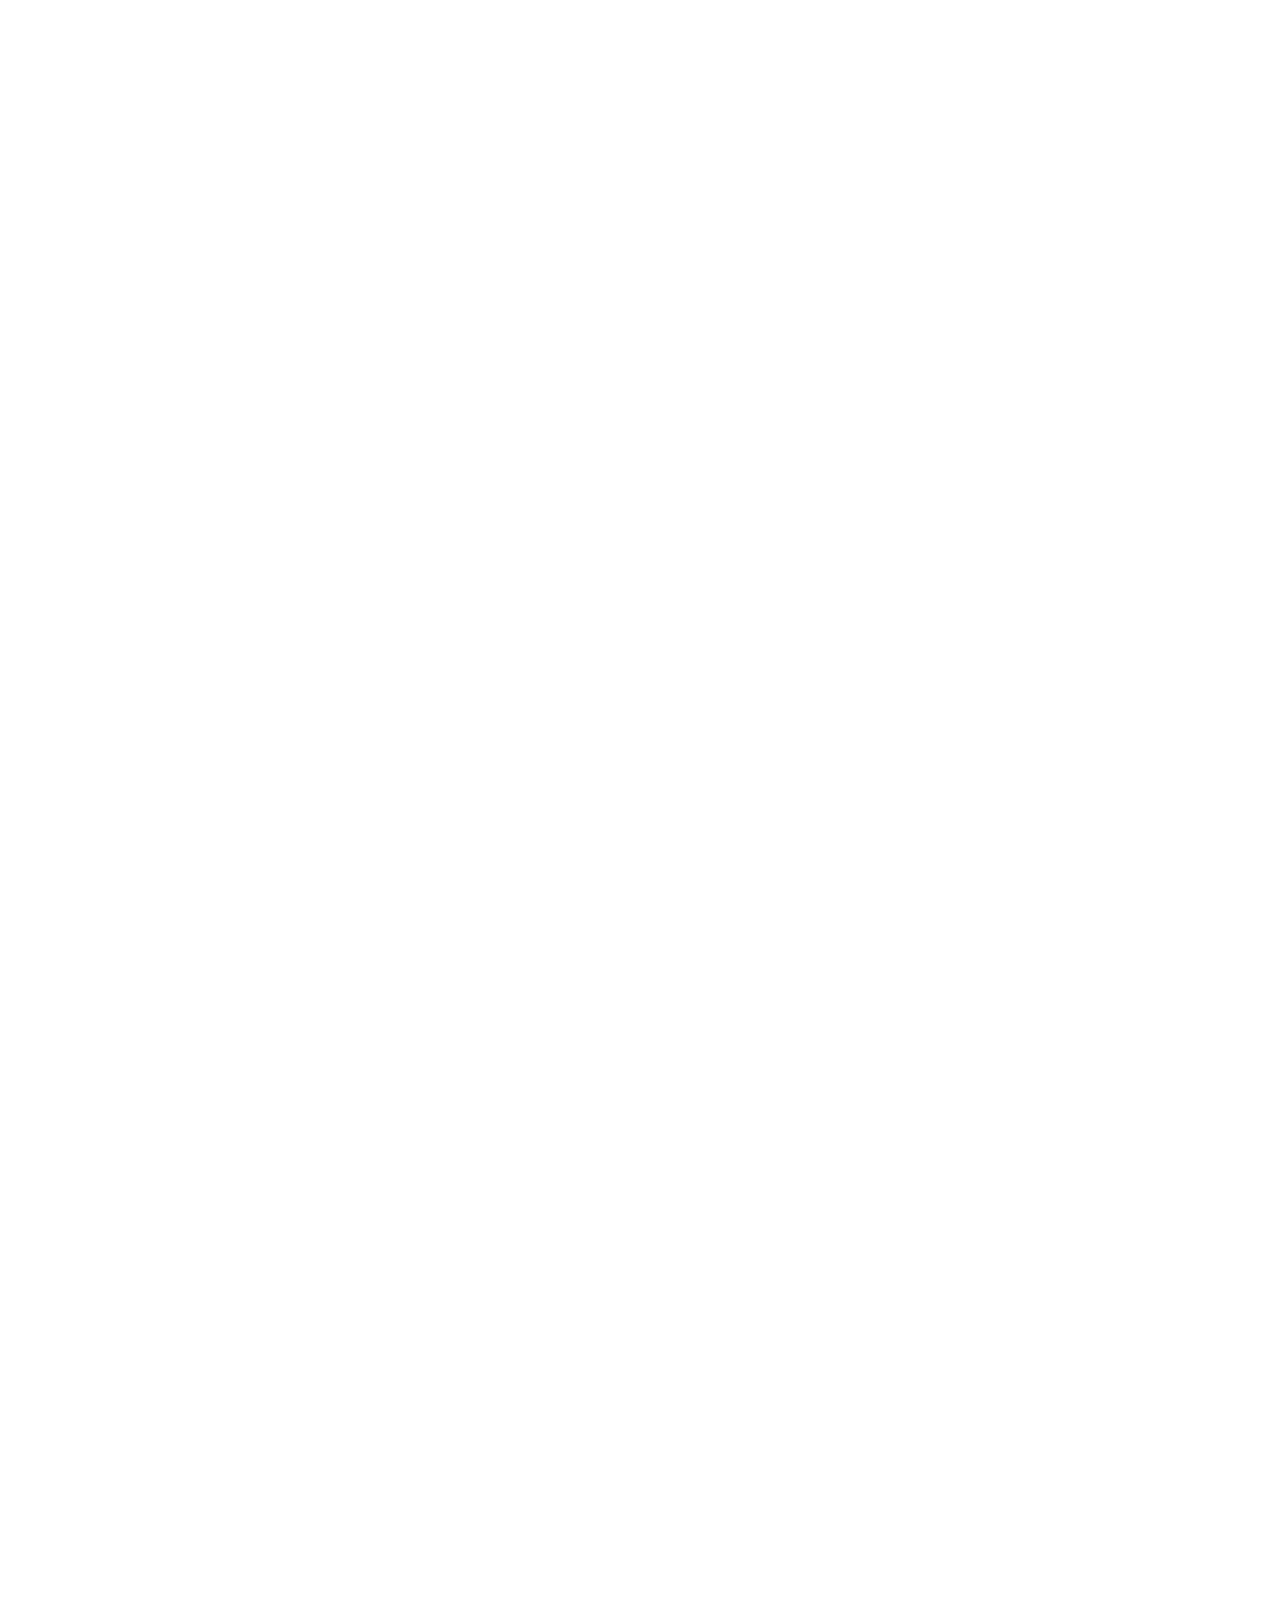
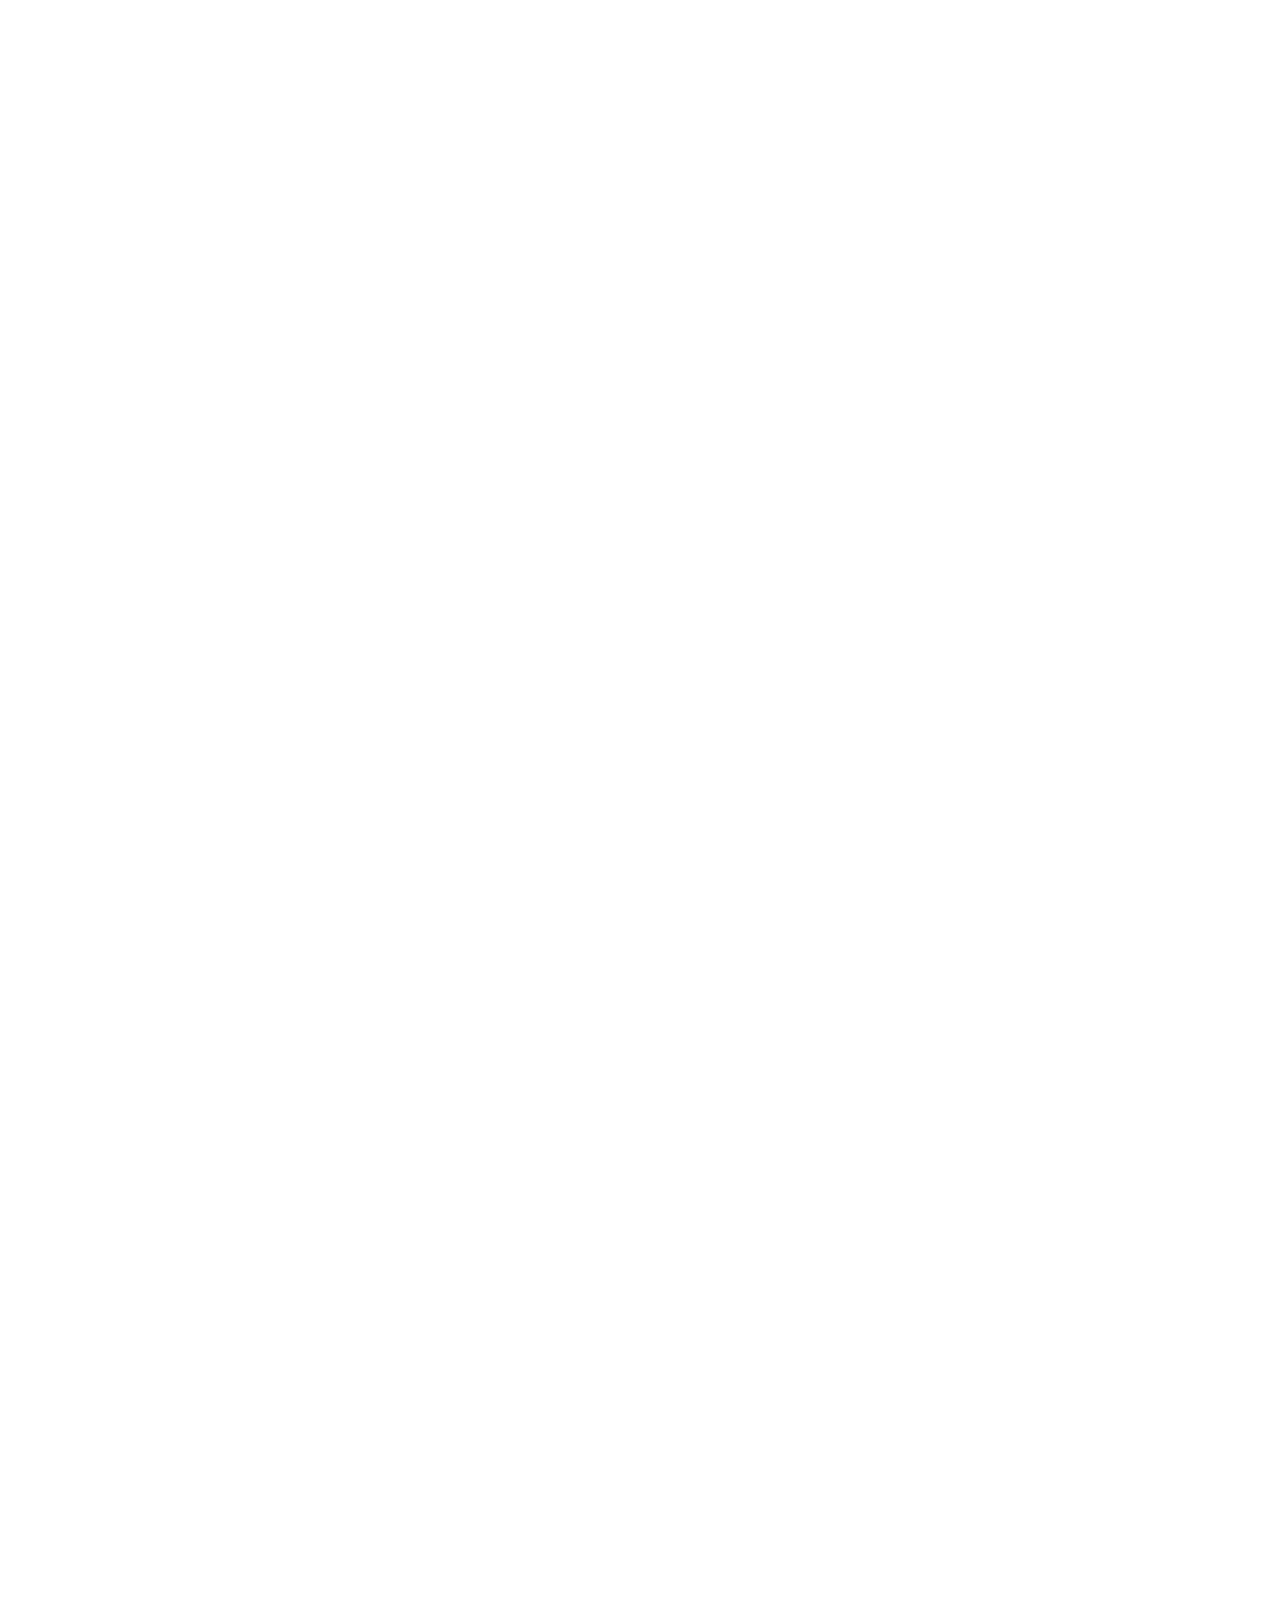
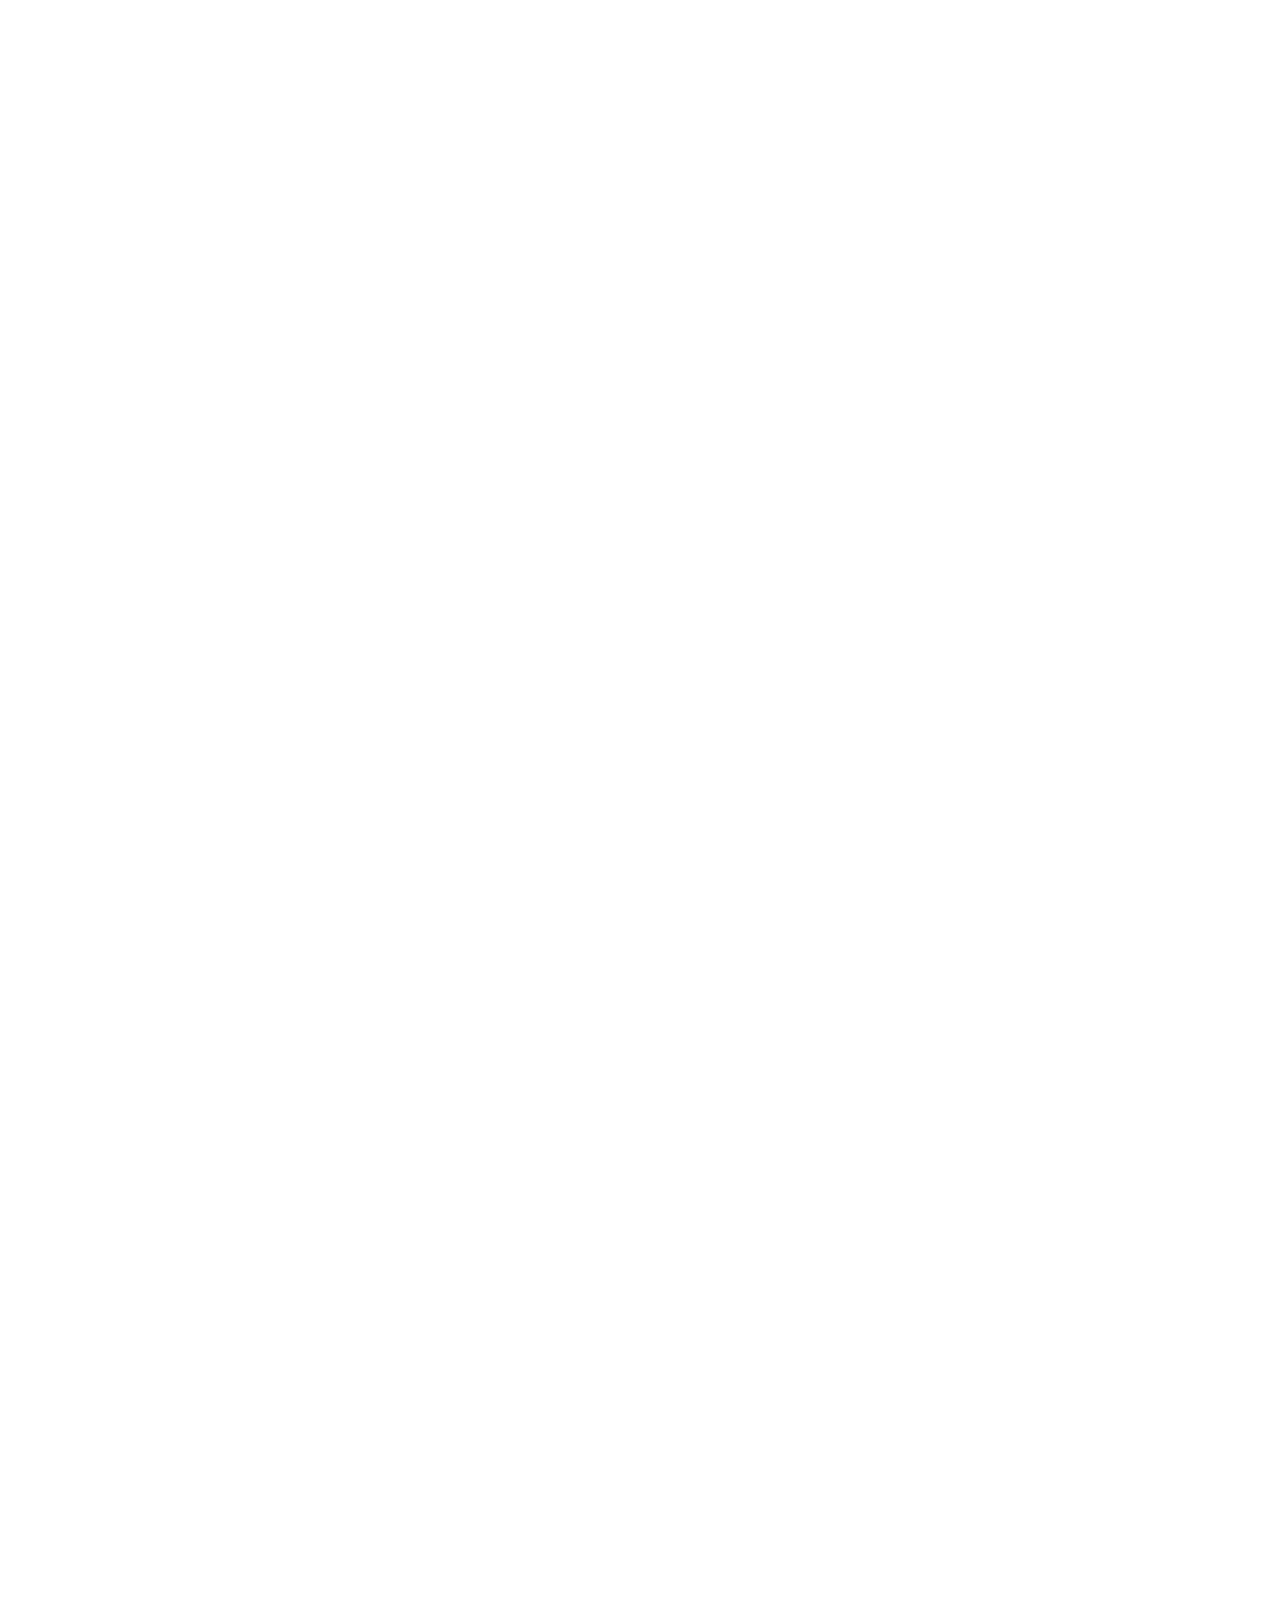
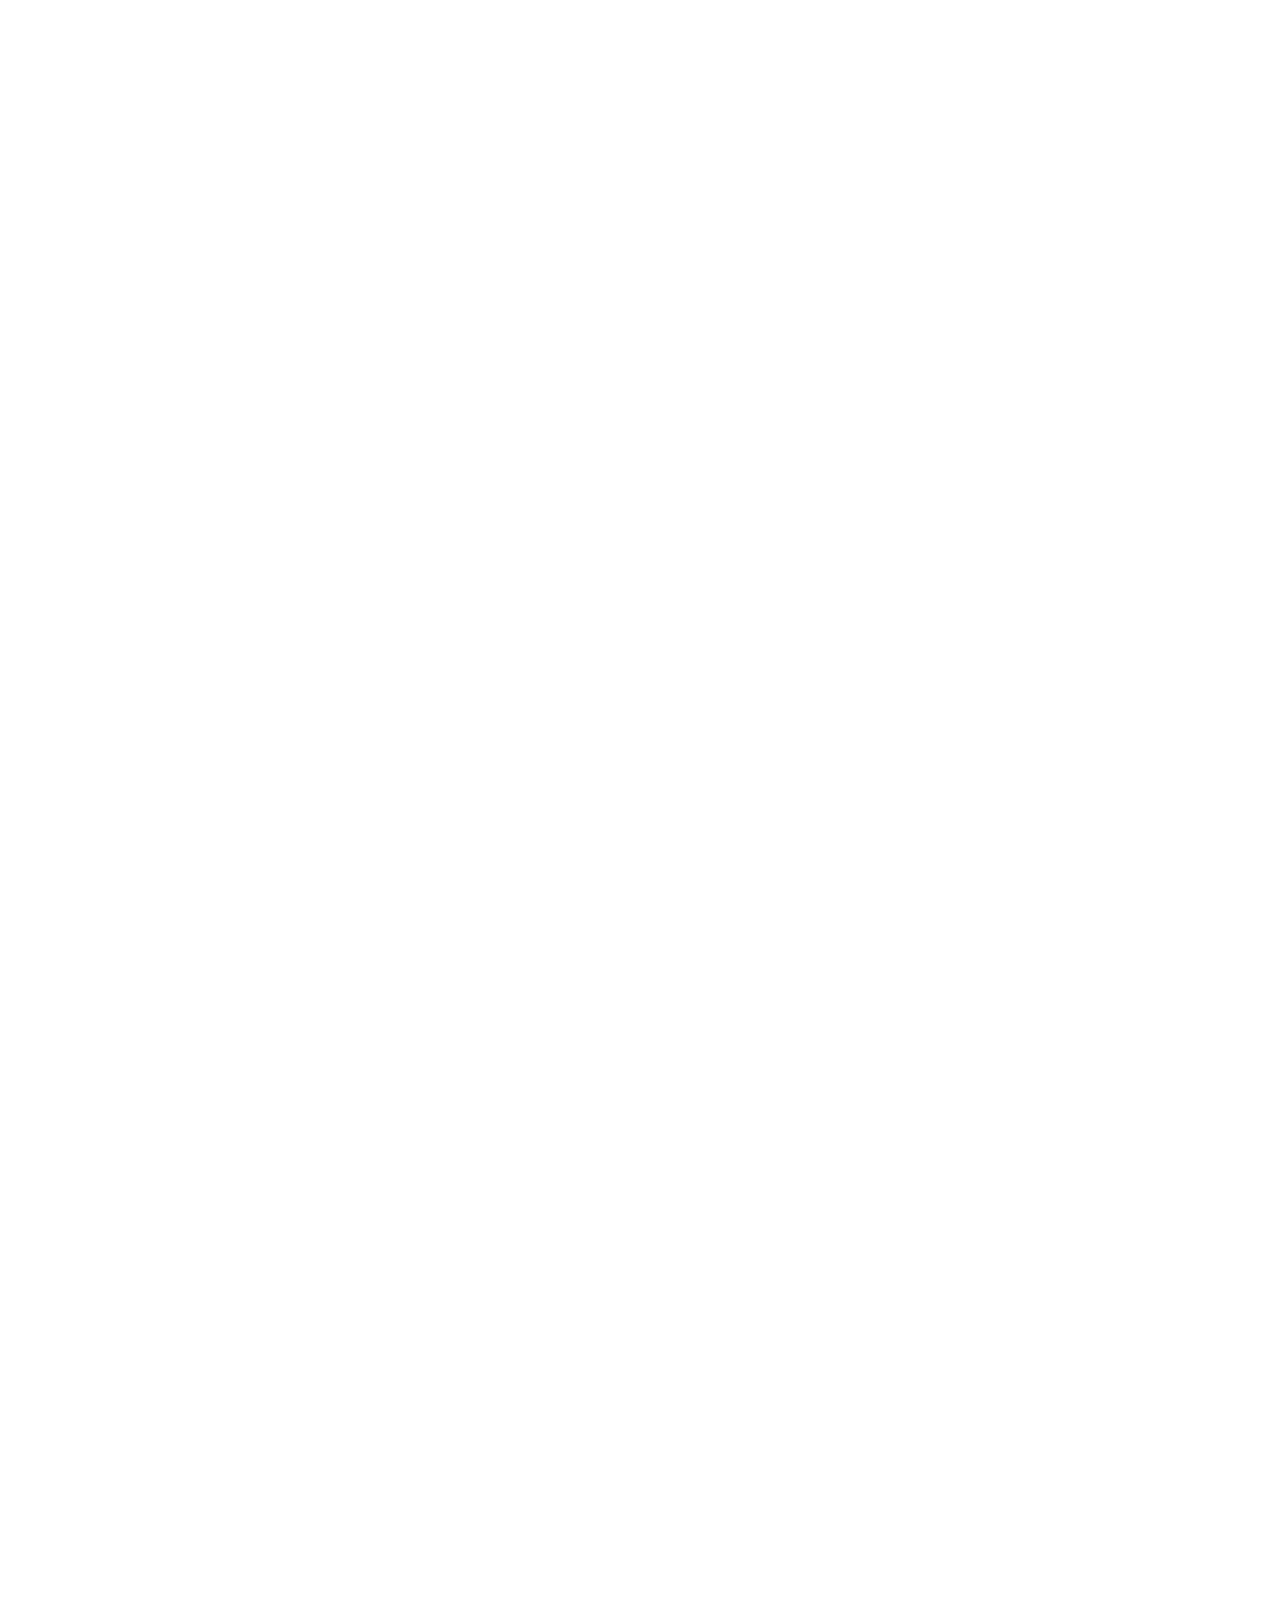
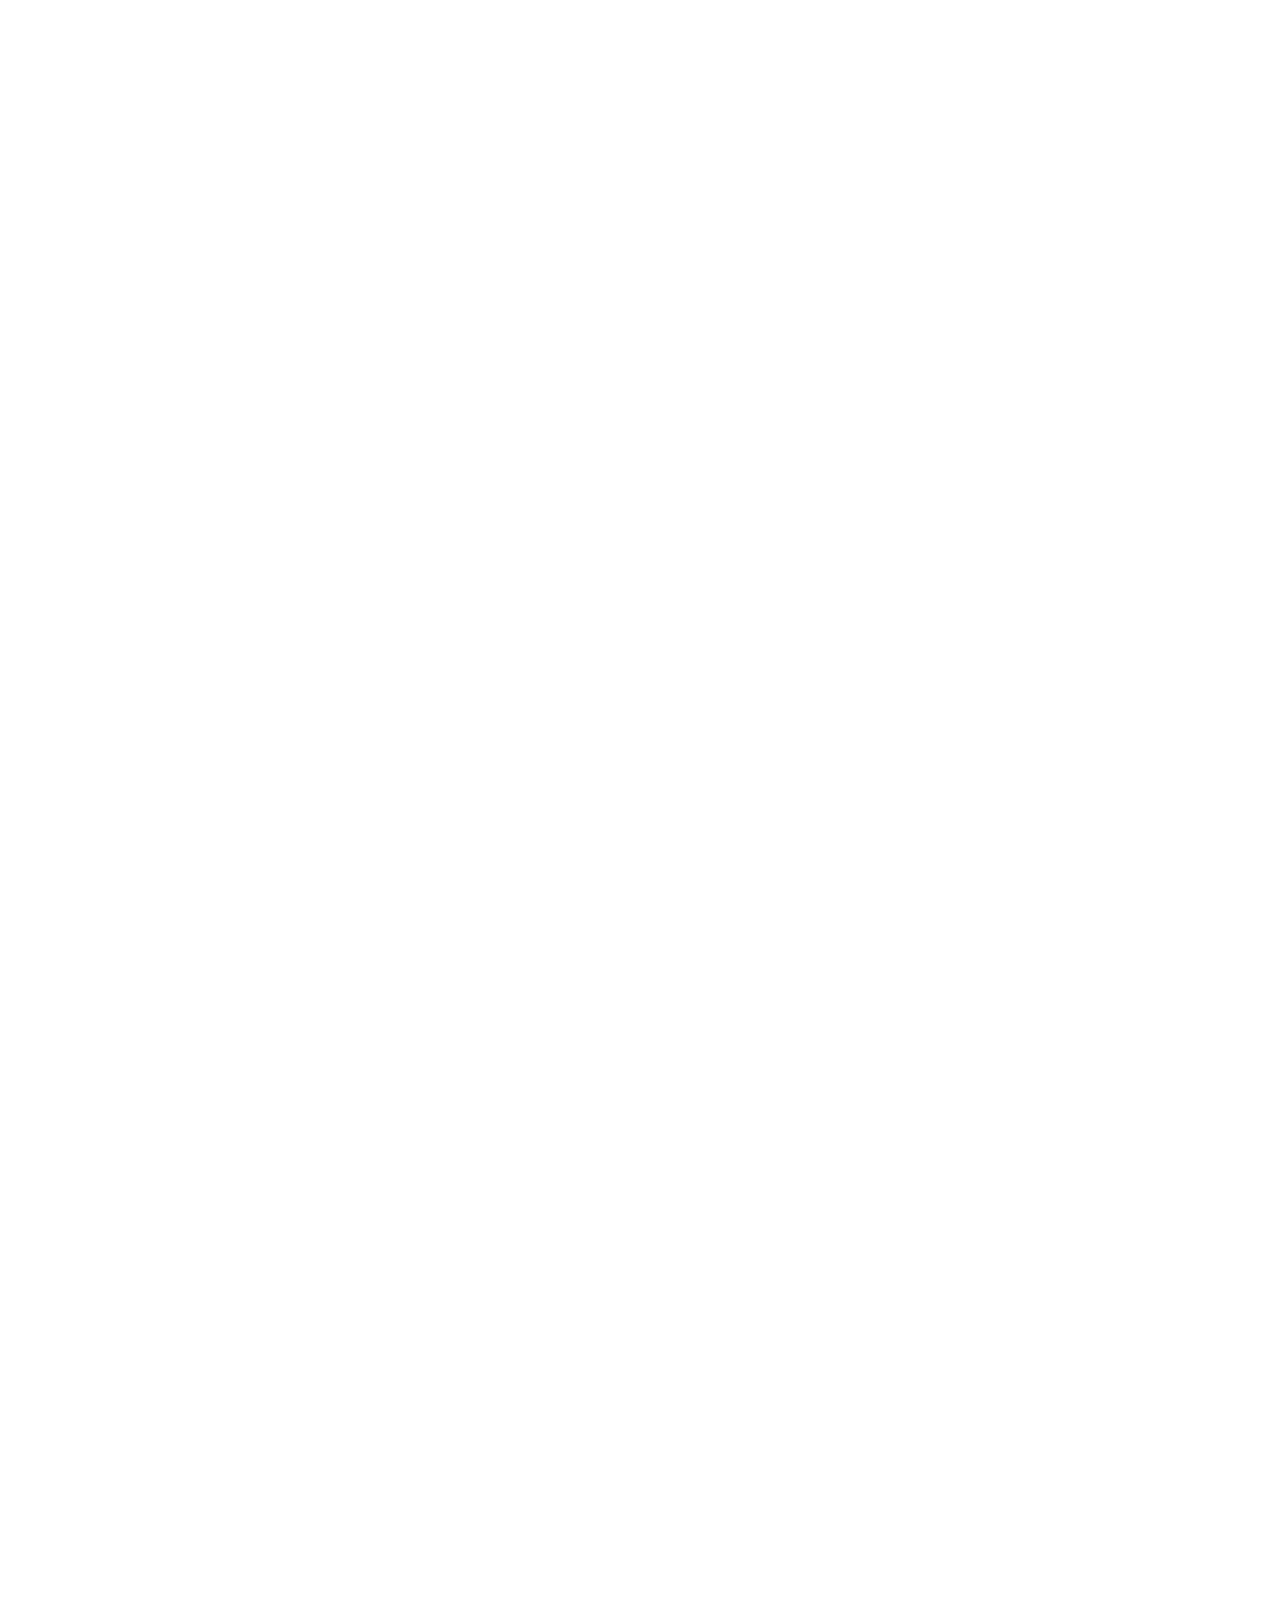
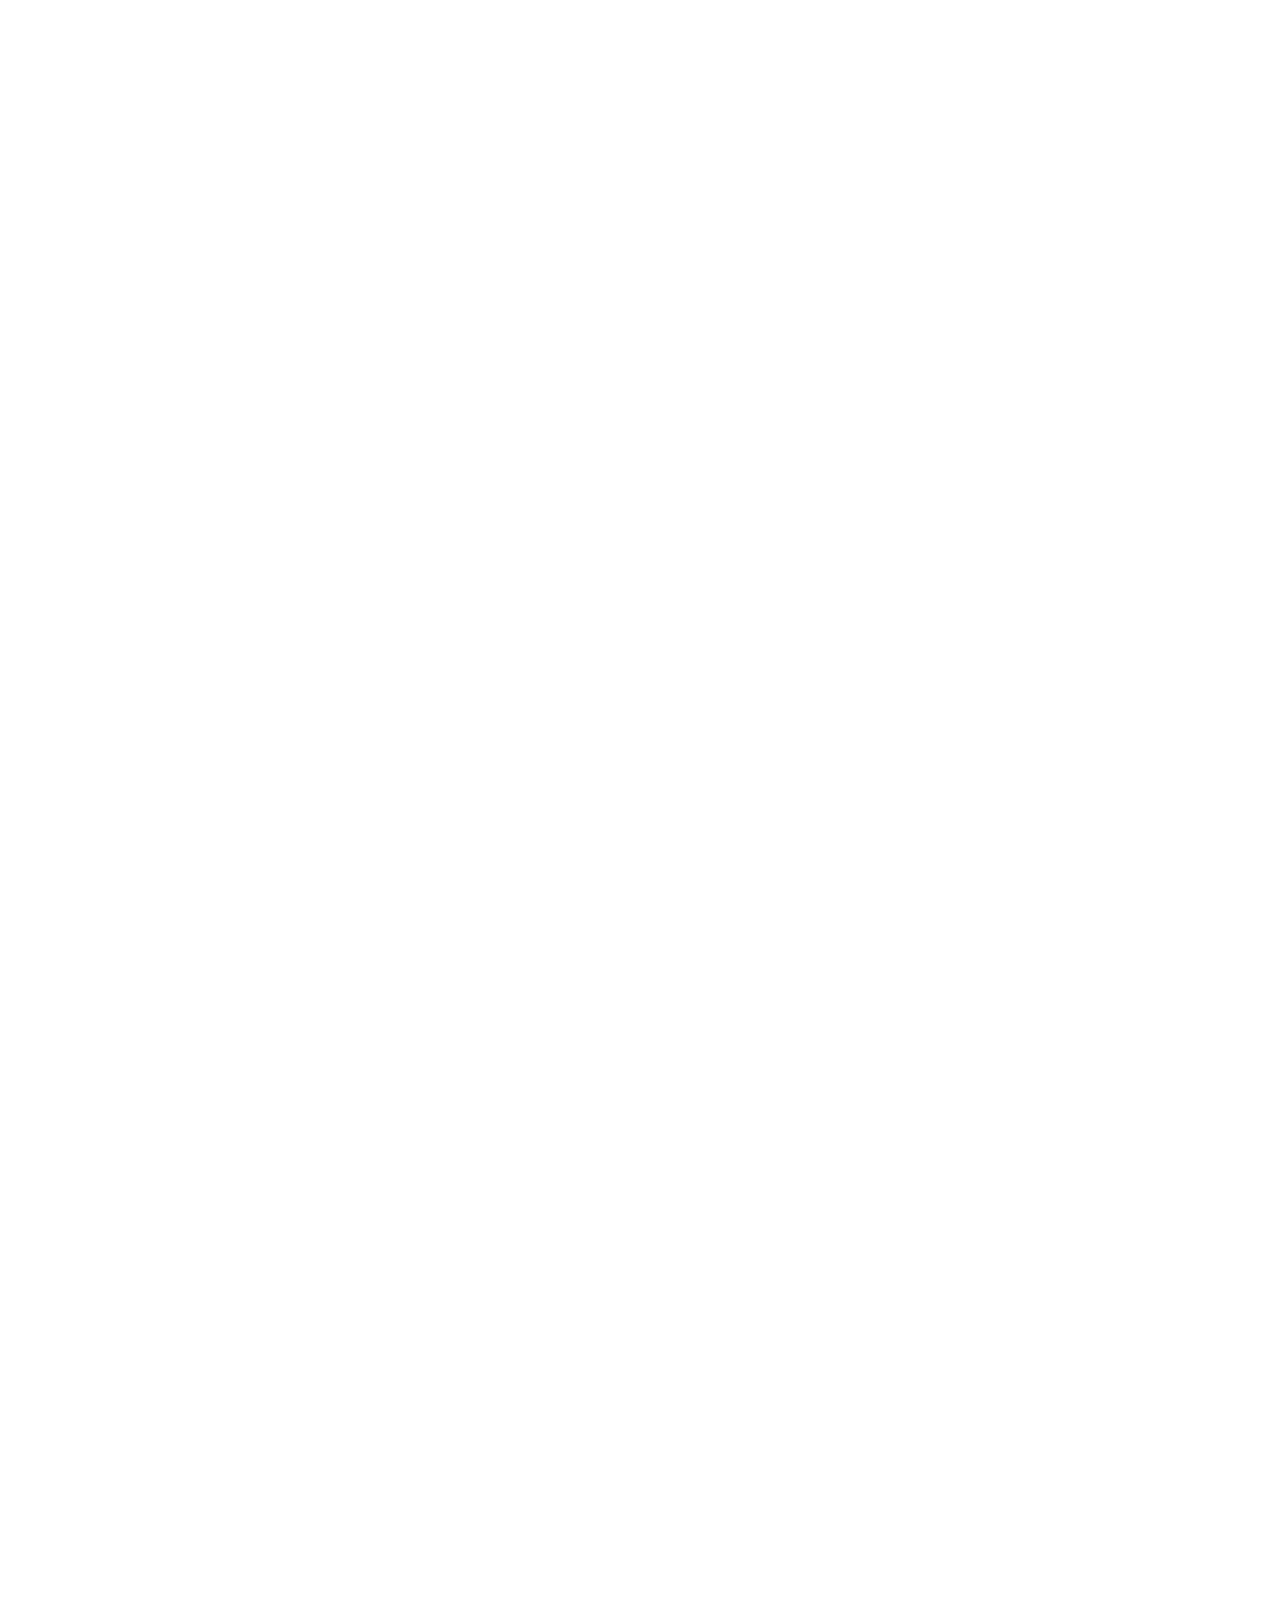
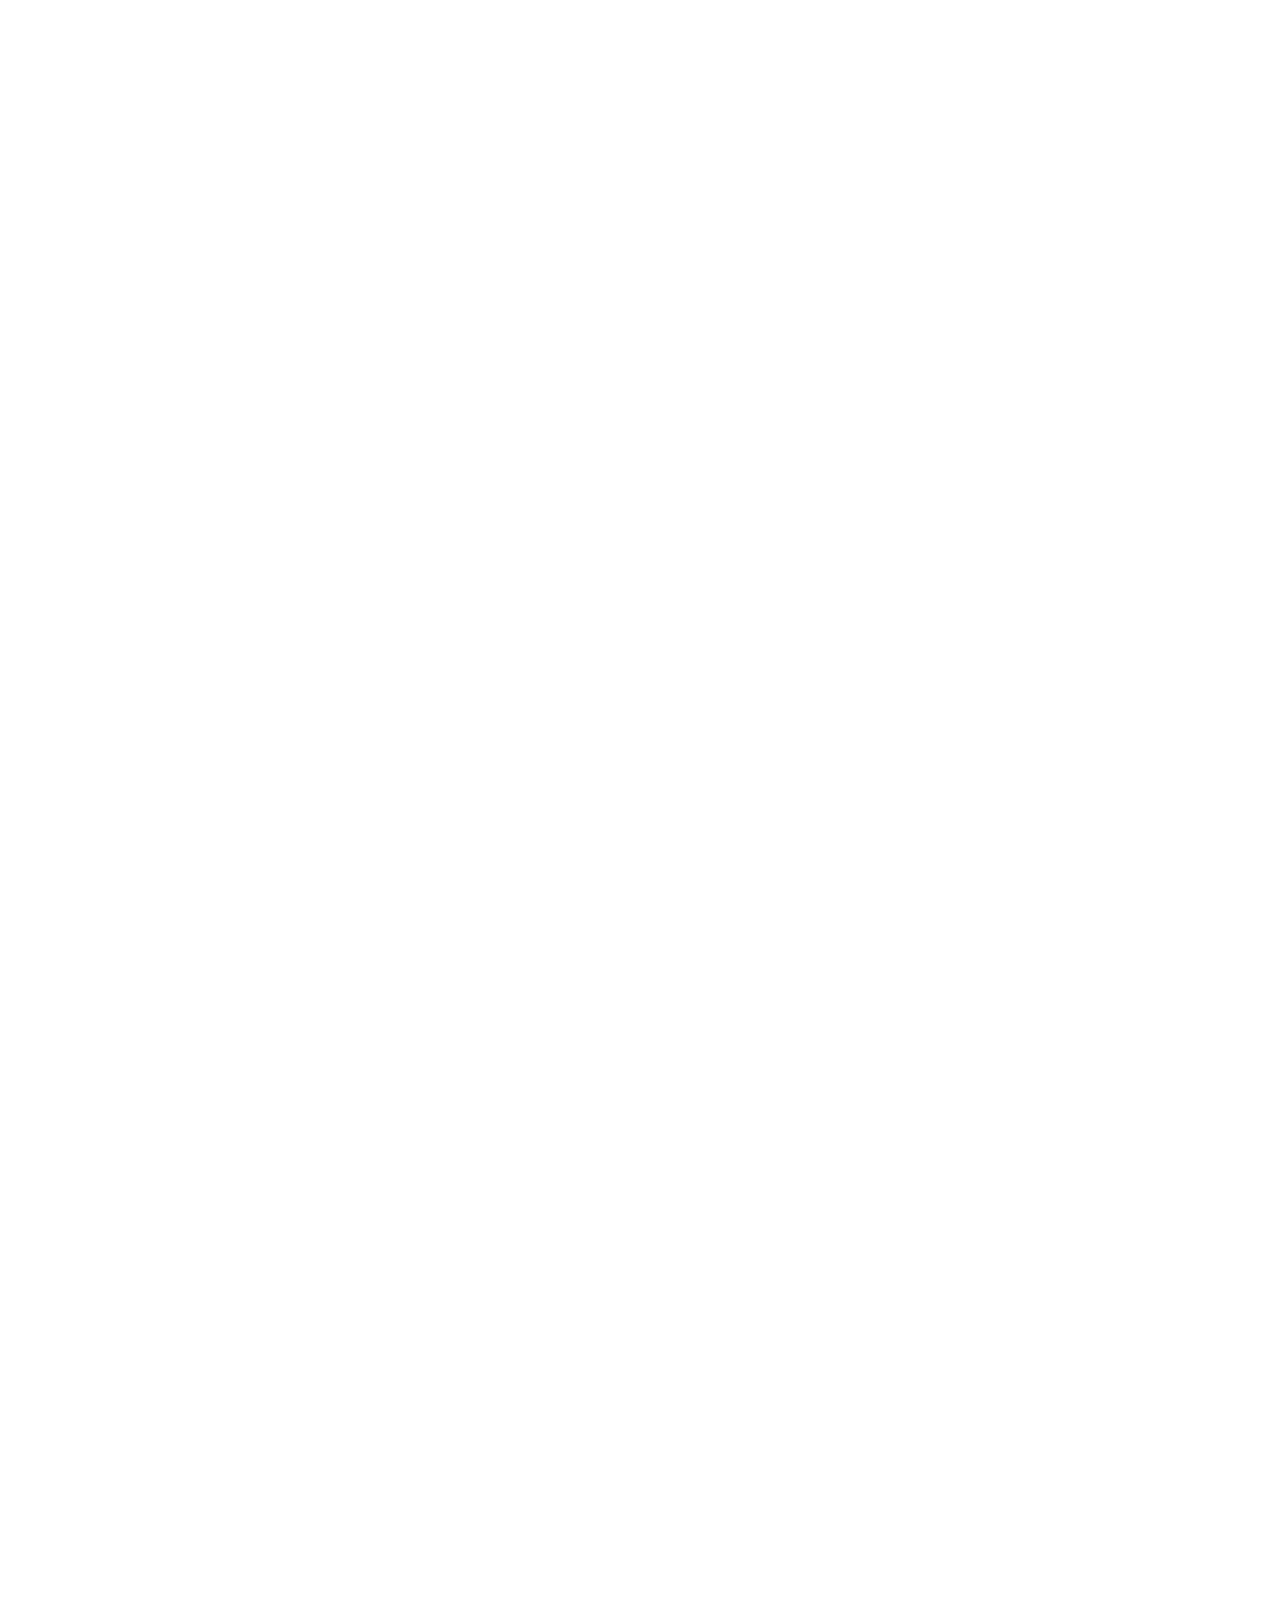
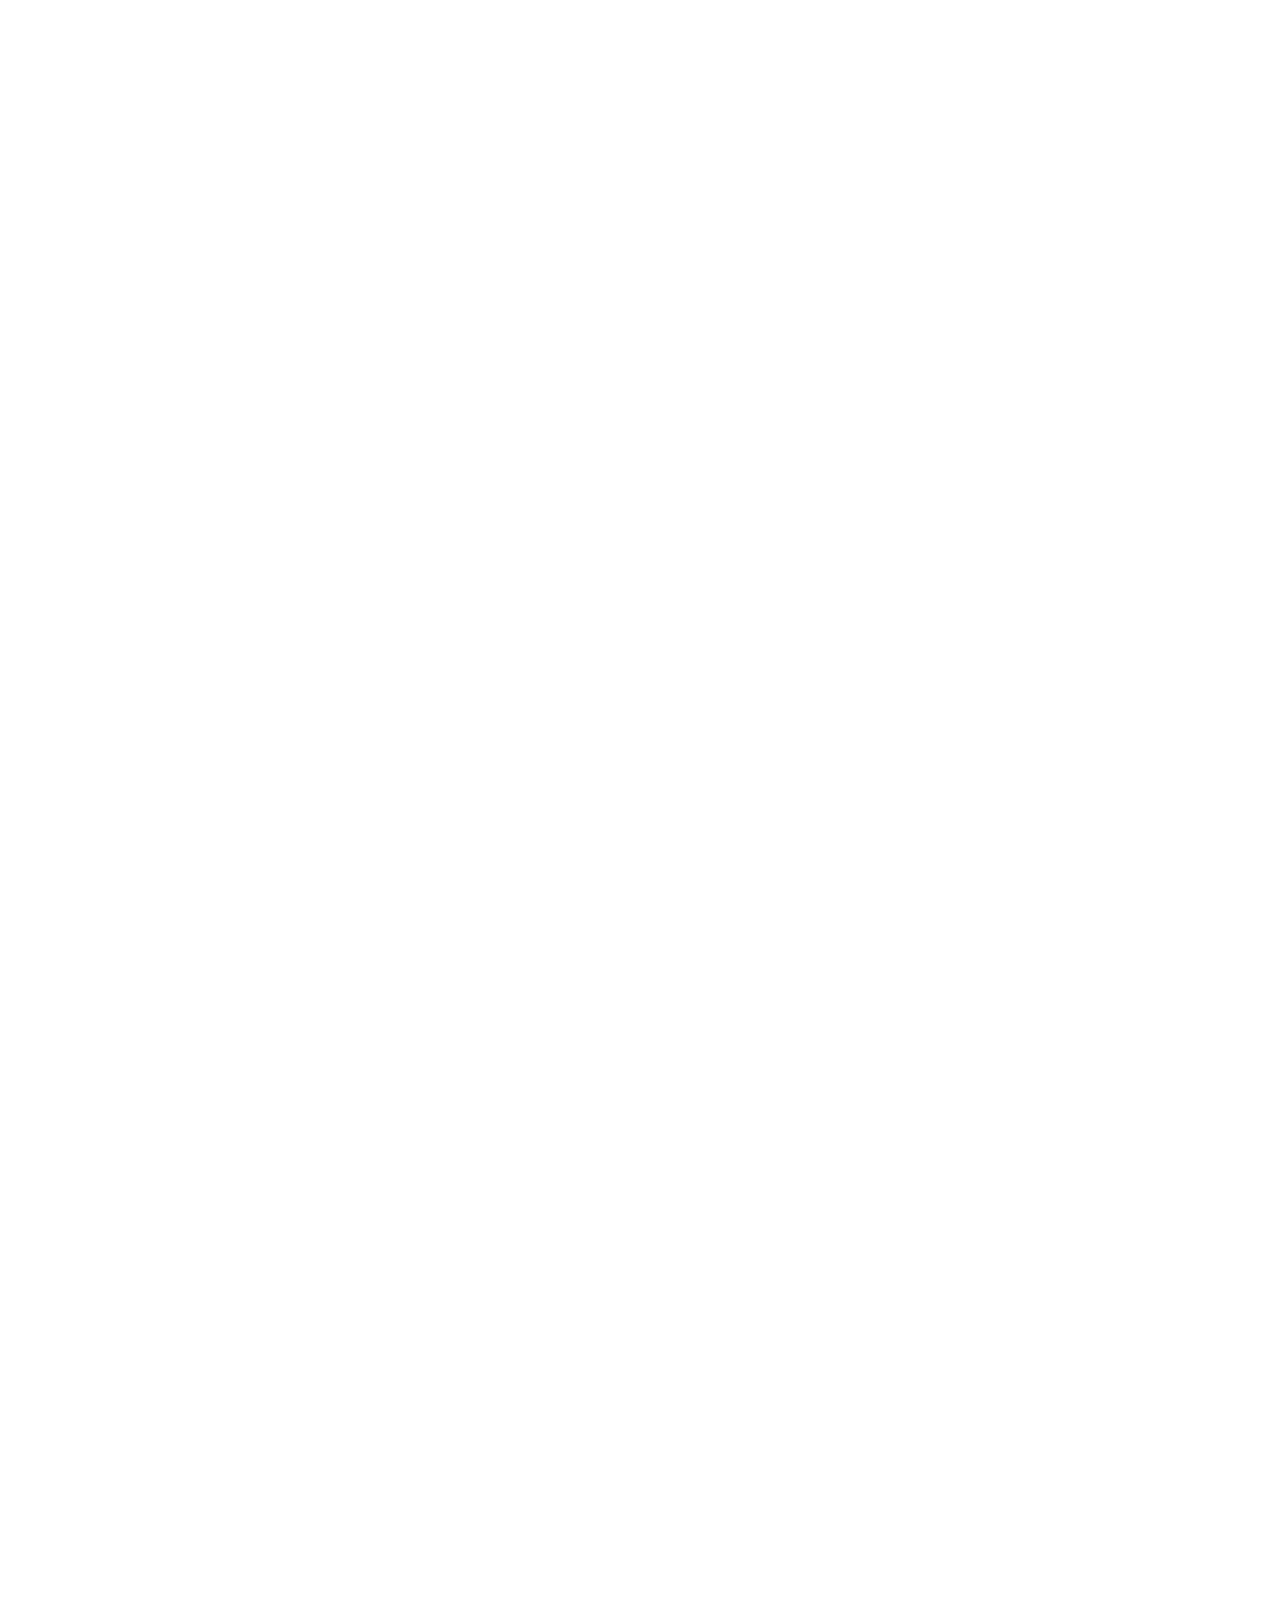
==== commit bd414786: "reinstate output folder" ====
--- a/index.html
+++ b/index.html
@@ -116,8 +116,8 @@
   <link rel="license" href="https://creativecommons.org/licenses/by-nc-sa/4.0/"/>
 
   <!--  https://schema.org/Article -->
-  <meta property="article:published" itemprop="datePublished" content="2023-05-05"/>
-  <meta property="article:created" itemprop="dateCreated" content="2023-05-05"/>
+  <meta property="article:published" itemprop="datePublished" content="2023-05-07"/>
+  <meta property="article:created" itemprop="dateCreated" content="2023-05-07"/>
   <meta name="article:author" content="Jeremy F Price"/>
   <meta name="article:author" content="Cristina Santamaría Graff"/>
   <meta name="article:author" content="Akaash Arora"/>
@@ -159,15 +159,27 @@
   <meta name="citation_reference" content="citation_title=“From complexity to construction to intersecting processes: Puzzles for theoretical and social inquiry”;citation_volume=35;citation_doi=10.1016/j.ecocom.2017.06.006;citation_issn=1476-945X;citation_author=Peter J. Taylor"/>
   <meta name="citation_reference" content="citation_title=Unruly Complexity: Ecology, Interpretation, Engagement;citation_publisher=University of Chicago Press;citation_author=Peter J. Taylor"/>
   <meta name="citation_reference" content="citation_title=Epistemological Pluralism and the Revaluation of the Concrete;citation_author=Sherry Turkle;citation_author=Seymour Papert"/>
+  <meta name="citation_reference" content="citation_title=Ggthemes: Extra themes, scales and geoms for ’ggplot2’;citation_author=Jeffrey B. Arnold"/>
+  <meta name="citation_reference" content="citation_title=Vistime: Pretty timelines in r;citation_author=Sandro Raabe"/>
+  <meta name="citation_reference" content="citation_title=Ggpubr: ’ggplot2’ based publication ready plots;citation_author=Alboukadel Kassambara"/>
+  <meta name="citation_reference" content="citation_title=Ggcorrplot: Visualization of a correlation matrix using ’ggplot2’;citation_author=Alboukadel Kassambara"/>
+  <meta name="citation_reference" content="citation_title=Performance of some resistant rules for outlier labeling;citation_volume=81;citation_doi=10.1080/01621459.1986.10478363;citation_author=David C. Hoaglin;citation_author=Boris Iglewicz;citation_author=John W. Tukey"/>
+  <meta name="citation_reference" content="citation_title=Exploratory data analysis: Past, present and future;citation_publisher=PRINCETON UNIV NJ DEPT OF STATISTICS;citation_author=John W. Tukey"/>
+  <meta name="citation_reference" content="citation_title=Laplacian centrality: A new centrality measure for weighted networks;citation_volume=194;citation_doi=10.1016/j.ins.2011.12.027;citation_author=Xingqin Qi;citation_author=Eddie Fuller;citation_author=Qin Wu;citation_author=Yezhou Wu;citation_author=Cun-Quan Zhang"/>
+  <meta name="citation_reference" content="citation_title=Leaders in Social Networks, the Delicious Case;citation_volume=6;citation_doi=10.1371/journal.pone.0021202;citation_issn=1932-6203;citation_author=Linyuan Lü;citation_author=Yi-Cheng Zhang;citation_author=Chi Ho Yeung;citation_author=Tao Zhou"/>
+  <meta name="citation_reference" content="citation_title=Efficient behavior of small-world networks;citation_volume=87;citation_doi=10.1103/PhysRevLett.87.198701;citation_issn=0031-9007;citation_author=V. Latora;citation_author=M. Marchiori"/>
+  <meta name="citation_reference" content="citation_title=A New Measure of Centrality for Brain Networks;citation_volume=5;citation_doi=10.1371/journal.pone.0012200;citation_issn=1932-6203;citation_author=Karen E. Joyce;citation_author=Paul J. Laurienti;citation_author=Jonathan H. Burdette;citation_author=Satoru Hayasaka"/>
+  <meta name="citation_reference" content="citation_title=The centrality of groups and classes;citation_volume=23;citation_doi=10.1080/0022250X.1999.9990219;citation_author=Martin G. Everett;citation_author=Stephen P. Borgatti"/>
+  <meta name="citation_reference" content="citation_title=Centrality: Concepts and measures;citation_doi=10.4324/9780203701942-2;citation_author=Stephen P. Borgatti;citation_author=Daniel J. Brass"/>
   <!--radix_placeholder_rmarkdown_metadata-->
 
   <script type="text/json" id="radix-rmarkdown-metadata">
-  {"type":"list","attributes":{"names":{"type":"character","attributes":{},"value":["title","description","author","slug","date","output","creative_commons","bibliography"]}},"value":[{"type":"character","attributes":{},"value":["The Analysis Is Not The Social Network"]},{"type":"character","attributes":{},"value":["Illuminating the unruly nature of intentional social networks in educational justice efforts.\n"]},{"type":"list","attributes":{},"value":[{"type":"list","attributes":{"names":{"type":"character","attributes":{},"value":["name","url","affiliation","affiliation_url","orcid_id"]}},"value":[{"type":"character","attributes":{},"value":["Jeremy F Price"]},{"type":"character","attributes":{},"value":["https://www.jeremyfprice.info/"]},{"type":"character","attributes":{},"value":["IU School of Education-Indianapolis"]},{"type":"character","attributes":{},"value":["https://education.iupui.edu/"]},{"type":"character","attributes":{},"value":["0000-0002-6506-3526"]}]},{"type":"list","attributes":{"names":{"type":"character","attributes":{},"value":["name","affiliation","affiliation_url","orcid_id"]}},"value":[{"type":"character","attributes":{},"value":["Cristina Santamaría Graff"]},{"type":"character","attributes":{},"value":["IU School of Education-Indianapolis"]},{"type":"character","attributes":{},"value":["https://education.iupui.edu/"]},{"type":"character","attributes":{},"value":["0000-0002-4628-8949"]}]},{"type":"list","attributes":{"names":{"type":"character","attributes":{},"value":["name","affiliation","affiliation_url"]}},"value":[{"type":"character","attributes":{},"value":["Akaash Arora"]},{"type":"character","attributes":{},"value":["IU School of Education-Indianapolis"]},{"type":"character","attributes":{},"value":["https://education.iupui.edu/"]}]},{"type":"list","attributes":{"names":{"type":"character","attributes":{},"value":["name","affiliation","affiliation_url"]}},"value":[{"type":"character","attributes":{},"value":["Román Graff"]},{"type":"character","attributes":{},"value":["Ivy Tech Community College-Indianapolis"]},{"type":"character","attributes":{},"value":["https://www.ivytech.edu/locations/indianapolis/"]}]}]},{"type":"character","attributes":{},"value":["price2023fafsisna"]},{"type":"character","attributes":{},"value":["2023-05-05"]},{"type":"list","attributes":{"names":{"type":"character","attributes":{},"value":["distill::distill_article"]}},"value":[{"type":"list","attributes":{"names":{"type":"character","attributes":{},"value":["self_contained"]}},"value":[{"type":"logical","attributes":{},"value":[false]}]}]},{"type":"character","attributes":{},"value":["CC BY-NC-SA"]},{"type":"character","attributes":{},"value":["fafi-sna-references.bib"]}]}
+  {"type":"list","attributes":{"names":{"type":"character","attributes":{},"value":["title","description","repository_url","author","slug","date","output","creative_commons","bibliography"]}},"value":[{"type":"character","attributes":{},"value":["The Analysis Is Not The Social Network"]},{"type":"character","attributes":{},"value":["Illuminating the unruly nature of intentional social networks in educational justice efforts.\n"]},{"type":"character","attributes":{},"value":["https://github.com/jeremyfprice/fafi-sna/"]},{"type":"list","attributes":{},"value":[{"type":"list","attributes":{"names":{"type":"character","attributes":{},"value":["name","url","affiliation","affiliation_url","orcid_id"]}},"value":[{"type":"character","attributes":{},"value":["Jeremy F Price"]},{"type":"character","attributes":{},"value":["https://www.jeremyfprice.info/"]},{"type":"character","attributes":{},"value":["IU School of Education-Indianapolis"]},{"type":"character","attributes":{},"value":["https://education.iupui.edu/"]},{"type":"character","attributes":{},"value":["0000-0002-6506-3526"]}]},{"type":"list","attributes":{"names":{"type":"character","attributes":{},"value":["name","affiliation","affiliation_url","orcid_id"]}},"value":[{"type":"character","attributes":{},"value":["Cristina Santamaría Graff"]},{"type":"character","attributes":{},"value":["IU School of Education-Indianapolis"]},{"type":"character","attributes":{},"value":["https://education.iupui.edu/"]},{"type":"character","attributes":{},"value":["0000-0002-4628-8949"]}]},{"type":"list","attributes":{"names":{"type":"character","attributes":{},"value":["name","affiliation","affiliation_url"]}},"value":[{"type":"character","attributes":{},"value":["Akaash Arora"]},{"type":"character","attributes":{},"value":["IU School of Education-Indianapolis"]},{"type":"character","attributes":{},"value":["https://education.iupui.edu/"]}]},{"type":"list","attributes":{"names":{"type":"character","attributes":{},"value":["name","affiliation","affiliation_url"]}},"value":[{"type":"character","attributes":{},"value":["Román Graff"]},{"type":"character","attributes":{},"value":["Ivy Tech Community College-Indianapolis"]},{"type":"character","attributes":{},"value":["https://www.ivytech.edu/locations/indianapolis/"]}]}]},{"type":"character","attributes":{},"value":["price2023fafsisna"]},{"type":"character","attributes":{},"value":["2023-05-07"]},{"type":"list","attributes":{"names":{"type":"character","attributes":{},"value":["distill::distill_article"]}},"value":[{"type":"list","attributes":{"names":{"type":"character","attributes":{},"value":["self_contained"]}},"value":[{"type":"logical","attributes":{},"value":[false]}]}]},{"type":"character","attributes":{},"value":["CC BY-NC-SA"]},{"type":"character","attributes":{},"value":["fafi-sna-references.bib"]}]}
   </script>
   <!--/radix_placeholder_rmarkdown_metadata-->
   
   <script type="text/json" id="radix-resource-manifest">
-  {"type":"character","attributes":{},"value":["chunk-code-682521cce87.log","data/ncfl-sna-01.csv","data/pates-sna-01.csv","data/timeline-data.csv","fafi-sna-references.bib","family_as_faculty.png","index_files/anchor-4.2.2/anchor.min.js","index_files/bowser-1.9.3/bowser.min.js","index_files/distill-2.2.21/template.v2.js","index_files/figure-html5/keyactor-analysis-corr-plot-1.png","index_files/figure-html5/participant-analysis-corr-plot-1.png","index_files/figure-html5/print-full-graph-1.png","index_files/figure-html5/unruly-timeline-1.png","index_files/header-attrs-2.21/header-attrs.js","index_files/jquery-3.6.0/jquery-3.6.0.js","index_files/jquery-3.6.0/jquery-3.6.0.min.js","index_files/jquery-3.6.0/jquery-3.6.0.min.map","index_files/pagedtable-1.1/css/pagedtable.css","index_files/pagedtable-1.1/js/pagedtable.js","index_files/popper-2.6.0/popper.min.js","index_files/tippy-6.2.7/tippy-bundle.umd.min.js","index_files/tippy-6.2.7/tippy-light-border.css","index_files/tippy-6.2.7/tippy.css","index_files/tippy-6.2.7/tippy.umd.min.js","index_files/webcomponents-2.0.0/webcomponents.js","LICENSE","output/keyactors_analysis.csv","output/keyactors_q1_ncfl.pdf","output/keyactors_q1_pates.pdf","output/keyactors_q3_ncfl.pdf","output/keyactors_q3_pates.pdf","output/keyactors_q4_ncfl.pdf","output/keyactors_q4_pates.pdf","output/participants_analysis.csv","output/salience_full.csv","output/salience_Q1.csv","output/salience_Q3.csv","output/salience_Q4.csv","output/sna_full-plot.pdf","output/sna_q1_ncfl-plot.pdf","output/sna_q1_pates-plot.pdf","output/sna_q3_ncfl-plot.pdf","output/sna_q3_pates-plot.pdf","output/sna_q4_ncfl-plot.pdf","output/sna_q4_pates-plot.pdf","style.css","test.html"]}
+  {"type":"character","attributes":{},"value":["chunk-code-682521cce87.log","data/ncfl-sna-01.csv","data/pates-sna-01.csv","data/timeline-data.csv","fafi-sna-references.bib","family_as_faculty.png","index_files/anchor-4.2.2/anchor.min.js","index_files/bowser-1.9.3/bowser.min.js","index_files/distill-2.2.21/template.v2.js","index_files/figure-html5/keyactor-analysis-corr-plot-1.png","index_files/figure-html5/ncfl-graphs-1.png","index_files/figure-html5/participant-analysis-corr-plot-1.png","index_files/figure-html5/pates-graphs-1.png","index_files/figure-html5/plot-overall-scores-1.png","index_files/figure-html5/print-full-graph-1.png","index_files/figure-html5/unnamed-chunk-10-1.png","index_files/figure-html5/unnamed-chunk-11-1.png","index_files/figure-html5/unnamed-chunk-12-1.png","index_files/figure-html5/unnamed-chunk-9-1.png","index_files/figure-html5/unruly-timeline-1.png","index_files/header-attrs-2.21/header-attrs.js","index_files/jquery-3.6.0/jquery-3.6.0.js","index_files/jquery-3.6.0/jquery-3.6.0.min.js","index_files/jquery-3.6.0/jquery-3.6.0.min.map","index_files/pagedtable-1.1/css/pagedtable.css","index_files/pagedtable-1.1/js/pagedtable.js","index_files/popper-2.6.0/popper.min.js","index_files/tippy-6.2.7/tippy-bundle.umd.min.js","index_files/tippy-6.2.7/tippy-light-border.css","index_files/tippy-6.2.7/tippy.css","index_files/tippy-6.2.7/tippy.umd.min.js","index_files/webcomponents-2.0.0/webcomponents.js","LICENSE","output/csv/keyactors_analysis.csv","output/csv/participants_analysis.csv","output/csv/salience_full.csv","output/csv/salience_Q1.csv","output/csv/salience_Q3.csv","output/csv/salience_Q4.csv","output/keyactors_q1_ncfl.pdf","output/keyactors_q1_pates.pdf","output/keyactors_q3_ncfl.pdf","output/keyactors_q3_pates.pdf","output/keyactors_q4_ncfl.pdf","output/keyactors_q4_pates.pdf","output/plots/keyactors-corr.pdf","output/plots/keyactors-corr.png","output/plots/overall-corr.pdf","output/plots/overall-corr.png","output/plots/participants-corr.pdf","output/plots/participants-corr.png","output/plots/rank-corr.pdf","output/plots/rank-corr.png","output/plots/sna_full-plot.pdf","output/plots/sna_full-plot.png","output/plots/sna_q1_ncfl-plot.pdf","output/plots/sna_q1_ncfl-plot.png","output/plots/sna_q1_pates-plot.pdf","output/plots/sna_q1_pates-plot.png","output/plots/sna_q3_ncfl-plot.pdf","output/plots/sna_q3_ncfl-plot.png","output/plots/sna_q3_pates-plot.pdf","output/plots/sna_q3_pates-plot.png","output/plots/sna_q4_ncfl-plot.pdf","output/plots/sna_q4_ncfl-plot.png","output/plots/sna_q4_pates-plot.pdf","output/plots/sna_q4_pates-plot.png","output/plots/timeline.pdf","output/plots/timeline.png"]}
   </script>
   <!--radix_placeholder_navigation_in_header-->
   <!--/radix_placeholder_navigation_in_header-->
@@ -1547,7 +1559,7 @@
 <!--radix_placeholder_front_matter-->
 
 <script id="distill-front-matter" type="text/json">
-{"title":"The Analysis Is Not The Social Network","description":"Illuminating the unruly nature of intentional social networks in educational justice efforts.","authors":[{"author":"Jeremy F Price","authorURL":"https://www.jeremyfprice.info/","affiliation":"IU School of Education-Indianapolis","affiliationURL":"https://education.iupui.edu/","orcidID":"0000-0002-6506-3526"},{"author":"Cristina Santamaría Graff","authorURL":"#","affiliation":"IU School of Education-Indianapolis","affiliationURL":"https://education.iupui.edu/","orcidID":"0000-0002-4628-8949"},{"author":"Akaash Arora","authorURL":"#","affiliation":"IU School of Education-Indianapolis","affiliationURL":"https://education.iupui.edu/","orcidID":""},{"author":"Román Graff","authorURL":"#","affiliation":"Ivy Tech Community College-Indianapolis","affiliationURL":"https://www.ivytech.edu/locations/indianapolis/","orcidID":""}],"publishedDate":"2023-05-05T00:00:00.000-04:00","citationText":"Price, et al., 2023"}
+{"title":"The Analysis Is Not The Social Network","description":"Illuminating the unruly nature of intentional social networks in educational justice efforts.","authors":[{"author":"Jeremy F Price","authorURL":"https://www.jeremyfprice.info/","affiliation":"IU School of Education-Indianapolis","affiliationURL":"https://education.iupui.edu/","orcidID":"0000-0002-6506-3526"},{"author":"Cristina Santamaría Graff","authorURL":"#","affiliation":"IU School of Education-Indianapolis","affiliationURL":"https://education.iupui.edu/","orcidID":"0000-0002-4628-8949"},{"author":"Akaash Arora","authorURL":"#","affiliation":"IU School of Education-Indianapolis","affiliationURL":"https://education.iupui.edu/","orcidID":""},{"author":"Román Graff","authorURL":"#","affiliation":"Ivy Tech Community College-Indianapolis","affiliationURL":"https://www.ivytech.edu/locations/indianapolis/","orcidID":""}],"publishedDate":"2023-05-07T00:00:00.000-04:00","citationText":"Price, et al., 2023"}
 </script>
 
 <!--/radix_placeholder_front_matter-->
@@ -1572,16 +1584,23 @@
   
 ,   Román Graff  (Ivy Tech Community College-Indianapolis)<a href="https://www.ivytech.edu/locations/indianapolis/" class="uri">https://www.ivytech.edu/locations/indianapolis/</a>
   
-<br/>2023-05-05
+<br/>2023-05-07
 </div>
 
 <div class="d-article">
-<h1 id="introduction">Introduction</h1>
+<div class="layout-chunk" data-layout="l-body">
+
+</div>
+<figure>
+<img src="family_as_faculty.png" alt="Family as Faculty as an Infrastructure" />
+<figcaption aria-hidden="true">Family as Faculty as an Infrastructure</figcaption>
+</figure>
+<h2 id="introduction">Introduction</h2>
 <p>A social network analysis of a small network that is involved in the Collaborative for Equitable and Inclusive STEM Learning (CEISL) Family as Faculty as an Infrastructure project at the Indiana University School of Education-Indianapolis. Funded in part by a <a href="https://nafsce.org/page/MiniGrant">National Association for Family, School, and Community Engagement Mini-Grant</a>.</p>
 <p>We are exploring the following questions through a social network analysis:</p>
 <ul>
-<li>What <em>intentional social networks</em> form through an effort between pre-admissions teacher education
-students, Neighborhood Caucus members, and Family Leaders through a Family as Faculty
+<li>What <em>intentional social networks</em> form through an effort between pre-admissions teacher
+education students, Neighborhood Caucus members, and Family Leaders through a Family as Faculty
 initiative focused on educational justice?</li>
 <li>Considering the social network as a <em>model</em>, what dynamics can be uncovered that
 provide insight into the ways in which connections and relationships are built through
@@ -1598,7 +1617,7 @@
 and his efforts to re-situate model-based research in historical and sociocultural contexts
 <span class="citation" data-cites="taylorUnrulyComplexityEcology2010 taylorComplexityConstructionIntersecting2018">(<a href="#ref-taylorUnrulyComplexityEcology2010" role="doc-biblioref">Taylor 2010</a>, <a href="#ref-taylorComplexityConstructionIntersecting2018" role="doc-biblioref">2018</a>)</span>.</p>
 <p>All components of this work can be found at the project’s <a href="https://osf.io/kxhp9/?view_only=eb0fefe6b5bd41b6955c2a4c657e785e">OSF repository</a>.</p>
-<h1 id="literate-code">Literate Code</h1>
+<h2 id="literate-code">Literate Code</h2>
 <p>Computer scientist Don <span class="citation" data-cites="knuthLiterateProgramming1984">Knuth (<a href="#ref-knuthLiterateProgramming1984" role="doc-biblioref">1984</a>)</span> first coined the term “literate programming” to describe a form of programming that is created as a human-readable narrative. It has been taken up
 as a format that is rich in comments and documentation to illustrate and illuminate
 the choices and decisions that were made in the act of programming. Literate code is
@@ -1608,22 +1627,25 @@
 trust, transparency, and accountability <span class="citation" data-cites="chouSupportingEthicalPractice2020 mullinsAdvancingCommunityengagedResearch2020 sabatelloDataSharingCommunityengaged2022a">(<a href="#ref-chouSupportingEthicalPractice2020" role="doc-biblioref">Chou and Frazier 2020</a>; <a href="#ref-mullinsAdvancingCommunityengagedResearch2020" role="doc-biblioref">Mullins et al. 2020</a>; <a href="#ref-sabatelloDataSharingCommunityengaged2022a" role="doc-biblioref">Sabatello et al. 2022</a>)</span>,
 literate code provides a clear window for community members and participants into
 the inner processes of data analysis and visualization methodologies.</p>
-<p>I (Jeremy Price) engage in coding as bricolage <span class="citation" data-cites="EpistemologicalPluralismRevaluation">(<a href="#ref-EpistemologicalPluralismRevaluation" role="doc-biblioref">Turkle and Papert n.d.</a>)</span>, so the code itself is neither particularly <abbr title = "Don't Repeat Yourself">DRY</abbr> nor
-<abbr title = "Single Level of Abstraction Principle">SLAP</abbr>. It works, however,
-and gets the job done even if there may be more efficient ways of doing things.</p>
+<p>I (Jeremy Price) engage in <em>coding as bricolage</em> <span class="citation" data-cites="EpistemologicalPluralismRevaluation">(<a href="#ref-EpistemologicalPluralismRevaluation" role="doc-biblioref">Turkle and Papert 1992</a>)</span>, so the code itself is neither particularly <abbr title = "Don't Repeat Yourself">DRY</abbr> nor
+<abbr title = "Single Level of Abstraction Principle">SLAP</abbr>. But it works and gets
+the job done even if there may be more elegant and efficient ways of doing things.</p>
 <aside>
 <a href="https://github.com/jeremyfprice/fafi-sna/blob/main/CODE_OF_CONDUCT.md">Contributors are always welcomed.</a>
 </aside>
-<h2 id="load-libraries">Load Libraries</h2>
+<h1 id="load-libraries">Load Libraries</h1>
+<div class="layout-chunk" data-layout="l-body">
+
+</div>
 <p>Libraries are packages that are loaded in to extend the functionality to the base R
 programming language. This project makes use of three different categories of libraries:
 <strong>Network Graph Libraries</strong>, a <strong>Quantitative Anthropology Library</strong>, and <strong>Other R Libraries</strong>.</p>
 <h3 id="network-graph-libraries">Network Graph Libraries</h3>
 <p>Network Graph Libraries allow for the construction, analysis, and visualization of
-social network data. The igraph library <span class="citation" data-cites="csard2006igraph">(<a href="#ref-csard2006igraph" role="doc-biblioref">Csardi and Nepusz 2006</a>)</span> is the main social network
-analysis engine, while tidygraph <span class="citation" data-cites="thomas2023tidygraph">(<a href="#ref-thomas2023tidygraph" role="doc-biblioref">Pedersen 2023</a>)</span> and ggraph <span class="citation" data-cites="pedersen2022ggraph">(<a href="#ref-pedersen2022ggraph" role="doc-biblioref">Pedersen 2022</a>)</span>
+social network data. The <code>igraph</code> library <span class="citation" data-cites="csard2006igraph">(<a href="#ref-csard2006igraph" role="doc-biblioref">Csardi and Nepusz 2006</a>)</span> is the main social network
+analysis engine, while <code>tidygraph</code> <span class="citation" data-cites="thomas2023tidygraph">(<a href="#ref-thomas2023tidygraph" role="doc-biblioref">Pedersen 2023</a>)</span> and <code>ggraph</code> <span class="citation" data-cites="pedersen2022ggraph">(<a href="#ref-pedersen2022ggraph" role="doc-biblioref">Pedersen 2022</a>)</span>
 provide functionality for processing and visualizing social network graphs, respectively.
-Centiserve <span class="citation" data-cites="jalili2017centiserve">(<a href="#ref-jalili2017centiserve" role="doc-biblioref">Jalili 2017</a>)</span> and CINNA <span class="citation" data-cites="ashtiani2019cinna">(<a href="#ref-ashtiani2019cinna" role="doc-biblioref">Ashtiani, Mirzaie, and Jafari 2019</a>)</span> provide extended
+<code>Centiserve</code> <span class="citation" data-cites="jalili2017centiserve">(<a href="#ref-jalili2017centiserve" role="doc-biblioref">Jalili 2017</a>)</span> and <code>CINNA</code> <span class="citation" data-cites="ashtiani2019cinna">(<a href="#ref-ashtiani2019cinna" role="doc-biblioref">Ashtiani, Mirzaie, and Jafari 2019</a>)</span> provide extended
 centrality algorithms.</p>
 <div class="layout-chunk" data-layout="l-body">
 <div class="sourceCode">
@@ -1631,14 +1653,13 @@
 <span><span class='kw'><a href='https://rdrr.io/r/base/library.html'>library</a></span><span class='op'>(</span><span class='va'><a href='https://tidygraph.data-imaginist.com'>tidygraph</a></span><span class='op'>)</span></span>
 <span><span class='kw'><a href='https://rdrr.io/r/base/library.html'>library</a></span><span class='op'>(</span><span class='va'><a href='https://ggraph.data-imaginist.com'>ggraph</a></span><span class='op'>)</span></span>
 <span><span class='kw'><a href='https://rdrr.io/r/base/library.html'>library</a></span><span class='op'>(</span><span class='va'><a href='http://www.centiserver.org/'>centiserve</a></span><span class='op'>)</span></span>
-<span><span class='kw'><a href='https://rdrr.io/r/base/library.html'>library</a></span><span class='op'>(</span><span class='va'>CINNA</span><span class='op'>)</span></span>
-<span><span class='kw'><a href='https://rdrr.io/r/base/library.html'>library</a></span><span class='op'>(</span><span class='va'><a href='https://rpkgs.datanovia.com/ggpubr/'>ggpubr</a></span><span class='op'>)</span></span></code></pre>
+<span><span class='kw'><a href='https://rdrr.io/r/base/library.html'>library</a></span><span class='op'>(</span><span class='va'>CINNA</span><span class='op'>)</span></span></code></pre>
 </div>
 </div>
 <h3 id="quantitative-anthropology-library">Quantitative Anthropology Library</h3>
 <p>Since participants are asked for names and roles, the <a href="https://osf.io/5tay8/?view_only=d3b7267695b443d9b6ff773579e77896">data collection process</a> is
 essentially a freelisting protocol <span class="citation" data-cites="quinlanFreelistingMethod2018">(<a href="#ref-quinlanFreelistingMethod2018" role="doc-biblioref">Quinlan 2018</a>)</span>. Under that
-assumption, Smith’s Salience (S) Score can be calculated. AnthroTools <span class="citation" data-cites="purzycki2017anthrotools">(<a href="#ref-purzycki2017anthrotools" role="doc-biblioref">Purzycki and Jamieson-Lane 2017</a>)</span>
+assumption, Smith’s Salience (S) Score can be calculated. <code>AnthroTools</code> <span class="citation" data-cites="purzycki2017anthrotools">(<a href="#ref-purzycki2017anthrotools" role="doc-biblioref">Purzycki and Jamieson-Lane 2017</a>)</span>
 provides functionality for working with freelist data and calculating Smith’s S.</p>
 <div class="layout-chunk" data-layout="l-body">
 <div class="sourceCode">
@@ -1647,109 +1668,266 @@
 </div>
 <h3 id="other-r-libraries">Other R Libraries</h3>
 <p>The other libraries utilized for this analysis provide extensions for base R in
-working with data. The readr package <span class="citation" data-cites="wickham2023readr">(<a href="#ref-wickham2023readr" role="doc-biblioref">Wickham, Hester, and Bryan 2023</a>)</span> allows for efficient and
-straightforward reading and writing of local csv files, while the rio <span class="citation" data-cites="chan2021rio">(<a href="#ref-chan2021rio" role="doc-biblioref">Chan et al. 2021</a>)</span>
-package allows for the reading of web-based csv files as the datasets for this project
-are stored in an <a href="https://osf.io/y3xz4/?view_only=b810bc6716624ed0bc843833ee2cf61e">OSF repository</a>. The glue <span class="citation" data-cites="hester2022glue">(<a href="#ref-hester2022glue" role="doc-biblioref">Hester and Bryan 2022</a>)</span>, tidyr <span class="citation" data-cites="wickham2023tidyr">(<a href="#ref-wickham2023tidyr" role="doc-biblioref">Wickham, Vaughan, and Girlich 2023</a>)</span>, and dplyr <span class="citation" data-cites="wickham2023dplyr">(<a href="#ref-wickham2023dplyr" role="doc-biblioref">Wickham et al. 2023</a>)</span>
-packages are used to process data.</p>
+working with data. The <code>readr</code> package <span class="citation" data-cites="wickham2023readr">(<a href="#ref-wickham2023readr" role="doc-biblioref">Wickham, Hester, and Bryan 2023</a>)</span> allows for efficient and
+straightforward reading and writing of local <abbr title="Comma-Separated Values">CSV</abbr> files,
+while the <code>rio</code> <span class="citation" data-cites="chan2021rio">(<a href="#ref-chan2021rio" role="doc-biblioref">Chan et al. 2021</a>)</span> package allows for the reading of web-based <abbr title="Comma-Separated Values">CSV</abbr> files as the datasets for this project are stored in an <a href="https://osf.io/y3xz4/?view_only=b810bc6716624ed0bc843833ee2cf61e">OSF repository</a>. The <code>glue</code> <span class="citation" data-cites="hester2022glue">(<a href="#ref-hester2022glue" role="doc-biblioref">Hester and Bryan 2022</a>)</span>, <code>tidyr</code> <span class="citation" data-cites="wickham2023tidyr">(<a href="#ref-wickham2023tidyr" role="doc-biblioref">Wickham, Vaughan, and Girlich 2023</a>)</span>, and <code>dplyr</code> <span class="citation" data-cites="wickham2023dplyr">(<a href="#ref-wickham2023dplyr" role="doc-biblioref">Wickham et al. 2023</a>)</span>
+packages are used to process data. The <code>ggthemes</code> package <span class="citation" data-cites="arnold2021ggthemes">(<a href="#ref-arnold2021ggthemes" role="doc-biblioref">Arnold 2021</a>)</span>
+provides extended theme options for graphs, <code>vistime</code> <span class="citation" data-cites="raabe2022vistime">(<a href="#ref-raabe2022vistime" role="doc-biblioref">Raabe 2022</a>)</span> provides functionality
+for creating timelines, <code>ggcorrplot</code> <span class="citation" data-cites="kassambara2022ggcorrplot">(<a href="#ref-kassambara2022ggcorrplot" role="doc-biblioref">Kassambara 2022</a>)</span> provides functionality for
+creating correlation plots, and <code>ggpubr</code> <span class="citation" data-cites="kassambara2023ggpubr">(<a href="#ref-kassambara2023ggpubr" role="doc-biblioref">Kassambara 2023</a>)</span> provides functionality for creating
+publication-ready plots and graphs.</p>
 <div class="layout-chunk" data-layout="l-body">
 <div class="sourceCode">
 <pre class="sourceCode r"><code class="sourceCode r"><span><span class='kw'><a href='https://rdrr.io/r/base/library.html'>library</a></span><span class='op'>(</span><span class='va'><a href='https://readr.tidyverse.org'>readr</a></span><span class='op'>)</span></span>
 <span><span class='kw'><a href='https://rdrr.io/r/base/library.html'>library</a></span><span class='op'>(</span><span class='va'><a href='https://github.com/leeper/rio'>rio</a></span><span class='op'>)</span></span>
 <span><span class='kw'><a href='https://rdrr.io/r/base/library.html'>library</a></span><span class='op'>(</span><span class='va'><a href='https://github.com/tidyverse/glue'>glue</a></span><span class='op'>)</span></span>
 <span><span class='kw'><a href='https://rdrr.io/r/base/library.html'>library</a></span><span class='op'>(</span><span class='va'><a href='https://tidyr.tidyverse.org'>tidyr</a></span><span class='op'>)</span></span>
-<span><span class='kw'><a href='https://rdrr.io/r/base/library.html'>library</a></span><span class='op'>(</span><span class='va'><a href='https://dplyr.tidyverse.org'>dplyr</a></span><span class='op'>)</span></span></code></pre>
-</div>
-</div>
-<h2 id="define-constants">Define Constants</h2>
-<p>The following constants are utilized across the project. The <a href="https://carbondesignsystem.com/data-visualization/color-palettes/">IBM Carbon Design System color pallete</a>, a large
+<span><span class='kw'><a href='https://rdrr.io/r/base/library.html'>library</a></span><span class='op'>(</span><span class='va'><a href='https://dplyr.tidyverse.org'>dplyr</a></span><span class='op'>)</span></span>
+<span><span class='kw'><a href='https://rdrr.io/r/base/library.html'>library</a></span><span class='op'>(</span><span class='va'><a href='https://github.com/jrnold/ggthemes'>ggthemes</a></span><span class='op'>)</span></span>
+<span><span class='kw'><a href='https://rdrr.io/r/base/library.html'>library</a></span><span class='op'>(</span><span class='va'><a href='https://rpkgs.datanovia.com/ggpubr/'>ggpubr</a></span><span class='op'>)</span></span>
+<span><span class='kw'><a href='https://rdrr.io/r/base/library.html'>library</a></span><span class='op'>(</span><span class='va'><a href='http://www.sthda.com/english/wiki/ggcorrplot-visualization-of-a-correlation-matrix-using-ggplot2'>ggcorrplot</a></span><span class='op'>)</span></span>
+<span><span class='kw'><a href='https://rdrr.io/r/base/library.html'>library</a></span><span class='op'>(</span><span class='va'><a href='https://shosaco.github.io/vistime/'>vistime</a></span><span class='op'>)</span></span></code></pre>
+</div>
+</div>
+<h1 id="define-constants">Define Constants</h1>
+<div class="layout-chunk" data-layout="l-body">
+
+</div>
+<p>The following constants are utilized across the project.</p>
+<h3 id="common-color-pallete">Common Color Pallete</h3>
+<div class="layout-chunk" data-layout="l-body">
+
+</div>
+<p>The <a href="https://carbondesignsystem.com/data-visualization/color-palettes/">IBM Carbon Design System color pallete</a>, a large
 color-blind friendly data-oriented color palette, is used to represent various types of
 participants. <code>the.palette</code> links these participant types with color codes.</p>
 <div class="layout-chunk" data-layout="l-body">
 <div class="sourceCode">
-<pre class="sourceCode r"><code class="sourceCode r"><span><span class='va'>the.palette</span> <span class='op'>&lt;&lt;-</span> <span class='fu'><a href='https://rdrr.io/r/base/c.html'>c</a></span><span class='op'>(</span><span class='st'>"FL"</span> <span class='op'>=</span> <span class='st'>"#6929c4"</span>, <span class='st'>"NC"</span> <span class='op'>=</span> <span class='st'>"#1192e8"</span>, <span class='st'>"PA"</span> <span class='op'>=</span> <span class='st'>"#005d5d"</span>,</span>
-<span>                  <span class='st'>"CF"</span> <span class='op'>=</span> <span class='st'>"#9f1853"</span>, <span class='st'>"FF"</span> <span class='op'>=</span> <span class='st'>"#fa4d56"</span>, <span class='st'>"IL"</span> <span class='op'>=</span> <span class='st'>"#570408"</span>,</span>
-<span>                  <span class='st'>"OR"</span> <span class='op'>=</span> <span class='st'>"#198038"</span>, <span class='st'>"OT"</span> <span class='op'>=</span> <span class='st'>"#002d9c"</span>, <span class='st'>"SA"</span> <span class='op'>=</span> <span class='st'>"#ee538b"</span>,</span>
-<span>                  <span class='st'>"ST"</span> <span class='op'>=</span> <span class='st'>"#b28600"</span>, <span class='st'>"UA"</span> <span class='op'>=</span> <span class='st'>"#009d9a"</span>, <span class='st'>"UF"</span> <span class='op'>=</span> <span class='st'>"#012749"</span>,</span>
-<span>                  <span class='st'>"US"</span> <span class='op'>=</span> <span class='st'>"#8a3800"</span><span class='op'>)</span></span></code></pre>
-</div>
+<pre class="sourceCode r"><code class="sourceCode r"><span><span class='va'>the.palette</span> <span class='op'>&lt;&lt;-</span> <span class='fu'><a href='https://rdrr.io/r/base/c.html'>c</a></span><span class='op'>(</span></span>
+<span>  <span class='st'>"FL"</span> <span class='op'>=</span> <span class='st'>"#6929c4"</span>, <span class='st'>"NC"</span> <span class='op'>=</span> <span class='st'>"#1192e8"</span>, <span class='st'>"PA"</span> <span class='op'>=</span> <span class='st'>"#005d5d"</span>,</span>
+<span>  <span class='st'>"CF"</span> <span class='op'>=</span> <span class='st'>"#9f1853"</span>, <span class='st'>"FF"</span> <span class='op'>=</span> <span class='st'>"#fa4d56"</span>, <span class='st'>"IL"</span> <span class='op'>=</span> <span class='st'>"#570408"</span>,</span>
+<span>  <span class='st'>"OR"</span> <span class='op'>=</span> <span class='st'>"#198038"</span>, <span class='st'>"OT"</span> <span class='op'>=</span> <span class='st'>"#002d9c"</span>, <span class='st'>"SA"</span> <span class='op'>=</span> <span class='st'>"#ee538b"</span>,</span>
+<span>  <span class='st'>"ST"</span> <span class='op'>=</span> <span class='st'>"#b28600"</span>, <span class='st'>"UA"</span> <span class='op'>=</span> <span class='st'>"#009d9a"</span>, <span class='st'>"UF"</span> <span class='op'>=</span> <span class='st'>"#012749"</span>,</span>
+<span>  <span class='st'>"US"</span> <span class='op'>=</span> <span class='st'>"#8a3800"</span></span>
+<span><span class='op'>)</span></span></code></pre>
+</div>
+</div>
+<h3 id="participant-abbreviation-list">Participant Abbreviation List</h3>
+<div class="layout-chunk" data-layout="l-body">
+
 </div>
 <p>Relatedly, <code>the.abbrev</code> dataframe provides links between the abbreviations for the
 participant types and the full descriptions of these participant types.</p>
 <div class="layout-chunk" data-layout="l-body">
 <div class="sourceCode">
-<pre class="sourceCode r"><code class="sourceCode r"><span><span class='va'>the.abbrev</span> <span class='op'>&lt;&lt;-</span> <span class='fu'><a href='https://rdrr.io/r/base/data.frame.html'>data.frame</a></span><span class='op'>(</span>color_code <span class='op'>=</span> <span class='fu'><a href='https://rdrr.io/r/base/c.html'>c</a></span><span class='op'>(</span><span class='st'>"FL"</span>, <span class='st'>"NC"</span>, <span class='st'>"FF"</span>, <span class='st'>"IL"</span>, <span class='st'>"OR"</span>, <span class='st'>"OT"</span>, <span class='st'>"SA"</span>,</span>
-<span>                                     <span class='st'>"ST"</span>, <span class='st'>"UA"</span>, <span class='st'>"UF"</span>, <span class='st'>"US"</span>, <span class='st'>"PA"</span>, <span class='st'>"CF"</span><span class='op'>)</span>,</span>
-<span>                          full <span class='op'>=</span> <span class='fu'><a href='https://rdrr.io/r/base/c.html'>c</a></span><span class='op'>(</span><span class='st'>"Family Leader"</span>, <span class='st'>"NC Member"</span>, <span class='st'>"Friend/Family"</span>,</span>
-<span>                                   <span class='st'>"Institutional Leader"</span>, <span class='st'>"Other Resource"</span>, <span class='st'>"Therapist"</span>,</span>
-<span>                                   <span class='st'>"Administrator"</span>, <span class='st'>"Teacher"</span>, <span class='st'>"Advisor"</span>, <span class='st'>"Faculty"</span>,</span>
-<span>                                   <span class='st'>"Staff"</span>, <span class='st'>"Student"</span>, <span class='st'>"Child"</span><span class='op'>)</span><span class='op'>)</span></span></code></pre>
-</div>
-</div>
-<h2 id="define-functions">Define Functions</h2>
-<h3 id="initialize-network-graph">Initialize Network Graph</h3>
+<pre class="sourceCode r"><code class="sourceCode r"><span><span class='va'>the.abbrev</span> <span class='op'>&lt;&lt;-</span> <span class='fu'><a href='https://rdrr.io/r/base/data.frame.html'>data.frame</a></span><span class='op'>(</span></span>
+<span>  color_code <span class='op'>=</span> <span class='fu'><a href='https://rdrr.io/r/base/c.html'>c</a></span><span class='op'>(</span></span>
+<span>    <span class='st'>"FL"</span>, <span class='st'>"NC"</span>, <span class='st'>"FF"</span>, <span class='st'>"IL"</span>, <span class='st'>"OR"</span>, <span class='st'>"OT"</span>, <span class='st'>"SA"</span>,</span>
+<span>    <span class='st'>"ST"</span>, <span class='st'>"UA"</span>, <span class='st'>"UF"</span>, <span class='st'>"US"</span>, <span class='st'>"PA"</span>, <span class='st'>"CF"</span></span>
+<span>  <span class='op'>)</span>,</span>
+<span>  full <span class='op'>=</span> <span class='fu'><a href='https://rdrr.io/r/base/c.html'>c</a></span><span class='op'>(</span></span>
+<span>    <span class='st'>"Family Leader"</span>, <span class='st'>"NC Member"</span>, <span class='st'>"Friend/Family"</span>,</span>
+<span>    <span class='st'>"Institutional Leader"</span>, <span class='st'>"Other Resource"</span>, <span class='st'>"Therapist"</span>,</span>
+<span>    <span class='st'>"Administrator"</span>, <span class='st'>"Teacher"</span>, <span class='st'>"Advisor"</span>, <span class='st'>"Faculty"</span>,</span>
+<span>    <span class='st'>"Staff"</span>, <span class='st'>"Student"</span>, <span class='st'>"Child"</span></span>
+<span>  <span class='op'>)</span></span>
+<span><span class='op'>)</span></span></code></pre>
+</div>
+</div>
+<h1 id="define-functions">Define Functions</h1>
+<div class="layout-chunk" data-layout="l-body">
+
+</div>
+<p>Functions provide “shortcodes” for repeating calculations or analyses multiple times
+with different variables, datasets, or networks.</p>
+<h3 id="helper-functions">Helper Functions</h3>
+<p>Helper functions provide functionality to other functions or ongoing analysis and calculations
+across the code.</p>
+<div class="layout-chunk" data-layout="l-body">
+
+</div>
+<p><strong><em>Save Plots Function.</em></strong> This function saves plots to the <code>output</code> folder in two formats,
+as a <code>pdf</code> file and as a <code>png</code>. These two formats serve different purposes, so both are useful:
+<code>pdf</code> files are useful for inclusion in publications and <code>png</code> files are useful for distribution
+via the web. Both files are set at a high resolution 300<abbr title="Dots Per Inch">dpi</abbr>.</p>
+<div class="layout-chunk" data-layout="l-body">
+<div class="sourceCode">
+<pre class="sourceCode r"><code class="sourceCode r"><span><span class='va'>plot.save</span> <span class='op'>&lt;-</span> <span class='kw'>function</span><span class='op'>(</span><span class='va'>the.plot</span>, <span class='va'>the.file</span><span class='op'>)</span> <span class='op'>{</span></span>
+<span>  <span class='co'># Set the filename for the PDF.</span></span>
+<span>  <span class='va'>pdf.name</span> <span class='op'>&lt;-</span> <span class='fu'><a href='https://glue.tidyverse.org/reference/glue.html'>glue</a></span><span class='op'>(</span><span class='st'>"output/plots/{the.file}.pdf"</span><span class='op'>)</span></span>
+<span>  <span class='co'># Set the filname fro the PNG.</span></span>
+<span>  <span class='va'>png.name</span> <span class='op'>&lt;-</span> <span class='fu'><a href='https://glue.tidyverse.org/reference/glue.html'>glue</a></span><span class='op'>(</span><span class='st'>"output/plots/{the.file}.png"</span><span class='op'>)</span></span>
+<span>  <span class='co'># Save as PDF.</span></span>
+<span>  <span class='fu'><a href='https://ggplot2.tidyverse.org/reference/ggsave.html'>ggsave</a></span><span class='op'>(</span><span class='va'>the.plot</span>, filename <span class='op'>=</span> <span class='va'>pdf.name</span>, width <span class='op'>=</span> <span class='fl'>11.5</span>, height <span class='op'>=</span> <span class='fl'>8</span>, units <span class='op'>=</span> <span class='st'>"in"</span>, dpi <span class='op'>=</span> <span class='fl'>300</span><span class='op'>)</span></span>
+<span>  <span class='co'># Save as PNG.</span></span>
+<span>  <span class='fu'><a href='https://ggplot2.tidyverse.org/reference/ggsave.html'>ggsave</a></span><span class='op'>(</span><span class='va'>the.plot</span>, filename <span class='op'>=</span> <span class='va'>png.name</span>, width <span class='op'>=</span> <span class='fl'>11.5</span>, height <span class='op'>=</span> <span class='fl'>8</span>, units <span class='op'>=</span> <span class='st'>"in"</span>, dpi <span class='op'>=</span> <span class='fl'>300</span><span class='op'>)</span></span>
+<span><span class='op'>}</span></span></code></pre>
+</div>
+</div>
+<div class="layout-chunk" data-layout="l-body">
+
+</div>
+<p><strong><em>Create Correlation Plot Function.</em></strong> Correlation plots are effective modes of visualizing
+relationships between variables. This function takes in a dataframe and creates and saves a
+correlation plot while identifying (with an X) correlations that are not statistically significant
+(i.e., the <span class="math inline">\(p\)</span>-value for non-significant correlations is greater than 0.05).</p>
+<div class="layout-chunk" data-layout="l-body">
+<div class="sourceCode">
+<pre class="sourceCode r"><code class="sourceCode r"><span><span class='va'>plot.corr</span> <span class='op'>&lt;-</span> <span class='kw'>function</span><span class='op'>(</span><span class='va'>the.frame</span>, <span class='va'>the.file</span><span class='op'>)</span> <span class='op'>{</span></span>
+<span>  <span class='co'># Calculate the correlation of the provided dataframe.</span></span>
+<span>  <span class='va'>corr</span> <span class='op'>&lt;-</span> <span class='fu'><a href='https://rdrr.io/r/base/Round.html'>round</a></span><span class='op'>(</span><span class='fu'><a href='https://rdrr.io/r/stats/cor.html'>cor</a></span><span class='op'>(</span><span class='va'>the.frame</span><span class='op'>)</span>, <span class='fl'>1</span><span class='op'>)</span></span>
+<span>  <span class='co'># Calculate a matrix of significance.</span></span>
+<span>  <span class='va'>p.mat</span> <span class='op'>&lt;-</span> <span class='fu'><a href='https://rdrr.io/pkg/ggcorrplot/man/ggcorrplot.html'>cor_pmat</a></span><span class='op'>(</span><span class='va'>corr</span><span class='op'>)</span></span>
+<span>  <span class='co'># Initialize plot.</span></span>
+<span>  <span class='va'>corr.plot</span> <span class='op'>&lt;-</span> <span class='fu'><a href='https://rdrr.io/pkg/ggcorrplot/man/ggcorrplot.html'>ggcorrplot</a></span><span class='op'>(</span><span class='va'>corr</span>,</span>
+<span>    hc.order <span class='op'>=</span> <span class='cn'>TRUE</span>, <span class='co'># Order according to hierarchical clustering.</span></span>
+<span>    type <span class='op'>=</span> <span class='st'>"lower"</span>, <span class='co'># Only display the bottom half.</span></span>
+<span>    p.mat <span class='op'>=</span> <span class='va'>p.mat</span>, <span class='co'># Account for statistical significance.</span></span>
+<span>    colors <span class='op'>=</span> <span class='fu'><a href='https://rdrr.io/r/base/c.html'>c</a></span><span class='op'>(</span><span class='st'>"#750e13"</span>, <span class='st'>"#ffffff"</span>, <span class='st'>"#003a6d"</span><span class='op'>)</span></span>
+<span>  <span class='op'>)</span> <span class='co'># Set colors.</span></span>
+<span>  <span class='co'># Save the plot...</span></span>
+<span>  <span class='fu'>plot.save</span><span class='op'>(</span><span class='va'>corr.plot</span>, <span class='va'>the.file</span><span class='op'>)</span></span>
+<span>  <span class='co'># ...and return it.</span></span>
+<span>  <span class='kw'><a href='https://rdrr.io/r/base/function.html'>return</a></span><span class='op'>(</span><span class='va'>corr.plot</span><span class='op'>)</span></span>
+<span><span class='op'>}</span></span></code></pre>
+</div>
+</div>
+<div class="layout-chunk" data-layout="l-body">
+
+</div>
+<p><strong><em>Calculate Tukey’s Fences Function.</em></strong> Small graphs are prone to extreme outliers, especially
+when there are power dynamics such
+as instructor-student relations. While acknowledging this dynamic, it does skew such calculations
+as a Key Actor Analysis. Tukey’s fences <span class="citation" data-cites="hoaglinPerformanceResistantRules1986 tukeyExploratoryDataAnalysis1993">(<a href="#ref-hoaglinPerformanceResistantRules1986" role="doc-biblioref">Hoaglin, Iglewicz, and Tukey 1986</a>; <a href="#ref-tukeyExploratoryDataAnalysis1993" role="doc-biblioref">Tukey 1993</a>)</span> is one way to remove the impact of these outliers.</p>
+<div class="layout-chunk" data-layout="l-body">
+<div class="sourceCode">
+<pre class="sourceCode r"><code class="sourceCode r"><span><span class='va'>calculate.tukey</span> <span class='op'>&lt;-</span> <span class='kw'>function</span><span class='op'>(</span><span class='va'>the.cent</span><span class='op'>)</span> <span class='op'>{</span></span>
+<span>  <span class='co'># Calculate Tukey's fences</span></span>
+<span>  <span class='va'>q</span> <span class='op'>&lt;-</span> <span class='fu'><a href='https://rdrr.io/r/stats/quantile.html'>quantile</a></span><span class='op'>(</span><span class='va'>the.cent</span>, <span class='fu'><a href='https://rdrr.io/r/base/c.html'>c</a></span><span class='op'>(</span><span class='fl'>0.25</span>, <span class='fl'>0.75</span><span class='op'>)</span><span class='op'>)</span></span>
+<span>  <span class='va'>iqr</span> <span class='op'>&lt;-</span> <span class='va'>q</span><span class='op'>[</span><span class='fl'>2</span><span class='op'>]</span> <span class='op'>-</span> <span class='va'>q</span><span class='op'>[</span><span class='fl'>1</span><span class='op'>]</span></span>
+<span>  <span class='va'>the.fence</span> <span class='op'>&lt;-</span> <span class='fu'><a href='https://rdrr.io/r/base/data.frame.html'>data.frame</a></span><span class='op'>(</span></span>
+<span>    lower <span class='op'>=</span> <span class='va'>q</span><span class='op'>[</span><span class='fl'>1</span><span class='op'>]</span> <span class='op'>-</span> <span class='fl'>1.5</span> <span class='op'>*</span> <span class='va'>iqr</span>,</span>
+<span>    upper <span class='op'>=</span> <span class='va'>q</span><span class='op'>[</span><span class='fl'>2</span><span class='op'>]</span> <span class='op'>+</span> <span class='fl'>1.5</span> <span class='op'>*</span> <span class='va'>iqr</span></span>
+<span>  <span class='op'>)</span></span>
+<span>  <span class='kw'><a href='https://rdrr.io/r/base/function.html'>return</a></span><span class='op'>(</span><span class='va'>the.fence</span><span class='op'>)</span></span>
+<span><span class='op'>}</span></span></code></pre>
+</div>
+</div>
+<h3 id="network-graph-functions">Network Graph Functions</h3>
+<div class="layout-chunk" data-layout="l-body">
+
+</div>
+<p><strong><em>Initialize Network Graph Function.</em></strong> The <code>set.graph</code> function takes in an edge list that
+provides a representation of who participants named in the survey and converts it into a
+network graph object. Extra variables are added to the graph:</p>
+<ul>
+<li><code>weight</code>, which is the number of times <span class="math inline">\(i\)</span> (the participant) names <span class="math inline">\(j\)</span> on the survey,
+which is used to <em>weight</em> the relationships between actors.</li>
+<li><code>color_code</code>, which is just the first two letters of actor id that allows reference to the
+color palette to set the color of the node when the graph is plotted.</li>
+<li><code>size_code</code>, which is the Smith’s Salience Score for <span class="math inline">\(j\)</span> (multiplied by 100) to set the size
+of the node when the graph is plotted.</li>
+<li><code>label</code>, which is the abbreviation expanded with the ID number for easier reading when the
+graph is plotted.</li>
+</ul>
+<p>The graph and these variables are passed on for plotting and calculating centralities. Several
+of the centrality algorithms account for <code>weight</code> when calculating the centrality.</p>
 <div class="layout-chunk" data-layout="l-body">
 <div class="sourceCode">
 <pre class="sourceCode r"><code class="sourceCode r"><span><span class='va'>set.graph</span> <span class='op'>&lt;-</span> <span class='kw'>function</span><span class='op'>(</span><span class='va'>the.frame</span>, <span class='va'>the.salience</span><span class='op'>)</span> <span class='op'>{</span></span>
+<span>  <span class='co'># Reduce the edge list to just i (from) and j (to).</span></span>
 <span>  <span class='va'>the.frame</span> <span class='op'>&lt;-</span> <span class='va'>the.frame</span> <span class='op'>|&gt;</span></span>
 <span>    <span class='fu'><a href='https://dplyr.tidyverse.org/reference/select.html'>select</a></span><span class='op'>(</span><span class='st'>"from"</span>, <span class='st'>"to"</span><span class='op'>)</span></span>
-<span>  <span class='va'>the.weight</span> <span class='op'>&lt;-</span> <span class='va'>the.frame</span> <span class='op'><a href='https://magrittr.tidyverse.org/reference/pipe.html'>%&gt;%</a></span> </span>
-<span>    <span class='fu'><a href='https://dplyr.tidyverse.org/reference/group_by.html'>group_by</a></span><span class='op'>(</span><span class='va'>from</span>, <span class='va'>to</span><span class='op'>)</span> <span class='op'><a href='https://magrittr.tidyverse.org/reference/pipe.html'>%&gt;%</a></span></span>
-<span>    <span class='fu'><a href='https://dplyr.tidyverse.org/reference/summarise.html'>summarize</a></span><span class='op'>(</span>weight <span class='op'>=</span> <span class='fu'><a href='https://dplyr.tidyverse.org/reference/context.html'>n</a></span><span class='op'>(</span><span class='op'>)</span><span class='op'>)</span> <span class='op'><a href='https://magrittr.tidyverse.org/reference/pipe.html'>%&gt;%</a></span></span>
+<span>  <span class='co'># Calculate the number of times i names j.</span></span>
+<span>  <span class='va'>the.weight</span> <span class='op'>&lt;-</span> <span class='va'>the.frame</span> <span class='op'>|&gt;</span></span>
+<span>    <span class='fu'><a href='https://dplyr.tidyverse.org/reference/group_by.html'>group_by</a></span><span class='op'>(</span><span class='va'>from</span>, <span class='va'>to</span><span class='op'>)</span> <span class='op'>|&gt;</span></span>
+<span>    <span class='fu'><a href='https://dplyr.tidyverse.org/reference/summarise.html'>summarize</a></span><span class='op'>(</span>weight <span class='op'>=</span> <span class='fu'><a href='https://dplyr.tidyverse.org/reference/context.html'>n</a></span><span class='op'>(</span><span class='op'>)</span><span class='op'>)</span> <span class='op'>|&gt;</span></span>
 <span>    <span class='fu'><a href='https://dplyr.tidyverse.org/reference/group_by.html'>ungroup</a></span><span class='op'>(</span><span class='op'>)</span></span>
-<span>  <span class='va'>the.frame</span> <span class='op'>&lt;-</span> <span class='fu'><a href='https://rdrr.io/r/base/merge.html'>merge</a></span><span class='op'>(</span><span class='va'>the.frame</span>, <span class='va'>the.weight</span>, by <span class='op'>=</span> <span class='fu'><a href='https://rdrr.io/r/base/c.html'>c</a></span><span class='op'>(</span><span class='st'>'from'</span>, <span class='st'>'to'</span><span class='op'>)</span><span class='op'>)</span></span>
+<span>  <span class='co'># Combine the dataframes into one, matching the weight to the edge.</span></span>
+<span>  <span class='va'>the.frame</span> <span class='op'>&lt;-</span> <span class='fu'><a href='https://rdrr.io/r/base/merge.html'>merge</a></span><span class='op'>(</span><span class='va'>the.frame</span>, <span class='va'>the.weight</span>, by <span class='op'>=</span> <span class='fu'><a href='https://rdrr.io/r/base/c.html'>c</a></span><span class='op'>(</span><span class='st'>"from"</span>, <span class='st'>"to"</span><span class='op'>)</span><span class='op'>)</span></span>
+<span>  <span class='co'># Create the igraph object, and set it to be a directed graph (i.e., i -&gt; j).</span></span>
 <span>  <span class='va'>the.graph</span> <span class='op'>&lt;-</span> <span class='va'>the.frame</span> <span class='op'>|&gt;</span></span>
 <span>    <span class='fu'><a href='https://r.igraph.org/reference/graph_from_data_frame.html'>graph_from_data_frame</a></span><span class='op'>(</span>directed <span class='op'>=</span> <span class='cn'>TRUE</span><span class='op'>)</span></span>
-<span>  <span class='kw'><a href='https://rdrr.io/r/base/function.html'>return</a></span><span class='op'>(</span><span class='va'>the.graph</span><span class='op'>)</span></span>
-<span><span class='op'>}</span></span></code></pre>
-</div>
-</div>
-<div class="layout-chunk" data-layout="l-body">
-<div class="sourceCode">
-<pre class="sourceCode r"><code class="sourceCode r"><span><span class='va'>draw.graph</span> <span class='op'>&lt;-</span> <span class='kw'>function</span><span class='op'>(</span><span class='va'>the.graph</span>, <span class='va'>the.salience</span>, <span class='va'>the.file</span><span class='op'>)</span> <span class='op'>{</span></span>
-<span>  <span class='va'>the.filename</span> <span class='op'>&lt;-</span> <span class='fu'><a href='https://glue.tidyverse.org/reference/glue.html'>glue</a></span><span class='op'>(</span><span class='st'>"output/sna_{the.file}-plot.pdf"</span><span class='op'>)</span></span>
-<span>  <span class='va'>the.salience</span> <span class='op'>&lt;-</span> <span class='va'>the.salience</span> <span class='op'><a href='https://magrittr.tidyverse.org/reference/pipe.html'>%&gt;%</a></span></span>
-<span>    <span class='fu'><a href='https://dplyr.tidyverse.org/reference/select.html'>select</a></span><span class='op'>(</span><span class='va'>CODE</span>, <span class='va'>SmithsS</span><span class='op'>)</span> <span class='op'><a href='https://magrittr.tidyverse.org/reference/pipe.html'>%&gt;%</a></span></span>
-<span>    <span class='fu'><a href='https://dplyr.tidyverse.org/reference/rename.html'>rename</a></span><span class='op'>(</span><span class='st'>"name"</span> <span class='op'>=</span> <span class='st'>"CODE"</span><span class='op'>)</span></span>
-<span>  <span class='va'>node.data</span> <span class='op'>&lt;-</span> <span class='fu'><a href='https://rdrr.io/r/base/data.frame.html'>data.frame</a></span><span class='op'>(</span>name <span class='op'>=</span> <span class='fu'><a href='https://r.igraph.org/reference/V.html'>V</a></span><span class='op'>(</span><span class='va'>the.graph</span><span class='op'>)</span><span class='op'>$</span><span class='va'>name</span><span class='op'>)</span> <span class='op'><a href='https://magrittr.tidyverse.org/reference/pipe.html'>%&gt;%</a></span></span>
-<span>    <span class='fu'><a href='https://dplyr.tidyverse.org/reference/mutate.html'>mutate</a></span><span class='op'>(</span>id_no <span class='op'>=</span> <span class='fu'><a href='https://rdrr.io/r/base/substr.html'>substr</a></span><span class='op'>(</span><span class='fu'><a href='https://r.igraph.org/reference/V.html'>V</a></span><span class='op'>(</span><span class='va'>the.graph</span><span class='op'>)</span><span class='op'>$</span><span class='va'>name</span>, <span class='fl'>3</span>, <span class='fl'>4</span><span class='op'>)</span><span class='op'>)</span> <span class='op'><a href='https://magrittr.tidyverse.org/reference/pipe.html'>%&gt;%</a></span></span>
-<span>    <span class='fu'><a href='https://dplyr.tidyverse.org/reference/mutate.html'>mutate</a></span><span class='op'>(</span>color_code <span class='op'>=</span> <span class='fu'><a href='https://rdrr.io/r/base/substr.html'>substr</a></span><span class='op'>(</span><span class='fu'><a href='https://r.igraph.org/reference/V.html'>V</a></span><span class='op'>(</span><span class='va'>the.graph</span><span class='op'>)</span><span class='op'>$</span><span class='va'>name</span>, <span class='fl'>1</span>, <span class='fl'>2</span><span class='op'>)</span><span class='op'>)</span> <span class='op'><a href='https://magrittr.tidyverse.org/reference/pipe.html'>%&gt;%</a></span></span>
-<span>    <span class='fu'><a href='https://dplyr.tidyverse.org/reference/mutate-joins.html'>left_join</a></span><span class='op'>(</span><span class='va'>the.salience</span><span class='op'>)</span> <span class='op'><a href='https://magrittr.tidyverse.org/reference/pipe.html'>%&gt;%</a></span></span>
-<span>    <span class='fu'><a href='https://dplyr.tidyverse.org/reference/mutate-joins.html'>left_join</a></span><span class='op'>(</span><span class='va'>the.abbrev</span><span class='op'>)</span> <span class='op'><a href='https://magrittr.tidyverse.org/reference/pipe.html'>%&gt;%</a></span></span>
-<span>    <span class='fu'><a href='https://dplyr.tidyverse.org/reference/mutate.html'>mutate</a></span><span class='op'>(</span>label <span class='op'>=</span> <span class='fu'><a href='https://glue.tidyverse.org/reference/glue.html'>glue</a></span><span class='op'>(</span><span class='st'>"{full} {id_no}"</span><span class='op'>)</span><span class='op'>)</span> <span class='op'><a href='https://magrittr.tidyverse.org/reference/pipe.html'>%&gt;%</a></span></span>
+<span>  <span class='va'>the.salience</span> <span class='op'>&lt;-</span> <span class='va'>the.salience</span> <span class='op'>|&gt;</span> <span class='fu'><a href='https://dplyr.tidyverse.org/reference/rename.html'>rename</a></span><span class='op'>(</span><span class='st'>"name"</span> <span class='op'>=</span> <span class='st'>"actor"</span><span class='op'>)</span></span>
+<span>  <span class='va'>node.data</span> <span class='op'>&lt;-</span> <span class='fu'><a href='https://rdrr.io/r/base/data.frame.html'>data.frame</a></span><span class='op'>(</span>name <span class='op'>=</span> <span class='fu'><a href='https://r.igraph.org/reference/V.html'>V</a></span><span class='op'>(</span><span class='va'>the.graph</span><span class='op'>)</span><span class='op'>$</span><span class='va'>name</span><span class='op'>)</span> <span class='op'>|&gt;</span></span>
+<span>    <span class='fu'><a href='https://dplyr.tidyverse.org/reference/mutate.html'>mutate</a></span><span class='op'>(</span>id_no <span class='op'>=</span> <span class='fu'><a href='https://rdrr.io/r/base/substr.html'>substr</a></span><span class='op'>(</span><span class='fu'><a href='https://r.igraph.org/reference/V.html'>V</a></span><span class='op'>(</span><span class='va'>the.graph</span><span class='op'>)</span><span class='op'>$</span><span class='va'>name</span>, <span class='fl'>3</span>, <span class='fl'>4</span><span class='op'>)</span><span class='op'>)</span> <span class='op'>|&gt;</span></span>
+<span>    <span class='fu'><a href='https://dplyr.tidyverse.org/reference/mutate.html'>mutate</a></span><span class='op'>(</span>color_code <span class='op'>=</span> <span class='fu'><a href='https://rdrr.io/r/base/substr.html'>substr</a></span><span class='op'>(</span><span class='fu'><a href='https://r.igraph.org/reference/V.html'>V</a></span><span class='op'>(</span><span class='va'>the.graph</span><span class='op'>)</span><span class='op'>$</span><span class='va'>name</span>, <span class='fl'>1</span>, <span class='fl'>2</span><span class='op'>)</span><span class='op'>)</span> <span class='op'>|&gt;</span></span>
+<span>    <span class='fu'><a href='https://dplyr.tidyverse.org/reference/mutate-joins.html'>left_join</a></span><span class='op'>(</span><span class='va'>the.salience</span><span class='op'>)</span> <span class='op'>|&gt;</span></span>
+<span>    <span class='fu'><a href='https://dplyr.tidyverse.org/reference/mutate-joins.html'>left_join</a></span><span class='op'>(</span><span class='va'>the.abbrev</span><span class='op'>)</span> <span class='op'>|&gt;</span></span>
+<span>    <span class='fu'><a href='https://dplyr.tidyverse.org/reference/mutate.html'>mutate</a></span><span class='op'>(</span>label <span class='op'>=</span> <span class='fu'><a href='https://glue.tidyverse.org/reference/glue.html'>glue</a></span><span class='op'>(</span><span class='st'>"{full} {id_no}"</span><span class='op'>)</span><span class='op'>)</span> <span class='op'>|&gt;</span></span>
 <span>    <span class='fu'><a href='https://tidyr.tidyverse.org/reference/replace_na.html'>replace_na</a></span><span class='op'>(</span><span class='fu'><a href='https://rdrr.io/r/base/list.html'>list</a></span><span class='op'>(</span>SmithsS <span class='op'>=</span> <span class='fl'>0.01</span><span class='op'>)</span><span class='op'>)</span></span>
 <span>  <span class='fu'><a href='https://r.igraph.org/reference/V.html'>V</a></span><span class='op'>(</span><span class='va'>the.graph</span><span class='op'>)</span><span class='op'>$</span><span class='va'>color_code</span> <span class='op'>&lt;-</span> <span class='va'>node.data</span><span class='op'>$</span><span class='va'>color_code</span></span>
 <span>  <span class='fu'><a href='https://r.igraph.org/reference/V.html'>V</a></span><span class='op'>(</span><span class='va'>the.graph</span><span class='op'>)</span><span class='op'>$</span><span class='va'>size_code</span> <span class='op'>&lt;-</span> <span class='op'>(</span><span class='va'>node.data</span><span class='op'>$</span><span class='va'>SmithsS</span><span class='op'>)</span> <span class='op'>*</span> <span class='fl'>100</span></span>
 <span>  <span class='fu'><a href='https://r.igraph.org/reference/V.html'>V</a></span><span class='op'>(</span><span class='va'>the.graph</span><span class='op'>)</span><span class='op'>$</span><span class='va'>label</span> <span class='op'>&lt;-</span> <span class='va'>node.data</span><span class='op'>$</span><span class='va'>label</span></span>
+<span>  <span class='co'># Send the graph object back for further processing.</span></span>
+<span>  <span class='kw'><a href='https://rdrr.io/r/base/function.html'>return</a></span><span class='op'>(</span><span class='va'>the.graph</span><span class='op'>)</span></span>
+<span><span class='op'>}</span></span></code></pre>
+</div>
+</div>
+<div class="layout-chunk" data-layout="l-body">
+
+</div>
+<p><strong><em>Plot the Graph Function.</em></strong> The <code>draw.graph</code> creates the visualization–the plot–of the
+social network graph and then saves it for further use. The <code>geom_edge_fan</code> feature is used
+to represent the number of times a participant named an actor.</p>
+<div class="layout-chunk" data-layout="l-body">
+<div class="sourceCode">
+<pre class="sourceCode r"><code class="sourceCode r"><span><span class='va'>draw.graph</span> <span class='op'>&lt;-</span> <span class='kw'>function</span><span class='op'>(</span><span class='va'>the.graph</span>, <span class='va'>the.file</span><span class='op'>)</span> <span class='op'>{</span></span>
+<span>  <span class='co'># Set the filename for saving the graph.</span></span>
+<span>  <span class='va'>the.file</span> <span class='op'>&lt;-</span> <span class='fu'><a href='https://glue.tidyverse.org/reference/glue.html'>glue</a></span><span class='op'>(</span><span class='st'>"sna_{the.file}-plot"</span><span class='op'>)</span></span>
+<span>  <span class='co'># Set a reproducible seed for randomization, used to ensure that the plot looks more or less</span></span>
+<span>  <span class='co'># the same each time it is created.</span></span>
 <span>  <span class='fu'><a href='https://rdrr.io/r/base/Random.html'>set.seed</a></span><span class='op'>(</span><span class='fl'>123</span><span class='op'>)</span></span>
+<span>  <span class='co'># Create the plot.</span></span>
 <span>  <span class='va'>the.plot</span> <span class='op'>&lt;-</span> <span class='va'>the.graph</span> <span class='op'>|&gt;</span></span>
-<span>    <span class='fu'><a href='https://ggraph.data-imaginist.com/reference/ggraph.html'>ggraph</a></span><span class='op'>(</span>layout <span class='op'>=</span> <span class='st'>"fr"</span><span class='op'>)</span> <span class='op'>+</span></span>
-<span>    <span class='fu'><a href='https://ggraph.data-imaginist.com/reference/geom_edge_fan.html'>geom_edge_fan</a></span><span class='op'>(</span>color <span class='op'>=</span> <span class='st'>"#A7A9AB"</span><span class='op'>)</span> <span class='op'>+</span></span>
-<span>    <span class='fu'><a href='https://ggraph.data-imaginist.com/reference/geom_node_point.html'>geom_node_point</a></span><span class='op'>(</span><span class='fu'><a href='https://ggplot2.tidyverse.org/reference/aes.html'>aes</a></span><span class='op'>(</span>color <span class='op'>=</span> <span class='va'>color_code</span>,</span>
-<span>                        size <span class='op'>=</span> <span class='va'>size_code</span><span class='op'>)</span>,</span>
-<span>                        show.legend <span class='op'>=</span> <span class='cn'>FALSE</span><span class='op'>)</span> <span class='op'>+</span></span>
-<span>    <span class='fu'><a href='https://ggplot2.tidyverse.org/reference/scale_size.html'>scale_size_continuous</a></span><span class='op'>(</span>range <span class='op'>=</span> <span class='fu'><a href='https://rdrr.io/r/base/c.html'>c</a></span><span class='op'>(</span><span class='fl'>2.5</span>,<span class='fl'>10</span><span class='op'>)</span><span class='op'>)</span> <span class='op'>+</span></span>
-<span>    <span class='fu'><a href='https://ggplot2.tidyverse.org/reference/scale_manual.html'>scale_color_manual</a></span><span class='op'>(</span>values <span class='op'>=</span> <span class='va'>the.palette</span><span class='op'>)</span> <span class='op'>+</span></span>
-<span>    <span class='fu'><a href='https://ggraph.data-imaginist.com/reference/geom_node_text.html'>geom_node_text</a></span><span class='op'>(</span><span class='fu'><a href='https://ggplot2.tidyverse.org/reference/aes.html'>aes</a></span><span class='op'>(</span>label <span class='op'>=</span> <span class='va'>label</span><span class='op'>)</span>, repel <span class='op'>=</span> <span class='cn'>TRUE</span><span class='op'>)</span> <span class='op'>+</span></span>
+<span>    <span class='fu'><a href='https://ggraph.data-imaginist.com/reference/ggraph.html'>ggraph</a></span><span class='op'>(</span>layout <span class='op'>=</span> <span class='st'>"fr"</span><span class='op'>)</span> <span class='op'>+</span> <span class='co'># Display the graph using the Fruchterman and Reingold algorithm.</span></span>
+<span>    <span class='fu'><a href='https://ggraph.data-imaginist.com/reference/geom_edge_fan.html'>geom_edge_fan</a></span><span class='op'>(</span>color <span class='op'>=</span> <span class='st'>"#A7A9AB"</span><span class='op'>)</span> <span class='op'>+</span> <span class='co'># Plot the edges between nodes.</span></span>
+<span>    <span class='fu'><a href='https://ggraph.data-imaginist.com/reference/geom_node_point.html'>geom_node_point</a></span><span class='op'>(</span></span>
+<span>      <span class='fu'><a href='https://ggplot2.tidyverse.org/reference/aes.html'>aes</a></span><span class='op'>(</span></span>
+<span>        color <span class='op'>=</span> <span class='va'>color_code</span>, <span class='co'># Plot the nodes with the color determined by the</span></span>
+<span>        size <span class='op'>=</span> <span class='va'>size_code</span></span>
+<span>      <span class='op'>)</span>, <span class='co'># participant and the size of the node determined</span></span>
+<span>      show.legend <span class='op'>=</span> <span class='cn'>FALSE</span></span>
+<span>    <span class='op'>)</span> <span class='op'>+</span> <span class='co'># by the Smith's S Salience Score.</span></span>
+<span>    <span class='fu'><a href='https://ggplot2.tidyverse.org/reference/scale_size.html'>scale_size_continuous</a></span><span class='op'>(</span>range <span class='op'>=</span> <span class='fu'><a href='https://rdrr.io/r/base/c.html'>c</a></span><span class='op'>(</span><span class='fl'>2.5</span>, <span class='fl'>10</span><span class='op'>)</span><span class='op'>)</span> <span class='op'>+</span> <span class='co'># Rescale the node size.</span></span>
+<span>    <span class='fu'><a href='https://ggplot2.tidyverse.org/reference/scale_manual.html'>scale_color_manual</a></span><span class='op'>(</span>values <span class='op'>=</span> <span class='va'>the.palette</span><span class='op'>)</span> <span class='op'>+</span> <span class='co'># Bring in the color palette.</span></span>
+<span>    <span class='fu'><a href='https://ggraph.data-imaginist.com/reference/geom_node_text.html'>geom_node_text</a></span><span class='op'>(</span><span class='fu'><a href='https://ggplot2.tidyverse.org/reference/aes.html'>aes</a></span><span class='op'>(</span>label <span class='op'>=</span> <span class='va'>label</span><span class='op'>)</span>, repel <span class='op'>=</span> <span class='cn'>TRUE</span><span class='op'>)</span> <span class='op'>+</span> <span class='co'># Place the actor name on the graph.</span></span>
 <span>    <span class='fu'><a href='https://ggplot2.tidyverse.org/reference/labs.html'>labs</a></span><span class='op'>(</span>edge_width <span class='op'>=</span> <span class='st'>"Letters"</span><span class='op'>)</span> <span class='op'>+</span></span>
-<span>    <span class='fu'><a href='https://ggraph.data-imaginist.com/reference/theme_graph.html'>theme_graph</a></span><span class='op'>(</span>base_family <span class='op'>=</span> <span class='st'>"Input Mono"</span><span class='op'>)</span></span>
-<span>  <span class='fu'><a href='https://ggplot2.tidyverse.org/reference/ggsave.html'>ggsave</a></span><span class='op'>(</span><span class='va'>the.plot</span>, filename <span class='op'>=</span> <span class='va'>the.filename</span>, width <span class='op'>=</span> <span class='fl'>11.5</span>, height <span class='op'>=</span> <span class='fl'>8</span>, units <span class='op'>=</span> <span class='st'>"in"</span>, dpi <span class='op'>=</span> <span class='fl'>300</span><span class='op'>)</span></span>
+<span>    <span class='fu'><a href='https://ggraph.data-imaginist.com/reference/theme_graph.html'>theme_graph</a></span><span class='op'>(</span><span class='op'>)</span> <span class='co'># Set the theme to social network graph which removes all extraneous grids.</span></span>
+<span>  <span class='co'># Save the plot.</span></span>
+<span>  <span class='fu'>plot.save</span><span class='op'>(</span><span class='va'>the.plot</span>, <span class='va'>the.file</span><span class='op'>)</span></span>
+<span>  <span class='co'># Return the plot for further use as necessary.</span></span>
 <span>  <span class='kw'><a href='https://rdrr.io/r/base/function.html'>return</a></span><span class='op'>(</span><span class='va'>the.plot</span><span class='op'>)</span></span>
 <span><span class='op'>}</span></span></code></pre>
 </div>
 </div>
+<p><strong><em>Calculate Centralities Function.</em></strong> A number of <em>node-level centralities,</em> or metrics,
+are calculated on the graphs and are utilized for the analysis. <em>Nodes</em> are the graphical
+representation of <em>actors</em> and <em>edges</em> are the graphical representation of <em>relationships</em>
+between actors.</p>
+<ul>
+<li><strong>Degree (In) Centrality.</strong> The number of <em>incoming</em> edges <em>from</em> other actors
+<span class="citation" data-cites="borgattiCentralityConceptsMeasures2019 everettCentralityGroupsClasses1999">(<a href="#ref-borgattiCentralityConceptsMeasures2019" role="doc-biblioref">Borgatti and Brass 2019</a>; <a href="#ref-everettCentralityGroupsClasses1999" role="doc-biblioref">Everett and Borgatti 1999</a>)</span>.</li>
+<li><strong>Degree (Out) Centrality.</strong> The number of <em>outgoing</em> edges <em>to</em> other actors
+<span class="citation" data-cites="borgattiCentralityConceptsMeasures2019 everettCentralityGroupsClasses1999">(<a href="#ref-borgattiCentralityConceptsMeasures2019" role="doc-biblioref">Borgatti and Brass 2019</a>; <a href="#ref-everettCentralityGroupsClasses1999" role="doc-biblioref">Everett and Borgatti 1999</a>)</span>.</li>
+<li><strong>Laplacian Centrality.</strong> The “what will happen when I’m gone” centrality, an indication of how <em>indispensible</em> an actor is based on the structural resilience of the network and how the network can “fill in” if a node is removed <span class="citation" data-cites="qiLaplacianCentralityNew2012">(<a href="#ref-qiLaplacianCentralityNew2012" role="doc-biblioref">Qi et al. 2012</a>)</span>.</li>
+<li><strong>Latora Closeness Centrality.</strong> A measure of <em>efficiency</em> of network graphs, particularly small
+and potentially disconnected graphs, indicating how efficiently information moves through the actor
+and across the network <span class="citation" data-cites="latoraEfficientBehaviorSmallworld2001">(<a href="#ref-latoraEfficientBehaviorSmallworld2001" role="doc-biblioref">Latora and Marchiori 2001</a>)</span>.</li>
+<li><strong>Leader Rank Centrality.</strong> <span class="citation" data-cites="luLeadersSocialNetworks2011">(<a href="#ref-luLeadersSocialNetworks2011" role="doc-biblioref">Lü et al. 2011</a>)</span>.</li>
+<li><strong>Leverage Centrality.</strong> A measure of how “in the thick of it” an actor is, based on who they are connected to and who those actors are connected to, while accounting for parallel, not just serial, flows of information <span class="citation" data-cites="joyceNewMeasureCentrality2010">(<a href="#ref-joyceNewMeasureCentrality2010" role="doc-biblioref">Joyce et al. 2010</a>)</span>.</li>
+</ul>
 <div class="layout-chunk" data-layout="l-body">
 <div class="sourceCode">
 <pre class="sourceCode r"><code class="sourceCode r"><span><span class='va'>calculate.centrality</span> <span class='op'>&lt;-</span> <span class='kw'>function</span><span class='op'>(</span><span class='va'>the.graph</span>, <span class='va'>the.salience</span>, <span class='va'>the.file</span><span class='op'>)</span> <span class='op'>{</span></span>
-<span>  <span class='va'>the.salience</span> <span class='op'>&lt;-</span> <span class='va'>the.salience</span> <span class='op'>|&gt;</span></span>
-<span>    <span class='fu'><a href='https://dplyr.tidyverse.org/reference/select.html'>select</a></span><span class='op'>(</span><span class='st'>"actor"</span> <span class='op'>=</span> <span class='st'>"CODE"</span>, <span class='st'>"SmithsS"</span><span class='op'>)</span></span>
-<span>  <span class='va'>analysis.network.data</span> <span class='op'>&lt;-</span> <span class='fu'><a href='https://rdrr.io/r/base/data.frame.html'>data.frame</a></span><span class='op'>(</span>indegree <span class='op'>=</span> <span class='fu'>igraph</span><span class='fu'>::</span><span class='fu'><a href='https://r.igraph.org/reference/degree.html'>degree</a></span><span class='op'>(</span><span class='va'>the.graph</span>, mode <span class='op'>=</span> <span class='st'>"in"</span><span class='op'>)</span>,</span>
-<span>                                      outdegree <span class='op'>=</span> <span class='fu'>igraph</span><span class='fu'>::</span><span class='fu'><a href='https://r.igraph.org/reference/degree.html'>degree</a></span><span class='op'>(</span><span class='va'>the.graph</span>, mode <span class='op'>=</span> <span class='st'>"out"</span><span class='op'>)</span>,</span>
-<span>                                      betweenness <span class='op'>=</span> <span class='fu'>igraph</span><span class='fu'>::</span><span class='fu'><a href='https://r.igraph.org/reference/betweenness.html'>betweenness</a></span><span class='op'>(</span><span class='va'>the.graph</span>, directed <span class='op'>=</span> <span class='cn'>FALSE</span><span class='op'>)</span>,</span>
-<span>                                      leaderrank <span class='op'>=</span> <span class='fu'><a href='https://rdrr.io/pkg/centiserve/man/leaderrank.html'>leaderrank</a></span><span class='op'>(</span><span class='va'>the.graph</span><span class='op'>)</span>,</span>
-<span>                                      laplace <span class='op'>=</span> <span class='fu'><a href='https://rdrr.io/pkg/centiserve/man/laplacian.html'>laplacian</a></span><span class='op'>(</span><span class='va'>the.graph</span>, mode <span class='op'>=</span> <span class='st'>"in"</span><span class='op'>)</span>,</span>
-<span>                                      leverage <span class='op'>=</span> <span class='fu'><a href='https://rdrr.io/pkg/centiserve/man/leverage.html'>leverage</a></span><span class='op'>(</span><span class='va'>the.graph</span><span class='op'>)</span>,</span>
-<span>                                      latora <span class='op'>=</span> <span class='fu'><a href='https://rdrr.io/pkg/centiserve/man/closeness.latora.html'>closeness.latora</a></span><span class='op'>(</span><span class='va'>the.graph</span><span class='op'>)</span><span class='op'>)</span></span>
+<span>  <span class='va'>analysis.network.data</span> <span class='op'>&lt;-</span> <span class='fu'><a href='https://rdrr.io/r/base/data.frame.html'>data.frame</a></span><span class='op'>(</span></span>
+<span>    indegree <span class='op'>=</span> <span class='fu'>igraph</span><span class='fu'>::</span><span class='fu'><a href='https://r.igraph.org/reference/degree.html'>degree</a></span><span class='op'>(</span><span class='va'>the.graph</span>, mode <span class='op'>=</span> <span class='st'>"in"</span><span class='op'>)</span>,</span>
+<span>    outdegree <span class='op'>=</span> <span class='fu'>igraph</span><span class='fu'>::</span><span class='fu'><a href='https://r.igraph.org/reference/degree.html'>degree</a></span><span class='op'>(</span><span class='va'>the.graph</span>, mode <span class='op'>=</span> <span class='st'>"out"</span><span class='op'>)</span>,</span>
+<span>    leaderrank <span class='op'>=</span> <span class='fu'><a href='https://rdrr.io/pkg/centiserve/man/leaderrank.html'>leaderrank</a></span><span class='op'>(</span><span class='va'>the.graph</span><span class='op'>)</span>,</span>
+<span>    laplace <span class='op'>=</span> <span class='fu'><a href='https://rdrr.io/pkg/centiserve/man/laplacian.html'>laplacian</a></span><span class='op'>(</span><span class='va'>the.graph</span><span class='op'>)</span>,</span>
+<span>    leverage <span class='op'>=</span> <span class='fu'><a href='https://rdrr.io/pkg/centiserve/man/leverage.html'>leverage</a></span><span class='op'>(</span><span class='va'>the.graph</span><span class='op'>)</span>,</span>
+<span>    latora <span class='op'>=</span> <span class='fu'><a href='https://rdrr.io/pkg/centiserve/man/closeness.latora.html'>closeness.latora</a></span><span class='op'>(</span><span class='va'>the.graph</span><span class='op'>)</span></span>
+<span>  <span class='op'>)</span></span>
 <span>  <span class='va'>analysis.network.data</span><span class='op'>$</span><span class='va'>actor</span> <span class='op'>&lt;-</span> <span class='fu'><a href='https://rdrr.io/r/base/colnames.html'>rownames</a></span><span class='op'>(</span><span class='va'>analysis.network.data</span><span class='op'>)</span></span>
 <span>  <span class='fu'><a href='https://rdrr.io/r/base/colnames.html'>rownames</a></span><span class='op'>(</span><span class='va'>analysis.network.data</span><span class='op'>)</span> <span class='op'>&lt;-</span> <span class='cn'>NULL</span></span>
 <span>  <span class='va'>analysis.network.data</span> <span class='op'>&lt;-</span> <span class='va'>analysis.network.data</span> <span class='op'>|&gt;</span></span>
@@ -1761,16 +1939,16 @@
 <span><span class='op'>}</span></span></code></pre>
 </div>
 </div>
-<h3 id="calculate-named-actors-salience-scores-function">Calculate Named Actors Salience Scores Function</h3>
+<p><strong><em>Calculate Named Actors Salience Scores Function.</em></strong></p>
 <div class="layout-chunk" data-layout="l-body">
 <div class="sourceCode">
 <pre class="sourceCode r"><code class="sourceCode r"><span><span class='va'>calculate.salience</span> <span class='op'>&lt;-</span> <span class='kw'>function</span><span class='op'>(</span><span class='va'>the.frame</span>, <span class='va'>the.grouping</span>, <span class='va'>the.file</span><span class='op'>)</span> <span class='op'>{</span></span>
-<span>  <span class='va'>the.filename</span> <span class='op'>&lt;-</span> <span class='fu'><a href='https://glue.tidyverse.org/reference/glue.html'>glue</a></span><span class='op'>(</span><span class='st'>"output/salience_{the.file}.csv"</span><span class='op'>)</span></span>
+<span>  <span class='va'>the.filename</span> <span class='op'>&lt;-</span> <span class='fu'><a href='https://glue.tidyverse.org/reference/glue.html'>glue</a></span><span class='op'>(</span><span class='st'>"output/csv/salience_{the.file}.csv"</span><span class='op'>)</span></span>
 <span>  <span class='va'>anthro.frame</span> <span class='op'>&lt;-</span> <span class='va'>the.frame</span> <span class='op'>|&gt;</span></span>
 <span>    <span class='fu'><a href='https://dplyr.tidyverse.org/reference/select.html'>select</a></span><span class='op'>(</span><span class='st'>"Subj"</span> <span class='op'>=</span> <span class='st'>"from"</span>, <span class='st'>"Order"</span> <span class='op'>=</span> <span class='st'>"order"</span>, <span class='st'>"CODE"</span> <span class='op'>=</span> <span class='st'>"to"</span>, <span class='st'>"GROUPING"</span> <span class='op'>=</span> <span class='st'>"question"</span><span class='op'>)</span> <span class='op'>|&gt;</span></span>
 <span>    <span class='fu'><a href='https://dplyr.tidyverse.org/reference/count.html'>add_count</a></span><span class='op'>(</span><span class='va'>Subj</span>, <span class='va'>GROUPING</span><span class='op'>)</span> <span class='op'>|&gt;</span></span>
 <span>    <span class='fu'><a href='https://dplyr.tidyverse.org/reference/filter.html'>filter</a></span><span class='op'>(</span><span class='va'>n</span> <span class='op'>&gt;</span> <span class='fl'>1</span><span class='op'>)</span></span>
-<span>  <span class='kw'>if</span><span class='op'>(</span><span class='va'>the.grouping</span> <span class='op'>==</span> <span class='st'>"none"</span><span class='op'>)</span> <span class='op'>{</span></span>
+<span>  <span class='kw'>if</span> <span class='op'>(</span><span class='va'>the.grouping</span> <span class='op'>==</span> <span class='st'>"none"</span><span class='op'>)</span> <span class='op'>{</span></span>
 <span>    <span class='va'>anthro.frame</span> <span class='op'>&lt;-</span> <span class='va'>anthro.frame</span> <span class='op'>|&gt;</span></span>
 <span>      <span class='fu'><a href='https://dplyr.tidyverse.org/reference/select.html'>select</a></span><span class='op'>(</span><span class='st'>"Subj"</span>, <span class='st'>"Order"</span>, <span class='st'>"CODE"</span><span class='op'>)</span> <span class='op'>|&gt;</span></span>
 <span>      <span class='fu'><a href='https://dplyr.tidyverse.org/reference/distinct.html'>distinct</a></span><span class='op'>(</span><span class='op'>)</span> <span class='op'>|&gt;</span></span>
@@ -1778,147 +1956,169 @@
 <span>    <span class='va'>anthro.frame</span><span class='op'>$</span><span class='va'>Order</span> <span class='op'>&lt;-</span> <span class='fu'><a href='https://rdrr.io/r/base/numeric.html'>as.numeric</a></span><span class='op'>(</span><span class='va'>anthro.frame</span><span class='op'>$</span><span class='va'>Order</span><span class='op'>)</span></span>
 <span>    <span class='va'>the.salience</span> <span class='op'>&lt;-</span> <span class='fu'><a href='https://rdrr.io/pkg/AnthroTools/man/CalculateSalience.html'>CalculateSalience</a></span><span class='op'>(</span><span class='va'>anthro.frame</span><span class='op'>)</span></span>
 <span>  <span class='op'>}</span> <span class='kw'>else</span> <span class='op'>{</span></span>
-<span>  <span class='va'>anthro.frame</span> <span class='op'>&lt;-</span> <span class='va'>anthro.frame</span> <span class='op'>|&gt;</span></span>
-<span>    <span class='fu'><a href='https://dplyr.tidyverse.org/reference/select.html'>select</a></span><span class='op'>(</span><span class='st'>"Subj"</span>, <span class='st'>"Order"</span>, <span class='st'>"CODE"</span>, <span class='st'>"GROUPING"</span><span class='op'>)</span> <span class='op'>|&gt;</span></span>
-<span>    <span class='fu'><a href='https://dplyr.tidyverse.org/reference/distinct.html'>distinct</a></span><span class='op'>(</span><span class='op'>)</span> <span class='op'>|&gt;</span></span>
-<span>    <span class='fu'><a href='https://rdrr.io/r/base/as.data.frame.html'>as.data.frame</a></span><span class='op'>(</span><span class='op'>)</span></span>
-<span>  <span class='va'>anthro.frame</span><span class='op'>$</span><span class='va'>Order</span> <span class='op'>&lt;-</span> <span class='fu'><a href='https://rdrr.io/r/base/numeric.html'>as.numeric</a></span><span class='op'>(</span><span class='va'>anthro.frame</span><span class='op'>$</span><span class='va'>Order</span><span class='op'>)</span></span>
-<span>  <span class='va'>the.salience</span> <span class='op'>&lt;-</span> <span class='fu'><a href='https://rdrr.io/pkg/AnthroTools/man/CalculateSalience.html'>CalculateSalience</a></span><span class='op'>(</span><span class='va'>anthro.frame</span>, GROUPING <span class='op'>=</span> <span class='st'>"GROUPING"</span><span class='op'>)</span></span>
+<span>    <span class='va'>anthro.frame</span> <span class='op'>&lt;-</span> <span class='va'>anthro.frame</span> <span class='op'>|&gt;</span></span>
+<span>      <span class='fu'><a href='https://dplyr.tidyverse.org/reference/select.html'>select</a></span><span class='op'>(</span><span class='st'>"Subj"</span>, <span class='st'>"Order"</span>, <span class='st'>"CODE"</span>, <span class='st'>"GROUPING"</span><span class='op'>)</span> <span class='op'>|&gt;</span></span>
+<span>      <span class='fu'><a href='https://dplyr.tidyverse.org/reference/distinct.html'>distinct</a></span><span class='op'>(</span><span class='op'>)</span> <span class='op'>|&gt;</span></span>
+<span>      <span class='fu'><a href='https://rdrr.io/r/base/as.data.frame.html'>as.data.frame</a></span><span class='op'>(</span><span class='op'>)</span></span>
+<span>    <span class='va'>anthro.frame</span><span class='op'>$</span><span class='va'>Order</span> <span class='op'>&lt;-</span> <span class='fu'><a href='https://rdrr.io/r/base/numeric.html'>as.numeric</a></span><span class='op'>(</span><span class='va'>anthro.frame</span><span class='op'>$</span><span class='va'>Order</span><span class='op'>)</span></span>
+<span>    <span class='va'>the.salience</span> <span class='op'>&lt;-</span> <span class='fu'><a href='https://rdrr.io/pkg/AnthroTools/man/CalculateSalience.html'>CalculateSalience</a></span><span class='op'>(</span><span class='va'>anthro.frame</span>, GROUPING <span class='op'>=</span> <span class='st'>"GROUPING"</span><span class='op'>)</span></span>
 <span>  <span class='op'>}</span></span>
 <span>  <span class='va'>code.salience</span> <span class='op'>&lt;-</span> <span class='fu'><a href='https://rdrr.io/pkg/AnthroTools/man/SalienceByCode.html'>SalienceByCode</a></span><span class='op'>(</span><span class='va'>the.salience</span>, dealWithDoubles <span class='op'>=</span> <span class='st'>"MAX"</span><span class='op'>)</span></span>
 <span>  <span class='fu'><a href='https://readr.tidyverse.org/reference/write_delim.html'>write_csv</a></span><span class='op'>(</span><span class='va'>code.salience</span>, <span class='va'>the.filename</span>, append <span class='op'>=</span> <span class='cn'>FALSE</span><span class='op'>)</span></span>
+<span>  <span class='va'>code.salience</span> <span class='op'>&lt;-</span> <span class='va'>code.salience</span> <span class='op'>|&gt;</span></span>
+<span>    <span class='fu'><a href='https://dplyr.tidyverse.org/reference/select.html'>select</a></span><span class='op'>(</span><span class='st'>"actor"</span> <span class='op'>=</span> <span class='st'>"CODE"</span>, <span class='st'>"SmithsS"</span><span class='op'>)</span></span>
 <span>  <span class='kw'><a href='https://rdrr.io/r/base/function.html'>return</a></span><span class='op'>(</span><span class='va'>code.salience</span><span class='op'>)</span></span>
 <span><span class='op'>}</span></span></code></pre>
 </div>
 </div>
-<h3 id="identify-key-actors-function">Identify Key Actors Function</h3>
-<div class="layout-chunk" data-layout="l-body">
-<div class="sourceCode">
-<pre class="sourceCode r"><code class="sourceCode r"><span><span class='va'>calculate.keyactors</span> <span class='op'>&lt;-</span> <span class='kw'>function</span><span class='op'>(</span><span class='va'>the.frame</span>, <span class='va'>the.salience</span>, <span class='va'>the.file</span><span class='op'>)</span> <span class='op'>{</span></span>
-<span>  <span class='va'>the.salience</span> <span class='op'>&lt;-</span> <span class='va'>the.salience</span> <span class='op'><a href='https://magrittr.tidyverse.org/reference/pipe.html'>%&gt;%</a></span></span>
-<span>    <span class='fu'><a href='https://dplyr.tidyverse.org/reference/select.html'>select</a></span><span class='op'>(</span><span class='st'>"CODE"</span>, <span class='st'>"SmithsS"</span><span class='op'>)</span> <span class='op'><a href='https://magrittr.tidyverse.org/reference/pipe.html'>%&gt;%</a></span></span>
-<span>    <span class='fu'><a href='https://dplyr.tidyverse.org/reference/rename.html'>rename</a></span><span class='op'>(</span><span class='st'>"actor"</span> <span class='op'>=</span> <span class='st'>"CODE"</span><span class='op'>)</span></span>
-<span>  <span class='va'>the.filename</span> <span class='op'>&lt;-</span> <span class='fu'><a href='https://glue.tidyverse.org/reference/glue.html'>glue</a></span><span class='op'>(</span><span class='st'>"output/keyactors_{the.file}.pdf"</span><span class='op'>)</span></span>
-<span>  <span class='va'>table.filename</span> <span class='op'>&lt;-</span> <span class='fu'><a href='https://glue.tidyverse.org/reference/glue.html'>glue</a></span><span class='op'>(</span><span class='st'>"output/table_{the.file}_keyactors.csv"</span><span class='op'>)</span></span>
+<h3 id="key-actor-functions">Key Actor Functions</h3>
+<p><strong><em>Identify Key Actors Function.</em></strong></p>
+<div class="layout-chunk" data-layout="l-body">
+<div class="sourceCode">
+<pre class="sourceCode r"><code class="sourceCode r"><span><span class='va'>calculate.keyactors</span> <span class='op'>&lt;-</span> <span class='kw'>function</span><span class='op'>(</span><span class='va'>the.frame</span>, <span class='va'>the.file</span><span class='op'>)</span> <span class='op'>{</span></span>
 <span>  <span class='va'>max_leverage</span> <span class='op'>&lt;-</span> <span class='fu'><a href='https://rdrr.io/r/base/Extremes.html'>max</a></span><span class='op'>(</span><span class='va'>the.frame</span><span class='op'>$</span><span class='va'>leverage</span>, na.rm <span class='op'>=</span> <span class='cn'>TRUE</span><span class='op'>)</span></span>
 <span>  <span class='va'>min_leverage</span> <span class='op'>&lt;-</span> <span class='fu'><a href='https://rdrr.io/r/base/Extremes.html'>min</a></span><span class='op'>(</span><span class='va'>the.frame</span><span class='op'>$</span><span class='va'>leverage</span>, na.rm <span class='op'>=</span> <span class='cn'>TRUE</span><span class='op'>)</span></span>
 <span>  <span class='va'>key.frame</span> <span class='op'>&lt;-</span> <span class='va'>the.frame</span> <span class='op'><a href='https://magrittr.tidyverse.org/reference/pipe.html'>%&gt;%</a></span></span>
-<span>    <span class='fu'><a href='https://dplyr.tidyverse.org/reference/select.html'>select</a></span><span class='op'>(</span><span class='va'>actor</span>, <span class='va'>leverage</span>, <span class='va'>leaderrank</span><span class='op'>)</span></span>
-<span>  <span class='va'>key.res</span> <span class='op'>&lt;-</span> <span class='fu'><a href='https://rdrr.io/r/stats/lm.html'>lm</a></span><span class='op'>(</span><span class='va'>leaderrank</span> <span class='op'>~</span> <span class='va'>leverage</span>, data <span class='op'>=</span> <span class='va'>key.frame</span><span class='op'>)</span><span class='op'>$</span><span class='va'>residuals</span></span>
-<span>  <span class='va'>key.frame</span> <span class='op'>&lt;-</span> <span class='fu'><a href='https://rdrr.io/r/base/transform.html'>transform</a></span><span class='op'>(</span><span class='va'>key.frame</span>, residuals <span class='op'>=</span> <span class='fu'><a href='https://rdrr.io/r/base/MathFun.html'>abs</a></span><span class='op'>(</span><span class='va'>key.res</span><span class='op'>)</span><span class='op'>)</span></span>
-<span>  <span class='va'>node.data</span> <span class='op'>&lt;-</span> <span class='fu'><a href='https://rdrr.io/r/base/data.frame.html'>data.frame</a></span><span class='op'>(</span>actor <span class='op'>=</span> <span class='va'>key.frame</span><span class='op'>$</span><span class='va'>actor</span><span class='op'>)</span> <span class='op'><a href='https://magrittr.tidyverse.org/reference/pipe.html'>%&gt;%</a></span></span>
-<span>    <span class='fu'><a href='https://dplyr.tidyverse.org/reference/mutate.html'>mutate</a></span><span class='op'>(</span>color_code <span class='op'>=</span> <span class='fu'><a href='https://rdrr.io/r/base/substr.html'>substr</a></span><span class='op'>(</span><span class='va'>key.frame</span><span class='op'>$</span><span class='va'>actor</span>, <span class='fl'>1</span>, <span class='fl'>2</span><span class='op'>)</span><span class='op'>)</span></span>
+<span>    <span class='fu'><a href='https://dplyr.tidyverse.org/reference/select.html'>select</a></span><span class='op'>(</span><span class='va'>actor</span>, <span class='va'>leverage</span>, <span class='va'>leaderrank</span>, <span class='va'>SmithsS</span><span class='op'>)</span></span>
+<span>  <span class='va'>key.res</span> <span class='op'>&lt;-</span> <span class='fu'><a href='https://rdrr.io/r/stats/lm.html'>lm</a></span><span class='op'>(</span><span class='va'>leaderrank</span> <span class='op'>~</span> <span class='va'>leverage</span>, data <span class='op'>=</span> <span class='va'>key.frame</span><span class='op'>)</span><span class='op'>$</span><span class='va'>residuals</span> <span class='op'>|&gt;</span></span>
+<span>    <span class='fu'><a href='https://rdrr.io/r/base/as.data.frame.html'>as.data.frame</a></span><span class='op'>(</span><span class='op'>)</span> <span class='op'>|&gt;</span></span>
+<span>    <span class='fu'><a href='https://dplyr.tidyverse.org/reference/rename.html'>rename</a></span><span class='op'>(</span>res <span class='op'>=</span> <span class='fl'>1</span><span class='op'>)</span> <span class='op'>|&gt;</span></span>
+<span>    <span class='fu'><a href='https://dplyr.tidyverse.org/reference/mutate.html'>mutate</a></span><span class='op'>(</span>res <span class='op'>=</span> <span class='fu'><a href='https://rdrr.io/r/base/MathFun.html'>abs</a></span><span class='op'>(</span><span class='va'>res</span><span class='op'>)</span><span class='op'>)</span></span>
+<span>  <span class='va'>key.res</span><span class='op'>$</span><span class='va'>actor</span> <span class='op'>&lt;-</span> <span class='fu'><a href='https://rdrr.io/r/base/row.names.html'>row.names</a></span><span class='op'>(</span><span class='va'>key.res</span><span class='op'>)</span></span>
+<span>  <span class='fu'><a href='https://rdrr.io/r/base/row.names.html'>row.names</a></span><span class='op'>(</span><span class='va'>key.res</span><span class='op'>)</span> <span class='op'>&lt;-</span> <span class='cn'>NULL</span></span>
+<span>  <span class='va'>key.frame</span> <span class='op'>&lt;-</span> <span class='va'>key.frame</span> <span class='op'>|&gt;</span></span>
+<span>    <span class='fu'><a href='https://dplyr.tidyverse.org/reference/mutate-joins.html'>left_join</a></span><span class='op'>(</span><span class='va'>key.res</span><span class='op'>)</span> <span class='op'>|&gt;</span></span>
+<span>    <span class='fu'><a href='https://dplyr.tidyverse.org/reference/mutate.html'>mutate</a></span><span class='op'>(</span>color_code <span class='op'>=</span> <span class='fu'><a href='https://rdrr.io/r/base/substr.html'>substr</a></span><span class='op'>(</span><span class='va'>key.frame</span><span class='op'>$</span><span class='va'>actor</span>, <span class='fl'>1</span>, <span class='fl'>2</span><span class='op'>)</span><span class='op'>)</span> <span class='op'>|&gt;</span></span>
+<span>    <span class='fu'><a href='https://dplyr.tidyverse.org/reference/mutate.html'>mutate</a></span><span class='op'>(</span>id_no <span class='op'>=</span> <span class='fu'><a href='https://rdrr.io/r/base/substr.html'>substr</a></span><span class='op'>(</span><span class='va'>key.frame</span><span class='op'>$</span><span class='va'>actor</span>, <span class='fl'>3</span>, <span class='fl'>4</span><span class='op'>)</span><span class='op'>)</span> <span class='op'>|&gt;</span></span>
+<span>    <span class='fu'><a href='https://dplyr.tidyverse.org/reference/mutate-joins.html'>left_join</a></span><span class='op'>(</span><span class='va'>the.abbrev</span><span class='op'>)</span> <span class='op'>|&gt;</span></span>
+<span>    <span class='fu'><a href='https://dplyr.tidyverse.org/reference/mutate.html'>mutate</a></span><span class='op'>(</span>label <span class='op'>=</span> <span class='fu'><a href='https://glue.tidyverse.org/reference/glue.html'>glue</a></span><span class='op'>(</span><span class='st'>"{full} {id_no}"</span><span class='op'>)</span><span class='op'>)</span> <span class='op'>|&gt;</span></span>
+<span>    <span class='fu'><a href='https://dplyr.tidyverse.org/reference/select.html'>select</a></span><span class='op'>(</span><span class='op'>-</span><span class='va'>full</span>, <span class='op'>-</span><span class='va'>id_no</span><span class='op'>)</span></span>
+<span>  <span class='va'>leaderrank.fence</span> <span class='op'>&lt;-</span> <span class='fu'>calculate.tukey</span><span class='op'>(</span><span class='va'>key.frame</span><span class='op'>$</span><span class='va'>leaderrank</span><span class='op'>)</span></span>
+<span>  <span class='va'>key.frame.leaderrank.trimmed</span> <span class='op'>&lt;-</span> <span class='va'>key.frame</span> <span class='op'>|&gt;</span></span>
+<span>    <span class='fu'><a href='https://dplyr.tidyverse.org/reference/filter.html'>filter</a></span><span class='op'>(</span><span class='va'>leaderrank</span> <span class='op'>&gt;=</span> <span class='va'>leaderrank.fence</span><span class='op'>$</span><span class='va'>lower</span> <span class='op'>&amp;</span> <span class='va'>leaderrank</span> <span class='op'>&lt;=</span> <span class='va'>leaderrank.fence</span><span class='op'>$</span><span class='va'>upper</span><span class='op'>)</span></span>
+<span>  <span class='va'>leverage.fence</span> <span class='op'>&lt;-</span> <span class='fu'>calculate.tukey</span><span class='op'>(</span><span class='va'>key.frame</span><span class='op'>$</span><span class='va'>leverage</span><span class='op'>)</span></span>
+<span>  <span class='va'>key.frame.leverage.trimmed</span> <span class='op'>&lt;-</span> <span class='va'>key.frame</span> <span class='op'>|&gt;</span></span>
+<span>    <span class='fu'><a href='https://dplyr.tidyverse.org/reference/filter.html'>filter</a></span><span class='op'>(</span><span class='va'>leverage</span> <span class='op'>&gt;=</span> <span class='va'>leverage.fence</span><span class='op'>$</span><span class='va'>lower</span> <span class='op'>&amp;</span> <span class='va'>leverage.fence</span><span class='op'>$</span><span class='va'>upper</span><span class='op'>)</span></span>
+<span>  <span class='va'>key.ymean</span> <span class='op'>&lt;-</span> <span class='fu'><a href='https://rdrr.io/r/base/mean.html'>mean</a></span><span class='op'>(</span><span class='va'>key.frame.leaderrank.trimmed</span><span class='op'>$</span><span class='va'>leaderrank</span><span class='op'>)</span></span>
+<span>  <span class='va'>key.xmean</span> <span class='op'>&lt;-</span> <span class='fu'><a href='https://rdrr.io/r/base/mean.html'>mean</a></span><span class='op'>(</span><span class='va'>key.frame.leverage.trimmed</span><span class='op'>$</span><span class='va'>leverage</span><span class='op'>)</span></span>
+<span>  <span class='va'>key.frame</span> <span class='op'>&lt;-</span> <span class='va'>key.frame</span> <span class='op'>|&gt;</span></span>
+<span>    <span class='fu'><a href='https://dplyr.tidyverse.org/reference/mutate.html'>mutate</a></span><span class='op'>(</span>keystatus <span class='op'>=</span> <span class='fu'><a href='https://dplyr.tidyverse.org/reference/case_when.html'>case_when</a></span><span class='op'>(</span></span>
+<span>      <span class='op'>(</span><span class='va'>leaderrank</span> <span class='op'>&gt;</span> <span class='va'>key.ymean</span> <span class='op'>&amp;</span> <span class='va'>leverage</span> <span class='op'>&gt;</span> <span class='va'>key.xmean</span><span class='op'>)</span> <span class='op'>~</span> <span class='st'>"Sage"</span>,</span>
+<span>      <span class='op'>(</span><span class='va'>leaderrank</span> <span class='op'>&gt;</span> <span class='va'>key.ymean</span> <span class='op'>&amp;</span> <span class='va'>leverage</span> <span class='op'>&lt;</span> <span class='va'>key.xmean</span><span class='op'>)</span> <span class='op'>~</span> <span class='st'>"Steward"</span>,</span>
+<span>      <span class='op'>(</span><span class='va'>leaderrank</span> <span class='op'>&lt;</span> <span class='va'>key.ymean</span> <span class='op'>&amp;</span> <span class='va'>leverage</span> <span class='op'>&gt;</span> <span class='va'>key.xmean</span><span class='op'>)</span> <span class='op'>~</span> <span class='st'>"Weaver"</span></span>
+<span>    <span class='op'>)</span><span class='op'>)</span> <span class='op'>|&gt;</span></span>
+<span>    <span class='fu'><a href='https://rdrr.io/r/stats/na.fail.html'>na.omit</a></span><span class='op'>(</span><span class='op'>)</span> <span class='op'>|&gt;</span></span>
+<span>    <span class='fu'><a href='https://dplyr.tidyverse.org/reference/group_by.html'>group_by</a></span><span class='op'>(</span><span class='va'>keystatus</span><span class='op'>)</span> <span class='op'>|&gt;</span></span>
+<span>    <span class='fu'><a href='https://dplyr.tidyverse.org/reference/arrange.html'>arrange</a></span><span class='op'>(</span><span class='fu'><a href='https://dplyr.tidyverse.org/reference/desc.html'>desc</a></span><span class='op'>(</span><span class='va'>res</span><span class='op'>)</span>, <span class='fu'><a href='https://dplyr.tidyverse.org/reference/desc.html'>desc</a></span><span class='op'>(</span><span class='va'>SmithsS</span><span class='op'>)</span><span class='op'>)</span> <span class='op'>|&gt;</span></span>
+<span>    <span class='fu'><a href='https://rdrr.io/r/base/unique.html'>unique</a></span><span class='op'>(</span><span class='op'>)</span> <span class='op'>|&gt;</span></span>
+<span>    <span class='fu'><a href='https://dplyr.tidyverse.org/reference/group_by.html'>ungroup</a></span><span class='op'>(</span><span class='op'>)</span></span>
+<span>  <span class='fu'>plot.keyactors</span><span class='op'>(</span><span class='va'>key.frame</span>, <span class='va'>key.xmean</span>, <span class='va'>key.ymean</span>, <span class='va'>the.file</span><span class='op'>)</span></span>
 <span>  <span class='va'>key.frame</span> <span class='op'>&lt;-</span> <span class='va'>key.frame</span> <span class='op'><a href='https://magrittr.tidyverse.org/reference/pipe.html'>%&gt;%</a></span></span>
-<span>    <span class='fu'><a href='https://dplyr.tidyverse.org/reference/mutate-joins.html'>left_join</a></span><span class='op'>(</span><span class='va'>node.data</span>, by <span class='op'>=</span> <span class='st'>"actor"</span><span class='op'>)</span> <span class='op'><a href='https://magrittr.tidyverse.org/reference/pipe.html'>%&gt;%</a></span></span>
-<span>    <span class='fu'><a href='https://dplyr.tidyverse.org/reference/mutate.html'>mutate</a></span><span class='op'>(</span>id_no <span class='op'>=</span> <span class='fu'><a href='https://rdrr.io/r/base/substr.html'>substr</a></span><span class='op'>(</span><span class='va'>key.frame</span><span class='op'>$</span><span class='va'>actor</span>, <span class='fl'>3</span>, <span class='fl'>4</span><span class='op'>)</span><span class='op'>)</span> <span class='op'><a href='https://magrittr.tidyverse.org/reference/pipe.html'>%&gt;%</a></span></span>
-<span>    <span class='fu'><a href='https://dplyr.tidyverse.org/reference/mutate-joins.html'>left_join</a></span><span class='op'>(</span><span class='va'>the.abbrev</span><span class='op'>)</span> <span class='op'><a href='https://magrittr.tidyverse.org/reference/pipe.html'>%&gt;%</a></span></span>
-<span>    <span class='fu'><a href='https://dplyr.tidyverse.org/reference/mutate.html'>mutate</a></span><span class='op'>(</span>label <span class='op'>=</span> <span class='fu'><a href='https://glue.tidyverse.org/reference/glue.html'>glue</a></span><span class='op'>(</span><span class='st'>"{full} {id_no}"</span><span class='op'>)</span><span class='op'>)</span> <span class='op'><a href='https://magrittr.tidyverse.org/reference/pipe.html'>%&gt;%</a></span></span>
-<span>    <span class='fu'><a href='https://dplyr.tidyverse.org/reference/mutate-joins.html'>left_join</a></span><span class='op'>(</span><span class='va'>the.salience</span><span class='op'>)</span> <span class='op'><a href='https://magrittr.tidyverse.org/reference/pipe.html'>%&gt;%</a></span></span>
-<span>    <span class='fu'><a href='https://tidyr.tidyverse.org/reference/replace_na.html'>replace_na</a></span><span class='op'>(</span><span class='fu'><a href='https://rdrr.io/r/base/list.html'>list</a></span><span class='op'>(</span>SmithsS <span class='op'>=</span> <span class='fl'>0</span><span class='op'>)</span><span class='op'>)</span></span>
-<span>  <span class='co'># Calculate Tukey's fences</span></span>
-<span>  <span class='va'>q</span> <span class='op'>&lt;-</span> <span class='fu'><a href='https://rdrr.io/r/stats/quantile.html'>quantile</a></span><span class='op'>(</span><span class='va'>key.frame</span><span class='op'>$</span><span class='va'>leaderrank</span>, <span class='fu'><a href='https://rdrr.io/r/base/c.html'>c</a></span><span class='op'>(</span><span class='fl'>0.25</span>, <span class='fl'>0.75</span><span class='op'>)</span><span class='op'>)</span></span>
-<span>  <span class='va'>iqr</span> <span class='op'>&lt;-</span> <span class='va'>q</span><span class='op'>[</span><span class='fl'>2</span><span class='op'>]</span> <span class='op'>-</span> <span class='va'>q</span><span class='op'>[</span><span class='fl'>1</span><span class='op'>]</span></span>
-<span>  <span class='va'>lower.fence</span> <span class='op'>&lt;-</span> <span class='va'>q</span><span class='op'>[</span><span class='fl'>1</span><span class='op'>]</span> <span class='op'>-</span> <span class='fl'>1.5</span> <span class='op'>*</span> <span class='va'>iqr</span></span>
-<span>  <span class='va'>upper.fence</span> <span class='op'>&lt;-</span> <span class='va'>q</span><span class='op'>[</span><span class='fl'>2</span><span class='op'>]</span> <span class='op'>+</span> <span class='fl'>1.5</span> <span class='op'>*</span> <span class='va'>iqr</span></span>
-<span>  </span>
-<span>  <span class='co'># Trim data</span></span>
-<span>  <span class='va'>key.frame.leaderrank.trimmed</span> <span class='op'>&lt;-</span> <span class='va'>key.frame</span><span class='op'>$</span><span class='va'>leaderrank</span><span class='op'>[</span><span class='va'>key.frame</span><span class='op'>$</span><span class='va'>leaderrank</span> <span class='op'>&gt;=</span> <span class='va'>lower.fence</span> <span class='op'>&amp;</span></span>
-<span>                                                     <span class='va'>key.frame</span><span class='op'>$</span><span class='va'>leaderrank</span> <span class='op'>&lt;=</span> <span class='va'>upper.fence</span><span class='op'>]</span></span>
-<span>  <span class='co'># Calculate Tukey's fences</span></span>
-<span>  <span class='va'>q</span> <span class='op'>&lt;-</span> <span class='fu'><a href='https://rdrr.io/r/stats/quantile.html'>quantile</a></span><span class='op'>(</span><span class='va'>key.frame</span><span class='op'>$</span><span class='va'>leverage</span>, <span class='fu'><a href='https://rdrr.io/r/base/c.html'>c</a></span><span class='op'>(</span><span class='fl'>0.25</span>, <span class='fl'>0.75</span><span class='op'>)</span><span class='op'>)</span></span>
-<span>  <span class='va'>iqr</span> <span class='op'>&lt;-</span> <span class='va'>q</span><span class='op'>[</span><span class='fl'>2</span><span class='op'>]</span> <span class='op'>-</span> <span class='va'>q</span><span class='op'>[</span><span class='fl'>1</span><span class='op'>]</span></span>
-<span>  <span class='va'>lower.fence</span> <span class='op'>&lt;-</span> <span class='va'>q</span><span class='op'>[</span><span class='fl'>1</span><span class='op'>]</span> <span class='op'>-</span> <span class='fl'>1.5</span> <span class='op'>*</span> <span class='va'>iqr</span></span>
-<span>  <span class='va'>upper.fence</span> <span class='op'>&lt;-</span> <span class='va'>q</span><span class='op'>[</span><span class='fl'>2</span><span class='op'>]</span> <span class='op'>+</span> <span class='fl'>1.5</span> <span class='op'>*</span> <span class='va'>iqr</span></span>
-<span>  </span>
-<span>  <span class='co'># Trim data</span></span>
-<span>  <span class='va'>key.frame.leverage.trimmed</span> <span class='op'>&lt;-</span> <span class='va'>key.frame</span><span class='op'>$</span><span class='va'>leverage</span><span class='op'>[</span><span class='va'>key.frame</span><span class='op'>$</span><span class='va'>leverage</span> <span class='op'>&gt;=</span> <span class='va'>lower.fence</span> <span class='op'>&amp;</span></span>
-<span>                                                     <span class='va'>key.frame</span><span class='op'>$</span><span class='va'>leverage</span> <span class='op'>&lt;=</span> <span class='va'>upper.fence</span><span class='op'>]</span></span>
-<span>  </span>
-<span>  <span class='va'>key.ymedian</span> <span class='op'>&lt;-</span> <span class='fu'><a href='https://rdrr.io/r/stats/median.html'>median</a></span><span class='op'>(</span><span class='va'>key.frame</span><span class='op'>$</span><span class='va'>leaderrank</span><span class='op'>)</span></span>
-<span>  <span class='va'>key.xmedian</span> <span class='op'>&lt;-</span> <span class='fu'><a href='https://rdrr.io/r/stats/median.html'>median</a></span><span class='op'>(</span><span class='va'>key.frame</span><span class='op'>$</span><span class='va'>leverage</span><span class='op'>)</span></span>
-<span>  <span class='va'>key.ymean</span> <span class='op'>&lt;-</span> <span class='fu'><a href='https://rdrr.io/r/base/mean.html'>mean</a></span><span class='op'>(</span><span class='va'>key.frame.leaderrank.trimmed</span><span class='op'>)</span></span>
-<span>  <span class='va'>key.xmean</span> <span class='op'>&lt;-</span> <span class='fu'><a href='https://rdrr.io/r/base/mean.html'>mean</a></span><span class='op'>(</span><span class='va'>key.frame.leverage.trimmed</span><span class='op'>)</span></span>
-<span>  <span class='va'>key.frame</span> <span class='op'>&lt;-</span> <span class='va'>key.frame</span> <span class='op'><a href='https://magrittr.tidyverse.org/reference/pipe.html'>%&gt;%</a></span></span>
-<span>    <span class='fu'><a href='https://dplyr.tidyverse.org/reference/mutate.html'>mutate</a></span><span class='op'>(</span>keystatus <span class='op'>=</span> <span class='fu'><a href='https://dplyr.tidyverse.org/reference/case_when.html'>case_when</a></span><span class='op'>(</span><span class='op'>(</span><span class='va'>leaderrank</span> <span class='op'>&gt;</span> <span class='va'>key.ymean</span> <span class='op'>&amp;</span> <span class='va'>leverage</span> <span class='op'>&gt;</span> <span class='va'>key.xmean</span><span class='op'>)</span> <span class='op'>~</span> <span class='st'>"Sage"</span>,</span>
-<span>                                 <span class='op'>(</span><span class='va'>leaderrank</span> <span class='op'>&gt;</span> <span class='va'>key.ymean</span> <span class='op'>&amp;</span> <span class='va'>leverage</span> <span class='op'>&lt;</span> <span class='va'>key.xmean</span><span class='op'>)</span> <span class='op'>~</span> <span class='st'>"Steward"</span>,</span>
-<span>                                 <span class='op'>(</span><span class='va'>leaderrank</span> <span class='op'>&lt;</span> <span class='va'>key.ymean</span> <span class='op'>&amp;</span> <span class='va'>leverage</span> <span class='op'>&gt;</span> <span class='va'>key.xmean</span><span class='op'>)</span> <span class='op'>~</span> <span class='st'>"Weaver"</span><span class='op'>)</span><span class='op'>)</span> <span class='op'><a href='https://magrittr.tidyverse.org/reference/pipe.html'>%&gt;%</a></span></span>
-<span>    <span class='fu'><a href='https://rdrr.io/r/stats/na.fail.html'>na.omit</a></span><span class='op'>(</span><span class='op'>)</span> <span class='op'><a href='https://magrittr.tidyverse.org/reference/pipe.html'>%&gt;%</a></span></span>
-<span>    <span class='fu'><a href='https://dplyr.tidyverse.org/reference/group_by.html'>group_by</a></span><span class='op'>(</span><span class='va'>keystatus</span><span class='op'>)</span> <span class='op'><a href='https://magrittr.tidyverse.org/reference/pipe.html'>%&gt;%</a></span></span>
-<span>    <span class='fu'><a href='https://dplyr.tidyverse.org/reference/arrange.html'>arrange</a></span><span class='op'>(</span><span class='fu'><a href='https://dplyr.tidyverse.org/reference/desc.html'>desc</a></span><span class='op'>(</span><span class='va'>residuals</span><span class='op'>)</span>, <span class='fu'><a href='https://dplyr.tidyverse.org/reference/desc.html'>desc</a></span><span class='op'>(</span><span class='va'>SmithsS</span><span class='op'>)</span><span class='op'>)</span> <span class='op'><a href='https://magrittr.tidyverse.org/reference/pipe.html'>%&gt;%</a></span></span>
-<span>    <span class='fu'><a href='https://rdrr.io/r/base/unique.html'>unique</a></span><span class='op'>(</span><span class='op'>)</span> <span class='op'><a href='https://magrittr.tidyverse.org/reference/pipe.html'>%&gt;%</a></span> <span class='fu'><a href='https://dplyr.tidyverse.org/reference/group_by.html'>ungroup</a></span><span class='op'>(</span><span class='op'>)</span> <span class='op'><a href='https://magrittr.tidyverse.org/reference/pipe.html'>%&gt;%</a></span> <span class='fu'><a href='https://rdrr.io/r/stats/na.fail.html'>na.omit</a></span><span class='op'>(</span><span class='op'>)</span></span>
+<span>    <span class='fu'><a href='https://dplyr.tidyverse.org/reference/select.html'>select</a></span><span class='op'>(</span><span class='va'>actor</span>, <span class='va'>leverage</span>, <span class='va'>leaderrank</span>, <span class='va'>res</span>, <span class='va'>SmithsS</span>, <span class='va'>keystatus</span><span class='op'>)</span> <span class='op'><a href='https://magrittr.tidyverse.org/reference/pipe.html'>%&gt;%</a></span></span>
+<span>    <span class='fu'><a href='https://dplyr.tidyverse.org/reference/arrange.html'>arrange</a></span><span class='op'>(</span><span class='va'>keystatus</span>, <span class='fu'><a href='https://dplyr.tidyverse.org/reference/desc.html'>desc</a></span><span class='op'>(</span><span class='va'>res</span><span class='op'>)</span>, <span class='fu'><a href='https://dplyr.tidyverse.org/reference/desc.html'>desc</a></span><span class='op'>(</span><span class='va'>SmithsS</span><span class='op'>)</span><span class='op'>)</span></span>
+<span>  <span class='kw'><a href='https://rdrr.io/r/base/function.html'>return</a></span><span class='op'>(</span><span class='va'>key.frame</span><span class='op'>)</span></span>
+<span><span class='op'>}</span></span></code></pre>
+</div>
+</div>
+<p><strong><em>Plot Key Actors Function.</em></strong></p>
+<div class="layout-chunk" data-layout="l-body">
+<div class="sourceCode">
+<pre class="sourceCode r"><code class="sourceCode r"><span><span class='va'>plot.keyactors</span> <span class='op'>&lt;-</span> <span class='kw'>function</span><span class='op'>(</span><span class='va'>key.frame</span>, <span class='va'>key.xmean</span>, <span class='va'>key.ymean</span>, <span class='va'>the.file</span><span class='op'>)</span> <span class='op'>{</span></span>
+<span>  <span class='va'>the.filename</span> <span class='op'>&lt;-</span> <span class='fu'><a href='https://glue.tidyverse.org/reference/glue.html'>glue</a></span><span class='op'>(</span><span class='st'>"output/keyactors_{the.file}.pdf"</span><span class='op'>)</span></span>
 <span>  <span class='va'>key.xmin</span> <span class='op'>&lt;-</span> <span class='fu'><a href='https://rdrr.io/r/base/Extremes.html'>min</a></span><span class='op'>(</span><span class='va'>key.frame</span><span class='op'>$</span><span class='va'>leverage</span><span class='op'>)</span></span>
 <span>  <span class='va'>key.xmax</span> <span class='op'>&lt;-</span> <span class='fu'><a href='https://rdrr.io/r/base/Extremes.html'>max</a></span><span class='op'>(</span><span class='va'>key.frame</span><span class='op'>$</span><span class='va'>leverage</span><span class='op'>)</span></span>
 <span>  <span class='va'>key.ymin</span> <span class='op'>&lt;-</span> <span class='fu'><a href='https://rdrr.io/r/base/Extremes.html'>min</a></span><span class='op'>(</span><span class='va'>key.frame</span><span class='op'>$</span><span class='va'>leaderrank</span><span class='op'>)</span></span>
 <span>  <span class='va'>key.ymax</span> <span class='op'>&lt;-</span> <span class='fu'><a href='https://rdrr.io/r/base/Extremes.html'>max</a></span><span class='op'>(</span><span class='va'>key.frame</span><span class='op'>$</span><span class='va'>leaderrank</span><span class='op'>)</span></span>
-<span>  <span class='va'>key.xmid</span> <span class='op'>&lt;-</span> <span class='op'>(</span><span class='va'>key.xmin</span> <span class='op'>+</span> <span class='va'>key.xmax</span><span class='op'>)</span><span class='op'>/</span><span class='fl'>2</span></span>
-<span>  <span class='va'>key.ymid</span> <span class='op'>&lt;-</span> <span class='op'>(</span><span class='va'>key.ymin</span> <span class='op'>+</span> <span class='va'>key.ymax</span><span class='op'>)</span><span class='op'>/</span><span class='fl'>2</span></span>
-<span>  <span class='va'>plot.ymin</span> <span class='op'>&lt;-</span> <span class='va'>key.ymean</span> <span class='op'>-</span> <span class='va'>key.ymax</span></span>
-<span>  <span class='va'>plot.xmin</span> <span class='op'>&lt;-</span> <span class='va'>key.xmean</span> <span class='op'>-</span> <span class='va'>key.xmax</span></span>
-<span>  <span class='va'>steward.count</span> <span class='op'>&lt;-</span> <span class='va'>key.frame</span> <span class='op'><a href='https://magrittr.tidyverse.org/reference/pipe.html'>%&gt;%</a></span></span>
-<span>    <span class='fu'><a href='https://dplyr.tidyverse.org/reference/count.html'>count</a></span><span class='op'>(</span><span class='va'>keystatus</span><span class='op'>)</span> <span class='op'><a href='https://magrittr.tidyverse.org/reference/pipe.html'>%&gt;%</a></span></span>
-<span>    <span class='fu'><a href='https://dplyr.tidyverse.org/reference/filter.html'>filter</a></span><span class='op'>(</span><span class='va'>keystatus</span> <span class='op'>==</span> <span class='st'>"Steward"</span><span class='op'>)</span> <span class='op'><a href='https://magrittr.tidyverse.org/reference/pipe.html'>%&gt;%</a></span></span>
-<span>    <span class='fu'><a href='https://dplyr.tidyverse.org/reference/pull.html'>pull</a></span><span class='op'>(</span><span class='va'>n</span><span class='op'>)</span></span>
-<span>  <span class='va'>steward.count</span> <span class='op'>&lt;-</span> <span class='fu'><a href='https://rdrr.io/r/base/ifelse.html'>ifelse</a></span><span class='op'>(</span><span class='fu'><a href='https://rdrr.io/r/base/numeric.html'>is.numeric</a></span><span class='op'>(</span><span class='va'>steward.count</span><span class='op'>)</span>, <span class='va'>steward.count</span>, <span class='fl'>0</span><span class='op'>)</span></span>
-<span>  <span class='va'>steward.count</span> <span class='op'>&lt;-</span> <span class='va'>steward.count</span> <span class='op'><a href='https://magrittr.tidyverse.org/reference/pipe.html'>%&gt;%</a></span> <span class='fu'><a href='https://tidyr.tidyverse.org/reference/replace_na.html'>replace_na</a></span><span class='op'>(</span><span class='fl'>0</span><span class='op'>)</span></span>
-<span>  <span class='va'>weaver.count</span> <span class='op'>&lt;-</span> <span class='va'>key.frame</span> <span class='op'><a href='https://magrittr.tidyverse.org/reference/pipe.html'>%&gt;%</a></span></span>
-<span>    <span class='fu'><a href='https://dplyr.tidyverse.org/reference/count.html'>count</a></span><span class='op'>(</span><span class='va'>keystatus</span><span class='op'>)</span> <span class='op'><a href='https://magrittr.tidyverse.org/reference/pipe.html'>%&gt;%</a></span></span>
-<span>    <span class='fu'><a href='https://dplyr.tidyverse.org/reference/filter.html'>filter</a></span><span class='op'>(</span><span class='va'>keystatus</span> <span class='op'>==</span> <span class='st'>"Weaver"</span><span class='op'>)</span> <span class='op'><a href='https://magrittr.tidyverse.org/reference/pipe.html'>%&gt;%</a></span></span>
-<span>    <span class='fu'><a href='https://dplyr.tidyverse.org/reference/pull.html'>pull</a></span><span class='op'>(</span><span class='va'>n</span><span class='op'>)</span></span>
-<span>  <span class='va'>weaver.count</span> <span class='op'>&lt;-</span> <span class='fu'><a href='https://rdrr.io/r/base/ifelse.html'>ifelse</a></span><span class='op'>(</span><span class='fu'><a href='https://rdrr.io/r/base/numeric.html'>is.numeric</a></span><span class='op'>(</span><span class='va'>weaver.count</span><span class='op'>)</span>, <span class='va'>weaver.count</span>, <span class='fl'>0</span><span class='op'>)</span></span>
-<span>  <span class='va'>weaver.count</span> <span class='op'>&lt;-</span> <span class='va'>weaver.count</span> <span class='op'><a href='https://magrittr.tidyverse.org/reference/pipe.html'>%&gt;%</a></span> <span class='fu'><a href='https://tidyr.tidyverse.org/reference/replace_na.html'>replace_na</a></span><span class='op'>(</span><span class='fl'>0</span><span class='op'>)</span></span>
-<span>  <span class='va'>key.plot</span> <span class='op'>&lt;-</span> <span class='fu'><a href='https://rpkgs.datanovia.com/ggpubr/reference/ggscatter.html'>ggscatter</a></span><span class='op'>(</span><span class='va'>key.frame</span>, x <span class='op'>=</span> <span class='st'>"leverage"</span>, y <span class='op'>=</span> <span class='st'>"leaderrank"</span>,</span>
-<span>      label <span class='op'>=</span> <span class='st'>"label"</span>, label.rectangle <span class='op'>=</span> <span class='cn'>FALSE</span>, repel <span class='op'>=</span> <span class='cn'>TRUE</span>,</span>
-<span>      theme <span class='op'>=</span> <span class='fu'><a href='https://ggplot2.tidyverse.org/reference/ggtheme.html'>theme_minimal</a></span><span class='op'>(</span><span class='op'>)</span>, ylab <span class='op'>=</span> <span class='st'>"Leader Rank Centrality"</span>, xlab <span class='op'>=</span> <span class='st'>"leverage Centrality"</span>,</span>
-<span>      point <span class='op'>=</span> <span class='cn'>TRUE</span>, show.legend <span class='op'>=</span> <span class='cn'>FALSE</span>, color <span class='op'>=</span> <span class='st'>"color_code"</span>, palette <span class='op'>=</span> <span class='va'>the.palette</span>,</span>
-<span>      conf.int <span class='op'>=</span> <span class='cn'>FALSE</span>, cor.coef <span class='op'>=</span> <span class='cn'>FALSE</span>, legend <span class='op'>=</span> <span class='st'>"none"</span><span class='op'>)</span></span>
-<span>  <span class='kw'>if</span><span class='op'>(</span><span class='va'>steward.count</span> <span class='op'>!=</span> <span class='fl'>0</span><span class='op'>)</span> <span class='op'>{</span></span>
+<span>  <span class='va'>steward.count</span> <span class='op'>&lt;-</span> <span class='fu'>count.keyactors</span><span class='op'>(</span><span class='va'>key.frame</span>, <span class='st'>"Steward"</span><span class='op'>)</span></span>
+<span>  <span class='va'>sage.count</span> <span class='op'>&lt;-</span> <span class='fu'>count.keyactors</span><span class='op'>(</span><span class='va'>key.frame</span>, <span class='st'>"Sage"</span><span class='op'>)</span></span>
+<span>  <span class='va'>weaver.count</span> <span class='op'>&lt;-</span> <span class='fu'>count.keyactors</span><span class='op'>(</span><span class='va'>key.frame</span>, <span class='st'>"Weaver"</span><span class='op'>)</span></span>
+<span>  <span class='va'>key.plot</span> <span class='op'>&lt;-</span> <span class='fu'><a href='https://rpkgs.datanovia.com/ggpubr/reference/ggscatter.html'>ggscatter</a></span><span class='op'>(</span><span class='va'>key.frame</span>,</span>
+<span>    x <span class='op'>=</span> <span class='st'>"leverage"</span>, y <span class='op'>=</span> <span class='st'>"leaderrank"</span>,</span>
+<span>    label <span class='op'>=</span> <span class='st'>"label"</span>, label.rectangle <span class='op'>=</span> <span class='cn'>FALSE</span>, repel <span class='op'>=</span> <span class='cn'>TRUE</span>,</span>
+<span>    theme <span class='op'>=</span> <span class='fu'><a href='https://ggplot2.tidyverse.org/reference/ggtheme.html'>theme_minimal</a></span><span class='op'>(</span><span class='op'>)</span>, ylab <span class='op'>=</span> <span class='st'>"Leader Rank Centrality"</span>,</span>
+<span>    xlab <span class='op'>=</span> <span class='st'>"Leverage Centrality"</span>, point <span class='op'>=</span> <span class='cn'>TRUE</span>, show.legend <span class='op'>=</span> <span class='cn'>FALSE</span>,</span>
+<span>    color <span class='op'>=</span> <span class='st'>"color_code"</span>, palette <span class='op'>=</span> <span class='va'>the.palette</span>,</span>
+<span>    conf.int <span class='op'>=</span> <span class='cn'>FALSE</span>, cor.coef <span class='op'>=</span> <span class='cn'>FALSE</span>, legend <span class='op'>=</span> <span class='st'>"none"</span></span>
+<span>  <span class='op'>)</span></span>
+<span>  <span class='kw'>if</span> <span class='op'>(</span><span class='va'>steward.count</span> <span class='op'>!=</span> <span class='fl'>0</span><span class='op'>)</span> <span class='op'>{</span></span>
 <span>    <span class='va'>key.plot</span> <span class='op'>&lt;-</span> <span class='va'>key.plot</span> <span class='op'>+</span></span>
 <span>      <span class='fu'><a href='https://ggplot2.tidyverse.org/reference/geom_abline.html'>geom_vline</a></span><span class='op'>(</span>xintercept <span class='op'>=</span> <span class='va'>key.xmean</span>, color <span class='op'>=</span> <span class='st'>"#243142"</span>, alpha <span class='op'>=</span> <span class='fl'>0.2</span><span class='op'>)</span> <span class='op'>+</span></span>
 <span>      <span class='fu'><a href='https://ggplot2.tidyverse.org/reference/geom_text.html'>geom_label</a></span><span class='op'>(</span><span class='fu'><a href='https://ggplot2.tidyverse.org/reference/aes.html'>aes</a></span><span class='op'>(</span>x <span class='op'>=</span> <span class='va'>key.xmin</span>, y <span class='op'>=</span> <span class='va'>key.ymax</span>, label <span class='op'>=</span> <span class='st'>"Stewards"</span>, hjust <span class='op'>=</span> <span class='fl'>0</span><span class='op'>)</span>,</span>
-<span>                 color <span class='op'>=</span> <span class='st'>"#243142"</span>, fill <span class='op'>=</span> <span class='st'>"#EEEEEE"</span><span class='op'>)</span></span>
+<span>        color <span class='op'>=</span> <span class='st'>"#243142"</span>, fill <span class='op'>=</span> <span class='st'>"#A7A9AB"</span></span>
+<span>      <span class='op'>)</span></span>
 <span>  <span class='op'>}</span></span>
-<span>  <span class='kw'>if</span><span class='op'>(</span><span class='va'>weaver.count</span> <span class='op'>!=</span> <span class='fl'>0</span><span class='op'>)</span> <span class='op'>{</span></span>
+<span>  <span class='kw'>if</span> <span class='op'>(</span><span class='va'>weaver.count</span> <span class='op'>!=</span> <span class='fl'>0</span><span class='op'>)</span> <span class='op'>{</span></span>
 <span>    <span class='va'>key.plot</span> <span class='op'>&lt;-</span> <span class='va'>key.plot</span> <span class='op'>+</span></span>
 <span>      <span class='fu'><a href='https://ggplot2.tidyverse.org/reference/geom_abline.html'>geom_hline</a></span><span class='op'>(</span>yintercept <span class='op'>=</span> <span class='va'>key.ymean</span>, color <span class='op'>=</span> <span class='st'>"#243142"</span>, alpha <span class='op'>=</span> <span class='fl'>0.2</span><span class='op'>)</span> <span class='op'>+</span></span>
-<span>      <span class='fu'><a href='https://ggplot2.tidyverse.org/reference/geom_text.html'>geom_label</a></span><span class='op'>(</span><span class='fu'><a href='https://ggplot2.tidyverse.org/reference/aes.html'>aes</a></span><span class='op'>(</span>x <span class='op'>=</span> <span class='va'>key.xmax</span>, y <span class='op'>=</span> <span class='va'>key.ymin</span>,</span>
-<span>                     label <span class='op'>=</span> <span class='st'>"Weavers"</span>, hjust <span class='op'>=</span> <span class='fl'>1</span><span class='op'>)</span>, color <span class='op'>=</span> <span class='st'>"#243142"</span>, fill <span class='op'>=</span> <span class='st'>"#EEEEEE"</span><span class='op'>)</span></span>
+<span>      <span class='fu'><a href='https://ggplot2.tidyverse.org/reference/geom_text.html'>geom_label</a></span><span class='op'>(</span><span class='fu'><a href='https://ggplot2.tidyverse.org/reference/aes.html'>aes</a></span><span class='op'>(</span></span>
+<span>        x <span class='op'>=</span> <span class='va'>key.xmax</span>, y <span class='op'>=</span> <span class='va'>key.ymin</span>,</span>
+<span>        label <span class='op'>=</span> <span class='st'>"Weavers"</span>, hjust <span class='op'>=</span> <span class='fl'>1</span></span>
+<span>      <span class='op'>)</span>, color <span class='op'>=</span> <span class='st'>"#243142"</span>, fill <span class='op'>=</span> <span class='st'>"#A7A9AB"</span><span class='op'>)</span></span>
 <span>  <span class='op'>}</span></span>
 <span>  <span class='va'>key.plot</span> <span class='op'>&lt;-</span> <span class='va'>key.plot</span> <span class='op'>+</span></span>
-<span>    <span class='fu'><a href='https://ggplot2.tidyverse.org/reference/geom_text.html'>geom_label</a></span><span class='op'>(</span><span class='fu'><a href='https://ggplot2.tidyverse.org/reference/aes.html'>aes</a></span><span class='op'>(</span>x <span class='op'>=</span> <span class='va'>key.xmax</span>, y <span class='op'>=</span> <span class='va'>key.ymax</span>,</span>
-<span>                   label <span class='op'>=</span> <span class='st'>"Sages"</span>, hjust <span class='op'>=</span> <span class='fl'>1</span><span class='op'>)</span>, color <span class='op'>=</span> <span class='st'>"#243142"</span>, fill <span class='op'>=</span> <span class='st'>"#EEEEEE"</span><span class='op'>)</span><span class='co'># +</span></span>
-<span>  <span class='va'>key.frame</span> <span class='op'>&lt;-</span> <span class='va'>key.frame</span> <span class='op'><a href='https://magrittr.tidyverse.org/reference/pipe.html'>%&gt;%</a></span></span>
-<span>    <span class='fu'><a href='https://dplyr.tidyverse.org/reference/select.html'>select</a></span><span class='op'>(</span><span class='va'>actor</span>, <span class='va'>leverage</span>, <span class='va'>leaderrank</span>, <span class='va'>residuals</span>, <span class='va'>SmithsS</span>, <span class='va'>keystatus</span><span class='op'>)</span> <span class='op'><a href='https://magrittr.tidyverse.org/reference/pipe.html'>%&gt;%</a></span></span>
-<span>    <span class='fu'><a href='https://dplyr.tidyverse.org/reference/arrange.html'>arrange</a></span><span class='op'>(</span><span class='va'>keystatus</span>, <span class='fu'><a href='https://dplyr.tidyverse.org/reference/desc.html'>desc</a></span><span class='op'>(</span><span class='va'>residuals</span><span class='op'>)</span>, <span class='fu'><a href='https://dplyr.tidyverse.org/reference/desc.html'>desc</a></span><span class='op'>(</span><span class='va'>SmithsS</span><span class='op'>)</span><span class='op'>)</span></span>
+<span>    <span class='fu'><a href='https://ggplot2.tidyverse.org/reference/geom_text.html'>geom_label</a></span><span class='op'>(</span><span class='fu'><a href='https://ggplot2.tidyverse.org/reference/aes.html'>aes</a></span><span class='op'>(</span></span>
+<span>      x <span class='op'>=</span> <span class='va'>key.xmax</span>, y <span class='op'>=</span> <span class='va'>key.ymax</span>,</span>
+<span>      label <span class='op'>=</span> <span class='st'>"Sages"</span>, hjust <span class='op'>=</span> <span class='fl'>1</span></span>
+<span>    <span class='op'>)</span>, color <span class='op'>=</span> <span class='st'>"#243142"</span>, fill <span class='op'>=</span> <span class='st'>"#A7A9AB"</span><span class='op'>)</span> <span class='op'>+</span></span>
+<span>    <span class='fu'><a href='https://rdrr.io/pkg/ggthemes/man/theme_few.html'>theme_few</a></span><span class='op'>(</span><span class='op'>)</span> <span class='op'>+</span></span>
+<span>    <span class='fu'><a href='https://ggplot2.tidyverse.org/reference/theme.html'>theme</a></span><span class='op'>(</span>legend.position <span class='op'>=</span> <span class='st'>"none"</span><span class='op'>)</span></span>
 <span>  <span class='fu'><a href='https://ggplot2.tidyverse.org/reference/ggsave.html'>ggsave</a></span><span class='op'>(</span><span class='va'>key.plot</span>, filename <span class='op'>=</span> <span class='va'>the.filename</span>, width <span class='op'>=</span> <span class='fl'>11.5</span>, height <span class='op'>=</span> <span class='fl'>8</span>, units <span class='op'>=</span> <span class='st'>"in"</span>, dpi <span class='op'>=</span> <span class='fl'>300</span><span class='op'>)</span></span>
-<span>  <span class='co'>#write_csv(key.frame, table.filename, append = FALSE)</span></span>
-<span>  <span class='kw'><a href='https://rdrr.io/r/base/function.html'>return</a></span><span class='op'>(</span><span class='va'>key.frame</span><span class='op'>)</span></span>
+<span>  <span class='kw'><a href='https://rdrr.io/r/base/function.html'>return</a></span><span class='op'>(</span><span class='va'>key.plot</span><span class='op'>)</span></span>
 <span><span class='op'>}</span></span></code></pre>
 </div>
 </div>
-<h3 id="combine-multiplex-graph-layers-functions">Combine Multiplex Graph Layers Functions</h3>
+<p><strong><em>Count Key Actors Function.</em></strong></p>
+<div class="layout-chunk" data-layout="l-body">
+<div class="sourceCode">
+<pre class="sourceCode r"><code class="sourceCode r"><span><span class='va'>count.keyactors</span> <span class='op'>&lt;-</span> <span class='kw'>function</span><span class='op'>(</span><span class='va'>key.frame</span>, <span class='va'>the.actor</span><span class='op'>)</span> <span class='op'>{</span></span>
+<span>  <span class='va'>the.count</span> <span class='op'>&lt;-</span> <span class='va'>key.frame</span> <span class='op'>|&gt;</span></span>
+<span>    <span class='fu'><a href='https://dplyr.tidyverse.org/reference/count.html'>count</a></span><span class='op'>(</span><span class='va'>keystatus</span><span class='op'>)</span> <span class='op'>|&gt;</span></span>
+<span>    <span class='fu'><a href='https://dplyr.tidyverse.org/reference/filter.html'>filter</a></span><span class='op'>(</span><span class='va'>keystatus</span> <span class='op'>==</span> <span class='va'>the.actor</span><span class='op'>)</span> <span class='op'>|&gt;</span></span>
+<span>    <span class='fu'><a href='https://dplyr.tidyverse.org/reference/pull.html'>pull</a></span><span class='op'>(</span><span class='va'>n</span><span class='op'>)</span></span>
+<span>  <span class='va'>the.count</span> <span class='op'>&lt;-</span> <span class='fu'><a href='https://rdrr.io/r/base/ifelse.html'>ifelse</a></span><span class='op'>(</span><span class='fu'><a href='https://rdrr.io/r/base/numeric.html'>is.numeric</a></span><span class='op'>(</span><span class='va'>the.count</span><span class='op'>)</span>, <span class='va'>the.count</span>, <span class='fl'>0</span><span class='op'>)</span></span>
+<span>  <span class='va'>the.count</span> <span class='op'>&lt;-</span> <span class='va'>the.count</span> <span class='op'>|&gt;</span> <span class='fu'><a href='https://tidyr.tidyverse.org/reference/replace_na.html'>replace_na</a></span><span class='op'>(</span><span class='fl'>0</span><span class='op'>)</span></span>
+<span>  <span class='kw'><a href='https://rdrr.io/r/base/function.html'>return</a></span><span class='op'>(</span><span class='va'>the.count</span><span class='op'>)</span></span>
+<span><span class='op'>}</span></span></code></pre>
+</div>
+</div>
+<p><strong><em>Process Key Actor Data Functions.</em></strong></p>
+<div class="layout-chunk" data-layout="l-body">
+<div class="sourceCode">
+<pre class="sourceCode r"><code class="sourceCode r"><span><span class='va'>create.q.key</span> <span class='op'>&lt;-</span> <span class='kw'>function</span><span class='op'>(</span><span class='va'>the.1</span>, <span class='va'>the.2</span>, <span class='va'>the.question</span><span class='op'>)</span> <span class='op'>{</span></span>
+<span>  <span class='va'>the.q.key</span> <span class='op'>&lt;-</span> <span class='fu'><a href='https://dplyr.tidyverse.org/reference/bind_rows.html'>bind_rows</a></span><span class='op'>(</span><span class='va'>the.1</span>, <span class='va'>the.2</span><span class='op'>)</span> <span class='op'>|&gt;</span></span>
+<span>    <span class='fu'><a href='https://dplyr.tidyverse.org/reference/mutate.html'>mutate</a></span><span class='op'>(</span>question <span class='op'>=</span> <span class='va'>the.question</span><span class='op'>)</span> <span class='op'>|&gt;</span></span>
+<span>    <span class='fu'><a href='https://dplyr.tidyverse.org/reference/select.html'>select</a></span><span class='op'>(</span><span class='va'>question</span>, <span class='va'>actor</span>, <span class='va'>keystatus</span><span class='op'>)</span></span>
+<span>  <span class='kw'><a href='https://rdrr.io/r/base/function.html'>return</a></span><span class='op'>(</span><span class='va'>the.q.key</span><span class='op'>)</span></span>
+<span><span class='op'>}</span></span></code></pre>
+</div>
+</div>
+<h3 id="deeper-analysis-functions">Deeper Analysis Functions</h3>
+<p><strong><em>Combine Multiplex Graph Layers Functions.</em></strong></p>
 <div class="layout-chunk" data-layout="l-body">
 <div class="sourceCode">
 <pre class="sourceCode r"><code class="sourceCode r"><span><span class='va'>create.q.cent</span> <span class='op'>&lt;-</span> <span class='kw'>function</span><span class='op'>(</span><span class='va'>the.1</span>, <span class='va'>the.2</span>, <span class='va'>the.question</span><span class='op'>)</span> <span class='op'>{</span></span>
 <span>  <span class='va'>the.q.cent</span> <span class='op'>&lt;-</span> <span class='fu'><a href='https://dplyr.tidyverse.org/reference/bind_rows.html'>bind_rows</a></span><span class='op'>(</span><span class='va'>the.1</span>, <span class='va'>the.2</span><span class='op'>)</span> <span class='op'>|&gt;</span></span>
 <span>    <span class='fu'><a href='https://dplyr.tidyverse.org/reference/mutate.html'>mutate</a></span><span class='op'>(</span>question <span class='op'>=</span> <span class='va'>the.question</span><span class='op'>)</span> <span class='op'>|&gt;</span></span>
-<span>    <span class='fu'><a href='https://dplyr.tidyverse.org/reference/select.html'>select</a></span><span class='op'>(</span><span class='va'>question</span>, <span class='va'>actor</span>, <span class='va'>betweenness</span>, <span class='va'>outdegree</span>, <span class='va'>indegree</span>, <span class='va'>leverage</span>,</span>
-<span>           <span class='va'>laplace</span>, <span class='va'>leaderrank</span>, <span class='va'>latora</span>, <span class='va'>SmithsS</span><span class='op'>)</span></span>
+<span>    <span class='fu'><a href='https://dplyr.tidyverse.org/reference/select.html'>select</a></span><span class='op'>(</span></span>
+<span>      <span class='va'>question</span>, <span class='va'>actor</span>, <span class='va'>outdegree</span>, <span class='va'>indegree</span>, <span class='va'>leverage</span>,</span>
+<span>      <span class='va'>laplace</span>, <span class='va'>leaderrank</span>, <span class='va'>latora</span>, <span class='va'>SmithsS</span></span>
+<span>    <span class='op'>)</span></span>
 <span><span class='op'>}</span></span>
 <span></span>
 <span><span class='va'>calculate.ranks</span> <span class='op'>&lt;-</span> <span class='kw'>function</span><span class='op'>(</span><span class='va'>the.cent</span><span class='op'>)</span> <span class='op'>{</span></span>
 <span>  <span class='va'>the.cent</span> <span class='op'>&lt;-</span> <span class='va'>the.cent</span> <span class='op'>|&gt;</span></span>
 <span>    <span class='fu'><a href='https://dplyr.tidyverse.org/reference/mutate.html'>mutate</a></span><span class='op'>(</span>outdegree_rank <span class='op'>=</span> <span class='fu'><a href='https://dplyr.tidyverse.org/reference/row_number.html'>dense_rank</a></span><span class='op'>(</span><span class='fu'><a href='https://dplyr.tidyverse.org/reference/desc.html'>desc</a></span><span class='op'>(</span><span class='va'>outdegree</span><span class='op'>)</span><span class='op'>)</span><span class='op'>)</span> <span class='op'>|&gt;</span></span>
-<span>    <span class='fu'><a href='https://dplyr.tidyverse.org/reference/mutate.html'>mutate</a></span><span class='op'>(</span>betweenness_rank <span class='op'>=</span> <span class='fu'><a href='https://dplyr.tidyverse.org/reference/row_number.html'>dense_rank</a></span><span class='op'>(</span><span class='fu'><a href='https://dplyr.tidyverse.org/reference/desc.html'>desc</a></span><span class='op'>(</span><span class='va'>betweenness</span><span class='op'>)</span><span class='op'>)</span><span class='op'>)</span> <span class='op'>|&gt;</span></span>
 <span>    <span class='fu'><a href='https://dplyr.tidyverse.org/reference/mutate.html'>mutate</a></span><span class='op'>(</span>indegree_rank <span class='op'>=</span> <span class='fu'><a href='https://dplyr.tidyverse.org/reference/row_number.html'>dense_rank</a></span><span class='op'>(</span><span class='fu'><a href='https://dplyr.tidyverse.org/reference/desc.html'>desc</a></span><span class='op'>(</span><span class='va'>indegree</span><span class='op'>)</span><span class='op'>)</span><span class='op'>)</span> <span class='op'>|&gt;</span></span>
 <span>    <span class='fu'><a href='https://dplyr.tidyverse.org/reference/mutate.html'>mutate</a></span><span class='op'>(</span>leverage_rank <span class='op'>=</span> <span class='fu'><a href='https://dplyr.tidyverse.org/reference/row_number.html'>dense_rank</a></span><span class='op'>(</span><span class='fu'><a href='https://dplyr.tidyverse.org/reference/desc.html'>desc</a></span><span class='op'>(</span><span class='va'>leverage</span><span class='op'>)</span><span class='op'>)</span><span class='op'>)</span> <span class='op'>|&gt;</span></span>
 <span>    <span class='fu'><a href='https://dplyr.tidyverse.org/reference/mutate.html'>mutate</a></span><span class='op'>(</span>laplacian_rank <span class='op'>=</span> <span class='fu'><a href='https://dplyr.tidyverse.org/reference/row_number.html'>dense_rank</a></span><span class='op'>(</span><span class='fu'><a href='https://dplyr.tidyverse.org/reference/desc.html'>desc</a></span><span class='op'>(</span><span class='va'>laplace</span><span class='op'>)</span><span class='op'>)</span><span class='op'>)</span> <span class='op'>|&gt;</span></span>
 <span>    <span class='fu'><a href='https://dplyr.tidyverse.org/reference/mutate.html'>mutate</a></span><span class='op'>(</span>leaderrank_rank <span class='op'>=</span> <span class='fu'><a href='https://dplyr.tidyverse.org/reference/row_number.html'>dense_rank</a></span><span class='op'>(</span><span class='fu'><a href='https://dplyr.tidyverse.org/reference/desc.html'>desc</a></span><span class='op'>(</span><span class='va'>leaderrank</span><span class='op'>)</span><span class='op'>)</span><span class='op'>)</span> <span class='op'>|&gt;</span></span>
 <span>    <span class='fu'><a href='https://dplyr.tidyverse.org/reference/mutate.html'>mutate</a></span><span class='op'>(</span>smiths_rank <span class='op'>=</span> <span class='fu'><a href='https://dplyr.tidyverse.org/reference/row_number.html'>dense_rank</a></span><span class='op'>(</span><span class='fu'><a href='https://dplyr.tidyverse.org/reference/desc.html'>desc</a></span><span class='op'>(</span><span class='va'>SmithsS</span><span class='op'>)</span><span class='op'>)</span><span class='op'>)</span> <span class='op'>|&gt;</span></span>
 <span>    <span class='fu'><a href='https://dplyr.tidyverse.org/reference/mutate.html'>mutate</a></span><span class='op'>(</span>latora_rank <span class='op'>=</span> <span class='fu'><a href='https://dplyr.tidyverse.org/reference/row_number.html'>dense_rank</a></span><span class='op'>(</span><span class='fu'><a href='https://dplyr.tidyverse.org/reference/desc.html'>desc</a></span><span class='op'>(</span><span class='va'>latora</span><span class='op'>)</span><span class='op'>)</span><span class='op'>)</span> <span class='op'>|&gt;</span></span>
-<span>    <span class='fu'><a href='https://dplyr.tidyverse.org/reference/select.html'>select</a></span><span class='op'>(</span><span class='va'>question</span>, <span class='va'>actor</span>, <span class='va'>outdegree</span>, <span class='va'>outdegree_rank</span>, <span class='va'>indegree</span>, <span class='va'>indegree_rank</span>,</span>
-<span>           <span class='va'>betweenness</span>, <span class='va'>betweenness_rank</span>,</span>
-<span>           <span class='va'>leverage</span>, <span class='va'>leverage_rank</span>, <span class='va'>laplace</span>, <span class='va'>laplacian_rank</span>,</span>
-<span>           <span class='va'>latora</span>, <span class='va'>latora_rank</span>, <span class='va'>leaderrank</span>, <span class='va'>leaderrank_rank</span>, <span class='va'>SmithsS</span>, <span class='va'>smiths_rank</span><span class='op'>)</span> <span class='op'>|&gt;</span></span>
+<span>    <span class='fu'><a href='https://dplyr.tidyverse.org/reference/select.html'>select</a></span><span class='op'>(</span></span>
+<span>      <span class='va'>question</span>, <span class='va'>actor</span>, <span class='va'>outdegree</span>, <span class='va'>outdegree_rank</span>, <span class='va'>indegree</span>, <span class='va'>indegree_rank</span>,</span>
+<span>      <span class='va'>leverage</span>, <span class='va'>leverage_rank</span>, <span class='va'>laplace</span>, <span class='va'>laplacian_rank</span>,</span>
+<span>      <span class='va'>latora</span>, <span class='va'>latora_rank</span>, <span class='va'>leaderrank</span>, <span class='va'>leaderrank_rank</span>, <span class='va'>SmithsS</span>, <span class='va'>smiths_rank</span></span>
+<span>    <span class='op'>)</span> <span class='op'>|&gt;</span></span>
 <span>    <span class='fu'><a href='https://dplyr.tidyverse.org/reference/arrange.html'>arrange</a></span><span class='op'>(</span><span class='va'>question</span>, <span class='va'>actor</span><span class='op'>)</span></span>
 <span>  <span class='fu'><a href='https://rdrr.io/r/base/colnames.html'>rownames</a></span><span class='op'>(</span><span class='va'>the.cent</span><span class='op'>)</span> <span class='op'>&lt;-</span> <span class='cn'>NULL</span></span>
 <span>  <span class='kw'><a href='https://rdrr.io/r/base/function.html'>return</a></span><span class='op'>(</span><span class='va'>the.cent</span><span class='op'>)</span></span>
@@ -1926,6 +2126,7 @@
 </div>
 </div>
 <h3 id="calculate-node-flexibility-functions">Calculate Node Flexibility Functions</h3>
+<p><strong><em>Calculate Jaccard Coefficient Function.</em></strong></p>
 <div class="layout-chunk" data-layout="l-body">
 <div class="sourceCode">
 <pre class="sourceCode r"><code class="sourceCode r"><span><span class='va'>calculate.jaccard</span> <span class='op'>&lt;-</span> <span class='kw'>function</span><span class='op'>(</span><span class='va'>the.set1</span>, <span class='va'>the.set2</span><span class='op'>)</span> <span class='op'>{</span></span>
@@ -1934,6 +2135,7 @@
 <span><span class='op'>}</span></span></code></pre>
 </div>
 </div>
+<p><strong><em>Calculate Node Flexibility Function.</em></strong></p>
 <div class="layout-chunk" data-layout="l-body">
 <div class="sourceCode">
 <pre class="sourceCode r"><code class="sourceCode r"><span><span class='va'>calculate.node.flexibility</span> <span class='op'>&lt;-</span> <span class='kw'>function</span><span class='op'>(</span><span class='va'>the.actor</span><span class='op'>)</span> <span class='op'>{</span></span>
@@ -1958,45 +2160,24 @@
 <span>  <span class='va'>jaccard.1</span> <span class='op'>&lt;-</span> <span class='fu'>calculate.jaccard</span><span class='op'>(</span><span class='va'>set1</span>, <span class='va'>set2</span><span class='op'>)</span></span>
 <span>  <span class='va'>jaccard.2</span> <span class='op'>&lt;-</span> <span class='fu'>calculate.jaccard</span><span class='op'>(</span><span class='va'>set2</span>, <span class='va'>set3</span><span class='op'>)</span></span>
 <span>  <span class='va'>jaccard.3</span> <span class='op'>&lt;-</span> <span class='fu'>calculate.jaccard</span><span class='op'>(</span><span class='va'>set1</span>, <span class='va'>set3</span><span class='op'>)</span></span>
-<span>  <span class='va'>the.flexibility</span> <span class='op'>&lt;-</span> <span class='fl'>1</span> <span class='op'>-</span> <span class='op'>(</span><span class='op'>(</span><span class='fl'>1</span><span class='op'>/</span><span class='op'>(</span><span class='fl'>3</span><span class='op'>*</span><span class='op'>(</span><span class='fl'>3</span><span class='op'>-</span><span class='fl'>1</span><span class='op'>)</span><span class='op'>)</span> <span class='op'>*</span> <span class='op'>(</span><span class='va'>jaccard.1</span> <span class='op'>+</span> <span class='va'>jaccard.2</span> <span class='op'>+</span> <span class='va'>jaccard.3</span><span class='op'>)</span><span class='op'>)</span> <span class='op'>/</span> <span class='fl'>3</span><span class='op'>)</span></span>
+<span>  <span class='va'>the.flexibility</span> <span class='op'>&lt;-</span> <span class='fl'>1</span> <span class='op'>-</span> <span class='op'>(</span><span class='op'>(</span><span class='fl'>1</span> <span class='op'>/</span> <span class='op'>(</span><span class='fl'>3</span> <span class='op'>*</span> <span class='op'>(</span><span class='fl'>3</span> <span class='op'>-</span> <span class='fl'>1</span><span class='op'>)</span><span class='op'>)</span> <span class='op'>*</span> <span class='op'>(</span><span class='va'>jaccard.1</span> <span class='op'>+</span> <span class='va'>jaccard.2</span> <span class='op'>+</span> <span class='va'>jaccard.3</span><span class='op'>)</span><span class='op'>)</span> <span class='op'>/</span> <span class='fl'>3</span><span class='op'>)</span></span>
 <span>  <span class='va'>response.frame</span> <span class='op'>&lt;-</span> <span class='fu'><a href='https://rdrr.io/r/base/data.frame.html'>data.frame</a></span><span class='op'>(</span>actor <span class='op'>=</span> <span class='va'>the.actor</span>, flexibility <span class='op'>=</span> <span class='va'>the.flexibility</span><span class='op'>)</span></span>
 <span>  <span class='kw'><a href='https://rdrr.io/r/base/function.html'>return</a></span><span class='op'>(</span><span class='va'>response.frame</span><span class='op'>)</span></span>
 <span><span class='op'>}</span></span></code></pre>
 </div>
 </div>
-<h3 id="process-key-actor-data-functions">Process Key Actor Data Functions</h3>
-<div class="layout-chunk" data-layout="l-body">
-<div class="sourceCode">
-<pre class="sourceCode r"><code class="sourceCode r"><span><span class='va'>create.q.key</span> <span class='op'>&lt;-</span> <span class='kw'>function</span><span class='op'>(</span><span class='va'>the.1</span>, <span class='va'>the.2</span>, <span class='va'>the.question</span><span class='op'>)</span><span class='op'>{</span></span>
-<span>  <span class='va'>the.q.key</span> <span class='op'>&lt;-</span> <span class='fu'><a href='https://dplyr.tidyverse.org/reference/bind_rows.html'>bind_rows</a></span><span class='op'>(</span><span class='va'>the.1</span>, <span class='va'>the.2</span><span class='op'>)</span> <span class='op'>|&gt;</span></span>
-<span>    <span class='fu'><a href='https://dplyr.tidyverse.org/reference/mutate.html'>mutate</a></span><span class='op'>(</span>question <span class='op'>=</span> <span class='va'>the.question</span><span class='op'>)</span> <span class='op'>|&gt;</span></span>
-<span>    <span class='fu'><a href='https://dplyr.tidyverse.org/reference/select.html'>select</a></span><span class='op'>(</span><span class='va'>question</span>, <span class='va'>actor</span>, <span class='va'>keystatus</span><span class='op'>)</span></span>
-<span>  <span class='kw'><a href='https://rdrr.io/r/base/function.html'>return</a></span><span class='op'>(</span><span class='va'>the.q.key</span><span class='op'>)</span></span>
-<span><span class='op'>}</span></span></code></pre>
-</div>
-</div>
-<div class="layout-chunk" data-layout="l-body">
-<div class="sourceCode">
-<pre class="sourceCode r"><code class="sourceCode r"><span><span class='va'>key.overall</span> <span class='op'>&lt;-</span> <span class='kw'>function</span><span class='op'>(</span><span class='va'>the.frame</span><span class='op'>)</span> <span class='op'>{</span></span>
-<span>  <span class='va'>access_mean</span> <span class='op'>&lt;-</span> <span class='fu'><a href='https://rdrr.io/r/base/mean.html'>mean</a></span><span class='op'>(</span><span class='va'>the.frame</span><span class='op'>$</span><span class='va'>access_score</span><span class='op'>)</span></span>
-<span>  <span class='va'>reputation_mean</span> <span class='op'>&lt;-</span> <span class='fu'><a href='https://rdrr.io/r/base/mean.html'>mean</a></span><span class='op'>(</span><span class='va'>the.frame</span><span class='op'>$</span><span class='va'>reputation_score</span><span class='op'>)</span></span>
-<span>  <span class='fu'><a href='https://rpkgs.datanovia.com/ggpubr/reference/ggscatter.html'>ggscatter</a></span><span class='op'>(</span><span class='va'>the.frame</span>, x <span class='op'>=</span> <span class='st'>"access_score"</span>, y <span class='op'>=</span> <span class='st'>"reputation_score"</span>, label <span class='op'>=</span> <span class='st'>"actor"</span><span class='op'>)</span> <span class='op'>+</span></span>
-<span>    <span class='fu'><a href='https://ggplot2.tidyverse.org/reference/geom_abline.html'>geom_hline</a></span><span class='op'>(</span>yintercept <span class='op'>=</span> <span class='va'>access_mean</span>, color <span class='op'>=</span> <span class='st'>"#243142"</span>, alpha <span class='op'>=</span> <span class='fl'>0.2</span><span class='op'>)</span> <span class='op'>+</span></span>
-<span>    <span class='fu'><a href='https://ggplot2.tidyverse.org/reference/geom_abline.html'>geom_vline</a></span><span class='op'>(</span>xintercept <span class='op'>=</span> <span class='va'>reputation_mean</span>, color <span class='op'>=</span> <span class='st'>"#243142"</span>, alpha <span class='op'>=</span> <span class='fl'>0.2</span><span class='op'>)</span></span>
-<span><span class='op'>}</span></span></code></pre>
-</div>
-</div>
-<p>When you save the notebook, an HTML file containing the code and output will be saved alongside it (click the <em>Preview</em> button or press <em>Cmd+Shift+K</em> to preview the HTML file).</p>
-<p>The preview shows you a rendered HTML copy of the contents of the editor. Consequently, unlike <em>Knit</em>, <em>Preview</em> does not run any R code chunks. Instead, the output of the chunk when it was last run in the editor is displayed.</p>
-<h2 id="reading-the-data">Reading the Data</h2>
+<h1 id="processing-the-data">Processing The Data</h1>
+<h3 id="reading-the-data">Reading the Data</h3>
 <div class="layout-chunk" data-layout="l-body">
 <div class="sourceCode">
 <pre class="sourceCode r"><code class="sourceCode r"><span><span class='va'>pates.frame</span> <span class='op'>&lt;-</span> <span class='fu'><a href='https://rdrr.io/pkg/rio/man/import.html'>import</a></span><span class='op'>(</span><span class='st'>"https://osf.io/download/62qpa/"</span>, format <span class='op'>=</span> <span class='st'>"csv"</span><span class='op'>)</span> <span class='op'>|&gt;</span></span>
 <span>  <span class='fu'><a href='https://dplyr.tidyverse.org/reference/mutate_all.html'>mutate_all</a></span><span class='op'>(</span><span class='va'>toupper</span><span class='op'>)</span> <span class='op'>|&gt;</span></span>
 <span>  <span class='fu'><a href='https://dplyr.tidyverse.org/reference/filter.html'>filter</a></span><span class='op'>(</span><span class='va'>id</span> <span class='op'>!=</span> <span class='st'>"PA09"</span><span class='op'>)</span> <span class='op'>|&gt;</span></span>
-<span>  <span class='fu'><a href='https://tidyr.tidyverse.org/reference/pivot_longer.html'>pivot_longer</a></span><span class='op'>(</span>cols <span class='op'>=</span> <span class='fu'><a href='https://tidyselect.r-lib.org/reference/starts_with.html'>starts_with</a></span><span class='op'>(</span><span class='st'>"Q"</span><span class='op'>)</span>,</span>
-<span>               names_to <span class='op'>=</span> <span class='st'>"question"</span>,</span>
-<span>               values_to <span class='op'>=</span> <span class='st'>"to"</span><span class='op'>)</span> <span class='op'>|&gt;</span></span>
+<span>  <span class='fu'><a href='https://tidyr.tidyverse.org/reference/pivot_longer.html'>pivot_longer</a></span><span class='op'>(</span></span>
+<span>    cols <span class='op'>=</span> <span class='fu'><a href='https://tidyselect.r-lib.org/reference/starts_with.html'>starts_with</a></span><span class='op'>(</span><span class='st'>"Q"</span><span class='op'>)</span>,</span>
+<span>    names_to <span class='op'>=</span> <span class='st'>"question"</span>,</span>
+<span>    values_to <span class='op'>=</span> <span class='st'>"to"</span></span>
+<span>  <span class='op'>)</span> <span class='op'>|&gt;</span></span>
 <span>  <span class='fu'><a href='https://tidyr.tidyverse.org/reference/drop_na.html'>drop_na</a></span><span class='op'>(</span><span class='op'>)</span> <span class='op'>|&gt;</span></span>
 <span>  <span class='fu'><a href='https://dplyr.tidyverse.org/reference/select.html'>select</a></span><span class='op'>(</span><span class='st'>"question"</span>, <span class='st'>"from"</span> <span class='op'>=</span> <span class='st'>"id"</span>, <span class='st'>"to"</span><span class='op'>)</span> <span class='op'>|&gt;</span></span>
 <span>  <span class='fu'><a href='https://tidyr.tidyverse.org/reference/separate.html'>separate</a></span><span class='op'>(</span>col <span class='op'>=</span> <span class='va'>question</span>, into <span class='op'>=</span> <span class='fu'><a href='https://rdrr.io/r/base/c.html'>c</a></span><span class='op'>(</span><span class='st'>"question"</span>, <span class='st'>"order"</span><span class='op'>)</span>, sep <span class='op'>=</span> <span class='st'>"_"</span><span class='op'>)</span> <span class='op'>|&gt;</span></span>
@@ -2004,9 +2185,11 @@
 <span></span>
 <span><span class='va'>ncfl.frame</span> <span class='op'>&lt;-</span> <span class='fu'><a href='https://rdrr.io/pkg/rio/man/import.html'>import</a></span><span class='op'>(</span><span class='st'>"https://osf.io/download/ghz3c/"</span>, format <span class='op'>=</span> <span class='st'>"csv"</span><span class='op'>)</span> <span class='op'>|&gt;</span></span>
 <span>  <span class='fu'><a href='https://dplyr.tidyverse.org/reference/mutate_all.html'>mutate_all</a></span><span class='op'>(</span><span class='va'>toupper</span><span class='op'>)</span> <span class='op'>|&gt;</span></span>
-<span>  <span class='fu'><a href='https://tidyr.tidyverse.org/reference/pivot_longer.html'>pivot_longer</a></span><span class='op'>(</span>cols <span class='op'>=</span> <span class='fu'><a href='https://tidyselect.r-lib.org/reference/starts_with.html'>starts_with</a></span><span class='op'>(</span><span class='st'>"Q"</span><span class='op'>)</span>,</span>
-<span>               names_to <span class='op'>=</span> <span class='st'>"question"</span>,</span>
-<span>               values_to <span class='op'>=</span> <span class='st'>"to"</span><span class='op'>)</span> <span class='op'>|&gt;</span></span>
+<span>  <span class='fu'><a href='https://tidyr.tidyverse.org/reference/pivot_longer.html'>pivot_longer</a></span><span class='op'>(</span></span>
+<span>    cols <span class='op'>=</span> <span class='fu'><a href='https://tidyselect.r-lib.org/reference/starts_with.html'>starts_with</a></span><span class='op'>(</span><span class='st'>"Q"</span><span class='op'>)</span>,</span>
+<span>    names_to <span class='op'>=</span> <span class='st'>"question"</span>,</span>
+<span>    values_to <span class='op'>=</span> <span class='st'>"to"</span></span>
+<span>  <span class='op'>)</span> <span class='op'>|&gt;</span></span>
 <span>  <span class='fu'><a href='https://tidyr.tidyverse.org/reference/drop_na.html'>drop_na</a></span><span class='op'>(</span><span class='op'>)</span> <span class='op'>|&gt;</span></span>
 <span>  <span class='fu'><a href='https://dplyr.tidyverse.org/reference/select.html'>select</a></span><span class='op'>(</span><span class='st'>"question"</span>, <span class='st'>"from"</span> <span class='op'>=</span> <span class='st'>"ID"</span>, <span class='st'>"to"</span><span class='op'>)</span> <span class='op'>|&gt;</span></span>
 <span>  <span class='fu'><a href='https://tidyr.tidyverse.org/reference/separate.html'>separate</a></span><span class='op'>(</span>col <span class='op'>=</span> <span class='va'>question</span>, into <span class='op'>=</span> <span class='fu'><a href='https://rdrr.io/r/base/c.html'>c</a></span><span class='op'>(</span><span class='st'>"question"</span>, <span class='st'>"order"</span><span class='op'>)</span>, sep <span class='op'>=</span> <span class='st'>"_"</span><span class='op'>)</span> <span class='op'>|&gt;</span></span>
@@ -2015,18 +2198,18 @@
 <span><span class='va'>full.frame</span> <span class='op'>&lt;-</span> <span class='fu'><a href='https://rdrr.io/r/base/cbind.html'>rbind</a></span><span class='op'>(</span><span class='va'>pates.frame</span>, <span class='va'>ncfl.frame</span><span class='op'>)</span></span></code></pre>
 </div>
 </div>
-<h2 id="process-data">Process Data</h2>
 <h3 id="create-overall-graph">Create Overall Graph</h3>
 <div class="layout-chunk" data-layout="l-body">
 <div class="sourceCode">
 <pre class="sourceCode r"><code class="sourceCode r"><span><span class='va'>full.salience</span> <span class='op'>&lt;-</span> <span class='fu'>calculate.salience</span><span class='op'>(</span><span class='va'>full.frame</span>, <span class='st'>"GROUPING"</span>, <span class='st'>"full"</span><span class='op'>)</span></span>
 <span><span class='va'>full.graph</span> <span class='op'>&lt;-</span> <span class='fu'>set.graph</span><span class='op'>(</span><span class='va'>full.frame</span>, <span class='va'>full.salience</span><span class='op'>)</span></span>
-<span><span class='va'>full.plot</span> <span class='op'>&lt;-</span> <span class='fu'>draw.graph</span><span class='op'>(</span><span class='va'>full.graph</span>, <span class='va'>full.salience</span>, <span class='st'>"full"</span><span class='op'>)</span></span></code></pre>
-</div>
-</div>
-<div class="layout-chunk" data-layout="l-body">
-<p><img src="index_files/figure-html5/print-full-graph-1.png" width="624" /></p>
-</div>
+<span><span class='va'>full.plot</span> <span class='op'>&lt;-</span> <span class='fu'>draw.graph</span><span class='op'>(</span><span class='va'>full.graph</span>, <span class='st'>"full"</span><span class='op'>)</span></span></code></pre>
+</div>
+</div>
+<figure>
+<img src="output/plots/sna_full-plot.png" alt="Full Social Network Plot" />
+<figcaption aria-hidden="true">Full Social Network Plot</figcaption>
+</figure>
 <h3 id="process-question-1">Process Question 1</h3>
 <div class="layout-chunk" data-layout="l-body">
 <div class="sourceCode">
@@ -2034,17 +2217,17 @@
 <span>  <span class='fu'><a href='https://dplyr.tidyverse.org/reference/filter.html'>filter</a></span><span class='op'>(</span><span class='va'>question</span> <span class='op'>==</span> <span class='st'>"Q1"</span><span class='op'>)</span></span>
 <span><span class='va'>pates.q1.salience</span> <span class='op'>&lt;-</span> <span class='fu'>calculate.salience</span><span class='op'>(</span><span class='va'>pates.q1.frame</span>, <span class='st'>"GROUPING"</span>, <span class='st'>"Q1"</span><span class='op'>)</span></span>
 <span><span class='va'>pates.q1.graph</span> <span class='op'>&lt;-</span> <span class='fu'>set.graph</span><span class='op'>(</span><span class='va'>pates.q1.frame</span>, <span class='va'>pates.q1.salience</span><span class='op'>)</span></span>
-<span><span class='va'>pates.q1.plot</span> <span class='op'>&lt;-</span> <span class='fu'>draw.graph</span><span class='op'>(</span><span class='va'>pates.q1.graph</span>, <span class='va'>pates.q1.salience</span>, <span class='st'>"q1_pates"</span><span class='op'>)</span></span>
+<span><span class='va'>pates.q1.plot</span> <span class='op'>&lt;-</span> <span class='fu'>draw.graph</span><span class='op'>(</span><span class='va'>pates.q1.graph</span>, <span class='st'>"q1_pates"</span><span class='op'>)</span></span>
 <span><span class='va'>pates.q1.cent</span> <span class='op'>&lt;-</span> <span class='fu'>calculate.centrality</span><span class='op'>(</span><span class='va'>pates.q1.graph</span>, <span class='va'>pates.q1.salience</span>, <span class='st'>"q1_pates"</span><span class='op'>)</span></span>
-<span><span class='va'>pates.q1.key</span> <span class='op'>&lt;-</span> <span class='fu'>calculate.keyactors</span><span class='op'>(</span><span class='va'>pates.q1.cent</span>, <span class='va'>pates.q1.salience</span>, <span class='st'>"q1_pates"</span><span class='op'>)</span></span>
+<span><span class='va'>pates.q1.key</span> <span class='op'>&lt;-</span> <span class='fu'>calculate.keyactors</span><span class='op'>(</span><span class='va'>pates.q1.cent</span>, <span class='st'>"q1_pates"</span><span class='op'>)</span></span>
 <span></span>
 <span><span class='va'>ncfl.q1.frame</span> <span class='op'>&lt;-</span> <span class='va'>ncfl.frame</span> <span class='op'>|&gt;</span></span>
 <span>  <span class='fu'><a href='https://dplyr.tidyverse.org/reference/filter.html'>filter</a></span><span class='op'>(</span><span class='va'>question</span> <span class='op'>==</span> <span class='st'>"Q1"</span><span class='op'>)</span></span>
 <span><span class='va'>ncfl.q1.salience</span> <span class='op'>&lt;-</span> <span class='fu'>calculate.salience</span><span class='op'>(</span><span class='va'>ncfl.q1.frame</span>, <span class='st'>"GROUPING"</span>, <span class='st'>"Q1"</span><span class='op'>)</span></span>
 <span><span class='va'>ncfl.q1.graph</span> <span class='op'>&lt;-</span> <span class='fu'>set.graph</span><span class='op'>(</span><span class='va'>ncfl.q1.frame</span>, <span class='va'>ncfl.q1.salience</span><span class='op'>)</span></span>
-<span><span class='va'>ncfl.q1.plot</span> <span class='op'>&lt;-</span> <span class='fu'>draw.graph</span><span class='op'>(</span><span class='va'>ncfl.q1.graph</span>, <span class='va'>ncfl.q1.salience</span>, <span class='st'>"q1_ncfl"</span><span class='op'>)</span></span>
+<span><span class='va'>ncfl.q1.plot</span> <span class='op'>&lt;-</span> <span class='fu'>draw.graph</span><span class='op'>(</span><span class='va'>ncfl.q1.graph</span>, <span class='st'>"q1_ncfl"</span><span class='op'>)</span></span>
 <span><span class='va'>ncfl.q1.cent</span> <span class='op'>&lt;-</span> <span class='fu'>calculate.centrality</span><span class='op'>(</span><span class='va'>ncfl.q1.graph</span>, <span class='va'>ncfl.q1.salience</span>, <span class='st'>"q1_ncfl"</span><span class='op'>)</span></span>
-<span><span class='va'>ncfl.q1.key</span> <span class='op'>&lt;-</span> <span class='fu'>calculate.keyactors</span><span class='op'>(</span><span class='va'>ncfl.q1.cent</span>, <span class='va'>ncfl.q1.salience</span>, <span class='st'>"q1_ncfl"</span><span class='op'>)</span></span></code></pre>
+<span><span class='va'>ncfl.q1.key</span> <span class='op'>&lt;-</span> <span class='fu'>calculate.keyactors</span><span class='op'>(</span><span class='va'>ncfl.q1.cent</span>, <span class='st'>"q1_ncfl"</span><span class='op'>)</span></span></code></pre>
 </div>
 </div>
 <h3 id="process-question-3">Process Question 3</h3>
@@ -2054,17 +2237,17 @@
 <span>  <span class='fu'><a href='https://dplyr.tidyverse.org/reference/filter.html'>filter</a></span><span class='op'>(</span><span class='va'>question</span> <span class='op'>==</span> <span class='st'>"Q3"</span><span class='op'>)</span></span>
 <span><span class='va'>pates.q3.salience</span> <span class='op'>&lt;-</span> <span class='fu'>calculate.salience</span><span class='op'>(</span><span class='va'>pates.q3.frame</span>, <span class='st'>"GROUPING"</span>, <span class='st'>"Q3"</span><span class='op'>)</span></span>
 <span><span class='va'>pates.q3.graph</span> <span class='op'>&lt;-</span> <span class='fu'>set.graph</span><span class='op'>(</span><span class='va'>pates.q3.frame</span>, <span class='va'>pates.q3.salience</span><span class='op'>)</span></span>
-<span><span class='va'>pates.q3.plot</span> <span class='op'>&lt;-</span> <span class='fu'>draw.graph</span><span class='op'>(</span><span class='va'>pates.q3.graph</span>, <span class='va'>pates.q3.salience</span>, <span class='st'>"q3_pates"</span><span class='op'>)</span></span>
+<span><span class='va'>pates.q3.plot</span> <span class='op'>&lt;-</span> <span class='fu'>draw.graph</span><span class='op'>(</span><span class='va'>pates.q3.graph</span>, <span class='st'>"q3_pates"</span><span class='op'>)</span></span>
 <span><span class='va'>pates.q3.cent</span> <span class='op'>&lt;-</span> <span class='fu'>calculate.centrality</span><span class='op'>(</span><span class='va'>pates.q3.graph</span>, <span class='va'>pates.q3.salience</span>, <span class='st'>"q3_pates"</span><span class='op'>)</span></span>
-<span><span class='va'>pates.q3.key</span> <span class='op'>&lt;-</span> <span class='fu'>calculate.keyactors</span><span class='op'>(</span><span class='va'>pates.q3.cent</span>, <span class='va'>pates.q3.salience</span>, <span class='st'>"q3_pates"</span><span class='op'>)</span></span>
+<span><span class='va'>pates.q3.key</span> <span class='op'>&lt;-</span> <span class='fu'>calculate.keyactors</span><span class='op'>(</span><span class='va'>pates.q3.cent</span>, <span class='st'>"q3_pates"</span><span class='op'>)</span></span>
 <span></span>
 <span><span class='va'>ncfl.q3.frame</span> <span class='op'>&lt;-</span> <span class='va'>ncfl.frame</span> <span class='op'>|&gt;</span></span>
 <span>  <span class='fu'><a href='https://dplyr.tidyverse.org/reference/filter.html'>filter</a></span><span class='op'>(</span><span class='va'>question</span> <span class='op'>==</span> <span class='st'>"Q3"</span><span class='op'>)</span></span>
 <span><span class='va'>ncfl.q3.salience</span> <span class='op'>&lt;-</span> <span class='fu'>calculate.salience</span><span class='op'>(</span><span class='va'>ncfl.q3.frame</span>, <span class='st'>"GROUPING"</span>, <span class='st'>"Q3"</span><span class='op'>)</span></span>
 <span><span class='va'>ncfl.q3.graph</span> <span class='op'>&lt;-</span> <span class='fu'>set.graph</span><span class='op'>(</span><span class='va'>ncfl.q3.frame</span>, <span class='va'>ncfl.q3.salience</span><span class='op'>)</span></span>
-<span><span class='va'>ncfl.q3.plot</span> <span class='op'>&lt;-</span> <span class='fu'>draw.graph</span><span class='op'>(</span><span class='va'>ncfl.q3.graph</span>, <span class='va'>ncfl.q3.salience</span>, <span class='st'>"q3_ncfl"</span><span class='op'>)</span></span>
+<span><span class='va'>ncfl.q3.plot</span> <span class='op'>&lt;-</span> <span class='fu'>draw.graph</span><span class='op'>(</span><span class='va'>ncfl.q3.graph</span>, <span class='st'>"q3_ncfl"</span><span class='op'>)</span></span>
 <span><span class='va'>ncfl.q3.cent</span> <span class='op'>&lt;-</span> <span class='fu'>calculate.centrality</span><span class='op'>(</span><span class='va'>ncfl.q3.graph</span>, <span class='va'>ncfl.q3.salience</span>, <span class='st'>"q3_ncfl"</span><span class='op'>)</span></span>
-<span><span class='va'>ncfl.q3.key</span> <span class='op'>&lt;-</span> <span class='fu'>calculate.keyactors</span><span class='op'>(</span><span class='va'>ncfl.q3.cent</span>, <span class='va'>ncfl.q3.salience</span>, <span class='st'>"q3_ncfl"</span><span class='op'>)</span></span></code></pre>
+<span><span class='va'>ncfl.q3.key</span> <span class='op'>&lt;-</span> <span class='fu'>calculate.keyactors</span><span class='op'>(</span><span class='va'>ncfl.q3.cent</span>, <span class='st'>"q3_ncfl"</span><span class='op'>)</span></span></code></pre>
 </div>
 </div>
 <h3 id="process-question-4">Process Question 4</h3>
@@ -2074,33 +2257,33 @@
 <span>  <span class='fu'><a href='https://dplyr.tidyverse.org/reference/filter.html'>filter</a></span><span class='op'>(</span><span class='va'>question</span> <span class='op'>==</span> <span class='st'>"Q4"</span><span class='op'>)</span></span>
 <span><span class='va'>pates.q4.salience</span> <span class='op'>&lt;-</span> <span class='fu'>calculate.salience</span><span class='op'>(</span><span class='va'>pates.q4.frame</span>, <span class='st'>"GROUPING"</span>, <span class='st'>"Q4"</span><span class='op'>)</span></span>
 <span><span class='va'>pates.q4.graph</span> <span class='op'>&lt;-</span> <span class='fu'>set.graph</span><span class='op'>(</span><span class='va'>pates.q4.frame</span>, <span class='va'>pates.q4.salience</span><span class='op'>)</span></span>
-<span><span class='va'>pates.q4.plot</span> <span class='op'>&lt;-</span> <span class='fu'>draw.graph</span><span class='op'>(</span><span class='va'>pates.q4.graph</span>, <span class='va'>pates.q4.salience</span>, <span class='st'>"q4_pates"</span><span class='op'>)</span></span>
+<span><span class='va'>pates.q4.plot</span> <span class='op'>&lt;-</span> <span class='fu'>draw.graph</span><span class='op'>(</span><span class='va'>pates.q4.graph</span>, <span class='st'>"q4_pates"</span><span class='op'>)</span></span>
 <span><span class='va'>pates.q4.cent</span> <span class='op'>&lt;-</span> <span class='fu'>calculate.centrality</span><span class='op'>(</span><span class='va'>pates.q4.graph</span>, <span class='va'>pates.q4.salience</span>, <span class='st'>"q4_pates"</span><span class='op'>)</span></span>
-<span><span class='va'>pates.q4.key</span> <span class='op'>&lt;-</span> <span class='fu'>calculate.keyactors</span><span class='op'>(</span><span class='va'>pates.q4.cent</span>, <span class='va'>pates.q4.salience</span>, <span class='st'>"q4_pates"</span><span class='op'>)</span></span>
+<span><span class='va'>pates.q4.key</span> <span class='op'>&lt;-</span> <span class='fu'>calculate.keyactors</span><span class='op'>(</span><span class='va'>pates.q4.cent</span>, <span class='st'>"q4_pates"</span><span class='op'>)</span></span>
 <span></span>
 <span><span class='va'>ncfl.q4.frame</span> <span class='op'>&lt;-</span> <span class='va'>ncfl.frame</span> <span class='op'>|&gt;</span></span>
 <span>  <span class='fu'><a href='https://dplyr.tidyverse.org/reference/filter.html'>filter</a></span><span class='op'>(</span><span class='va'>question</span> <span class='op'>==</span> <span class='st'>"Q4"</span><span class='op'>)</span></span>
 <span><span class='va'>ncfl.q4.salience</span> <span class='op'>&lt;-</span> <span class='fu'>calculate.salience</span><span class='op'>(</span><span class='va'>ncfl.q4.frame</span>, <span class='st'>"GROUPING"</span>, <span class='st'>"Q4"</span><span class='op'>)</span></span>
 <span><span class='va'>ncfl.q4.graph</span> <span class='op'>&lt;-</span> <span class='fu'>set.graph</span><span class='op'>(</span><span class='va'>ncfl.q4.frame</span>, <span class='va'>ncfl.q4.salience</span><span class='op'>)</span></span>
-<span><span class='va'>ncfl.q4.plot</span> <span class='op'>&lt;-</span> <span class='fu'>draw.graph</span><span class='op'>(</span><span class='va'>ncfl.q4.graph</span>, <span class='va'>ncfl.q4.salience</span>, <span class='st'>"q4_ncfl"</span><span class='op'>)</span></span>
+<span><span class='va'>ncfl.q4.plot</span> <span class='op'>&lt;-</span> <span class='fu'>draw.graph</span><span class='op'>(</span><span class='va'>ncfl.q4.graph</span>, <span class='st'>"q4_ncfl"</span><span class='op'>)</span></span>
 <span><span class='va'>ncfl.q4.cent</span> <span class='op'>&lt;-</span> <span class='fu'>calculate.centrality</span><span class='op'>(</span><span class='va'>ncfl.q4.graph</span>, <span class='va'>ncfl.q4.salience</span>, <span class='st'>"q4_ncfl"</span><span class='op'>)</span></span>
-<span><span class='va'>ncfl.q4.key</span> <span class='op'>&lt;-</span> <span class='fu'>calculate.keyactors</span><span class='op'>(</span><span class='va'>ncfl.q4.cent</span>, <span class='va'>ncfl.q4.salience</span>, <span class='st'>"q4_ncfl"</span><span class='op'>)</span></span></code></pre>
-</div>
-</div>
-<h3 id="calculate-actor-flexibility-score">Calculate Actor Flexibility Score</h3>
-<p><span class="math inline">\(F_i = \frac{\frac{1}{m(m-1)} \sum_{p\neq q} J(set_p^i, set_q^i)}{\max_{p,q} J(set_p, set_q)}\)</span></p>
-<p>Where <span class="math inline">\(i\)</span> represents a given actor, <span class="math inline">\(m\)</span> is the total number of sets, <span class="math inline">\(p\)</span> and <span class="math inline">\(q\)</span>
-are indices representing the set of sets, and <span class="math inline">\(J\)</span> represents the Jaccard Coefficient.</p>
+<span><span class='va'>ncfl.q4.key</span> <span class='op'>&lt;-</span> <span class='fu'>calculate.keyactors</span><span class='op'>(</span><span class='va'>ncfl.q4.cent</span>, <span class='st'>"q4_ncfl"</span><span class='op'>)</span></span></code></pre>
+</div>
+</div>
+<div class="layout-chunk" data-layout="l-body">
+
+</div>
+<div class="layout-chunk" data-layout="l-body-outset">
+
+</div>
+<h1 id="analyzing-the-data">Analyzing the Data</h1>
+<h3 id="preparing-the-scores">Preparing the Scores</h3>
+<p><strong><em>Calculate Actor Flexibility Score.</em></strong></p>
+<p><span class="math inline">\(F_i = \frac{\frac{1}{m(m-1)} \sum_{p\neq q} J(set_p^i,\ set_q^i)}{\max_{p,q} J(set_p,\ set_q)}\)</span></p>
+<p>Where <span class="math inline">\(i\)</span> represents a given actor, <span class="math inline">\(m\)</span> is the total number of sets, <span class="math inline">\(p\)</span> and <span class="math inline">\(q\)</span> are indices representing the set of sets, and <span class="math inline">\(J\)</span> represents the Jaccard Coefficient.</p>
 <div class="layout-chunk" data-layout="l-body">
 <div class="sourceCode">
 <pre class="sourceCode r"><code class="sourceCode r"><span><span class='co'># Calculating Actor Flexibility Score</span></span>
-<span><span class='co'># Latex: F_i = \frac{\frac{1}{m(m-1)} \sum_{p\neq q} J(set_p^i, set_q^i)}{\max_{p,q} J(set_p, set_q)}</span></span>
-<span><span class='co'># Where:</span></span>
-<span><span class='co'># * i represents a given actor</span></span>
-<span><span class='co'># *  m is the total number of sets</span></span>
-<span><span class='co'># * p and q are indices representing the set of sets</span></span>
-<span><span class='co'># * J represents the Jaccard Coefficient</span></span>
-<span></span>
 <span><span class='va'>flex.frame</span> <span class='op'>&lt;&lt;-</span> <span class='va'>full.frame</span> <span class='op'>|&gt;</span></span>
 <span>  <span class='fu'><a href='https://dplyr.tidyverse.org/reference/select.html'>select</a></span><span class='op'>(</span><span class='va'>question</span>, actor <span class='op'>=</span> <span class='va'>from</span>, <span class='va'>to</span><span class='op'>)</span></span>
 <span></span>
@@ -2108,7 +2291,7 @@
 <span><span class='va'>flex.score</span> <span class='op'>&lt;-</span> <span class='fu'><a href='https://rdrr.io/r/base/do.call.html'>do.call</a></span><span class='op'>(</span><span class='va'>rbind</span>, <span class='va'>flex.results</span><span class='op'>)</span></span></code></pre>
 </div>
 </div>
-<h3 id="calculate-key-actor-score">Calculate Key Actor Score</h3>
+<p><strong><em>Calculate Key Actor Score.</em></strong></p>
 <div class="layout-chunk" data-layout="l-body">
 <div class="sourceCode">
 <pre class="sourceCode r"><code class="sourceCode r"><span><span class='va'>q1.key</span> <span class='op'>&lt;-</span> <span class='fu'>create.q.key</span><span class='op'>(</span><span class='va'>pates.q1.key</span>, <span class='va'>ncfl.q1.key</span>, <span class='st'>"q1"</span><span class='op'>)</span></span>
@@ -2116,21 +2299,22 @@
 <span><span class='va'>q4.key</span> <span class='op'>&lt;-</span> <span class='fu'>create.q.key</span><span class='op'>(</span><span class='va'>pates.q4.key</span>, <span class='va'>ncfl.q4.key</span>, <span class='st'>"q4"</span><span class='op'>)</span></span>
 <span><span class='va'>q.key</span> <span class='op'>&lt;&lt;-</span> <span class='fu'><a href='https://dplyr.tidyverse.org/reference/bind_rows.html'>bind_rows</a></span><span class='op'>(</span><span class='va'>q1.key</span>, <span class='va'>q3.key</span>, <span class='va'>q4.key</span><span class='op'>)</span> <span class='op'>|&gt;</span></span>
 <span>  <span class='fu'><a href='https://dplyr.tidyverse.org/reference/select.html'>select</a></span><span class='op'>(</span><span class='va'>actor</span>, <span class='va'>keystatus</span><span class='op'>)</span> <span class='op'>|&gt;</span></span>
-<span>  <span class='fu'><a href='https://dplyr.tidyverse.org/reference/mutate.html'>mutate</a></span><span class='op'>(</span>keyscore <span class='op'>=</span> <span class='fu'><a href='https://dplyr.tidyverse.org/reference/case_when.html'>case_when</a></span><span class='op'>(</span><span class='va'>keystatus</span> <span class='op'>==</span> <span class='st'>"Sage"</span> <span class='op'>~</span> <span class='fl'>3</span>,</span>
-<span>                              <span class='va'>keystatus</span> <span class='op'>==</span> <span class='st'>"Steward"</span> <span class='op'>~</span> <span class='fl'>2</span>,</span>
-<span>                              <span class='va'>keystatus</span> <span class='op'>==</span> <span class='st'>"Weaver"</span> <span class='op'>~</span> <span class='fl'>1</span><span class='op'>)</span><span class='op'>)</span> <span class='op'>|&gt;</span></span>
+<span>  <span class='fu'><a href='https://dplyr.tidyverse.org/reference/mutate.html'>mutate</a></span><span class='op'>(</span>keyscore <span class='op'>=</span> <span class='fu'><a href='https://dplyr.tidyverse.org/reference/case_when.html'>case_when</a></span><span class='op'>(</span></span>
+<span>    <span class='va'>keystatus</span> <span class='op'>==</span> <span class='st'>"Sage"</span> <span class='op'>~</span> <span class='fl'>3</span>,</span>
+<span>    <span class='va'>keystatus</span> <span class='op'>==</span> <span class='st'>"Steward"</span> <span class='op'>~</span> <span class='fl'>2</span>,</span>
+<span>    <span class='va'>keystatus</span> <span class='op'>==</span> <span class='st'>"Weaver"</span> <span class='op'>~</span> <span class='fl'>1</span></span>
+<span>  <span class='op'>)</span><span class='op'>)</span> <span class='op'>|&gt;</span></span>
 <span>  <span class='fu'><a href='https://dplyr.tidyverse.org/reference/group_by.html'>group_by</a></span><span class='op'>(</span><span class='va'>actor</span><span class='op'>)</span> <span class='op'>|&gt;</span></span>
 <span>  <span class='fu'><a href='https://dplyr.tidyverse.org/reference/summarise.html'>summarize</a></span><span class='op'>(</span>keyscore <span class='op'>=</span> <span class='fu'><a href='https://rdrr.io/r/base/sum.html'>sum</a></span><span class='op'>(</span><span class='va'>keyscore</span><span class='op'>)</span><span class='op'>)</span> <span class='op'>|&gt;</span></span>
 <span>  <span class='fu'><a href='https://dplyr.tidyverse.org/reference/mutate.html'>mutate</a></span><span class='op'>(</span>keyscore <span class='op'>=</span> <span class='va'>keyscore</span> <span class='op'>/</span> <span class='fl'>9</span><span class='op'>)</span></span></code></pre>
 </div>
 </div>
-<h3 id="create-rankings-for-comparing-across-graphs">Create Rankings for Comparing Across Graphs</h3>
-<p>Because this is a multilayered graph that includes information across a range of contexts
-in response to different prompts, <em>the calculated centralities themselves cannot be
-compared</em> because this is like comparing a golden delicious to a honey crisp apple.
-Instead, relative ranks can be compared across the multiple layers of the graphs:
-how did actor <span class="math inline">\(i\)</span> rank compare to the others? This ranking provides
-a picture across contexts and prompts.</p>
+<p><strong><em>Create Rankings for Comparing Across Graphs.</em></strong> Because this is a multilayered graph
+that includes information across a range of contexts in response to different prompts,
+<em>the calculated centralities themselves cannot be compared</em> because this is like comparing
+a golden delicious to a honey crisp apple. Instead, relative ranks can be compared across
+the multiple layers of the graphs: how did actor <span class="math inline">\(i\)</span> rank compare to the others? This ranking
+provides a picture across contexts and prompts.</p>
 <p>Blah blah blah.</p>
 <div class="layout-chunk" data-layout="l-body">
 <div class="sourceCode">
@@ -2146,45 +2330,56 @@
 <div class="layout-chunk" data-layout="l-body">
 <div class="sourceCode">
 <pre class="sourceCode r"><code class="sourceCode r"><span><span class='va'>full.avg.cent</span> <span class='op'>&lt;-</span> <span class='va'>q.cent</span> <span class='op'>|&gt;</span></span>
-<span>  <span class='fu'><a href='https://dplyr.tidyverse.org/reference/select.html'>select</a></span><span class='op'>(</span><span class='va'>actor</span>, <span class='va'>betweenness_rank</span>, <span class='va'>laplacian_rank</span>, <span class='va'>outdegree_rank</span>, <span class='va'>indegree_rank</span>,</span>
-<span>         <span class='va'>latora_rank</span>, <span class='va'>leaderrank_rank</span>, <span class='va'>smiths_rank</span><span class='op'>)</span> <span class='op'>|&gt;</span></span>
+<span>  <span class='fu'><a href='https://dplyr.tidyverse.org/reference/select.html'>select</a></span><span class='op'>(</span></span>
+<span>    <span class='va'>actor</span>, <span class='va'>leverage_rank</span>, <span class='va'>laplacian_rank</span>, <span class='va'>outdegree_rank</span>, <span class='va'>indegree_rank</span>,</span>
+<span>    <span class='va'>latora_rank</span>, <span class='va'>leaderrank_rank</span>, <span class='va'>smiths_rank</span></span>
+<span>  <span class='op'>)</span> <span class='op'>|&gt;</span></span>
 <span>  <span class='fu'><a href='https://dplyr.tidyverse.org/reference/group_by.html'>group_by</a></span><span class='op'>(</span><span class='va'>actor</span><span class='op'>)</span> <span class='op'>|&gt;</span></span>
-<span>  <span class='fu'><a href='https://dplyr.tidyverse.org/reference/summarise.html'>summarize</a></span><span class='op'>(</span><span class='fu'><a href='https://dplyr.tidyverse.org/reference/across.html'>across</a></span><span class='op'>(</span><span class='fu'><a href='https://tidyselect.r-lib.org/reference/everything.html'>everything</a></span><span class='op'>(</span><span class='op'>)</span>, <span class='va'>mean</span><span class='op'>)</span>, .groups <span class='op'>=</span> <span class='st'>"drop"</span><span class='op'>)</span>  <span class='op'>|&gt;</span></span>
+<span>  <span class='fu'><a href='https://dplyr.tidyverse.org/reference/summarise.html'>summarize</a></span><span class='op'>(</span><span class='fu'><a href='https://dplyr.tidyverse.org/reference/across.html'>across</a></span><span class='op'>(</span><span class='fu'><a href='https://tidyselect.r-lib.org/reference/everything.html'>everything</a></span><span class='op'>(</span><span class='op'>)</span>, <span class='va'>mean</span><span class='op'>)</span>, .groups <span class='op'>=</span> <span class='st'>"drop"</span><span class='op'>)</span> <span class='op'>|&gt;</span></span>
 <span>  <span class='fu'><a href='https://dplyr.tidyverse.org/reference/mutate-joins.html'>left_join</a></span><span class='op'>(</span><span class='va'>flex.score</span><span class='op'>)</span> <span class='op'>|&gt;</span></span>
 <span>  <span class='fu'><a href='https://dplyr.tidyverse.org/reference/mutate-joins.html'>left_join</a></span><span class='op'>(</span><span class='va'>q.key</span><span class='op'>)</span> <span class='op'>|&gt;</span></span>
 <span>  <span class='fu'><a href='https://tidyr.tidyverse.org/reference/replace_na.html'>replace_na</a></span><span class='op'>(</span><span class='fu'><a href='https://rdrr.io/r/base/list.html'>list</a></span><span class='op'>(</span>flexibility <span class='op'>=</span> <span class='fl'>0</span>, keyscore <span class='op'>=</span> <span class='fl'>0</span><span class='op'>)</span><span class='op'>)</span> <span class='op'>|&gt;</span></span>
 <span>  <span class='fu'><a href='https://dplyr.tidyverse.org/reference/mutate.html'>mutate</a></span><span class='op'>(</span>flexibility_rank <span class='op'>=</span> <span class='fu'><a href='https://dplyr.tidyverse.org/reference/row_number.html'>dense_rank</a></span><span class='op'>(</span><span class='fu'><a href='https://dplyr.tidyverse.org/reference/desc.html'>desc</a></span><span class='op'>(</span><span class='va'>flexibility</span><span class='op'>)</span><span class='op'>)</span><span class='op'>)</span> <span class='op'>|&gt;</span></span>
 <span>  <span class='fu'><a href='https://dplyr.tidyverse.org/reference/mutate.html'>mutate</a></span><span class='op'>(</span>keyscore_rank <span class='op'>=</span> <span class='fu'><a href='https://dplyr.tidyverse.org/reference/row_number.html'>dense_rank</a></span><span class='op'>(</span><span class='fu'><a href='https://dplyr.tidyverse.org/reference/desc.html'>desc</a></span><span class='op'>(</span><span class='va'>keyscore</span><span class='op'>)</span><span class='op'>)</span><span class='op'>)</span> <span class='op'>|&gt;</span></span>
-<span>  <span class='fu'><a href='https://dplyr.tidyverse.org/reference/group_by.html'>ungroup</a></span><span class='op'>(</span><span class='op'>)</span> <span class='op'>|&gt;</span> <span class='fu'><a href='https://rdrr.io/r/base/as.data.frame.html'>as.data.frame</a></span><span class='op'>(</span><span class='op'>)</span></span></code></pre>
+<span>  <span class='fu'><a href='https://dplyr.tidyverse.org/reference/group_by.html'>ungroup</a></span><span class='op'>(</span><span class='op'>)</span> <span class='op'>|&gt;</span></span>
+<span>  <span class='fu'><a href='https://rdrr.io/r/base/as.data.frame.html'>as.data.frame</a></span><span class='op'>(</span><span class='op'>)</span></span></code></pre>
 </div>
 </div>
 <p>Put in a correlation plot here that compares all the ranks.</p>
+<div class="layout-chunk" data-layout="l-body">
+<p><img src="index_files/figure-html5/unnamed-chunk-12-1.png" width="624" /></p>
+</div>
 <h3 id="analyze-key-actors">Analyze Key Actors</h3>
 <p>We look at the key actors in this project as contributors to the social network through
 three <strong>perspectives</strong> (really need to come up with a better word than that):</p>
 <ul>
-<li><strong>Positionality.</strong> Laplacian Centrality and Betweenness Centrality</li>
+<li><strong>Positionality.</strong> Laplacian Centrality and Leverage Centrality</li>
 <li><strong>Reachability.</strong> Latora Closeness Centrality and In Degree Centrality</li>
 <li><strong>Reputation.</strong> Leader Rank Centrality and Smith’s S Score</li>
 </ul>
+<p><span class="math inline">\(\frac{1}{{\text{avg}(R_{\text{p}},\ R_{\text{q}})}} \times 10\)</span></p>
 <div class="layout-chunk" data-layout="l-body">
 <div class="sourceCode">
 <pre class="sourceCode r"><code class="sourceCode r"><span><span class='va'>keyactors.q.frame</span> <span class='op'>&lt;-</span> <span class='va'>q.key</span> <span class='op'>|&gt;</span></span>
 <span>  <span class='fu'><a href='https://dplyr.tidyverse.org/reference/mutate-joins.html'>left_join</a></span><span class='op'>(</span><span class='va'>q1.key</span><span class='op'>)</span> <span class='op'>|&gt;</span></span>
 <span>  <span class='fu'><a href='https://dplyr.tidyverse.org/reference/mutate-joins.html'>left_join</a></span><span class='op'>(</span><span class='va'>q3.key</span>, by <span class='op'>=</span> <span class='st'>"actor"</span><span class='op'>)</span> <span class='op'>|&gt;</span></span>
 <span>  <span class='fu'><a href='https://dplyr.tidyverse.org/reference/mutate-joins.html'>left_join</a></span><span class='op'>(</span><span class='va'>q4.key</span>, by <span class='op'>=</span> <span class='st'>"actor"</span><span class='op'>)</span> <span class='op'>|&gt;</span></span>
-<span>  <span class='fu'><a href='https://dplyr.tidyverse.org/reference/select.html'>select</a></span><span class='op'>(</span><span class='va'>actor</span>, q1_status <span class='op'>=</span> <span class='va'>keystatus.x</span>, q3_status <span class='op'>=</span> <span class='va'>keystatus.y</span>,</span>
-<span>                q4_status <span class='op'>=</span> <span class='va'>keystatus</span><span class='op'>)</span> <span class='op'>|&gt;</span></span>
+<span>  <span class='fu'><a href='https://dplyr.tidyverse.org/reference/select.html'>select</a></span><span class='op'>(</span><span class='va'>actor</span>,</span>
+<span>    q1_status <span class='op'>=</span> <span class='va'>keystatus.x</span>, q3_status <span class='op'>=</span> <span class='va'>keystatus.y</span>,</span>
+<span>    q4_status <span class='op'>=</span> <span class='va'>keystatus</span></span>
+<span>  <span class='op'>)</span> <span class='op'>|&gt;</span></span>
 <span>  <span class='fu'><a href='https://dplyr.tidyverse.org/reference/arrange.html'>arrange</a></span><span class='op'>(</span><span class='va'>actor</span><span class='op'>)</span></span>
 <span></span>
 <span><span class='va'>keyactors.frame</span> <span class='op'>&lt;-</span> <span class='va'>full.avg.cent</span> <span class='op'>|&gt;</span></span>
 <span>  <span class='fu'><a href='https://dplyr.tidyverse.org/reference/filter.html'>filter</a></span><span class='op'>(</span><span class='va'>keyscore</span> <span class='op'>&gt;</span> <span class='fl'>0</span><span class='op'>)</span> <span class='op'>|&gt;</span></span>
-<span>  <span class='fu'><a href='https://dplyr.tidyverse.org/reference/mutate.html'>mutate</a></span><span class='op'>(</span>positionality_score <span class='op'>=</span> <span class='op'>(</span><span class='op'>(</span><span class='fl'>1</span> <span class='op'>/</span> <span class='op'>(</span><span class='va'>laplacian_rank</span> <span class='op'>+</span> <span class='va'>betweenness_rank</span><span class='op'>)</span> <span class='op'>/</span> <span class='fl'>2</span><span class='op'>)</span><span class='op'>)</span> <span class='op'>*</span> <span class='fl'>10</span><span class='op'>)</span> <span class='op'>|&gt;</span></span>
+<span>  <span class='fu'><a href='https://dplyr.tidyverse.org/reference/mutate.html'>mutate</a></span><span class='op'>(</span>positionality_score <span class='op'>=</span> <span class='op'>(</span><span class='op'>(</span><span class='fl'>1</span> <span class='op'>/</span> <span class='op'>(</span><span class='va'>laplacian_rank</span> <span class='op'>+</span> <span class='va'>leverage_rank</span><span class='op'>)</span> <span class='op'>/</span> <span class='fl'>2</span><span class='op'>)</span><span class='op'>)</span> <span class='op'>*</span> <span class='fl'>10</span><span class='op'>)</span> <span class='op'>|&gt;</span></span>
 <span>  <span class='fu'><a href='https://dplyr.tidyverse.org/reference/mutate.html'>mutate</a></span><span class='op'>(</span>reputation_score <span class='op'>=</span> <span class='op'>(</span><span class='op'>(</span><span class='fl'>1</span> <span class='op'>/</span> <span class='op'>(</span><span class='va'>smiths_rank</span> <span class='op'>+</span> <span class='va'>leaderrank_rank</span><span class='op'>)</span> <span class='op'>/</span> <span class='fl'>2</span><span class='op'>)</span><span class='op'>)</span> <span class='op'>*</span> <span class='fl'>10</span><span class='op'>)</span> <span class='op'>|&gt;</span></span>
 <span>  <span class='fu'><a href='https://dplyr.tidyverse.org/reference/mutate.html'>mutate</a></span><span class='op'>(</span>reachability_score <span class='op'>=</span> <span class='op'>(</span><span class='op'>(</span><span class='fl'>1</span> <span class='op'>/</span> <span class='op'>(</span><span class='va'>latora_rank</span> <span class='op'>+</span> <span class='va'>indegree_rank</span><span class='op'>)</span> <span class='op'>/</span> <span class='fl'>2</span><span class='op'>)</span><span class='op'>)</span> <span class='op'>*</span> <span class='fl'>10</span><span class='op'>)</span> <span class='op'>|&gt;</span></span>
 <span>  <span class='fu'><a href='https://dplyr.tidyverse.org/reference/mutate.html'>mutate</a></span><span class='op'>(</span>overall_score <span class='op'>=</span> <span class='op'>(</span><span class='va'>positionality_score</span> <span class='op'>+</span> <span class='va'>reputation_score</span> <span class='op'>+</span> <span class='va'>reachability_score</span><span class='op'>)</span> <span class='op'>/</span> <span class='fl'>3</span><span class='op'>)</span> <span class='op'>|&gt;</span></span>
-<span>  <span class='fu'><a href='https://dplyr.tidyverse.org/reference/select.html'>select</a></span><span class='op'>(</span><span class='va'>actor</span>, <span class='va'>overall_score</span>, <span class='va'>positionality_score</span>, <span class='va'>reachability_score</span>, <span class='va'>reputation_score</span>,</span>
-<span>         <span class='va'>keyscore</span>, <span class='va'>keyscore_rank</span><span class='op'>)</span> <span class='op'>|&gt;</span></span>
+<span>  <span class='fu'><a href='https://dplyr.tidyverse.org/reference/select.html'>select</a></span><span class='op'>(</span></span>
+<span>    <span class='va'>actor</span>, <span class='va'>overall_score</span>, <span class='va'>positionality_score</span>, <span class='va'>reachability_score</span>, <span class='va'>reputation_score</span>,</span>
+<span>    <span class='va'>keyscore</span>, <span class='va'>keyscore_rank</span></span>
+<span>  <span class='op'>)</span> <span class='op'>|&gt;</span></span>
 <span>  <span class='fu'><a href='https://dplyr.tidyverse.org/reference/mutate-joins.html'>left_join</a></span><span class='op'>(</span><span class='va'>keyactors.q.frame</span><span class='op'>)</span> <span class='op'>|&gt;</span></span>
 <span>  <span class='fu'><a href='https://rdrr.io/r/base/unique.html'>unique</a></span><span class='op'>(</span><span class='op'>)</span> <span class='op'>|&gt;</span></span>
 <span>  <span class='fu'><a href='https://dplyr.tidyverse.org/reference/arrange.html'>arrange</a></span><span class='op'>(</span><span class='fu'><a href='https://dplyr.tidyverse.org/reference/desc.html'>desc</a></span><span class='op'>(</span><span class='va'>overall_score</span><span class='op'>)</span><span class='op'>)</span></span></code></pre>
@@ -2193,22 +2388,17 @@
 <div class="layout-chunk" data-layout="l-body-outset">
 <div data-pagedtable="false">
 <script data-pagedtable-source type="application/json">
-{"columns":[{"label":["actor"],"name":[1],"type":["chr"],"align":["left"]},{"label":["overall_score"],"name":[2],"type":["dbl"],"align":["right"]},{"label":["positionality_score"],"name":[3],"type":["dbl"],"align":["right"]},{"label":["reachability_score"],"name":[4],"type":["dbl"],"align":["right"]},{"label":["reputation_score"],"name":[5],"type":["dbl"],"align":["right"]},{"label":["keyscore"],"name":[6],"type":["dbl"],"align":["right"]},{"label":["keyscore_rank"],"name":[7],"type":["int"],"align":["right"]},{"label":["q1_status"],"name":[8],"type":["chr"],"align":["left"]},{"label":["q3_status"],"name":[9],"type":["chr"],"align":["left"]},{"label":["q4_status"],"name":[10],"type":["chr"],"align":["left"]}],"data":[{"1":"UF01","2":"2.2916667","3":"2.5000000","4":"2.5000000","5":"1.8750000","6":"1.0000000","7":"1","8":"Sage","9":"Sage","10":"Sage"},{"1":"ST02","2":"1.1574074","3":"1.2500000","4":"0.5555556","5":"1.6666667","6":"0.3333333","7":"5","8":"Sage","9":"NA","10":"NA"},{"1":"ST04","2":"0.6673882","3":"0.7142857","4":"0.4545455","5":"0.8333333","6":"0.3333333","7":"5","8":"NA","9":"Sage","10":"NA"},{"1":"OR01","2":"0.6388889","3":"0.5000000","4":"0.4166667","5":"1.0000000","6":"0.2222222","7":"6","8":"NA","9":"NA","10":"Steward"},{"1":"IL01","2":"0.6129386","3":"0.5263158","4":"0.3125000","5":"1.0000000","6":"0.6666667","7":"2","8":"Sage","9":"Sage","10":"NA"},{"1":"UF02","2":"0.6009140","3":"0.4687500","4":"0.6818182","5":"0.6521739","6":"1.0000000","7":"1","8":"Sage","9":"Sage","10":"Sage"},{"1":"OR02","2":"0.5436508","3":"0.5000000","4":"0.4166667","5":"0.7142857","6":"0.2222222","7":"6","8":"NA","9":"NA","10":"Steward"},{"1":"PA10","2":"0.5133172","3":"0.5357143","4":"0.7500000","5":"0.2542373","6":"0.3333333","7":"5","8":"Weaver","9":"Weaver","10":"Weaver"},{"1":"SA03","2":"0.4907407","3":"0.5000000","4":"0.4166667","5":"0.5555556","6":"0.2222222","7":"6","8":"NA","9":"NA","10":"Steward"},{"1":"PA08","2":"0.4743562","3":"0.4545455","4":"0.7142857","5":"0.2542373","6":"0.3333333","7":"5","8":"Weaver","9":"Weaver","10":"Weaver"},{"1":"FF02","2":"0.4696970","3":"0.4545455","4":"0.5000000","5":"0.4545455","6":"0.3333333","7":"5","8":"NA","9":"NA","10":"Sage"},{"1":"FF03","2":"0.4696970","3":"0.4545455","4":"0.5000000","5":"0.4545455","6":"0.3333333","7":"5","8":"NA","9":"NA","10":"Sage"},{"1":"US01","2":"0.4514422","3":"0.3225806","4":"0.4761905","5":"0.5555556","6":"0.6666667","7":"2","8":"Sage","9":"Sage","10":"NA"},{"1":"FF01","2":"0.4463869","3":"0.4545455","4":"0.3846154","5":"0.5000000","6":"0.3333333","7":"5","8":"NA","9":"NA","10":"Sage"},{"1":"ST03","2":"0.4463869","3":"0.4545455","4":"0.3846154","5":"0.5000000","6":"0.3333333","7":"5","8":"NA","9":"NA","10":"Sage"},{"1":"ST07","2":"0.4463869","3":"0.4545455","4":"0.3846154","5":"0.5000000","6":"0.3333333","7":"5","8":"NA","9":"NA","10":"Sage"},{"1":"PA02","2":"0.4282142","3":"0.4054054","4":"0.6250000","5":"0.2542373","6":"0.1111111","7":"7","8":"NA","9":"Weaver","10":"NA"},{"1":"OT01","2":"0.4151003","3":"0.3571429","4":"0.2631579","5":"0.6250000","6":"0.3333333","7":"5","8":"NA","9":"Sage","10":"NA"},{"1":"NC03","2":"0.4113027","3":"0.5172414","4":"0.4166667","5":"0.3000000","6":"0.4444444","7":"4","8":"Weaver","9":"Sage","10":"NA"},{"1":"PA06","2":"0.4097458","3":"0.3750000","4":"0.6000000","5":"0.2542373","6":"0.1111111","7":"7","8":"NA","9":"NA","10":"Weaver"},{"1":"PA01","2":"0.4086324","3":"0.3947368","4":"0.5769231","5":"0.2542373","6":"0.2222222","7":"6","8":"NA","9":"Weaver","10":"Weaver"},{"1":"SA01","2":"0.3712607","3":"0.3846154","4":"0.3125000","5":"0.4166667","6":"0.5555556","7":"3","8":"Sage","9":"Steward","10":"NA"},{"1":"NC02","2":"0.3663984","3":"0.4411765","4":"0.3750000","5":"0.2830189","6":"0.4444444","7":"4","8":"Weaver","9":"NA","10":"Sage"},{"1":"UA02","2":"0.3606655","3":"0.2941176","4":"0.4545455","5":"0.3333333","6":"0.2222222","7":"6","8":"NA","9":"Steward","10":"NA"},{"1":"PA07","2":"0.3558080","3":"0.3846154","4":"0.4285714","5":"0.2542373","6":"0.2222222","7":"6","8":"Weaver","9":"Weaver","10":"NA"},{"1":"UA01","2":"0.3496254","3":"0.3260870","4":"0.4166667","5":"0.3061224","6":"0.6666667","7":"2","8":"Steward","9":"Steward","10":"Steward"},{"1":"US02","2":"0.3482628","3":"0.3030303","4":"0.3846154","5":"0.3571429","6":"0.6666667","7":"2","8":"Sage","9":"Sage","10":"NA"},{"1":"ST05","2":"0.3194444","3":"0.3125000","4":"0.3125000","5":"0.3333333","6":"0.2222222","7":"6","8":"NA","9":"Steward","10":"NA"},{"1":"FL03","2":"0.3158251","3":"0.3947368","4":"0.2941176","5":"0.2586207","6":"0.3333333","7":"5","8":"Weaver","9":"Weaver","10":"Weaver"},{"1":"ST08","2":"0.3020019","3":"0.2941176","4":"0.2272727","5":"0.3846154","6":"0.2222222","7":"6","8":"NA","9":"Steward","10":"NA"},{"1":"SA02","2":"0.3017429","3":"0.2941176","4":"0.2777778","5":"0.3333333","6":"0.2222222","7":"6","8":"NA","9":"Steward","10":"NA"},{"1":"ST06","2":"0.2916667","3":"0.3125000","4":"0.3125000","5":"0.2500000","6":"0.2222222","7":"6","8":"NA","9":"Steward","10":"NA"},{"1":"OT02","2":"0.2849079","3":"0.2941176","4":"0.2272727","5":"0.3333333","6":"0.2222222","7":"6","8":"NA","9":"Steward","10":"NA"},{"1":"NC01","2":"0.2791568","3":"0.3061224","4":"0.2727273","5":"0.2586207","6":"0.1111111","7":"7","8":"NA","9":"NA","10":"Weaver"},{"1":"FL02","2":"0.2715810","3":"0.3061224","4":"0.2500000","5":"0.2586207","6":"0.2222222","7":"6","8":"Weaver","9":"NA","10":"Weaver"},{"1":"ST09","2":"0.2663894","3":"0.2941176","4":"0.2272727","5":"0.2777778","6":"0.2222222","7":"6","8":"NA","9":"Steward","10":"NA"},{"1":"ST01","2":"0.2630956","3":"0.2777778","4":"0.2173913","5":"0.2941176","6":"0.3333333","7":"5","8":"Sage","9":"NA","10":"NA"},{"1":"FL01","2":"0.2502769","3":"0.2857143","4":"0.2325581","5":"0.2325581","6":"0.1111111","7":"7","8":"NA","9":"Weaver","10":"NA"}],"options":{"columns":{"min":{},"max":[10]},"rows":{"min":[10],"max":[10]},"pages":{}}}
+{"columns":[{"label":["actor"],"name":[1],"type":["chr"],"align":["left"]},{"label":["overall_score"],"name":[2],"type":["dbl"],"align":["right"]},{"label":["positionality_score"],"name":[3],"type":["dbl"],"align":["right"]},{"label":["reachability_score"],"name":[4],"type":["dbl"],"align":["right"]},{"label":["reputation_score"],"name":[5],"type":["dbl"],"align":["right"]},{"label":["keyscore"],"name":[6],"type":["dbl"],"align":["right"]},{"label":["keyscore_rank"],"name":[7],"type":["int"],"align":["right"]},{"label":["q1_status"],"name":[8],"type":["chr"],"align":["left"]},{"label":["q3_status"],"name":[9],"type":["chr"],"align":["left"]},{"label":["q4_status"],"name":[10],"type":["chr"],"align":["left"]}],"data":[{"1":"UF01","2":"2.2916667","3":"2.5000000","4":"2.5000000","5":"1.8750000","6":"1.0000000","7":"1","8":"Sage","9":"Sage","10":"Sage"},{"1":"ST02","2":"0.9074074","3":"0.5000000","4":"0.5555556","5":"1.6666667","6":"0.3333333","7":"5","8":"Sage","9":"NA","10":"NA"},{"1":"ST04","2":"0.6144781","3":"0.5555556","4":"0.4545455","5":"0.8333333","6":"0.3333333","7":"5","8":"NA","9":"Sage","10":"NA"},{"1":"UF02","2":"0.5728692","3":"0.3846154","4":"0.6818182","5":"0.6521739","6":"1.0000000","7":"1","8":"Sage","9":"Sage","10":"Sage"},{"1":"IL01","2":"0.5708333","3":"0.4000000","4":"0.3125000","5":"1.0000000","6":"0.6666667","7":"2","8":"Sage","9":"Sage","10":"NA"},{"1":"OR01","2":"0.5702614","3":"0.2941176","4":"0.4166667","5":"1.0000000","6":"0.2222222","7":"6","8":"NA","9":"NA","10":"Steward"},{"1":"PA10","2":"0.5430791","3":"0.6250000","4":"0.7500000","5":"0.2542373","6":"0.3333333","7":"5","8":"Weaver","9":"Weaver","10":"Weaver"},{"1":"PA08","2":"0.4895077","3":"0.5000000","4":"0.7142857","5":"0.2542373","6":"0.3333333","7":"5","8":"Weaver","9":"Weaver","10":"Weaver"},{"1":"OR02","2":"0.4750233","3":"0.2941176","4":"0.4166667","5":"0.7142857","6":"0.2222222","7":"6","8":"NA","9":"NA","10":"Steward"},{"1":"US01","2":"0.4480820","3":"0.3125000","4":"0.4761905","5":"0.5555556","6":"0.5555556","7":"3","8":"Sage","9":"Steward","10":"NA"},{"1":"SA03","2":"0.4221133","3":"0.2941176","4":"0.4166667","5":"0.5555556","6":"0.2222222","7":"6","8":"NA","9":"NA","10":"Steward"},{"1":"FF02","2":"0.4162210","3":"0.2941176","4":"0.5000000","5":"0.4545455","6":"0.3333333","7":"5","8":"NA","9":"NA","10":"Sage"},{"1":"FF03","2":"0.4162210","3":"0.2941176","4":"0.5000000","5":"0.4545455","6":"0.3333333","7":"5","8":"NA","9":"NA","10":"Sage"},{"1":"FF01","2":"0.4139194","3":"0.3571429","4":"0.3846154","5":"0.5000000","6":"0.3333333","7":"5","8":"NA","9":"NA","10":"Sage"},{"1":"ST03","2":"0.4139194","3":"0.3571429","4":"0.3846154","5":"0.5000000","6":"0.3333333","7":"5","8":"NA","9":"NA","10":"Sage"},{"1":"ST07","2":"0.4139194","3":"0.3571429","4":"0.3846154","5":"0.5000000","6":"0.3333333","7":"5","8":"NA","9":"NA","10":"Sage"},{"1":"NC03","2":"0.4055556","3":"0.5000000","4":"0.4166667","5":"0.3000000","6":"0.4444444","7":"4","8":"Weaver","9":"Sage","10":"NA"},{"1":"PA02","2":"0.4041902","3":"0.3333333","4":"0.6250000","5":"0.2542373","6":"0.1111111","7":"7","8":"NA","9":"Weaver","10":"NA"},{"1":"OT01","2":"0.4002193","3":"0.3125000","4":"0.2631579","5":"0.6250000","6":"0.3333333","7":"5","8":"NA","9":"Sage","10":"NA"},{"1":"PA06","2":"0.3911287","3":"0.3191489","4":"0.6000000","5":"0.2542373","6":"0.1111111","7":"7","8":"NA","9":"NA","10":"Weaver"},{"1":"PA01","2":"0.3857491","3":"0.3260870","4":"0.5769231","5":"0.2542373","6":"0.2222222","7":"6","8":"NA","9":"Weaver","10":"Weaver"},{"1":"NC02","2":"0.3806299","3":"0.4838710","4":"0.3750000","5":"0.2830189","6":"0.4444444","7":"4","8":"Weaver","9":"NA","10":"Sage"},{"1":"PA07","2":"0.3627380","3":"0.4054054","4":"0.4285714","5":"0.2542373","6":"0.2222222","7":"6","8":"Weaver","9":"Weaver","10":"NA"},{"1":"UA02","2":"0.3350900","3":"0.2173913","4":"0.4545455","5":"0.3333333","6":"0.2222222","7":"6","8":"NA","9":"Steward","10":"NA"},{"1":"US02","2":"0.3327228","3":"0.2564103","4":"0.3846154","5":"0.3571429","6":"0.5555556","7":"3","8":"Sage","9":"Steward","10":"NA"},{"1":"SA01","2":"0.3285256","3":"0.2564103","4":"0.3125000","5":"0.4166667","6":"0.5555556","7":"3","8":"Sage","9":"Steward","10":"NA"},{"1":"UA01","2":"0.3178528","3":"0.2307692","4":"0.4166667","5":"0.3061224","6":"0.6666667","7":"2","8":"Steward","9":"Steward","10":"Steward"},{"1":"FL03","2":"0.2906291","3":"0.3191489","4":"0.2941176","5":"0.2586207","6":"0.3333333","7":"5","8":"Weaver","9":"Weaver","10":"Weaver"},{"1":"ST05","2":"0.2877415","3":"0.2173913","4":"0.3125000","5":"0.3333333","6":"0.2222222","7":"6","8":"NA","9":"Steward","10":"NA"},{"1":"ST08","2":"0.2764265","3":"0.2173913","4":"0.2272727","5":"0.3846154","6":"0.2222222","7":"6","8":"NA","9":"Steward","10":"NA"},{"1":"SA02","2":"0.2731481","3":"0.2083333","4":"0.2777778","5":"0.3333333","6":"0.2222222","7":"6","8":"NA","9":"Steward","10":"NA"},{"1":"ST06","2":"0.2599638","3":"0.2173913","4":"0.3125000","5":"0.2500000","6":"0.2222222","7":"6","8":"NA","9":"Steward","10":"NA"},{"1":"OT02","2":"0.2593325","3":"0.2173913","4":"0.2272727","5":"0.3333333","6":"0.2222222","7":"6","8":"NA","9":"Steward","10":"NA"},{"1":"NC01","2":"0.2590832","3":"0.2459016","4":"0.2727273","5":"0.2586207","6":"0.1111111","7":"7","8":"NA","9":"NA","10":"Weaver"},{"1":"FL02","2":"0.2557471","3":"0.2586207","4":"0.2500000","5":"0.2586207","6":"0.2222222","7":"6","8":"Weaver","9":"NA","10":"Weaver"},{"1":"ST01","2":"0.2498681","3":"0.2380952","4":"0.2173913","5":"0.2941176","6":"0.3333333","7":"5","8":"Sage","9":"NA","10":"NA"},{"1":"ST09","2":"0.2408139","3":"0.2173913","4":"0.2272727","5":"0.2777778","6":"0.2222222","7":"6","8":"NA","9":"Steward","10":"NA"},{"1":"FL01","2":"0.2383721","3":"0.2500000","4":"0.2325581","5":"0.2325581","6":"0.1111111","7":"7","8":"NA","9":"Weaver","10":"NA"}],"options":{"columns":{"min":{},"max":[10]},"rows":{"min":[10],"max":[10]},"pages":{}}}
   </script>
 </div>
 </div>
 <p>It is important to recognize that it’s all OK, and I hope this works.</p>
 <div class="layout-chunk" data-layout="l-body">
 <div class="sourceCode">
-<pre class="sourceCode r"><code class="sourceCode r"><span><span class='va'>test</span> <span class='op'>&lt;-</span> <span class='va'>keyactors.frame</span> <span class='op'>|&gt;</span></span>
-<span>  <span class='fu'><a href='https://dplyr.tidyverse.org/reference/select.html'>select</a></span><span class='op'>(</span><span class='va'>actor</span>, <span class='va'>overall_score</span>, <span class='va'>positionality_score</span>, <span class='va'>reachability_score</span>, <span class='va'>reputation_score</span><span class='op'>)</span></span>
-<span><span class='va'>test</span> <span class='op'>&lt;-</span> <span class='fu'><a href='https://rdrr.io/r/base/as.data.frame.html'>as.data.frame</a></span><span class='op'>(</span><span class='va'>test</span><span class='op'>)</span></span>
-<span><span class='fu'><a href='https://rdrr.io/r/base/colnames.html'>rownames</a></span><span class='op'>(</span><span class='va'>test</span><span class='op'>)</span> <span class='op'>&lt;-</span> <span class='va'>test</span><span class='op'>$</span><span class='va'>actor</span></span>
-<span><span class='va'>test</span><span class='op'>$</span><span class='va'>actor</span> <span class='op'>&lt;-</span> <span class='cn'>NULL</span></span>
-<span><span class='va'>test</span> <span class='op'>&lt;-</span> <span class='fu'><a href='https://rdrr.io/r/base/as.data.frame.html'>as.data.frame</a></span><span class='op'>(</span><span class='va'>test</span><span class='op'>)</span></span>
-<span><span class='va'>test</span> <span class='op'>&lt;-</span> <span class='fu'><a href='https://rdrr.io/r/stats/cor.html'>cor</a></span><span class='op'>(</span><span class='va'>test</span><span class='op'>)</span></span>
-<span><span class='fu'>corrplot</span><span class='fu'>::</span><span class='fu'><a href='https://rdrr.io/pkg/corrplot/man/corrplot.html'>corrplot</a></span><span class='op'>(</span><span class='va'>test</span>, method <span class='op'>=</span> <span class='st'>"square"</span>, type <span class='op'>=</span> <span class='st'>"lower"</span>,</span>
-<span>                   col<span class='op'>=</span> <span class='fu'><a href='https://rdrr.io/r/grDevices/colorRamp.html'>colorRampPalette</a></span><span class='op'>(</span><span class='fu'><a href='https://rdrr.io/r/base/c.html'>c</a></span><span class='op'>(</span><span class='st'>"#750e13"</span>, <span class='st'>"white"</span>, <span class='st'>"#003a6d"</span><span class='op'>)</span><span class='op'>)</span><span class='op'>(</span><span class='fl'>50</span><span class='op'>)</span><span class='op'>)</span></span></code></pre>
+<pre class="sourceCode r"><code class="sourceCode r"><span><span class='va'>keyactors.corr</span> <span class='op'>&lt;-</span> <span class='va'>keyactors.frame</span> <span class='op'>|&gt;</span></span>
+<span>  <span class='fu'><a href='https://dplyr.tidyverse.org/reference/select.html'>select</a></span><span class='op'>(</span><span class='va'>positionality_score</span>, <span class='va'>reachability_score</span>, <span class='va'>reputation_score</span><span class='op'>)</span> <span class='op'>|&gt;</span></span>
+<span>  <span class='fu'>plot.corr</span><span class='op'>(</span><span class='st'>"keyactors-corr"</span><span class='op'>)</span></span>
+<span><span class='fu'><a href='https://rdrr.io/r/base/print.html'>print</a></span><span class='op'>(</span><span class='va'>keyactors.corr</span><span class='op'>)</span></span></code></pre>
 </div>
 <p><img src="index_files/figure-html5/keyactor-analysis-corr-plot-1.png" width="624" /></p>
 </div>
@@ -2217,7 +2407,7 @@
 the Neighborhood Caucus members, and the Family Leaders–as contributors to the social
 network through three <strong>perspectives</strong> (really need to come up with a better word than that):</p>
 <ul>
-<li><strong>Positionality.</strong> Laplacian Centrality and Betweenness Centrality</li>
+<li><strong>Positionality.</strong> Laplacian Centrality and Leverage Centrality</li>
 <li><strong>Reachability.</strong> Latora Closeness Centrality and Out Degree Centrality</li>
 <li><strong>Potentiality.</strong> Flexibility Score and Reputation Score</li>
 </ul>
@@ -2234,47 +2424,53 @@
 <span><span class='va'>participants.frame</span> <span class='op'>&lt;-</span> <span class='va'>participants.frame</span> <span class='op'>|&gt;</span></span>
 <span>  <span class='fu'><a href='https://dplyr.tidyverse.org/reference/mutate.html'>mutate</a></span><span class='op'>(</span>reputation_rank <span class='op'>=</span> <span class='fu'><a href='https://dplyr.tidyverse.org/reference/if_else.html'>if_else</a></span><span class='op'>(</span><span class='va'>reputation_rank</span> <span class='op'>==</span> <span class='fl'>0</span>, <span class='va'>reputation_rank_na</span>, <span class='va'>reputation_rank</span><span class='op'>)</span><span class='op'>)</span> <span class='op'>|&gt;</span></span>
 <span>  <span class='fu'><a href='https://dplyr.tidyverse.org/reference/mutate.html'>mutate</a></span><span class='op'>(</span>potentiality_score <span class='op'>=</span> <span class='op'>(</span><span class='op'>(</span><span class='fl'>1</span> <span class='op'>/</span> <span class='op'>(</span><span class='va'>flexibility_rank</span> <span class='op'>+</span> <span class='va'>reputation_rank</span><span class='op'>)</span> <span class='op'>/</span> <span class='fl'>2</span><span class='op'>)</span><span class='op'>)</span> <span class='op'>*</span> <span class='fl'>10</span><span class='op'>)</span> <span class='op'>|&gt;</span></span>
-<span>  <span class='fu'><a href='https://dplyr.tidyverse.org/reference/mutate.html'>mutate</a></span><span class='op'>(</span>positionality_score <span class='op'>=</span> <span class='op'>(</span><span class='op'>(</span><span class='fl'>1</span> <span class='op'>/</span> <span class='op'>(</span><span class='va'>laplacian_rank</span> <span class='op'>+</span> <span class='va'>betweenness_rank</span><span class='op'>)</span> <span class='op'>/</span> <span class='fl'>2</span><span class='op'>)</span><span class='op'>)</span> <span class='op'>*</span> <span class='fl'>10</span><span class='op'>)</span> <span class='op'>|&gt;</span></span>
+<span>  <span class='fu'><a href='https://dplyr.tidyverse.org/reference/mutate.html'>mutate</a></span><span class='op'>(</span>positionality_score <span class='op'>=</span> <span class='op'>(</span><span class='op'>(</span><span class='fl'>1</span> <span class='op'>/</span> <span class='op'>(</span><span class='va'>laplacian_rank</span> <span class='op'>+</span> <span class='va'>leverage_rank</span><span class='op'>)</span> <span class='op'>/</span> <span class='fl'>2</span><span class='op'>)</span><span class='op'>)</span> <span class='op'>*</span> <span class='fl'>10</span><span class='op'>)</span> <span class='op'>|&gt;</span></span>
 <span>  <span class='fu'><a href='https://dplyr.tidyverse.org/reference/mutate.html'>mutate</a></span><span class='op'>(</span>reachability_score <span class='op'>=</span> <span class='op'>(</span><span class='op'>(</span><span class='fl'>1</span> <span class='op'>/</span> <span class='op'>(</span><span class='va'>latora_rank</span> <span class='op'>+</span> <span class='va'>outdegree_rank</span><span class='op'>)</span> <span class='op'>/</span> <span class='fl'>2</span><span class='op'>)</span><span class='op'>)</span> <span class='op'>*</span> <span class='fl'>10</span><span class='op'>)</span> <span class='op'>|&gt;</span></span>
 <span>  <span class='fu'><a href='https://dplyr.tidyverse.org/reference/mutate.html'>mutate</a></span><span class='op'>(</span>overall_score <span class='op'>=</span> <span class='op'>(</span><span class='va'>potentiality_score</span> <span class='op'>+</span> <span class='va'>positionality_score</span> <span class='op'>+</span> <span class='va'>reachability_score</span><span class='op'>)</span> <span class='op'>/</span> <span class='fl'>3</span><span class='op'>)</span> <span class='op'>|&gt;</span></span>
-<span>  <span class='fu'><a href='https://dplyr.tidyverse.org/reference/select.html'>select</a></span><span class='op'>(</span><span class='va'>actor</span>, <span class='va'>overall_score</span>, <span class='va'>positionality_score</span>, <span class='va'>reachability_score</span>, <span class='va'>potentiality_score</span>,</span>
-<span>         <span class='va'>laplacian_rank</span>, <span class='va'>betweenness_rank</span>, <span class='va'>latora_rank</span>, <span class='va'>outdegree_rank</span>,</span>
-<span>         <span class='va'>flexibility_rank</span>, <span class='va'>keyscore_rank</span>, <span class='va'>reputation_rank</span><span class='op'>)</span> <span class='op'>|&gt;</span></span>
-<span>  <span class='fu'><a href='https://dplyr.tidyverse.org/reference/arrange.html'>arrange</a></span><span class='op'>(</span><span class='fu'><a href='https://dplyr.tidyverse.org/reference/desc.html'>desc</a></span><span class='op'>(</span><span class='va'>overall_score</span><span class='op'>)</span><span class='op'>)</span> <span class='op'>|&gt;</span> <span class='fu'><a href='https://rdrr.io/r/base/as.data.frame.html'>as.data.frame</a></span><span class='op'>(</span><span class='op'>)</span></span></code></pre>
+<span>  <span class='fu'><a href='https://dplyr.tidyverse.org/reference/select.html'>select</a></span><span class='op'>(</span></span>
+<span>    <span class='va'>actor</span>, <span class='va'>overall_score</span>, <span class='va'>positionality_score</span>, <span class='va'>reachability_score</span>, <span class='va'>potentiality_score</span>,</span>
+<span>    <span class='va'>laplacian_rank</span>, <span class='va'>leverage_rank</span>, <span class='va'>latora_rank</span>, <span class='va'>outdegree_rank</span>,</span>
+<span>    <span class='va'>flexibility_rank</span>, <span class='va'>keyscore_rank</span>, <span class='va'>reputation_rank</span></span>
+<span>  <span class='op'>)</span> <span class='op'>|&gt;</span></span>
+<span>  <span class='fu'><a href='https://dplyr.tidyverse.org/reference/arrange.html'>arrange</a></span><span class='op'>(</span><span class='fu'><a href='https://dplyr.tidyverse.org/reference/desc.html'>desc</a></span><span class='op'>(</span><span class='va'>overall_score</span><span class='op'>)</span><span class='op'>)</span> <span class='op'>|&gt;</span></span>
+<span>  <span class='fu'><a href='https://rdrr.io/r/base/as.data.frame.html'>as.data.frame</a></span><span class='op'>(</span><span class='op'>)</span></span></code></pre>
 </div>
 </div>
 <div class="layout-chunk" data-layout="l-body-outset">
 <div data-pagedtable="false">
 <script data-pagedtable-source type="application/json">
-{"columns":[{"label":["actor"],"name":[1],"type":["chr"],"align":["left"]},{"label":["overall_score"],"name":[2],"type":["dbl"],"align":["right"]},{"label":["positionality_score"],"name":[3],"type":["dbl"],"align":["right"]},{"label":["reachability_score"],"name":[4],"type":["dbl"],"align":["right"]},{"label":["potentiality_score"],"name":[5],"type":["dbl"],"align":["right"]},{"label":["laplacian_rank"],"name":[6],"type":["dbl"],"align":["right"]},{"label":["betweenness_rank"],"name":[7],"type":["dbl"],"align":["right"]},{"label":["latora_rank"],"name":[8],"type":["dbl"],"align":["right"]},{"label":["outdegree_rank"],"name":[9],"type":["dbl"],"align":["right"]},{"label":["flexibility_rank"],"name":[10],"type":["int"],"align":["right"]},{"label":["keyscore_rank"],"name":[11],"type":["int"],"align":["right"]},{"label":["reputation_rank"],"name":[12],"type":["dbl"],"align":["right"]}],"data":[{"1":"NC03","2":"0.9065408","3":"0.5172414","4":"0.5357143","5":"1.6666667","6":"5.333333","7":"4.333333","8":"7.666667","9":"1.666667","10":"2","11":"4","12":"1"},{"1":"NC02","2":"0.8588644","3":"0.4411765","4":"0.4687500","5":"1.6666667","6":"5.333333","7":"6.000000","8":"9.000000","9":"1.666667","10":"1","11":"4","12":"2"},{"1":"PA10","2":"0.8174603","3":"0.5357143","4":"1.5000000","5":"0.4166667","6":"5.666667","7":"3.666667","8":"2.000000","9":"1.333333","10":"8","11":"5","12":"4"},{"1":"PA08","2":"0.7348485","3":"0.4545455","4":"1.2500000","5":"0.5000000","6":"5.666667","7":"5.333333","8":"2.333333","9":"1.666667","10":"6","11":"5","12":"4"},{"1":"NC01","2":"0.6167467","3":"0.3061224","4":"0.2941176","5":"1.2500000","6":"5.666667","7":"10.666667","8":"13.666667","9":"3.333333","10":"1","11":"7","12":"3"},{"1":"FL02","2":"0.6079932","3":"0.3061224","4":"0.2678571","5":"1.2500000","6":"5.666667","7":"10.666667","8":"15.333333","9":"3.333333","10":"1","11":"6","12":"3"},{"1":"PA06","2":"0.5733431","3":"0.3750000","4":"0.7894737","5":"0.5555556","6":"5.666667","7":"7.666667","8":"3.666667","9":"2.666667","10":"5","11":"7","12":"4"},{"1":"PA01","2":"0.5667641","3":"0.3947368","4":"0.7500000","5":"0.5555556","6":"5.666667","7":"7.000000","8":"4.000000","9":"2.666667","10":"5","11":"6","12":"4"},{"1":"PA02","2":"0.5644281","3":"0.4054054","4":"0.8333333","5":"0.4545455","6":"5.666667","7":"6.666667","8":"3.333333","9":"2.666667","10":"7","11":"7","12":"4"},{"1":"PA07","2":"0.5514856","3":"0.3846154","4":"0.5555556","5":"0.7142857","6":"5.666667","7":"7.333333","8":"7.000000","9":"2.000000","10":"3","11":"6","12":"4"},{"1":"FL03","2":"0.5204678","3":"0.3947368","4":"0.3333333","5":"0.8333333","6":"5.666667","7":"7.000000","8":"12.333333","9":"2.666667","10":"3","11":"5","12":"3"},{"1":"PA05","2":"0.4749960","3":"0.3260870","4":"0.7142857","5":"0.3846154","6":"5.666667","7":"9.666667","8":"4.000000","9":"3.000000","10":"7","11":"8","12":"6"},{"1":"PA03","2":"0.4210884","3":"0.3061224","4":"0.6000000","5":"0.3571429","6":"5.666667","7":"10.666667","8":"5.000000","9":"3.333333","10":"8","11":"8","12":"6"},{"1":"PA04","2":"0.4210884","3":"0.3061224","4":"0.6000000","5":"0.3571429","6":"5.666667","7":"10.666667","8":"5.000000","9":"3.333333","10":"8","11":"8","12":"6"},{"1":"FL01","2":"0.3658934","3":"0.2857143","4":"0.2564103","5":"0.5555556","6":"6.000000","7":"11.500000","8":"16.500000","9":"3.000000","10":"4","11":"7","12":"5"}],"options":{"columns":{"min":{},"max":[10]},"rows":{"min":[10],"max":[10]},"pages":{}}}
+{"columns":[{"label":["actor"],"name":[1],"type":["chr"],"align":["left"]},{"label":["overall_score"],"name":[2],"type":["dbl"],"align":["right"]},{"label":["positionality_score"],"name":[3],"type":["dbl"],"align":["right"]},{"label":["reachability_score"],"name":[4],"type":["dbl"],"align":["right"]},{"label":["potentiality_score"],"name":[5],"type":["dbl"],"align":["right"]},{"label":["laplacian_rank"],"name":[6],"type":["dbl"],"align":["right"]},{"label":["leverage_rank"],"name":[7],"type":["dbl"],"align":["right"]},{"label":["latora_rank"],"name":[8],"type":["dbl"],"align":["right"]},{"label":["outdegree_rank"],"name":[9],"type":["dbl"],"align":["right"]},{"label":["flexibility_rank"],"name":[10],"type":["int"],"align":["right"]},{"label":["keyscore_rank"],"name":[11],"type":["int"],"align":["right"]},{"label":["reputation_rank"],"name":[12],"type":["dbl"],"align":["right"]}],"data":[{"1":"NC03","2":"0.9007937","3":"0.5000000","4":"0.5357143","5":"1.6666667","6":"5.333333","7":"4.666667","8":"7.666667","9":"1.666667","10":"2","11":"4","12":"1"},{"1":"NC02","2":"0.8730959","3":"0.4838710","4":"0.4687500","5":"1.6666667","6":"4.666667","7":"5.666667","8":"9.000000","9":"1.666667","10":"1","11":"4","12":"2"},{"1":"PA10","2":"0.8472222","3":"0.6250000","4":"1.5000000","5":"0.4166667","6":"2.666667","7":"5.333333","8":"2.000000","9":"1.333333","10":"8","11":"5","12":"4"},{"1":"PA08","2":"0.7500000","3":"0.5000000","4":"1.2500000","5":"0.5000000","6":"2.666667","7":"7.333333","8":"2.333333","9":"1.666667","10":"6","11":"5","12":"4"},{"1":"NC01","2":"0.5966731","3":"0.2459016","4":"0.2941176","5":"1.2500000","6":"11.000000","7":"9.333333","8":"13.666667","9":"3.333333","10":"1","11":"7","12":"3"},{"1":"FL02","2":"0.5921593","3":"0.2586207","4":"0.2678571","5":"1.2500000","6":"11.333333","7":"8.000000","8":"15.333333","9":"3.333333","10":"1","11":"6","12":"3"},{"1":"PA07","2":"0.5584156","3":"0.4054054","4":"0.5555556","5":"0.7142857","6":"4.666667","7":"7.666667","8":"7.000000","9":"2.000000","10":"3","11":"6","12":"4"},{"1":"PA06","2":"0.5547261","3":"0.3191489","4":"0.7894737","5":"0.5555556","6":"5.333333","7":"10.333333","8":"3.666667","9":"2.666667","10":"5","11":"7","12":"4"},{"1":"PA01","2":"0.5438808","3":"0.3260870","4":"0.7500000","5":"0.5555556","6":"5.666667","7":"9.666667","8":"4.000000","9":"2.666667","10":"5","11":"6","12":"4"},{"1":"PA02","2":"0.5404040","3":"0.3333333","4":"0.8333333","5":"0.4545455","6":"5.000000","7":"10.000000","8":"3.333333","9":"2.666667","10":"7","11":"7","12":"4"},{"1":"FL03","2":"0.4952719","3":"0.3191489","4":"0.3333333","5":"0.8333333","6":"9.000000","7":"6.666667","8":"12.333333","9":"2.666667","10":"3","11":"5","12":"3"},{"1":"PA05","2":"0.4588930","3":"0.2777778","4":"0.7142857","5":"0.3846154","6":"5.333333","7":"12.666667","8":"4.000000","9":"3.000000","10":"7","11":"8","12":"6"},{"1":"PA03","2":"0.4023810","3":"0.2500000","4":"0.6000000","5":"0.3571429","6":"6.666667","7":"13.333333","8":"5.000000","9":"3.333333","10":"8","11":"8","12":"6"},{"1":"PA04","2":"0.4023810","3":"0.2500000","4":"0.6000000","5":"0.3571429","6":"6.666667","7":"13.333333","8":"5.000000","9":"3.333333","10":"8","11":"8","12":"6"},{"1":"FL01","2":"0.3539886","3":"0.2500000","4":"0.2564103","5":"0.5555556","6":"10.500000","7":"9.500000","8":"16.500000","9":"3.000000","10":"4","11":"7","12":"5"}],"options":{"columns":{"min":{},"max":[10]},"rows":{"min":[10],"max":[10]},"pages":{}}}
   </script>
 </div>
 </div>
 <p>It is important to recognize that it’s all OK, and I hope this works.</p>
 <div class="layout-chunk" data-layout="l-body">
 <div class="sourceCode">
-<pre class="sourceCode r"><code class="sourceCode r"><span><span class='va'>test</span> <span class='op'>&lt;-</span> <span class='va'>participants.frame</span> <span class='op'>|&gt;</span></span>
-<span>  <span class='fu'><a href='https://dplyr.tidyverse.org/reference/select.html'>select</a></span><span class='op'>(</span><span class='va'>actor</span>, <span class='va'>overall_score</span>, <span class='va'>positionality_score</span>, <span class='va'>reachability_score</span>, <span class='va'>potentiality_score</span><span class='op'>)</span></span>
-<span><span class='va'>test</span> <span class='op'>&lt;-</span> <span class='fu'><a href='https://rdrr.io/r/base/as.data.frame.html'>as.data.frame</a></span><span class='op'>(</span><span class='va'>test</span><span class='op'>)</span></span>
-<span><span class='fu'><a href='https://rdrr.io/r/base/colnames.html'>rownames</a></span><span class='op'>(</span><span class='va'>test</span><span class='op'>)</span> <span class='op'>&lt;-</span> <span class='va'>test</span><span class='op'>$</span><span class='va'>actor</span></span>
-<span><span class='va'>test</span><span class='op'>$</span><span class='va'>actor</span> <span class='op'>&lt;-</span> <span class='cn'>NULL</span></span>
-<span><span class='va'>test</span> <span class='op'>&lt;-</span> <span class='fu'><a href='https://rdrr.io/r/base/as.data.frame.html'>as.data.frame</a></span><span class='op'>(</span><span class='va'>test</span><span class='op'>)</span></span>
-<span><span class='va'>test</span> <span class='op'>&lt;-</span> <span class='fu'><a href='https://rdrr.io/r/stats/cor.html'>cor</a></span><span class='op'>(</span><span class='va'>test</span><span class='op'>)</span></span>
-<span><span class='fu'>corrplot</span><span class='fu'>::</span><span class='fu'><a href='https://rdrr.io/pkg/corrplot/man/corrplot.html'>corrplot</a></span><span class='op'>(</span><span class='va'>test</span>, method <span class='op'>=</span> <span class='st'>"square"</span>, type <span class='op'>=</span> <span class='st'>"lower"</span>,</span>
-<span>                   col<span class='op'>=</span> <span class='fu'><a href='https://rdrr.io/r/grDevices/colorRamp.html'>colorRampPalette</a></span><span class='op'>(</span><span class='fu'><a href='https://rdrr.io/r/base/c.html'>c</a></span><span class='op'>(</span><span class='st'>"#750e13"</span>, <span class='st'>"white"</span>, <span class='st'>"#003a6d"</span><span class='op'>)</span><span class='op'>)</span><span class='op'>(</span><span class='fl'>50</span><span class='op'>)</span><span class='op'>)</span></span></code></pre>
+<pre class="sourceCode r"><code class="sourceCode r"><span><span class='va'>participants.corr</span> <span class='op'>&lt;-</span> <span class='va'>participants.frame</span> <span class='op'>|&gt;</span></span>
+<span>  <span class='fu'><a href='https://dplyr.tidyverse.org/reference/select.html'>select</a></span><span class='op'>(</span><span class='va'>positionality_score</span>, <span class='va'>reachability_score</span>, <span class='va'>potentiality_score</span><span class='op'>)</span> <span class='op'>|&gt;</span></span>
+<span>  <span class='fu'>plot.corr</span><span class='op'>(</span><span class='st'>"participants-corr"</span><span class='op'>)</span></span>
+<span><span class='fu'><a href='https://rdrr.io/r/base/print.html'>print</a></span><span class='op'>(</span><span class='va'>participants.corr</span><span class='op'>)</span></span></code></pre>
 </div>
 <p><img src="index_files/figure-html5/participant-analysis-corr-plot-1.png" width="624" /></p>
 </div>
-<h1 id="initial-reflections">Initial Reflections</h1>
+<h2 id="initial-reflections">Initial Reflections</h2>
 <p>Go here</p>
+<div class="layout-chunk" data-layout="l-body">
+<p><img src="index_files/figure-html5/plot-overall-scores-1.png" width="624" /></p>
+</div>
+<p>Context is important!</p>
 <div class="layout-chunk" data-layout="l-body-outset">
 <div class="sourceCode">
 <pre class="sourceCode r"><code class="sourceCode r"><span><span class='va'>timeline.frame</span> <span class='op'>&lt;-</span> <span class='fu'><a href='https://readr.tidyverse.org/reference/read_delim.html'>read_csv</a></span><span class='op'>(</span><span class='st'>"data/timeline-data.csv"</span>, col_names <span class='op'>=</span> <span class='cn'>TRUE</span>, show_col_types <span class='op'>=</span> <span class='cn'>FALSE</span><span class='op'>)</span></span>
-<span><span class='fu'><a href='https://rpkgs.datanovia.com/ggpubr/reference/ggscatter.html'>ggscatter</a></span><span class='op'>(</span><span class='va'>timeline.frame</span>, x <span class='op'>=</span> <span class='st'>"year"</span>, y <span class='op'>=</span> <span class='st'>"layer"</span>, label <span class='op'>=</span> <span class='st'>"event"</span>, point <span class='op'>=</span> <span class='cn'>FALSE</span>,</span>
-<span>          repel <span class='op'>=</span> <span class='cn'>TRUE</span><span class='op'>)</span></span></code></pre>
-</div>
-<p><img src="index_files/figure-html5/unruly-timeline-1.png" width="624" /></p>
-</div>
+<span><span class='va'>timeline.plot</span> <span class='op'>&lt;-</span> <span class='fu'><a href='https://shosaco.github.io/vistime/reference/gg_vistime.html'>gg_vistime</a></span><span class='op'>(</span><span class='va'>timeline.frame</span>,</span>
+<span>  col.event <span class='op'>=</span> <span class='st'>"event"</span>, col.group <span class='op'>=</span> <span class='st'>"layer"</span>,</span>
+<span>  col.start <span class='op'>=</span> <span class='st'>"start"</span>, col.end <span class='op'>=</span> <span class='st'>"end"</span>, optimize_y <span class='op'>=</span> <span class='cn'>TRUE</span></span>
+<span><span class='op'>)</span> <span class='op'>+</span></span>
+<span>  <span class='fu'><a href='https://rdrr.io/pkg/ggthemes/man/theme_few.html'>theme_few</a></span><span class='op'>(</span><span class='op'>)</span></span>
+<span><span class='fu'>plot.save</span><span class='op'>(</span><span class='va'>timeline.plot</span>, <span class='st'>"timeline"</span><span class='op'>)</span></span></code></pre>
+</div>
+</div>
+<p><img src="output/timeline.png" alt="Timeline" /></p>
 <h2 class="appendix" id="acknowledgments">Acknowledgments</h2>
 <p>This is work is funded in part by a <a href="https://nafsce.org/page/MiniGrant">National Association for Family, School, and
 Community Engagement (NAFSCE) Mini-Grant</a>.</p>
@@ -2419,10 +2615,73 @@
 <td>Writing - Review &amp; Editing</td>
 <td>Supporting</td>
 </tr>
+<tr class="odd">
+<td><strong>Akaash Arora</strong></td>
+<td>Conceptualization</td>
+<td>Supporting</td>
+</tr>
+<tr class="even">
+<td></td>
+<td>Data Curation</td>
+<td>Supporting</td>
+</tr>
+<tr class="odd">
+<td></td>
+<td>Formal Analysis</td>
+<td>Supporting</td>
+</tr>
+<tr class="even">
+<td></td>
+<td>Validation</td>
+<td>Supporting</td>
+</tr>
+<tr class="odd">
+<td></td>
+<td>Writing - Original Draft</td>
+<td>Supporting</td>
+</tr>
+<tr class="even">
+<td></td>
+<td>Writing - Review &amp; Editing</td>
+<td>Supporting</td>
+</tr>
+<tr class="odd">
+<td><strong>Román Graff</strong></td>
+<td>Conceptualization</td>
+<td>Supporting</td>
+</tr>
+<tr class="even">
+<td></td>
+<td>Data Curation</td>
+<td>Supporting</td>
+</tr>
+<tr class="odd">
+<td></td>
+<td>Formal Analysis</td>
+<td>Supporting</td>
+</tr>
+<tr class="even">
+<td></td>
+<td>Validation</td>
+<td>Supporting</td>
+</tr>
+<tr class="odd">
+<td></td>
+<td>Writing - Original Draft</td>
+<td>Supporting</td>
+</tr>
+<tr class="even">
+<td></td>
+<td>Writing - Review &amp; Editing</td>
+<td>Supporting</td>
+</tr>
 </tbody>
 </table>
 <div class="sourceCode" id="cb1"><pre class="sourceCode r distill-force-highlighting-css"><code class="sourceCode r"></code></pre></div>
 <div id="refs" class="references csl-bib-body hanging-indent" role="list">
+<div id="ref-arnold2021ggthemes" class="csl-entry" role="listitem">
+Arnold, Jeffrey B. 2021. <em>Ggthemes: Extra Themes, Scales and Geoms for ’Ggplot2’</em>. <a href="https://CRAN.R-project.org/package=ggthemes">https://CRAN.R-project.org/package=ggthemes</a>.
+</div>
 <div id="ref-ashtiani2019cinna" class="csl-entry" role="listitem">
 Ashtiani, Minoo, Mehdi Mirzaie, and Mohieddin Jafari. 2019. <span>“CINNA: An r/CRAN Package to Decipher Central Informative Nodes in Network Analysis.”</span> <em>Bioinformatics</em> 35 (8): 1436–37. <a href="https://doi.org/10.1093/bioinformatics/bty819">https://doi.org/10.1093/bioinformatics/bty819</a>.
 </div>
@@ -2432,6 +2691,9 @@
 <div id="ref-baker-doyleSocialSideTeacher2020" class="csl-entry" role="listitem">
 Baker-Doyle, Kira J., and Susan A. Yoon. 2020. <span>“The Social Side of Teacher Education: <span>Implications</span> of Social Network Research for the Design of Professional Development.”</span> <em>International Journal of Educational Research</em> 101: 101563. <a href="https://doi.org/10.1016/j.ijer.2020.101563">https://doi.org/10.1016/j.ijer.2020.101563</a>.
 </div>
+<div id="ref-borgattiCentralityConceptsMeasures2019" class="csl-entry" role="listitem">
+Borgatti, Stephen P., and Daniel J. Brass. 2019. <span>“Centrality: <span>Concepts</span> and Measures.”</span> <em>Social Networks at Work</em>, 9–22. <a href="https://doi.org/10.4324/9780203701942-2">https://doi.org/10.4324/9780203701942-2</a>.
+</div>
 <div id="ref-chan2021rio" class="csl-entry" role="listitem">
 Chan, Chung-hong, Geoffrey CH Chan, Thomas J. Leeper, and Jason Becker. 2021. <em>Rio: A Swiss-Army Knife for Data File i/o</em>.
 </div>
@@ -2444,15 +2706,36 @@
 <div id="ref-dekkerFacilitatingReproducibilityCollaboration2018" class="csl-entry" role="listitem">
 Dekker, Harrison. 2018. <span>“Facilitating <span>Reproducibility</span> and <span>Collaboration</span> with <span>Literate</span> <span>Programming</span>.”</span>
 </div>
+<div id="ref-everettCentralityGroupsClasses1999" class="csl-entry" role="listitem">
+Everett, Martin G., and Stephen P. Borgatti. 1999. <span>“The Centrality of Groups and Classes.”</span> <em>The Journal of Mathematical Sociology</em> 23 (3): 181–201. <a href="https://doi.org/10.1080/0022250X.1999.9990219">https://doi.org/10.1080/0022250X.1999.9990219</a>.
+</div>
 <div id="ref-hester2022glue" class="csl-entry" role="listitem">
 Hester, Jim, and Jennifer Bryan. 2022. <em>Glue: Interpreted String Literals</em>. <a href="https://CRAN.R-project.org/package=glue">https://CRAN.R-project.org/package=glue</a>.
 </div>
+<div id="ref-hoaglinPerformanceResistantRules1986" class="csl-entry" role="listitem">
+Hoaglin, David C., Boris Iglewicz, and John W. Tukey. 1986. <span>“Performance of Some Resistant Rules for Outlier Labeling.”</span> <em>Journal of the American Statistical Association</em> 81 (396): 991–99. <a href="https://doi.org/10.1080/01621459.1986.10478363">https://doi.org/10.1080/01621459.1986.10478363</a>.
+</div>
 <div id="ref-jalili2017centiserve" class="csl-entry" role="listitem">
 Jalili, Mahdi. 2017. <em>Centiserve: Find Graph Centrality Indices</em>. <a href="https://CRAN.R-project.org/package=centiserve">https://CRAN.R-project.org/package=centiserve</a>.
 </div>
+<div id="ref-joyceNewMeasureCentrality2010" class="csl-entry" role="listitem">
+Joyce, Karen E., Paul J. Laurienti, Jonathan H. Burdette, and Satoru Hayasaka. 2010. <span>“A <span>New</span> <span>Measure</span> of <span>Centrality</span> for <span>Brain</span> <span>Networks</span>.”</span> <em>PLOS ONE</em> 5 (8): e12200. <a href="https://doi.org/10.1371/journal.pone.0012200">https://doi.org/10.1371/journal.pone.0012200</a>.
+</div>
+<div id="ref-kassambara2022ggcorrplot" class="csl-entry" role="listitem">
+Kassambara, Alboukadel. 2022. <em>Ggcorrplot: Visualization of a Correlation Matrix Using ’Ggplot2’</em>. <a href="https://CRAN.R-project.org/package=ggcorrplot">https://CRAN.R-project.org/package=ggcorrplot</a>.
+</div>
+<div id="ref-kassambara2023ggpubr" class="csl-entry" role="listitem">
+———. 2023. <em>Ggpubr: ’Ggplot2’ Based Publication Ready Plots</em>. <a href="https://CRAN.R-project.org/package=ggpubr">https://CRAN.R-project.org/package=ggpubr</a>.
+</div>
 <div id="ref-knuthLiterateProgramming1984" class="csl-entry" role="listitem">
 Knuth, D. E. 1984. <span>“Literate <span>Programming</span>.”</span> <em>The Computer Journal</em> 27 (2): 97–111. <a href="https://doi.org/10.1093/comjnl/27.2.97">https://doi.org/10.1093/comjnl/27.2.97</a>.
 </div>
+<div id="ref-latoraEfficientBehaviorSmallworld2001" class="csl-entry" role="listitem">
+Latora, V., and M. Marchiori. 2001. <span>“Efficient Behavior of Small-World Networks.”</span> <em>Physical Review Letters</em> 87 (19): 198701. <a href="https://doi.org/10.1103/PhysRevLett.87.198701">https://doi.org/10.1103/PhysRevLett.87.198701</a>.
+</div>
+<div id="ref-luLeadersSocialNetworks2011" class="csl-entry" role="listitem">
+Lü, Linyuan, Yi-Cheng Zhang, Chi Ho Yeung, and Tao Zhou. 2011. <span>“Leaders in <span>Social</span> <span>Networks</span>, the <span>Delicious</span> <span>Case</span>.”</span> Edited by Enrico Scalas. <em>PLoS ONE</em> 6 (6): e21202. <a href="https://doi.org/10.1371/journal.pone.0021202">https://doi.org/10.1371/journal.pone.0021202</a>.
+</div>
 <div id="ref-mullinsAdvancingCommunityengagedResearch2020" class="csl-entry" role="listitem">
 Mullins, C. Daniel, Sarah Tanveer, Gail Graham, and Claudia Rose Baquet. 2020. <span>“Advancing Community-Engaged Research: Increasing Trustworthiness Within Community-Academic Partnerships.”</span> Future Medicine.
 </div>
@@ -2465,9 +2748,15 @@
 <div id="ref-purzycki2017anthrotools" class="csl-entry" role="listitem">
 Purzycki, B. G., and A. Jamieson-Lane. 2017. <span>“AnthroTools: An r Package for Cross-Cultural Ethnographic Data Analysis. Cross-Cultural Research”</span> 51: 51–74. <a href="https://doi.org/10.1177/1069397116680352">https://doi.org/10.1177/1069397116680352</a>.
 </div>
+<div id="ref-qiLaplacianCentralityNew2012" class="csl-entry" role="listitem">
+Qi, Xingqin, Eddie Fuller, Qin Wu, Yezhou Wu, and Cun-Quan Zhang. 2012. <span>“Laplacian Centrality: <span>A</span> New Centrality Measure for Weighted Networks.”</span> <em>Information Sciences</em> 194: 240–53. <a href="https://doi.org/10.1016/j.ins.2011.12.027">https://doi.org/10.1016/j.ins.2011.12.027</a>.
+</div>
 <div id="ref-quinlanFreelistingMethod2018" class="csl-entry" role="listitem">
 Quinlan, Marsha B. 2018. <span>“The <span>Freelisting</span> <span>Method</span>.”</span> In <em>Handbook of <span>Research</span> <span>Methods</span> in <span>Health</span> <span>Social</span> <span>Sciences</span></em>, edited by Pranee Liamputtong, 1–16. Singapore: Springer Singapore. <a href="https://doi.org/10.1007/978-981-10-2779-6_12-2">https://doi.org/10.1007/978-981-10-2779-6_12-2</a>.
 </div>
+<div id="ref-raabe2022vistime" class="csl-entry" role="listitem">
+Raabe, Sandro. 2022. <em>Vistime: Pretty Timelines in r</em>. <a href="https://CRAN.R-project.org/package=vistime">https://CRAN.R-project.org/package=vistime</a>.
+</div>
 <div id="ref-sabatelloDataSharingCommunityengaged2022a" class="csl-entry" role="listitem">
 Sabatello, Maya, Daphne O. Martschenko, Mildred K. Cho, and Kyle B. Brothers. 2022. <span>“Data Sharing and Community-Engaged Research.”</span> <em>Science</em> 378 (6616): 141–43. <a href="https://doi.org/10.1126/science.abq6851">https://doi.org/10.1126/science.abq6851</a>.
 </div>
@@ -2477,8 +2766,11 @@
 <div id="ref-taylorComplexityConstructionIntersecting2018" class="csl-entry" role="listitem">
 ———. 2018. <span>“<span>‘<span>From</span> Complexity to Construction to Intersecting Processes: <span>Puzzles</span> for Theoretical and Social Inquiry’</span>.”</span> <em>Ecological Complexity</em>, Rosennean <span>Complexity</span>, 35 (September): 76–80. <a href="https://doi.org/10.1016/j.ecocom.2017.06.006">https://doi.org/10.1016/j.ecocom.2017.06.006</a>.
 </div>
+<div id="ref-tukeyExploratoryDataAnalysis1993" class="csl-entry" role="listitem">
+Tukey, John W. 1993. <span>“Exploratory Data Analysis: Past, Present and Future.”</span> PRINCETON UNIV NJ DEPT OF STATISTICS.
+</div>
 <div id="ref-EpistemologicalPluralismRevaluation" class="csl-entry" role="listitem">
-Turkle, Sherry, and Seymour Papert. n.d. <span>“Epistemological <span>Pluralism</span> and the <span>Revaluation</span> of the <span>Concrete</span>.”</span> Accessed May 5, 2023. <a href="http://www.papert.org/articles/EpistemologicalPluralism.html">http://www.papert.org/articles/EpistemologicalPluralism.html</a>.
+Turkle, Sherry, and Seymour Papert. 1992. <span>“Epistemological <span>Pluralism</span> and the <span>Revaluation</span> of the <span>Concrete</span>.”</span> <a href="http://www.papert.org/articles/EpistemologicalPluralism.html">http://www.papert.org/articles/EpistemologicalPluralism.html</a>.
 </div>
 <div id="ref-vassilevLanguageagnosticReproducibleData2016" class="csl-entry" role="listitem">
 Vassilev, Boris, Riku Louhimo, Elina Ikonen, and Sampsa Hautaniemi. 2016. <span>“Language-Agnostic Reproducible Data Analysis Using Literate Programming.”</span> <em>Plos One</em> 11 (10): e0164023. <a href="https://doi.org/10.1371/journal.pone.0164023">https://doi.org/10.1371/journal.pone.0164023</a>.
@@ -2516,8 +2808,10 @@
 <div class="appendix-bottom">
 <h3 id="references">References</h3>
 <div id="references-listing"></div>
+<h3 id="updates-and-corrections">Corrections</h3>
+<p>If you see mistakes or want to suggest changes, please <a href="https://github.com/jeremyfprice/fafi-sna/issues/new">create an issue</a> on the source repository.</p>
 <h3 id="reuse">Reuse</h3>
-<p>Text and figures are licensed under Creative Commons Attribution <a rel="license" href="https://creativecommons.org/licenses/by-nc-sa/4.0/">CC BY-NC-SA 4.0</a>. The figures that have been reused from other sources don't fall under this license and can be recognized by a note in their caption: "Figure from ...".</p>
+<p>Text and figures are licensed under Creative Commons Attribution <a rel="license" href="https://creativecommons.org/licenses/by-nc-sa/4.0/">CC BY-NC-SA 4.0</a>. Source code is available at <a href="https://github.com/jeremyfprice/fafi-sna/">https://github.com/jeremyfprice/fafi-sna/</a>, unless otherwise noted. The figures that have been reused from other sources don't fall under this license and can be recognized by a note in their caption: "Figure from ...".</p>
 </div>
 <!--/radix_placeholder_appendices-->
 <!--radix_placeholder_navigation_after_body-->
